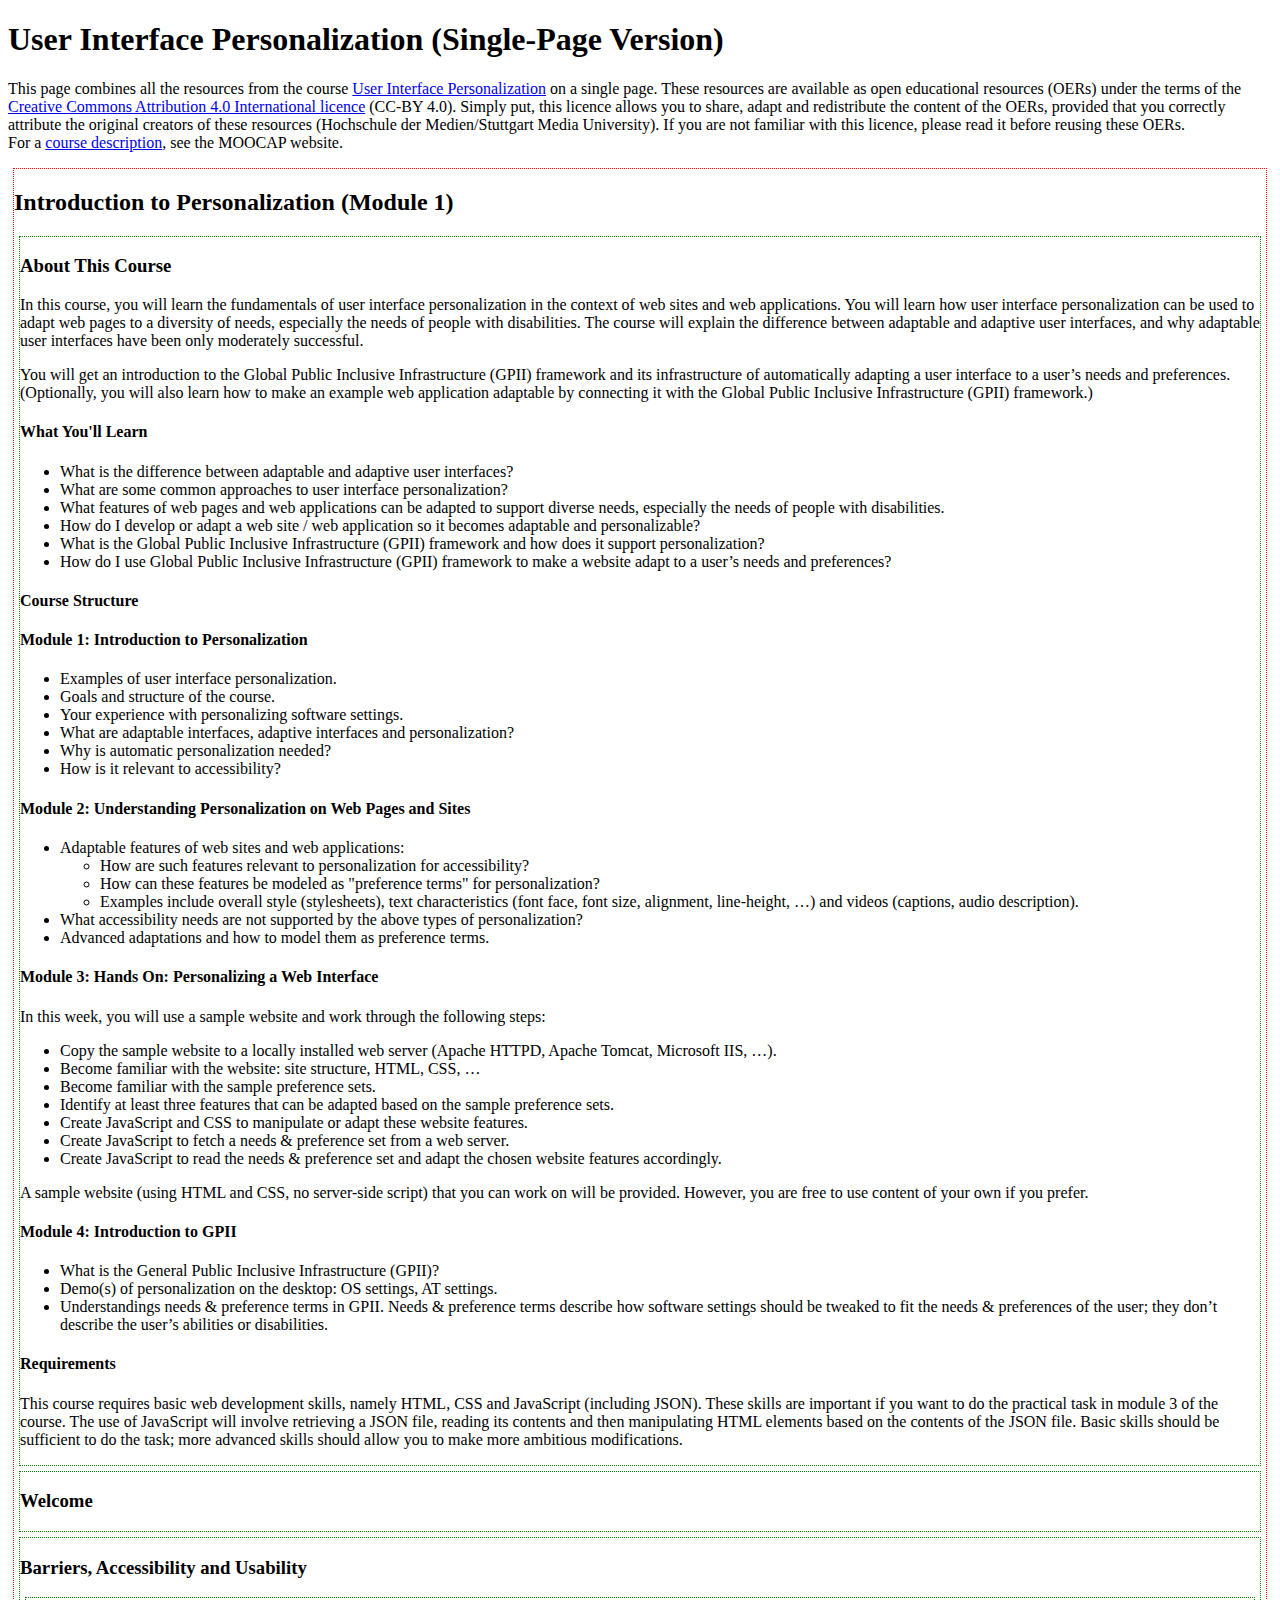
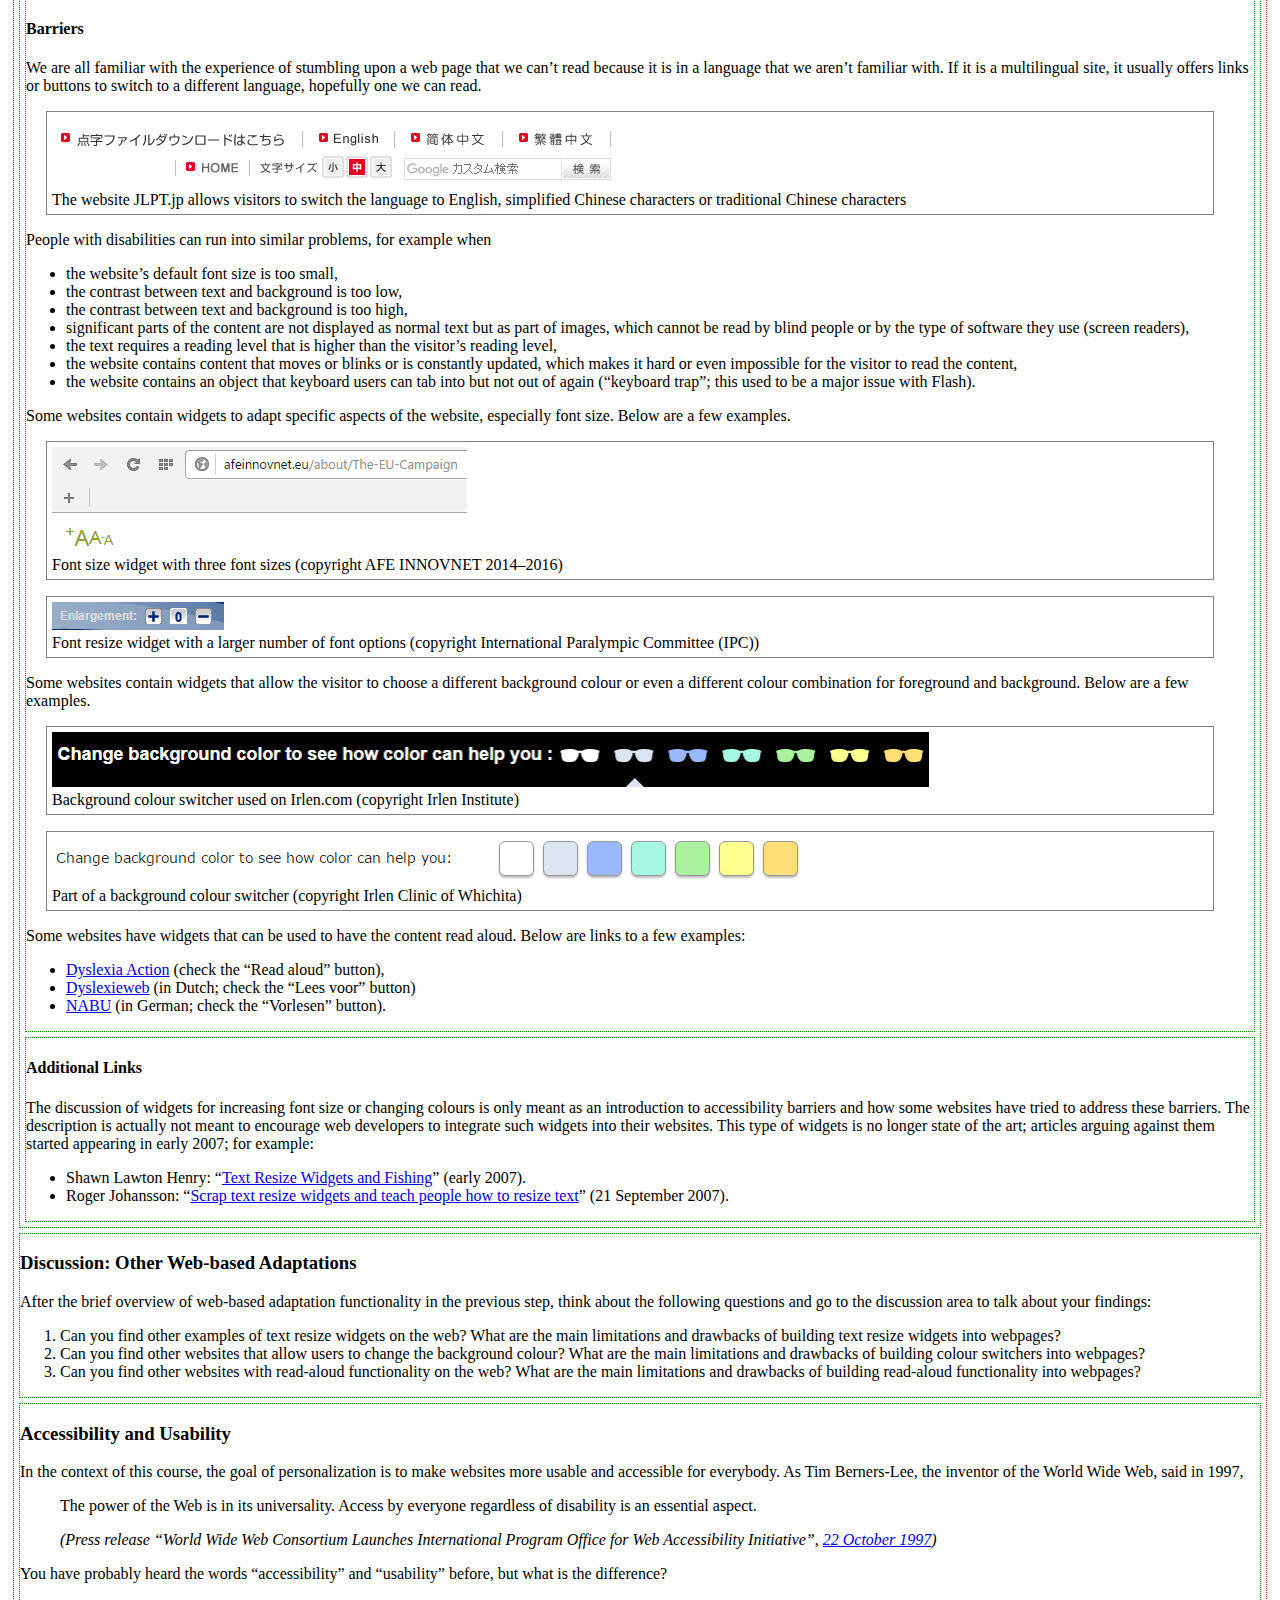
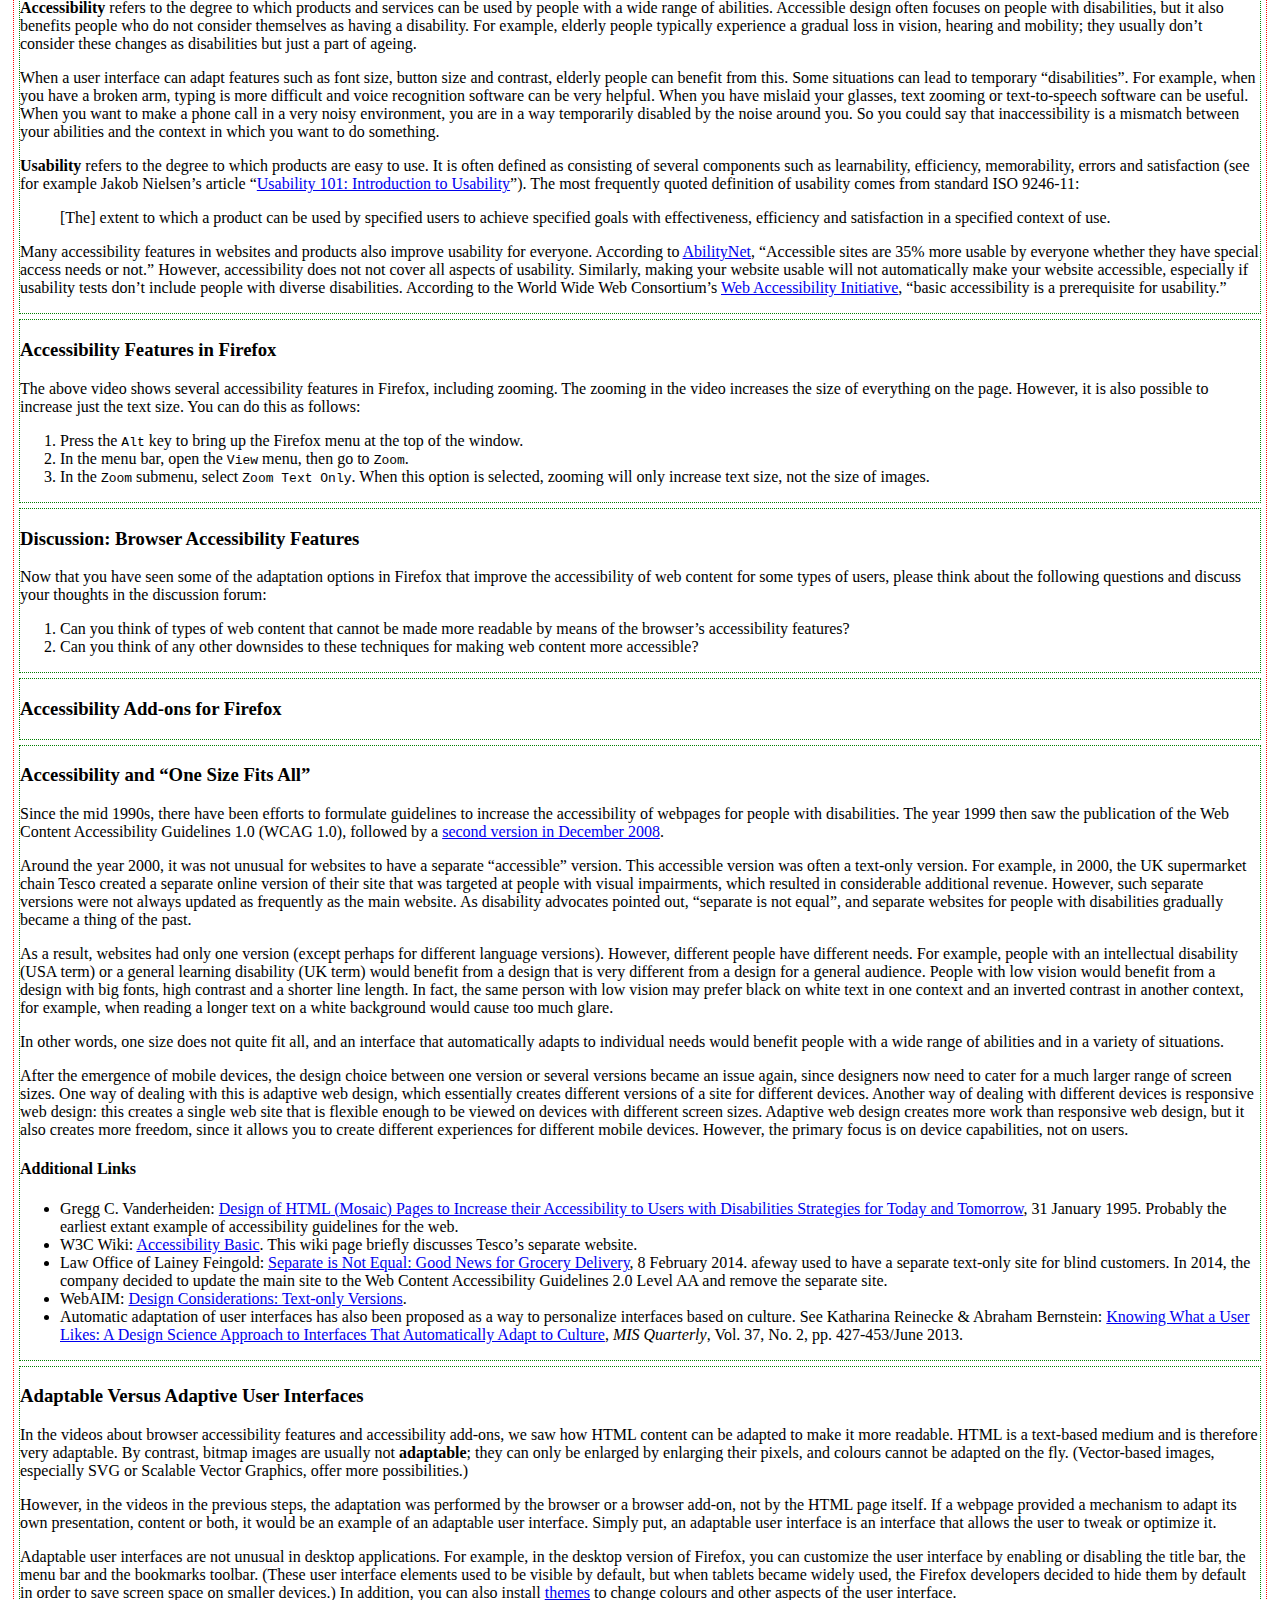
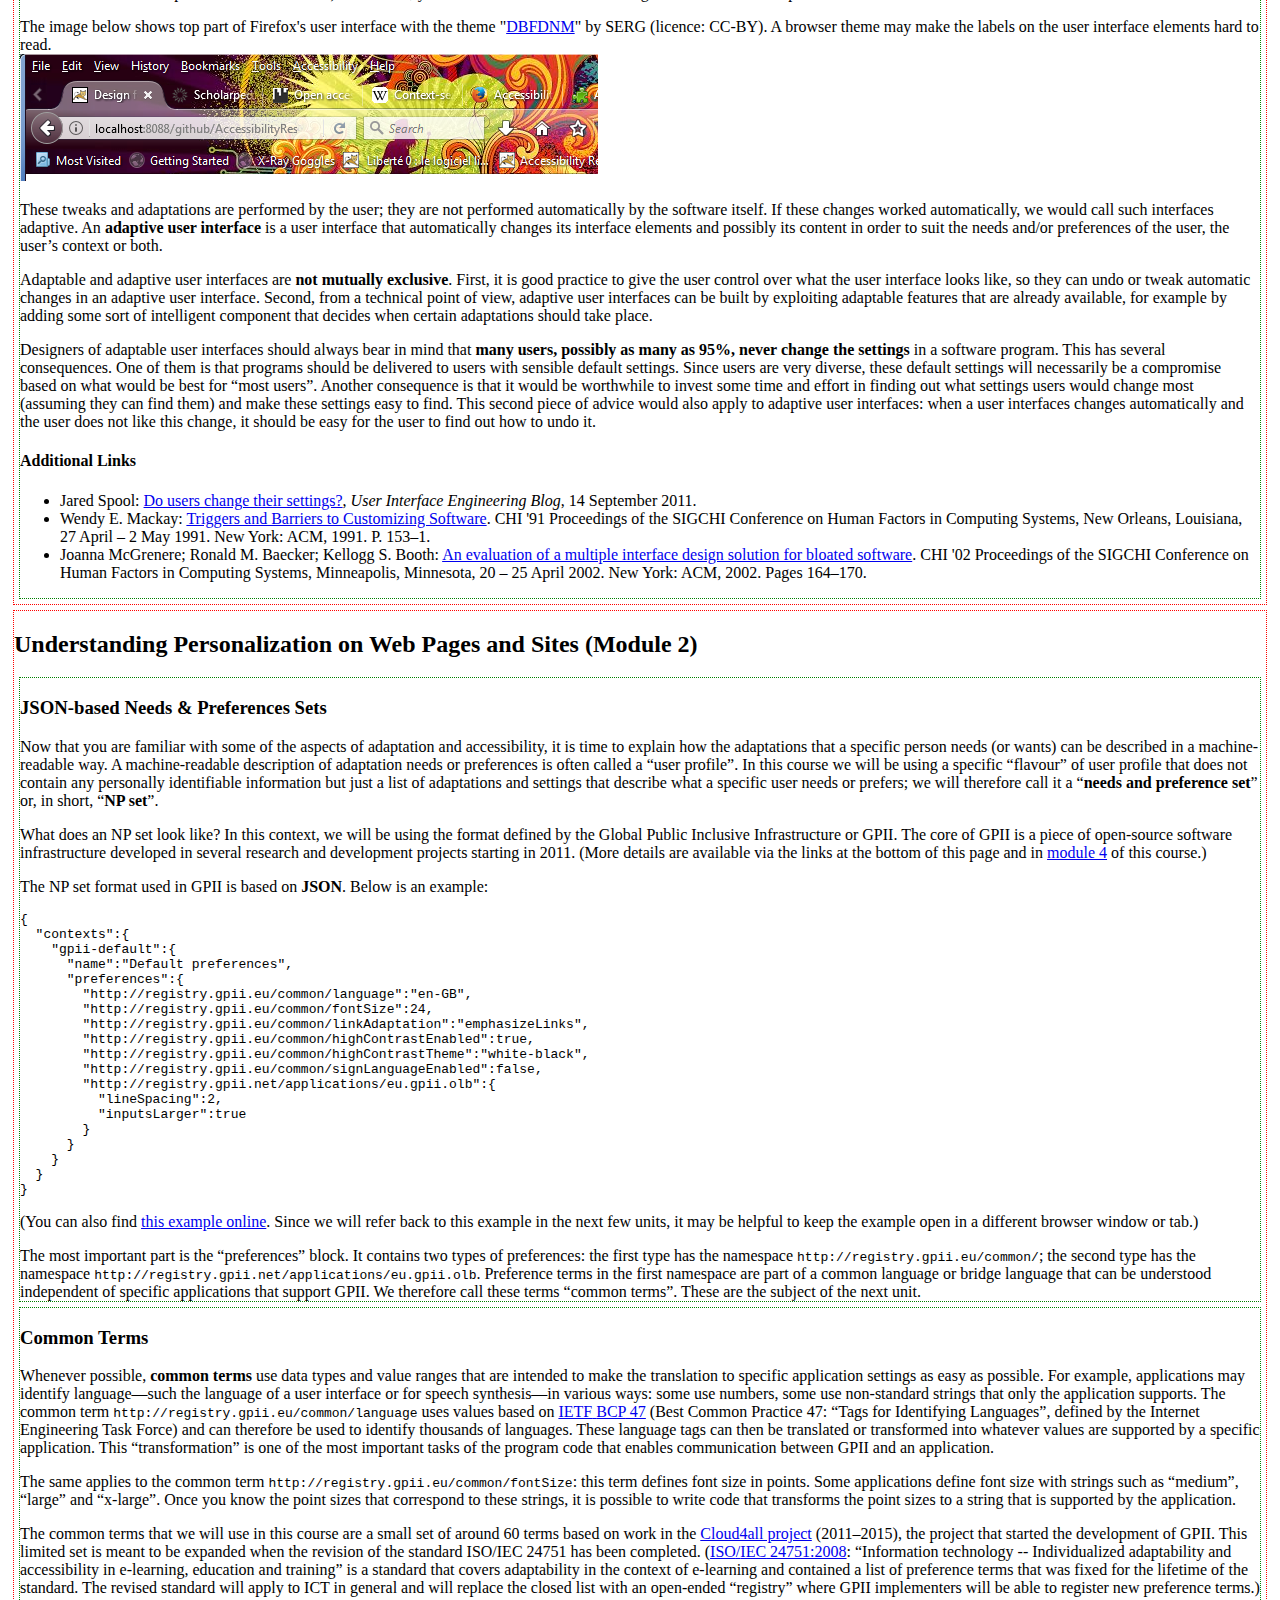
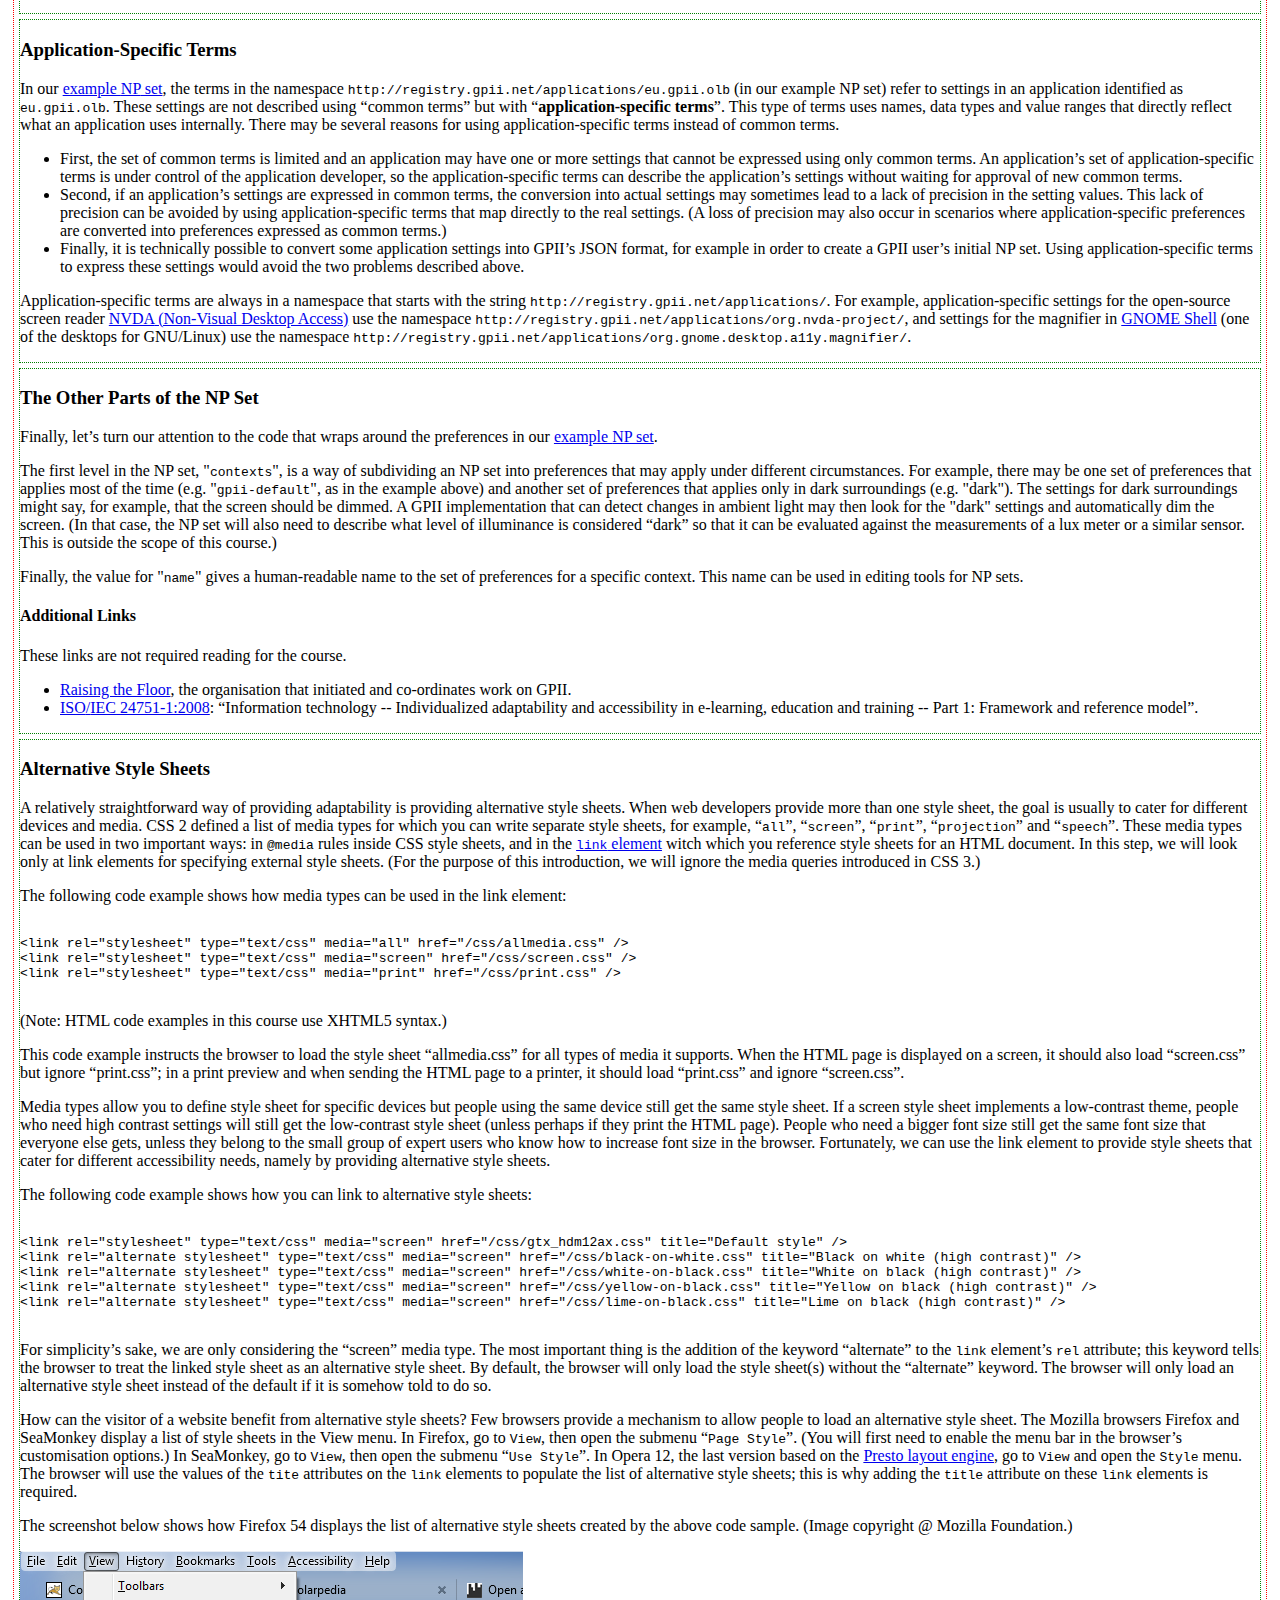
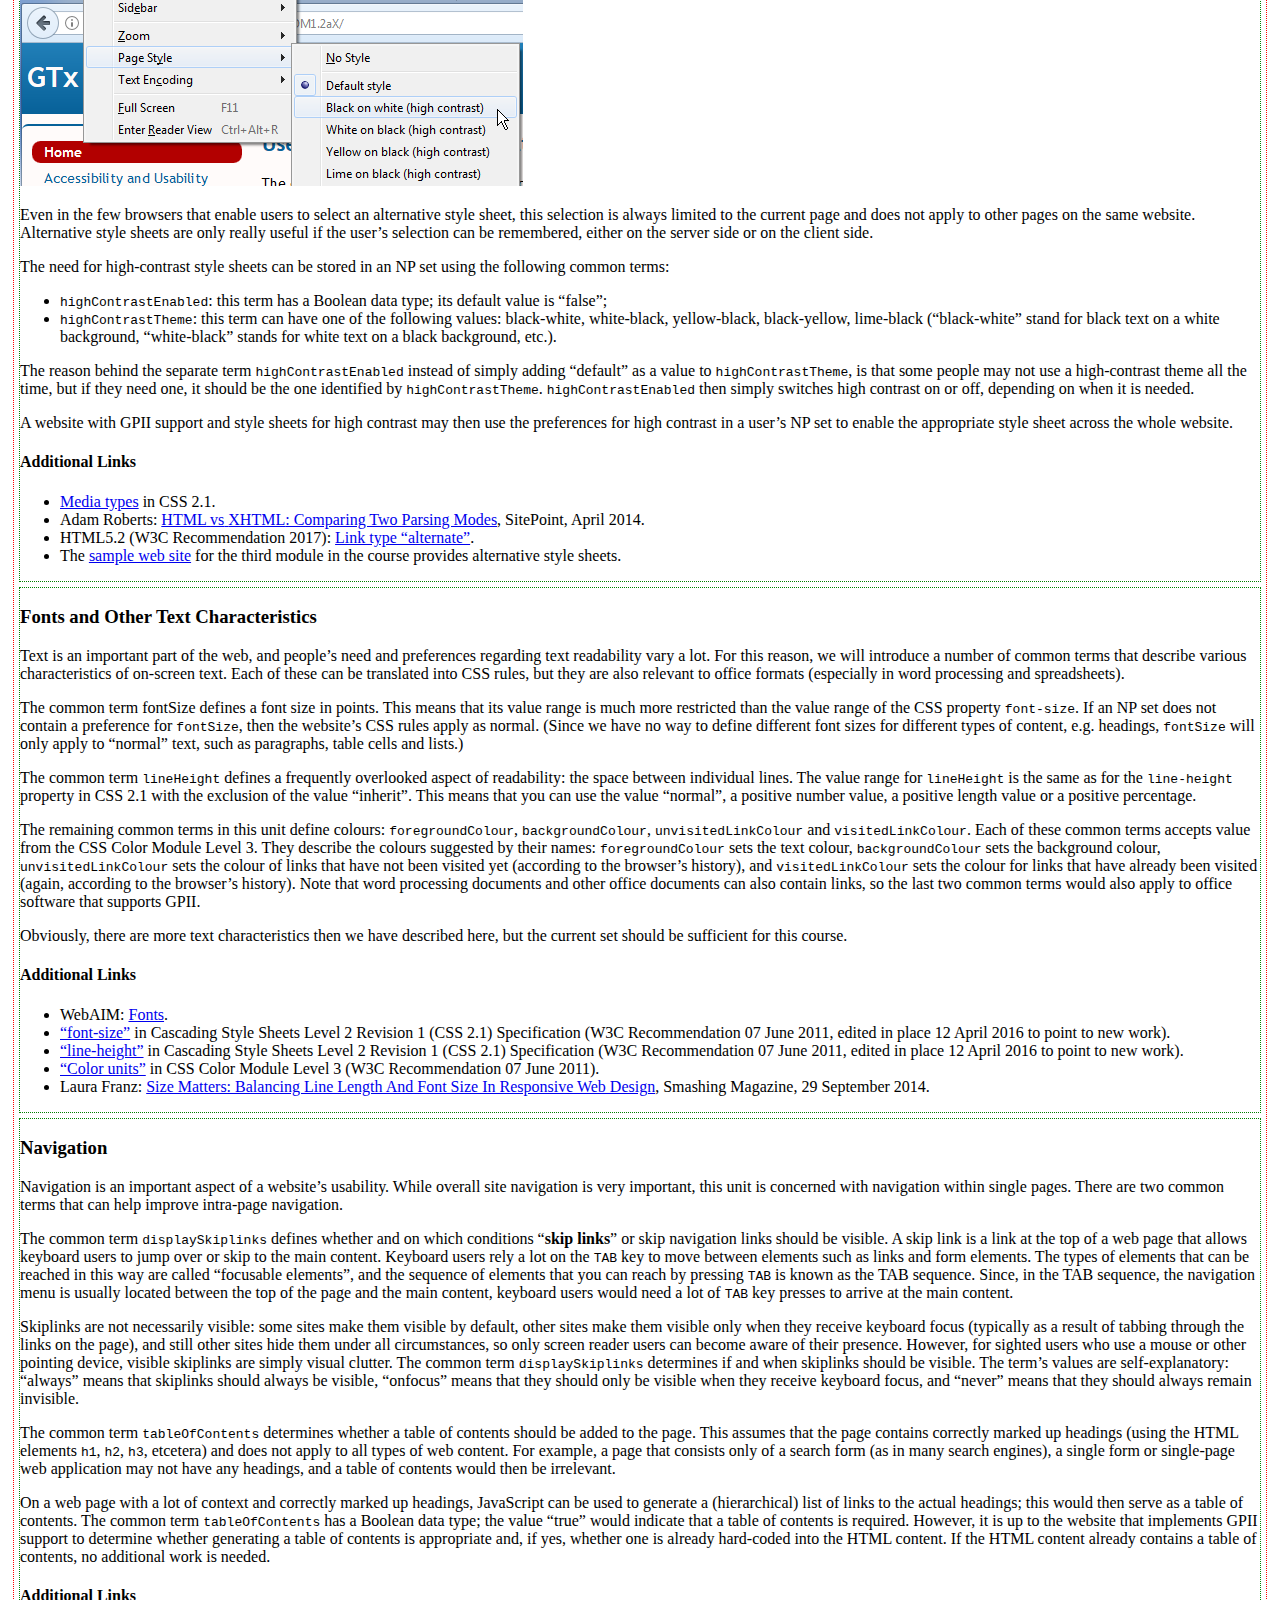
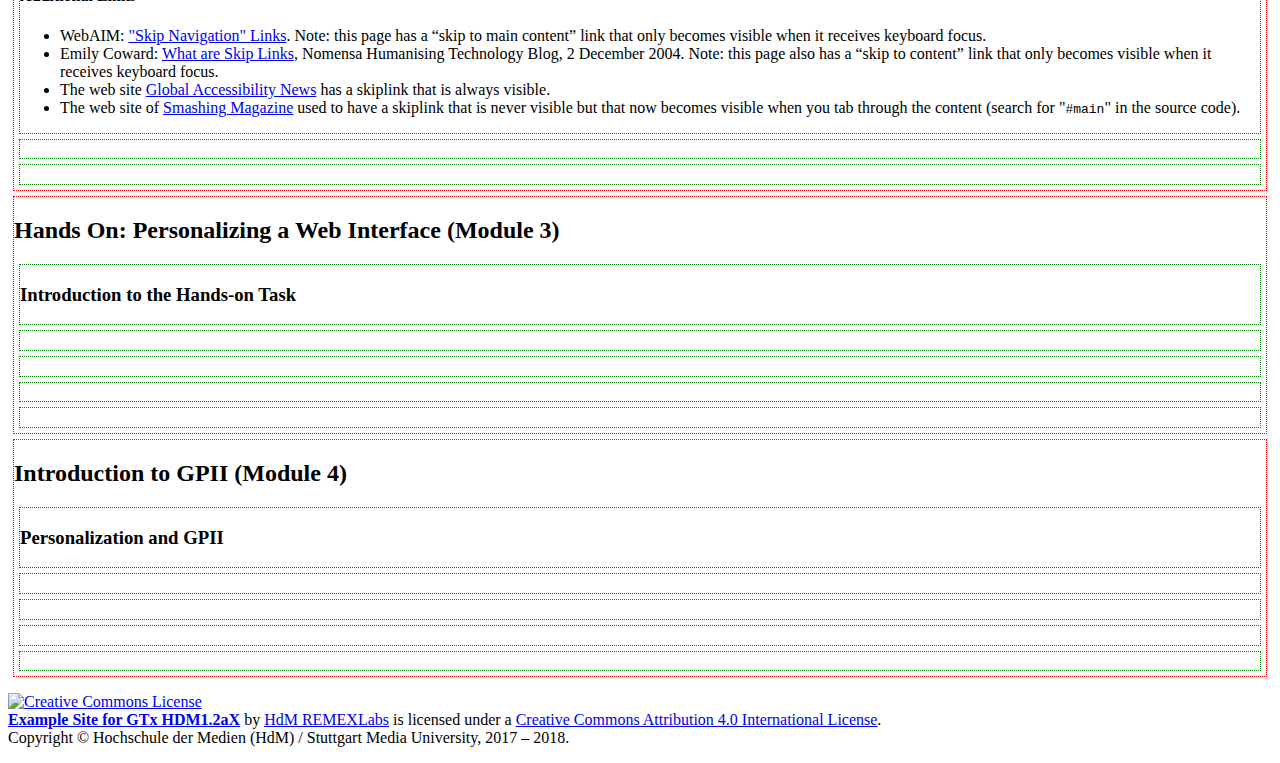
==== index.html @ d42b3fd6 "Most of the first two modules added." ====
<!DOCTYPE html>
<html lang="en-GB" xml:lang="en-GB" xmlns="http://www.w3.org/1999/xhtml">
<head>
  <meta http-equiv="content-type" content="text/html; charset=UTF-8" />
  <title>User Interface Personalization (Single-Page Version)</title>
  <!--
  <link rel="stylesheet" type="text/css" media="screen" href="./css/gtx_hdm12ax.css" title="Default style" id="rel-css-default" />
  <link rel="alternate stylesheet" type="text/css" media="screen" href="./css/black-on-white.css" title="Black on white (high contrast)" id="rel-css-black-on-white" />
  <link rel="alternate stylesheet" type="text/css" media="screen" href="./css/white-on-black.css" title="White on black (high contrast)" id="rel-css-white-on-black" />
  <link rel="alternate stylesheet" type="text/css" media="screen" href="./css/yellow-on-black.css" title="Yellow on black (high contrast)" id="rel-css-yellow-on-black" />
  <link rel="alternate stylesheet" type="text/css" media="screen" href="./css/lime-on-black.css" title="Lime on black (high contrast)" id="rel-css-lime-on-black" />
  <link rel="alternate stylesheet" type="text/css" media="screen" href="./css/brown-on-buff.css" title="Brown on buff (low contrast)" id="rel-css-brown-on-buff" />
  <link rel="alternate stylesheet" type="text/css" media="screen" href="./css/systemcolours.css" title="System colours" id="rel-css-system-colours" />
  -->
  <style type="text/css">
    main > section { margin: 5px; border: 1px dotted red; }
    section > section { margin: 5px; border: 1px dotted green; }
    figure { margin-left: 20px; border: 1px solid gray; padding: 5px; }
    blockquote p.quote-source { margin-top: 0; }
    div.hdm-vimeo iframe { display:none; /*visibility: hidden;*/ }
    div.plyr { display: none; }
    div.plyr:before { content: 'Hidden Plyr / vimeo video'; }
  </style>
  <link rel="stylesheet" href="js/plyr-2.0.18/plyr.css" />
  <meta name="robots" content="noindex, nofollow" />
  <meta name="googlebot" content="noindex, nofollow" />
  <meta name="author" content="Christophe Strobbe" />
</head>

<body id="home">
  <header>
    <h1><span class="h1txt">User Interface Personalization (Single-Page Version)</h1>
  </header>

  <main id="main">
  <p>This page combines all the resources from the course
    <a href="https://www.edx.org/course/user-interface-ui-personalization-mitx-hdm1-2ax">User Interface Personalization</a>
    on a single page.
    These resources are available as open educational resources (<abbr>OERs</abbr>) under the terms of the
    <a href="https://creativecommons.org/licenses/by/4.0/">Creative Commons Attribution 4.0 International licence</a>
    (<abbr>CC</abbr>-BY 4.0).
    Simply put, this licence allows you to share, adapt and redistribute the content of the <abbr>OERs</abbr>, 
    provided that you correctly attribute the original creators of these resources 
    (<span lang="de">Hochschule der Medien</span>/Stuttgart Media University). 
    If you are not familiar with this licence, please read it before reusing these <abbr>OERs</abbr>.
    <br />For a
    <a href="https://moocap.gpii.eu/?p=762" title="Description of the course 'User Interface Personalization' on the MOOCAP website">course description</a>,
    see the <abbr>MOOCAP</abbr> website.
  </p>

  <section class="module" id="module-1">
    <h2>Introduction to Personalization (Module 1)</h2>
    <section>
      <!--<h3>Welcome to the Course</h3>-->
      <h3>About This Course</h3>
      <p>In this course, you will learn the fundamentals of user interface personalization in the context of web sites and web applications. You will learn how user interface personalization can be used to adapt web pages to a diversity of needs, especially the needs of people with disabilities. The course will explain the difference between adaptable and adaptive user interfaces, and why adaptable user interfaces have been only moderately successful.</p>
      <p>You will get an introduction to the Global Public Inclusive Infrastructure (<abbr>GPII</abbr>) framework and its infrastructure of automatically adapting a user interface to a user’s needs and preferences. (Optionally, you will also learn how to make an example web application adaptable by connecting it with the Global Public Inclusive Infrastructure (<abbr>GPII</abbr>) framework.)</p>
      <h4>What You'll Learn</h4>
      <ul>
        <li>What is the difference between adaptable and adaptive user interfaces?</li>
        <li>What are some common approaches to user interface personalization?</li>
        <li>What features of web pages and web applications can be adapted to support diverse needs, especially the needs of people with disabilities.</li>
        <li>How do I develop or adapt a web site / web application so it becomes adaptable and personalizable?</li>
        <li>What is the Global Public Inclusive Infrastructure (<abbr>GPII</abbr>) framework and how does it support personalization?</li>
        <li>How do I use Global Public Inclusive Infrastructure (<abbr>GPII</abbr>) framework to make a website adapt to a user’s needs and preferences?</li>
      </ul>
      <h4>Course Structure</h4>
      <h4>Module&nbsp;1: Introduction to Personalization</h4>
      <ul>
        <li>Examples of user interface personalization.</li>
        <li>Goals and structure of the course.</li>
        <li>Your experience with personalizing software settings.</li>
        <li>What are adaptable interfaces, adaptive interfaces and personalization?</li>
        <li>Why is automatic personalization needed?</li>
        <li>How is it relevant to accessibility?</li>
      </ul>
      <h4>Module&nbsp;2: Understanding Personalization on Web Pages and Sites</h4>
      <ul>
        <li>Adaptable features of web sites and web applications:</li>
        <ul>
          <li>How are such features relevant to personalization for accessibility?</li>
          <li>How can these features be modeled as "preference terms" for personalization?</li>
          <li>Examples include overall style (stylesheets), text characteristics (font face, font size, alignment, line-height, &hellip;) and videos (captions, audio description).</li>
        </ul>
        <li>What accessibility needs are not supported by the above types of personalization?</li>
        <li>Advanced adaptations and how to model them as preference terms.</li>
      </ul>
      <h4>Module&nbsp;3: Hands On: Personalizing a Web Interface</h4>
      <p>In this week, you will use a sample website and work through the following steps:</p>
      <ul>
        <li>Copy the sample website to a locally installed web server (Apache <abbr>HTTPD</abbr>, Apache Tomcat, Microsoft <abbr>IIS</abbr>, …).</li>
        <li>Become familiar with the website: site structure, <abbr>HTML</abbr>, <abbr>CSS</abbr>, …</li>
        <li>Become familiar with the sample preference sets.</li>
        <li>Identify at least three features that can be adapted based on the sample preference sets.</li>
        <li>Create JavaScript and <abbr>CSS</abbr> to manipulate or adapt these website features.</li>
        <li>Create JavaScript to fetch a needs &amp; preference set from a web server.</li>
        <li>Create JavaScript to read the needs &amp; preference set and adapt the chosen website features accordingly.</li>
      </ul>
      <p>A sample website (using <abbr>HTML</abbr> and <abbr>CSS</abbr>, no server-side script) that you can work on will be provided. However, you are free to use content of your own if you prefer.</p>
      <h4>Module 4: Introduction to <abbr>GPII</abbr>
      </h4>
      <ul>
        <li>What is the General Public Inclusive Infrastructure (<abbr>GPII</abbr>)?</li>
        <li>Demo(s) of personalization on the desktop: <abbr>OS</abbr> settings, <abbr>AT</abbr> settings.</li>
        <li>Understandings needs &amp; preference terms in <abbr>GPII</abbr>. Needs &amp; preference terms describe how software settings should be tweaked to fit the needs &amp; preferences of the user; they don’t describe the user’s abilities or disabilities.</li>
      </ul>
      <h4>Requirements</h4>
      <p>This course requires basic web development skills, namely <abbr>HTML</abbr>, <abbr>CSS</abbr> and JavaScript (including <abbr>JSON</abbr>).
        These skills are important if you want to do the practical task in module 3 of the course.
        The use of JavaScript will involve retrieving a <abbr>JSON</abbr> file, reading its contents and then manipulating <abbr>HTML</abbr> elements based on the contents of the <abbr>JSON</abbr> file. 
        Basic skills should be sufficient to do the task; more advanced skills should allow you to make more ambitious modifications.
      </p>
    </section>
    <section>
      <h3>Welcome</h3>
      <div class="hdm-vimeo" data-type="vimeo" data-video-id="222236107"></div>
    </section>
    <section>
      <h3>Barriers, Accessibility and Usability</h3>
      <section>
        <h4>Barriers</h4>
        <p>We are all familiar with the experience of stumbling upon a web page that we can’t read because it is in a language that we aren’t familiar with. If it is a multilingual site, it usually offers links or buttons to switch to a different language, hopefully one we can read.</p>
        <figure><img src="img/JLPT-jp_JapaneseVersionWithLangSwitcher_LangSwitcher.png" alt="Screenshot of language switching feature on Japanese website"  width="561" height="70" />
          <figcaption>The website <abbr>JLPT</abbr>.jp allows visitors to switch the language to English, simplified Chinese characters or traditional Chinese characters</figcaption>
        </figure>
        <p>People with disabilities can run into similar problems, for example when</p>
        <ul>
          <li>the website’s default font size is too small,</li>
          <li>the contrast between text and background is too low,</li>
          <li>the contrast between text and background is too high,</li>
          <li>significant parts of the content are not displayed as normal text but as part of images, which cannot be read by blind people or by the type of software they use (screen readers),</li>
          <li>the text requires a reading level that is higher than the visitor’s reading level,</li>
          <li>the website contains content that moves or blinks or is constantly updated, which makes it hard or even impossible for the visitor to read the content,</li>
          <li>the website contains an object that keyboard users can tab into but not out of again (“keyboard trap”; this used to be a major issue with Flash).</li>
        </ul>
        <p>Some websites contain widgets to adapt specific aspects of the website, especially font size. Below are a few examples.</p>
        <figure><img src="img/FontResizeWidget_AfeInnovNet-eu_defaultsize.png" alt="Widget with a plus sign, a big uppercase A, smaller uppercase A, a minus sign, and a small uppercase A" width="415" height="105" />
          <figcaption>Font size widget with three font sizes (copyright <abbr>AFE</abbr> INNOVNET 2014–2016)</figcaption>
        </figure>
        <figure><img src="img/FontResizeAndContrastWidgets_paralympic-org-london2012_widge.png" alt="Widget with the word 'Enlargement', a plus button, a reset button and a minus button" width="172" height="28" />
          <figcaption>Font resize widget with a larger number of font options (copyright International Paralympic Committee (<abbr>IPC</abbr>))</figcaption>
        </figure>
        <p>Some websites contain widgets that allow the visitor to choose a different background colour or even a different colour combination for foreground and background. Below are a few examples.</p>
        <figure><img src="img/ColourSwitch_Irlen-com_Colour04_switcher.png" alt="Bar with the words 'Change background color to see how color can help you' and several pictures of glasses in different colours" width="877" height="55" />
          <figcaption>Background colour switcher used on Irlen.com (copyright Irlen Institute)</figcaption>
        </figure>
        <figure><img src="img/ColourSwitch_Irlen-Wichita-com_Widget.png" alt="Widget with the words 'Change background color to see how color can help you' and a number of buttons in light colours that can be used as background colours" width="751" height="46" />
          <figcaption>Part of a background colour switcher (copyright Irlen Clinic of Whichita)</figcaption>
        </figure>
        <p>Some websites have widgets that can be used to have the content read aloud. Below are links to a few examples:</p>
        <ul>
          <li><a href="http://www.dyslexiaaction.org.uk/">Dyslexia Action</a> (check the “Read aloud” button),</li>
          <li><a href="http://www.dyslexieweb.nl/" hreflang="nl" lang="nl">Dyslexieweb</a> (in Dutch; check the “<span lang="nl">Lees voor</span>” button)</li>
          <li><a href="https://www.nabu.de/wir-ueber-uns/infothek/20465.html" hreflang="de" lang="de"><abbr>NABU</abbr></a> (in German; check the “<span lang="de">Vorlesen</span>” button).</li>
        </ul>
        <!--
        <figure><img src="img/" alt="" />
          <figcaption></figcaption>
        </figure>
        -->
      </section>
      <section>
        <h4>Additional Links</h4>
        <p>The discussion of widgets for increasing font size or changing colours is only meant as an introduction to accessibility barriers and how some websites have tried to address these barriers. The description is actually not meant to encourage web developers to integrate such widgets into their websites. This type of widgets is no longer state of the art; articles arguing against them started appearing in early 2007; for example:</p>
        <ul>
          <li>Shawn Lawton Henry: “<a href="http://www.uiaccess.com/textresizewidgetno.html">Text Resize Widgets and Fishing</a>” (early 2007).</li>
          <li>Roger Johansson: “<a href="http://www.456bereastreet.com/archive/200709/scrap_text_resize_widgets_and_teach_people_how_to_resize_text/">Scrap text resize widgets and teach people how to resize text</a>” (21 September 2007).</li>
        </ul>
      </section>
    </section>
    <section>
      <h3>Discussion: Other Web-based Adaptations</h3>
      <p>After the brief overview of web-based adaptation functionality in the previous step, think about the following questions and go to the discussion area to talk about your findings:</p>
      <ol>
        <li>Can you find other examples of text resize widgets on the web? What are the main limitations and drawbacks of building text resize widgets into webpages?</li>
        <li>Can you find other websites that allow users to change the background colour? What are the main limitations and drawbacks of building colour switchers into webpages?</li>
        <li>Can you find other websites with read-aloud functionality on the web? What are the main limitations and drawbacks of building read-aloud functionality into webpages?</li>
      </ol>
    </section>
    <section>
      <h3>Accessibility and Usability</h3>
      <p>In the context of this course, the goal of personalization is to make websites more usable and accessible for everybody. As Tim Berners-Lee, the inventor of the World Wide Web, said in 1997,</p>
      <blockquote>
        <p>The power of the Web is in its universality. Access by everyone regardless of disability is an essential aspect.</p>
        <p class="quote-source"><cite>(Press release “World Wide Web Consortium Launches International Program Office for Web Accessibility Initiative”, <a href="https://www.w3.org/Press/IPO-announce">22 October 1997</a>)</cite></p>
      </blockquote>
      <p>You have probably heard the words “accessibility” and “usability” before, but what is the difference?</p>
      <p><strong>Accessibility</strong> refers to the degree to which products and services can be used by people with a wide range of abilities. 
        Accessible design often focuses on people with disabilities, but it also benefits people who do not consider themselves as having a disability. 
        For example, elderly people typically experience a gradual loss in vision, hearing and mobility; they usually don’t consider these changes as disabilities but just a part of ageing.
      </p>
      <p>When a user interface can adapt features such as font size, button size and contrast, elderly people can benefit from this. 
        Some situations can lead to temporary “disabilities”. For example, when you have a broken arm, typing is more difficult and voice recognition software can be very helpful. 
        When you have mislaid your glasses, text zooming or text-to-speech software can be useful. 
        When you want to make a phone call in a very noisy environment, you are in a way temporarily disabled by the noise around you. So you could say that inaccessibility is a mismatch between your abilities and the context in which you want to do something.
      </p>
      <p><strong>Usability</strong> refers to the degree to which products are easy to use. 
        It is often defined as consisting of several components such as learnability, efficiency, memorability, errors and satisfaction 
        (see for example Jakob Nielsen’s article “<a href="https://www.nngroup.com/articles/usability-101-introduction-to-usability/">Usability 101: Introduction to Usability</a>”).
        The most frequently quoted definition of usability comes from standard <abbr>ISO</abbr> 9246-11:
      </p>
      <blockquote>
        <p>[The] extent to which a product can be used by specified users to achieve specified goals with effectiveness, efficiency and satisfaction in a specified context of use.</p>
      </blockquote>
      <p>Many accessibility features in websites and products also improve usability for everyone. 
        According to <a href="https://www.abilitynet.org.uk/expert-resources/web-accessibility-resources" title="AbilityNet: Digital Accessibility Resources">AbilityNet</a>, 
        <q>Accessible sites are 35% more usable by everyone whether they have special access needs or not.</q> 
        However, accessibility does not not cover all aspects of usability. 
        Similarly, making your website usable will not automatically make your website accessible, especially if usability tests don’t include people with diverse disabilities. 
        According to the World Wide Web Consortium’s <a href="https://www.w3.org/WAI/intro/usable">Web Accessibility Initiative</a>, 
        <q>basic accessibility is a prerequisite for usability.</q>
      </p>
    </section>
    <section>
      <h3>Accessibility Features in Firefox</h3>
      <div data-type="vimeo" data-video-id="235591486"></div>
      <p>The above video shows several accessibility features in Firefox, including zooming. 
        The zooming in the video increases the size of everything on the page. However, it is also possible to increase just the text size. You can do this as follows:
      </p>
      <ol>
        <li>Press the <kbd>Alt</kbd> key to bring up the Firefox menu at the top of the window.</li>
        <li>In the menu bar, open the <kbd>View</kbd> menu, then go to <kbd>Zoom</kbd>.</li>
        <li>In the <kbd>Zoom</kbd> submenu, select <kbd>Zoom Text Only</kbd>. When this option is selected, zooming will only increase text size, not the size of images.</li>
      </ol>
    </section>
    <section>
      <h3>Discussion: Browser Accessibility Features</h3>
      <p>Now that you have seen some of the adaptation options in Firefox that improve the accessibility of web content for some types of users, please think about the following questions and discuss your thoughts in the discussion forum:</p>
      <ol>
        <li>Can you think of types of web content that cannot be made more readable by means of the browser’s accessibility features?</li>
        <li>Can you think of any other downsides to these techniques for making web content more accessible?</li>
      </ol>
    </section>
    <section>
      <h3>Accessibility Add-ons for Firefox</h3>
      <div data-type="vimeo" data-video-id="227325680"></div>
    </section>


    <section>
      <h3>Accessibility and “One Size Fits All”</h3>
      <p>Since the mid 1990s, there have been efforts to formulate guidelines to increase the accessibility of webpages for people with disabilities.
        The year 1999 then saw the publication of the Web Content Accessibility Guidelines 1.0 (<abbr>WCAG</abbr> 1.0), 
        followed by a <a href="https://www.w3.org/TR/WCAG20/">second version in December 2008</a>.
      </p>
      <p>Around the year 2000, it was not unusual for websites to have a separate “accessible” version. This accessible version was often a text-only version.
        For example, in 2000, the <abbr>UK</abbr> supermarket chain Tesco created a separate online version of their site that was targeted at people with visual impairments, which resulted in considerable additional revenue.
        However, such separate versions were not always updated as frequently as the main website. As disability advocates pointed out, “separate is not equal”, and separate websites for people with disabilities gradually became a thing of the past.
      </p>
      <p>As a result, websites had only one version (except perhaps for different language versions). However, different people have different needs.
        For example, people with an intellectual disability (<abbr>USA</abbr> term) or a general learning disability (<abbr>UK</abbr> term) would benefit from a design that is very different from a design for a general audience.
        People with low vision would benefit from a design with big fonts, high contrast and a shorter line length.
        In fact, the same person with low vision may prefer black on white text in one context and an inverted contrast in another context, for example, when reading a longer text on a white background would cause too much glare.
      </p>
      <p>In other words, one size does not quite fit all, and an interface that automatically adapts to individual needs would benefit people with a wide range of abilities and in a variety of situations.</p>
      <p>After the emergence of mobile devices, the design choice between one version or several versions became an issue again, since designers now need to cater for a much larger range of screen sizes.
        One way of dealing with this is adaptive web design, which essentially creates different versions of a site for different devices.
        Another way of dealing with different devices is responsive web design: this creates a single web site that is flexible enough to be viewed on devices with different screen sizes.
        Adaptive web design creates more work than responsive web design, but it also creates more freedom, since it allows you to create different experiences for different mobile devices.
        However, the primary focus is on device capabilities, not on users.
      </p>
      <h4>Additional Links</h4>
      <ul>
        <li>Gregg C. Vanderheiden:
          <a href="http://trace.umd.edu/publications/design-html-mosaic-pages-increase-their-accessibility-users-disabilities-strategies">Design of <abbr>HTML</abbr> (Mosaic) Pages to Increase their Accessibility to Users with Disabilities Strategies for Today and Tomorrow</a>,
          31 January 1995. Probably the earliest extant example of accessibility guidelines for the web.
        </li>
        <li><abbr>W3C</abbr> Wiki:
          <a href="https://www.w3.org/wiki/Accessibility_basics">Accessibility Basic</a>.
          This wiki page briefly discusses Tesco’s separate website.
        </li>
        <li>Law Office of Lainey Feingold:
          <a href="http://www.lflegal.com/2014/02/safeway-accessibility/">Separate is Not Equal: Good News for Grocery Delivery</a>,
          8 February 2014. afeway used to have a separate text-only site for blind customers. In 2014, the company decided to update the main site to the Web Content Accessibility Guidelines 2.0 Level AA and remove the separate site.
        </li>
        <li>Web<abbr>AIM</abbr>:
          <a href="http://webaim.org/articles/design/textonly">Design Considerations: Text-only Versions</a>. 
        </li>
        <li>Automatic adaptation of user interfaces has also been proposed as a way to personalize interfaces based on culture.
          See Katharina Reinecke &amp; Abraham Bernstein:
          <a href="http://www.misq.org/skin/frontend/default/misq/pdf/appendices/2013/ReineckeBernstein.pdf">Knowing What a User Likes: A Design Science Approach to Interfaces That Automatically Adapt to Culture</a>,
          <i class="journal"><abbr>MIS</abbr> Quarterly</i>, <abbr>Vol.</abbr> 37, <abbr>No.</abbr> 2, <abbr>pp.</abbr> 427-453/June 2013.
        </li>
      </ul>
    </section>
    <section>
      <h3>Adaptable Versus Adaptive User Interfaces</h3>
      <p>In the videos about browser accessibility features and accessibility add-ons, we saw how <abbr>HTML</abbr> content can be adapted to make it more readable. 
        <abbr>HTML</abbr> is a text-based medium and is therefore very adaptable. By contrast, bitmap images are usually not <strong>adaptable</strong>;
        they can only be enlarged by enlarging their pixels, and colours cannot be adapted on the fly.
        (Vector-based images, especially <abbr>SVG</abbr> or Scalable Vector Graphics, offer more possibilities.)
      </p>
      <p>However, in the videos in the previous steps, the adaptation was performed by the browser or a browser add-on, not by the <abbr>HTML</abbr> page itself.
        If a webpage provided a mechanism to adapt its own presentation, content or both, it would be an example of an adaptable user interface.
        Simply put, an adaptable user interface is an interface that allows the user to tweak or optimize it.
      </p>
      <p>Adaptable user interfaces are not unusual in desktop applications.
        For example, in the desktop version of Firefox, you can customize the user interface by enabling or disabling the title bar, the menu bar and the bookmarks toolbar.
        (These user interface elements used to be visible by default, but when tablets became widely used, the Firefox developers decided to hide them by default in order to save screen space on smaller devices.)
        In addition, you can also install <a href="https://support.mozilla.org/en-US/kb/use-themes-change-look-of-firefox">themes</a> to change colours and other aspects of the user interface.
      </p>
      <p>The image below shows top part of Firefox's user interface with the theme "<a href="https://addons.mozilla.org/en-GB/firefox/addon/dbfdnm/">DBFDNM</a>" by SERG (licence: <abbr>CC-BY</abbr>).
        A browser theme may make the labels on the user interface elements hard to read.<br />
        <img src="img/Firefox_Theme-DBFDNM_SERG_CC-BY_6-top-small.png"
          alt="Menu bar, tab bar, URL bar and bookmarks bar in Firefox. The names of the menu items and the bookmarks are white. The left part of the user interface has a dark background; the right part has a colourful background image with that makes the white text hard to read."
          width="578" height="127" />
      </p>
      <p>These tweaks and adaptations are performed by the user; they are not performed automatically by the software itself.
        If these changes worked automatically, we would call such interfaces adaptive.
        An <strong>adaptive user interface</strong> is a user interface that automatically changes its interface elements and possibly its content in order to suit the needs and/or preferences of the user, the user’s context or both.
      </p>
      <p>Adaptable and adaptive user interfaces are <strong>not mutually exclusive</strong>.
        First, it is good practice to give the user control over what the user interface looks like, so they can undo or tweak automatic changes in an adaptive user interface.
        Second, from a technical point of view, adaptive user interfaces can be built by exploiting adaptable features that are already available, for example by adding some sort of intelligent component that decides when certain adaptations should take place.
      </p>
      <p>Designers of adaptable user interfaces should always bear in mind that <strong>many users, possibly as many as 95%, never change the settings</strong> in a software program.
        This has several consequences. One of them is that programs should be delivered to users with sensible default settings.
        Since users are very diverse, these default settings will necessarily be a compromise based on what would be best for “most users”.
        Another consequence is that it would be worthwhile to invest some time and effort in finding out what settings users would change most (assuming they can find them) and make these settings easy to find.
        This second piece of advice would also apply to adaptive user interfaces: when a user interfaces changes automatically and the user does not like this change, it should be easy for the user to find out how to undo it.
      </p>
      <h4>Additional Links</h4>
      <ul>
        <li>Jared Spool: <a href="https://www.uie.com/brainsparks/2011/09/14/do-users-change-their-settings/">Do users change their settings?</a>,
          <i class="blog">User Interface Engineering Blog</i>, 14 September 2011.
        </li>
        <li>Wendy E. Mackay:
          <a href="http://www.lri.fr/~mackay/pdffiles/CHI91.Triggers.pdf">Triggers and Barriers to Customizing Software</a>.
          <abbr>CHI</abbr> '91 Proceedings of the <abbr>SIGCHI</abbr> Conference on Human Factors in Computing Systems, New Orleans, Louisiana, 27 April – 2 May 1991. New York: <abbr>ACM</abbr>, 1991. <abbr>P.</abbr> 153–1.
        </li>
        <li>Joanna McGrenere; Ronald M. Baecker; Kellogg S. Booth:
          <a href="https://dl.acm.org/citation.cfm?id=503406">An evaluation of a multiple interface design solution for bloated software</a>.
          <abbr>CHI</abbr> '02 Proceedings of the <abbr>SIGCHI</abbr> Conference on Human Factors in Computing Systems, Minneapolis, Minnesota, 20 – 25 April 2002. New York: <abbr>ACM</abbr>, 2002. Pages 164–170.
        </li>
        <!--@@
        <li>Nikola Banovic; Fanny Chevalier; Tovi Grossman; George Fitzmaurice:
          <a href="https://dl.acm.org/citation.cfm?id=2208666">Triggering triggers and burying barriers to customizing software</a>,
          <abbr>CHI</abbr> '12 Proceedings of the <abbr>SIGCHI</abbr> Conference on Human Factors in Computing Systems, Austin, Texas, 05 – 10 May 2012. New York: <abbr>ACM</abbr>, 2012. Pages 2717–2726.
        -->
        </li>
      </ul>
    </section>
  </section>

  <section class="module" id="module-2">
    <h2>Understanding Personalization on Web Pages and Sites (Module 2)</h2>
    <section>
      <h3><abbr>JSON</abbr>-based Needs &amp; Preferences Sets</h3>
      <p>Now that you are familiar with some of the aspects of adaptation and accessibility, it is time to explain how the adaptations that a specific person needs (or wants) can be described in a machine-readable way.
        A machine-readable description of adaptation needs or preferences is often called a “user profile”.
        In this course we will be using a specific “flavour” of user profile that does not contain any personally identifiable information but just a list of adaptations and settings that describe what a specific user needs or prefers;
        we will therefore call it a “<strong>needs and preference set</strong>” or, in short, “<strong><abbr>NP</abbr> set</strong>”.
      </p>
      <p>What does an <abbr>NP</abbr> set look like? In this context, we will be using the format defined by the Global Public Inclusive Infrastructure or <abbr>GPII</abbr>.
        The core of <abbr>GPII</abbr> is a piece of open-source software infrastructure developed in several research and development projects starting in 2011.
        (More details are available via the links at the bottom of this page and in <a href="#module-4">module 4</a> of this course.)
      </p>
      <p>The <abbr>NP</abbr> set format used in <abbr>GPII</abbr> is based on <strong><abbr>JSON</abbr></strong>. Below is an example:
      </p>
      <pre><code>{
  "contexts":{
    "gpii-default":{
      "name":"Default preferences",
      "preferences":{
        "http://registry.gpii.eu/common/language":"en-GB",
        "http://registry.gpii.eu/common/fontSize":24,
        "http://registry.gpii.eu/common/linkAdaptation":"emphasizeLinks",
        "http://registry.gpii.eu/common/highContrastEnabled":true,
        "http://registry.gpii.eu/common/highContrastTheme":"white-black",
        "http://registry.gpii.eu/common/signLanguageEnabled":false,
        "http://registry.gpii.net/applications/eu.gpii.olb":{
          "lineSpacing":2,
          "inputsLarger":true
        }
      }
    }
  }
}</code></pre>
      <p>(You can also find <a href="https://remexlabs.github.io/GTx_HDM12aX_preferences/olb_Carla.json">this example online</a>.
        Since we will refer back to this example in the next few units, it may be helpful to keep the example open in a different browser window or tab.)
      </p>
      <p>
      </p>The most important part is the “preferences” block.
        It contains two types of preferences: the first type has the namespace <code>http://registry.gpii.eu/common/</code>;
        the second type has the namespace <code>http://registry.gpii.net/applications/eu.gpii.olb</code>.
        Preference terms in the first namespace are part of a common language or bridge language that can be understood independent of specific applications that support <abbr>GPII</abbr>.
        We therefore call these terms “common terms”. These are the subject of the next unit.
    </section>
    <section>
      <h3>Common Terms</h3>
      <p>Whenever possible, <strong>common terms</strong> use data types and value ranges that are intended to make the translation to specific application settings as easy as possible.
        For example, applications may identify language—such the language of a user interface or for speech synthesis—in various ways: some use numbers, some use non-standard strings that only the application supports.
        The common term <code>http://registry.gpii.eu/common/language</code> uses values based on 
        <a href="https://tools.ietf.org/rfc/bcp/bcp47.txt"><abbr>IETF</abbr> <abbr>BCP</abbr> 47</a> (Best Common Practice 47: “Tags for Identifying Languages”, defined by the Internet Engineering Task Force) and can therefore be used to identify thousands of languages.
        These language tags can then be translated or transformed into whatever values are supported by a specific application.
        This “transformation” is one of the most important tasks of the program code that enables communication between <abbr>GPII</abbr> and an application.
      </p>
      <p>The same applies to the common term <code>http://registry.gpii.eu/common/fontSize</code>: this term defines font size in points.
      Some applications define font size with strings such as “medium”, “large” and “x-large”.
      Once you know the point sizes that correspond to these strings, it is possible to write code that transforms the point sizes to a string that is supported by the application.
      </p>
      <p>The common terms that we will use in this course are a small set of around 60 terms based on work in the 
        <a href="https://joinup.ec.europa.eu/document/cloud4all-cloud-platforms-lead-open-and-universall-access-people-disabilities-and-all">Cloud4all project</a> (2011–2015), the project that started the development of <abbr>GPII</abbr>.
        This limited set is meant to be expanded when the revision of the standard <abbr>ISO</abbr>/<abbr>IEC</abbr> 24751 has been completed.
        (<a href="https://www.iso.org/standard/41521.html"><abbr>ISO</abbr>/<abbr>IEC</abbr> 24751:2008</a>: “Information technology -- Individualized adaptability and accessibility in e-learning, education and training” is a standard that covers adaptability in the context of e-learning and contained a list of preference terms that was fixed for the lifetime of the standard.
        The revised standard will apply to <abbr>ICT</abbr> in general and will replace the closed list with an open-ended “registry” where <abbr>GPII</abbr> implementers will be able to register new preference terms.)
      </p>
    </section>
    <section>
      <h3>Application-Specific Terms</h3>
      <p>In our <a href="https://remexlabs.github.io/GTx_HDM12aX_preferences/olb_Carla.json">example <abbr>NP</abbr> set</a>, 
        the terms in the namespace <code>http://registry.gpii.net/applications/eu.gpii.olb</code> (in our example <abbr>NP</abbr> set) refer to settings in an application identified as <code>eu.gpii.olb</code>.
        These settings are not described using “common terms” but with “<strong>application-specific terms</strong>”. This type of terms uses names, data types and value ranges that directly reflect what an application uses internally.
        There may be several reasons for using application-specific terms instead of common terms.
      </p>
      <ul>
        <li>First, the set of common terms is limited and an application may have one or more settings that cannot be expressed using only common terms. An application’s set of application-specific terms is under control of the application developer, so the application-specific terms can describe the application’s settings without waiting for approval of new common terms.</li>
        <li>Second, if an application’s settings are expressed in common terms, the conversion into actual settings may sometimes lead to a lack of precision in the setting values. This lack of precision can be avoided by using application-specific terms that map directly to the real settings. (A loss of precision may also occur in scenarios where application-specific preferences are converted into preferences expressed as common terms.)</li>
        <li>Finally, it is technically possible to convert some application settings into GPII’s JSON format, for example in order to create a <abbr>GPII</abbr> user’s initial <abbr>NP</abbr> set. Using application-specific terms to express these settings would avoid the two problems described above.</li>
      </ul>
      <p>Application-specific terms are always in a namespace that starts with the string <code>http://registry.gpii.net/applications/</code>.
        For example, application-specific settings for the open-source screen reader 
        <a href="https://www.nvaccess.org/about/nvda-features/"><abbr>NVDA</abbr> (Non-Visual Desktop Access)</a> use the namespace <code>http://registry.gpii.net/applications/org.nvda-project/</code>,
        and settings for the magnifier in <a href="https://wiki.gnome.org/Projects/GnomeShell">GNOME Shell</a> (one of the desktops for <abbr>GNU</abbr>/Linux) use the namespace <code>http://registry.gpii.net/applications/org.gnome.desktop.a11y.magnifier/</code>.
      </p>
    </section>
    <section>
      <h3>The Other Parts of the <abbr>NP</abbr> Set</h3>
      <p>Finally, let’s turn our attention to the code that wraps around the preferences in our 
        <a href="https://remexlabs.github.io/GTx_HDM12aX_preferences/olb_Carla.json">example <abbr>NP</abbr> set</a>.
      </p>
      <p>The first level in the <abbr>NP</abbr> set, "<code>contexts</code>", is a way of subdividing an <abbr>NP</abbr> set into preferences that may apply under different circumstances.
        For example, there may be one set of preferences that applies most of the time (<abbr>e.g.</abbr> "<code>gpii-default</code>", as in the example above) and another set of preferences that applies only in dark surroundings (<abbr>e.g.</abbr> "dark").
        The settings for dark surroundings might say, for example, that the screen should be dimmed.
        A <abbr>GPII</abbr> implementation that can detect changes in ambient light may then look for the "dark" settings and automatically dim the screen.
        (In that case, the <abbr>NP</abbr> set will also need to describe what level of illuminance is considered “dark” so that it can be evaluated against the measurements of a lux meter or a similar sensor. This is outside the scope of this course.)
      </p>
      <p>Finally, the value for "<code>name</code>" gives a human-readable name to the set of preferences for a specific context. This name can be used in editing tools for <abbr>NP</abbr> sets.
      </p>
      <h4>Additional Links</h4>
      <p>These links are not required reading for the course.</p>
      <ul>
        <li><a href="https://raisingthefloor.org/">Raising the Floor</a>, the organisation that initiated and co-ordinates work on <abbr>GPII</abbr>.</li>
        <li><a href="https://www.iso.org/standard/41521.html"><abbr>ISO</abbr>/<abbr>IEC</abbr> 24751-1:2008</a>: “Information technology -- Individualized adaptability and accessibility in e-learning, education and training -- Part 1: Framework and reference model”.</li>
      </ul>
    </section>
    <section>
      <h3>Alternative Style Sheets</h3>
      <p>A relatively straightforward way of providing adaptability is providing alternative style sheets.
        When web developers provide more than one style sheet, the goal is usually to cater for different devices and media.
        <abbr>CSS</abbr> 2 defined a list of media types for which you can write separate style sheets, for example, “<code>all</code>”, “<code>screen</code>”, “<code>print</code>”, “<code>projection</code>” and “<code>speech</code>”.
        These media types can be used in two important ways: in <code>@media</code> rules inside <abbr>CSS</abbr> style sheets, and in the <a href="https://www.w3.org/TR/html5/document-metadata.html#the-link-element"><code>link</code> element</a> witch which you reference style sheets for an <abbr>HTML</abbr> document.
        In this step, we will look only at link elements for specifying external style sheets.
        (For the purpose of this introduction, we will ignore the media queries introduced in <abbr>CSS</abbr> 3.)
      </p>
      <p>The following code example shows how media types can be used in the link element:</p>
      <pre><code>
&lt;link rel="stylesheet" type="text/css" media="all" href="/css/allmedia.css" /&gt;
&lt;link rel="stylesheet" type="text/css" media="screen" href="/css/screen.css" /&gt;
&lt;link rel="stylesheet" type="text/css" media="print" href="/css/print.css" /&gt;
      </code></pre>
      <p>(Note: <abbr>HTML</abbr> code examples in this course use <abbr>XHTML</abbr>5 syntax.)</p>
      <p>This code example instructs the browser to load the style sheet “allmedia.css” for all types of media it supports.
        When the <abbr>HTML</abbr> page is displayed on a screen, it should also load “screen.css” but ignore “print.css”;
        in a print preview and when sending the <abbr>HTML</abbr> page to a printer, it should load “print.css” and ignore “screen.css”.
      </p>
      <p>Media types allow you to define style sheet for specific devices but people using the same device still get the same style sheet.
        If a screen style sheet implements a low-contrast theme, people who need high contrast settings will still get the low-contrast style sheet (unless perhaps if they print the <abbr>HTML</abbr> page).
        People who need a bigger font size still get the same font size that everyone else gets, unless they belong to the small group of expert users who know how to increase font size in the browser.
        Fortunately, we can use the link element to provide style sheets that cater for different accessibility needs, namely by providing alternative style sheets.
      </p>
      <p>The following code example shows how you can link to alternative style sheets:</p>
      <pre><code>
&lt;link rel="stylesheet" type="text/css" media="screen" href="/css/gtx_hdm12ax.css" title="Default style" /&gt;
&lt;link rel="alternate stylesheet" type="text/css" media="screen" href="/css/black-on-white.css" title="Black on white (high contrast)" /&gt;
&lt;link rel="alternate stylesheet" type="text/css" media="screen" href="/css/white-on-black.css" title="White on black (high contrast)" /&gt;
&lt;link rel="alternate stylesheet" type="text/css" media="screen" href="/css/yellow-on-black.css" title="Yellow on black (high contrast)" /&gt;
&lt;link rel="alternate stylesheet" type="text/css" media="screen" href="/css/lime-on-black.css" title="Lime on black (high contrast)" /&gt;
      </code></pre>
      <p>For simplicity’s sake, we are only considering the “screen” media type. The most important thing is the addition of the keyword “alternate” to the <code>link</code> element’s <code>rel</code> attribute; this keyword tells the browser to treat the linked style sheet as an alternative style sheet.
        By default, the browser will only load the style sheet(s) without the “alternate” keyword.
        The browser will only load an alternative style sheet instead of the default if it is somehow told to do so.
      </p>
      <p>How can the visitor of a website benefit from alternative style sheets?
        Few browsers provide a mechanism to allow people to load an alternative style sheet.
        The Mozilla browsers Firefox and SeaMonkey display a list of style sheets in the View menu.
        In Firefox, go to <code>View</code>, then open the submenu “<code>Page Style</code>”. (You will first need to enable the menu bar in the browser’s customisation options.)
        In SeaMonkey, go to <code>View</code>, then open the submenu “<code>Use Style</code>”.
        In Opera 12, the last version based on the <a href="https://en.wikipedia.org/wiki/Presto_(layout_engine)">Presto layout engine</a>,
        go to <code>View</code> and open the <code>Style</code> menu.
        The browser will use the values of the <code>tite</code> attributes on the <code>link</code> elements to populate the list of alternative style sheets; this is why adding the <code>title</code> attribute on these <code>link</code> elements is required.
      </p>
      <p>The screenshot below shows how Firefox 54 displays the list of alternative style sheets created by the above code sample.
        (Image copyright @ Mozilla Foundation.)
      </p>
      <p><img src="img/Firefox54_menu_alternatestylesheets_6.png" alt="Page Style menu in the View menu: the Page Style menu shows the following options: No Style, Default style, Black on white (high contrast), White on black (high contrast), Yellow on black (high contrast) and Lime on black (high contrast)." width="503" height="235" />
      </p>
      <p>Even in the few browsers that enable users to select an alternative style sheet, this selection is always limited to the current page and does not apply to other pages on the same website.
        Alternative style sheets are only really useful if the user’s selection can be remembered, either on the server side or on the client side.
      </p>
      <p>The need for high-contrast style sheets can be stored in an NP set using the following common terms:</p>
      <ul>
        <li><code>highContrastEnabled</code>: this term has a Boolean data type; its default value is “false”;</li>
        <li><code>highContrastTheme</code>: this term can have one of the following values: black-white, white-black, yellow-black, black-yellow, lime-black (“black-white” stand for black text on a white background, “white-black” stands for white text on a black background, <abbr>etc.</abbr>).</li>
      </ul>
      <p>The reason behind the separate term <code>highContrastEnabled</code> instead of simply adding “default” as a value to <code>highContrastTheme</code>,
        is that some people may not use a high-contrast theme all the time, but if they need one, it should be the one identified by <code>highContrastTheme</code>.
        <code>highContrastEnabled</code> then simply switches high contrast on or off, depending on when it is needed.
      </p>
      <p>A website with <abbr>GPII</abbr> support and style sheets for high contrast may then use the preferences for high contrast in a user’s <abbr>NP</abbr> set to enable the appropriate style sheet across the whole website.
      </p>
      <h4>Additional Links</h4>
      <ul>
        <li><a href="https://www.w3.org/TR/CSS21/media.html#q7.0">Media types</a> in <abbr>CSS</abbr> 2.1.</li>
        <li>Adam Roberts: <a href="https://www.sitepoint.com/differences-html-xhtml/"><abbr>HTML</abbr> <abbr>vs</abbr> <abbr>XHTML</abbr>: Comparing Two Parsing Modes</a>, SitePoint, April 2014.</li>
        <li><abbr>HTML</abbr>5.2 (<abbr>W3C</abbr> Recommendation 2017): <a href="https://www.w3.org/TR/html5/links.html#link-type-alternate">Link type “alternate”</a>.</li>
        <li>The <a href="https://remexlabs.github.io/GTx_HDM1.2aX/">sample web site</a> for the third module in the course provides alternative style sheets.</li>
      </ul>
    </section>
    <section>
      <h3>Fonts and Other Text Characteristics</h3>
      <p>Text is an important part of the web, and people’s need and preferences regarding text readability vary a lot.
        For this reason, we will introduce a number of common terms that describe various characteristics of on-screen text.
        Each of these can be translated into <abbr>CSS</abbr> rules, but they are also relevant to office formats (especially in word processing and spreadsheets).
      </p>
      <p>The common term fontSize defines a font size in points. This means that its value range is much more restricted than the value range of the <abbr>CSS</abbr> property <code>font-size</code>.
        If an <abbr>NP</abbr> set does not contain a preference for <code>fontSize</code>, then the <!--@@split?-->website’s <abbr>CSS</abbr> rules apply as normal.
        (Since we have no way to define different font sizes for different types of content, <abbr>e.g.</abbr> headings, <code>fontSize</code> will only apply to “normal” text, such as paragraphs, table cells and lists.)
      </p>
      <p>The common term <code>lineHeight</code> defines a frequently overlooked aspect of readability: the space between individual lines.
        The value range for <code>lineHeight</code> is the same as for the <code>line-height</code> property in <abbr>CSS</abbr> 2.1 with the exclusion of the value “inherit”.
        This means that you can use the value “normal”, a positive number value, a positive length value or a positive percentage.
      </p>
      <p>The remaining common terms in this unit define colours: <code>foregroundColour</code>, <code>backgroundColour</code>, <code>unvisitedLinkColour</code> and <code>visitedLinkColour</code>.
        Each of these common terms accepts value from the <span lang="en-US"><abbr>CSS</abbr> Color Module</span> Level 3.
        They describe the colours suggested by their names: <code>foregroundColour</code> sets the text colour, <code>backgroundColour</code> sets the background colour, <code>unvisitedLinkColour</code> sets the colour of links that have not been visited yet (according to the browser’s history), and <code>visitedLinkColour</code> sets the colour for links that have already been visited (again, according to the browser’s history).
        Note that word processing documents and other office documents can also contain links, so the last two common terms would also apply to office software that supports <abbr>GPII</abbr>.
      </p>
      <p>Obviously, there are more text characteristics then we have described here, but the current set should be sufficient for this course.</p>
      <h4>Additional Links</h4>
      <ul>
        <li>Web<abbr>AIM</abbr>: <a href="http://webaim.org/techniques/fonts/">Fonts</a>.</li>
        <li><a href="https://www.w3.org/TR/CSS21/fonts.html#propdef-font-size">“font-size”</a>
          in Cascading Style Sheets Level 2 Revision 1 (<abbr>CSS</abbr> 2.1) Specification (<abbr>W3C</abbr> Recommendation 07 June 2011, edited in place 12 April 2016 to point to new work).</li>
        <li><a href="https://www.w3.org/TR/CSS21/visudet.html#propdef-line-height">“line-height”</a>
          in Cascading Style Sheets Level 2 Revision 1 (<abbr>CSS</abbr> 2.1) Specification (<abbr>W3C</abbr> Recommendation 07 June 2011, edited in place 12 April 2016 to point to new work).</li>
        <li><a href="https://www.w3.org/TR/css3-color/#colorunits" lang="en-US">“Color units”</a>
          in <span lang="en-US"><abbr>CSS</abbr> Color Module</span> Level 3 (<abbr>W3C</abbr> Recommendation 07 June 2011).</li>
        <li>Laura Franz: <a href="https://www.smashingmagazine.com/2014/09/balancing-line-length-font-size-responsive-web-design/">Size Matters: Balancing Line Length And Font Size In Responsive Web Design</a>,
          Smashing Magazine, 29 September 2014.</li>
      </ul>
    </section>
    <section>
      <h3>Navigation</h3>
      <p>Navigation is an important aspect of a website’s usability. While overall site navigation is very important, this unit is concerned with navigation within single pages. There are two common terms that can help improve intra-page navigation.</p>
      <p>The common term <code>displaySkiplinks</code> defines whether and on which conditions “<strong>skip links</strong>” or skip navigation links should be visible.
        A skip link is a link at the top of a web page that allows keyboard users to jump over or skip to the main content. Keyboard users rely a lot on the <kbd>TAB</kbd> key to move between elements such as links and form elements.
        The types of elements that can be reached in this way are called “focusable elements”, and the sequence of elements that you can reach by pressing <kbd>TAB</kbd> is known as the TAB sequence.
        Since, in the TAB sequence, the navigation menu is usually located between the top of the page and the main content, keyboard users would need a lot of <kbd>TAB</kbd> key presses to arrive at the main content.
      </p>
      <p>Skiplinks are not necessarily visible: some sites make them visible by default, other sites make them visible only when they receive keyboard focus (typically as a result of tabbing through the links on the page),
        and still other sites hide them under all circumstances, so only screen reader users can become aware of their presence.
        However, for sighted users who use a mouse or other pointing device, visible skiplinks are simply visual clutter.
        The common term <code>displaySkiplinks</code> determines if and when skiplinks should be visible.
        The term’s values are self-explanatory: “always” means that skiplinks should always be visible, “onfocus” means that they should only be visible when they receive keyboard focus, and “never” means that they should always remain invisible.
      </p>
      <p>The common term <code>tableOfContents</code> determines whether a table of contents should be added to the page.
        This assumes that the page contains correctly marked up headings (using the <abbr>HTML</abbr> elements <code>h1</code>, <code>h2</code>, <code>h3</code>, etcetera) and does not apply to all types of web content.
        For example, a page that consists only of a search form (as in many search engines), a single form or single-page web application may not have any headings, and a table of contents would then be irrelevant.
      </p>
      <p>On a web page with a lot of context and correctly marked up headings, JavaScript can be used to generate a (hierarchical) list of links to the actual headings; this would then serve as a table of contents.
        The common term <code>tableOfContents</code> has a Boolean data type; the value “true” would indicate that a table of contents is required.
        However, it is up to the website that implements <abbr>GPII</abbr> support to determine whether generating a table of contents is appropriate and, if yes, whether one is already hard-coded into the <abbr>HTML</abbr> content.
        If the <abbr>HTML</abbr> content already contains a table of contents, no additional work is needed.
      </p>
      <h4>Additional Links</h4>
      <ul>
        <li>Web<abbr>AIM</abbr>: <a href="http://webaim.org/techniques/skipnav/">"Skip Navigation" Links</a>.
          Note: this page has a “skip to main content” link that only becomes visible when it receives keyboard focus.</li>
        <li>Emily Coward: <a href="https://www.nomensa.com/blog/2004/what-are-skip-links">What are Skip Links</a>, Nomensa Humanising Technology Blog, 2 December 2004.
          Note: this page also has a “skip to content” link that only becomes visible when it receives keyboard focus.</li>
        <li>The web site <a href="http://globalaccessibilitynews.com/">Global Accessibility News</a> has a skiplink that is always visible.</li>
        <li>The web site of <a href="https://www.smashingmagazine.com/">Smashing Magazine</a> used to have a skiplink that is never visible but that now becomes visible when you tab through the content (search for "<code>#main</code>" in the source code).</li>
      </ul>
    </section>
    <section>
      <h3></h3>
      <p>
      </p>
      <p>
      </p>
      <p>
      </p>
    </section>
    <section>
      <h3></h3>
      <p>
      </p>
    </section>
  </section>

  <section class="module" id="module-3">
    <h2>Hands On: Personalizing a Web Interface (Module 3)</h2>
    <section>
      <h3>Introduction to the Hands-on Task</h3>
      <div data-type="vimeo" data-video-id="222337728"></div>
    </section>
    <section>
      <h3></h3>
    </section>
    <section>
      <h3></h3>
    </section>
    <section>
      <h3></h3>
    </section>
    <section>
      <h3></h3>
    </section>
  </section>

  <section class="module" id="module-4">
    <h2>Introduction to <abbr>GPII</abbr> (Module 4)</h2>
    <section>
      <h3>Personalization and <abbr>GPII</abbr></h3>
      <div data-type="vimeo" data-video-id="222331682"></div>
    </section>
    <section>
      <h3></h3>
    </section>
    <section>
      <h3></h3>
    </section>
    <section>
      <h3></h3>
    </section>
    <section>
      <h3></h3>
    </section>
  </section>
  </main>

  <footer>
    <p id="licence">
    <a rel="license" href="https://creativecommons.org/licenses/by/4.0/"><img alt="Creative Commons License" style="border-width:0" src="./img/cc_by_4.0_88x31.png" /></a><br />
    <strong><a href="https://remexlabs.github.io/GTx_HDM1.2aX/">Example Site for GTx HDM1.2aX</a></strong> by <a href="https://github.com/REMEXLabs"><abbr>HdM</abbr> REMEXLabs</a> is licensed under a 
    <a rel="license" href="https://creativecommons.org/licenses/by/4.0/">Creative Commons Attribution 4.0 International License</a>.
    <br />Copyright © <span lang="de">Hochschule der Medien</span> (<abbr>HdM</abbr>) / Stuttgart Media University, 2017 – 2018.
    </p>
  </footer>
  <!-- http://localhost:8088/github/gtx-hdm1-2ax/ -->
  <!-- Online at https://remexlabs.github.io/gtx-hdm1-2ax/ -->
  <script src="js/plyr-2.0.18/plyr.js"></script>
  <script>
    /*
    var options = {
      captions: { defaultActive: true }, 
      controls: ['play', 'progress', 'currrent-time', 'volume', 'mute', 'captions', 'fullscreen'], 
      tooltips: { controls: true, seek: true},
      hideControls: false,
      displayDuration: true,
      disableContextMenu: false
    };*/
    var options = {
      "captions": {
        "defaultActive": true
      },
      "controls": [
        "play-large",
        "progress",
        "currrent-time",
        "volume",
        "mute",
        "captions",
        "fullscreen"
      ],
      "tooltips": {
        "controls": true,
        "seek": true
      },
      "hideControls": false,
      "displayDuration": true,
      "disableContextMenu": false
    };
    plyr.setup( options );
  </script>
</body>
</html>
---- js/plyr-2.0.18/plyr.css ----
@-webkit-keyframes plyr-progress{to{background-position:25px 0}}@keyframes plyr-progress{to{background-position:25px 0}}.plyr{position:relative;max-width:100%;min-width:200px;font-family:Avenir,'Avenir Next','Helvetica Neue','Segoe UI',Helvetica,Arial,sans-serif;direction:ltr}.plyr,.plyr *,.plyr ::after,.plyr ::before{-webkit-box-sizing:border-box;box-sizing:border-box}.plyr a,.plyr button,.plyr input,.plyr label{-ms-touch-action:manipulation;touch-action:manipulation}.plyr:focus{outline:0}.plyr audio,.plyr video{width:100%;height:auto;vertical-align:middle;border-radius:inherit}.plyr input[type=range]{display:block;height:20px;width:100%;margin:0;padding:0;-webkit-appearance:none;-moz-appearance:none;cursor:pointer;border:none;background:0 0}.plyr input[type=range]::-webkit-slider-runnable-track{height:8px;background:0 0;border:0;border-radius:4px;-webkit-user-select:none;user-select:none}.plyr input[type=range]::-webkit-slider-thumb{-webkit-appearance:none;margin-top:-4px;position:relative;height:16px;width:16px;background:#fff;border:2px solid transparent;border-radius:100%;-webkit-transition:background .2s ease,border .2s ease,-webkit-transform .2s ease;transition:background .2s ease,border .2s ease,-webkit-transform .2s ease;transition:background .2s ease,border .2s ease,transform .2s ease;transition:background .2s ease,border .2s ease,transform .2s ease,-webkit-transform .2s ease;-webkit-box-shadow:0 1px 1px rgba(0,0,0,.15),0 0 0 1px rgba(0,0,0,.15);box-shadow:0 1px 1px rgba(0,0,0,.15),0 0 0 1px rgba(0,0,0,.15);-webkit-box-sizing:border-box;box-sizing:border-box}.plyr input[type=range]::-moz-range-track{height:8px;background:0 0;border:0;border-radius:4px;-moz-user-select:none;user-select:none}.plyr input[type=range]::-moz-range-thumb{position:relative;height:16px;width:16px;background:#fff;border:2px solid transparent;border-radius:100%;-webkit-transition:background .2s ease,border .2s ease,-webkit-transform .2s ease;transition:background .2s ease,border .2s ease,-webkit-transform .2s ease;transition:background .2s ease,border .2s ease,transform .2s ease;transition:background .2s ease,border .2s ease,transform .2s ease,-webkit-transform .2s ease;box-shadow:0 1px 1px rgba(0,0,0,.15),0 0 0 1px rgba(0,0,0,.15);box-sizing:border-box}.plyr input[type=range]::-ms-track{height:8px;background:0 0;border:0;color:transparent}.plyr input[type=range]::-ms-fill-upper{height:8px;background:0 0;border:0;border-radius:4px;-ms-user-select:none;user-select:none}.plyr input[type=range]::-ms-fill-lower{height:8px;background:0 0;border:0;border-radius:4px;-ms-user-select:none;user-select:none;background:#3498db}.plyr input[type=range]::-ms-thumb{position:relative;height:16px;width:16px;background:#fff;border:2px solid transparent;border-radius:100%;-webkit-transition:background .2s ease,border .2s ease,-webkit-transform .2s ease;transition:background .2s ease,border .2s ease,-webkit-transform .2s ease;transition:background .2s ease,border .2s ease,transform .2s ease;transition:background .2s ease,border .2s ease,transform .2s ease,-webkit-transform .2s ease;box-shadow:0 1px 1px rgba(0,0,0,.15),0 0 0 1px rgba(0,0,0,.15);box-sizing:border-box;margin-top:0}.plyr input[type=range]::-ms-tooltip{display:none}.plyr input[type=range]:focus{outline:0}.plyr input[type=range]::-moz-focus-outer{border:0}.plyr input[type=range].tab-focus:focus{outline-offset:3px}.plyr input[type=range]:active::-webkit-slider-thumb{background:#3498db;border-color:#fff;-webkit-transform:scale(1.25);transform:scale(1.25)}.plyr input[type=range]:active::-moz-range-thumb{background:#3498db;border-color:#fff;transform:scale(1.25)}.plyr input[type=range]:active::-ms-thumb{background:#3498db;border-color:#fff;transform:scale(1.25)}.plyr--video input[type=range].tab-focus:focus{outline:1px dotted rgba(255,255,255,.5)}.plyr--audio input[type=range].tab-focus:focus{outline:1px dotted rgba(86,93,100,.5)}.plyr__sr-only{clip:rect(1px,1px,1px,1px);overflow:hidden;position:absolute!important;padding:0!important;border:0!important;height:1px!important;width:1px!important}.plyr__video-wrapper{position:relative;background:#000;border-radius:inherit}.plyr__video-embed{padding-bottom:56.25%;height:0;border-radius:inherit;overflow:hidden;z-index:0}.plyr__video-embed iframe{position:absolute;top:0;left:0;width:100%;height:100%;border:0;-webkit-user-select:none;-moz-user-select:none;-ms-user-select:none;user-select:none}.plyr__video-embed>div{position:relative;padding-bottom:200%;-webkit-transform:translateY(-35.95%);transform:translateY(-35.95%)}.plyr .plyr__video-embed iframe{pointer-events:none}.plyr video::-webkit-media-text-track-container{display:none}.plyr__captions{display:none;position:absolute;bottom:0;left:0;width:100%;padding:20px;-webkit-transform:translateY(-40px);transform:translateY(-40px);-webkit-transition:-webkit-transform .3s ease;transition:-webkit-transform .3s ease;transition:transform .3s ease;transition:transform .3s ease,-webkit-transform .3s ease;color:#fff;font-size:16px;text-align:center;font-weight:400}.plyr__captions span{border-radius:2px;padding:3px 10px;background:rgba(0,0,0,.7);-webkit-box-decoration-break:clone;box-decoration-break:clone;line-height:150%}.plyr__captions span:empty{display:none}@media (min-width:768px){.plyr__captions{font-size:24px}}.plyr--captions-active .plyr__captions{display:block}.plyr--hide-controls .plyr__captions{-webkit-transform:translateY(-15px);transform:translateY(-15px)}@media (min-width:1024px){.plyr--fullscreen-active .plyr__captions{font-size:32px}}.plyr ::-webkit-media-controls{display:none}.plyr__controls{display:-webkit-box;display:-ms-flexbox;display:flex;-webkit-box-align:center;-ms-flex-align:center;align-items:center;line-height:1;text-align:center;pointer-events:none}.plyr__controls>*{pointer-events:all}.plyr__controls .plyr__progress,.plyr__controls .plyr__time,.plyr__controls>button{margin-left:5px}.plyr__controls .plyr__progress:first-child,.plyr__controls .plyr__time:first-child,.plyr__controls>button:first-child{margin-left:0}.plyr__controls .plyr__volume{margin-left:5px}.plyr__controls [data-plyr=pause]{margin-left:0}.plyr__controls button{position:relative;display:inline-block;-ms-flex-negative:0;flex-shrink:0;overflow:visible;vertical-align:middle;padding:7px;border:0;background:0 0;border-radius:3px;cursor:pointer;-webkit-transition:background .3s ease,color .3s ease,opacity .3s ease;transition:background .3s ease,color .3s ease,opacity .3s ease;color:inherit}.plyr__controls button svg{width:18px;height:18px;display:block;fill:currentColor}.plyr__controls button:focus{outline:0}.plyr__controls .icon--captions-on,.plyr__controls .icon--exit-fullscreen,.plyr__controls .icon--muted{display:none}@media (min-width:480px){.plyr__controls .plyr__progress,.plyr__controls .plyr__time,.plyr__controls>button{margin-left:10px}}.plyr--hide-controls .plyr__controls{opacity:0;pointer-events:none}.plyr--video .plyr__controls{position:absolute;left:0;right:0;bottom:0;z-index:2;padding:50px 10px 10px;background:-webkit-gradient(linear,left top,left bottom,from(rgba(0,0,0,0)),to(rgba(0,0,0,.5)));background:linear-gradient(rgba(0,0,0,0),rgba(0,0,0,.5));border-bottom-left-radius:inherit;border-bottom-right-radius:inherit;color:#fff;-webkit-transition:opacity .3s ease;transition:opacity .3s ease}.plyr--video .plyr__controls button.tab-focus:focus,.plyr--video .plyr__controls button:hover{background:#3498db;color:#fff}.plyr--audio .plyr__controls{padding:10px;border-radius:inherit;background:#fff;border:1px solid #dbe3e8;color:#565d64}.plyr--audio .plyr__controls button.tab-focus:focus,.plyr--audio .plyr__controls button:hover{background:#3498db;color:#fff}.plyr__play-large{display:none;position:absolute;z-index:1;top:50%;left:50%;-webkit-transform:translate(-50%,-50%);transform:translate(-50%,-50%);padding:10px;background:#3498db;border:4px solid currentColor;border-radius:100%;-webkit-box-shadow:0 1px 1px rgba(0,0,0,.15);box-shadow:0 1px 1px rgba(0,0,0,.15);color:#fff;-webkit-transition:all .3s ease;transition:all .3s ease}.plyr__play-large svg{position:relative;left:2px;width:20px;height:20px;display:block;fill:currentColor}.plyr__play-large:focus{outline:1px dotted rgba(255,255,255,.5)}.plyr .plyr__play-large{display:inline-block}.plyr--audio .plyr__play-large{display:none}.plyr--playing .plyr__play-large{opacity:0;visibility:hidden}.plyr--playing .plyr__controls [data-plyr=play],.plyr__controls [data-plyr=pause]{display:none}.plyr--playing .plyr__controls [data-plyr=pause]{display:inline-block}.plyr--captions-active .plyr__controls .icon--captions-on,.plyr--fullscreen-active .icon--exit-fullscreen,.plyr--muted .plyr__controls .icon--muted{display:block}.plyr--captions-active .plyr__controls .icon--captions-on+svg,.plyr--fullscreen-active .icon--exit-fullscreen+svg,.plyr--muted .plyr__controls .icon--muted+svg{display:none}.plyr [data-plyr=captions],.plyr [data-plyr=fullscreen]{display:none}.plyr--captions-enabled [data-plyr=captions],.plyr--fullscreen-enabled [data-plyr=fullscreen]{display:inline-block}.plyr__tooltip{position:absolute;z-index:2;bottom:100%;margin-bottom:10px;padding:5px 7.5px;pointer-events:none;opacity:0;background:rgba(0,0,0,.7);border-radius:3px;color:#fff;font-size:14px;line-height:1.3;-webkit-transform:translate(-50%,10px) scale(.8);transform:translate(-50%,10px) scale(.8);-webkit-transform-origin:50% 100%;transform-origin:50% 100%;-webkit-transition:opacity .2s .1s ease,-webkit-transform .2s .1s ease;transition:opacity .2s .1s ease,-webkit-transform .2s .1s ease;transition:transform .2s .1s ease,opacity .2s .1s ease;transition:transform .2s .1s ease,opacity .2s .1s ease,-webkit-transform .2s .1s ease}.plyr__tooltip::before{content:'';position:absolute;width:0;height:0;left:50%;-webkit-transform:translateX(-50%);transform:translateX(-50%);bottom:-4px;border-right:4px solid transparent;border-top:4px solid rgba(0,0,0,.7);border-left:4px solid transparent;z-index:2}.plyr button.tab-focus:focus .plyr__tooltip,.plyr button:hover .plyr__tooltip,.plyr__tooltip--visible{opacity:1;-webkit-transform:translate(-50%,0) scale(1);transform:translate(-50%,0) scale(1)}.plyr button:hover .plyr__tooltip{z-index:3}.plyr__controls button:first-child .plyr__tooltip{left:0;-webkit-transform:translate(0,10px) scale(.8);transform:translate(0,10px) scale(.8);-webkit-transform-origin:0 100%;transform-origin:0 100%}.plyr__controls button:first-child .plyr__tooltip::before{left:16px}.plyr__controls button:last-child .plyr__tooltip{right:0;-webkit-transform:translate(0,10px) scale(.8);transform:translate(0,10px) scale(.8);-webkit-transform-origin:100% 100%;transform-origin:100% 100%}.plyr__controls button:last-child .plyr__tooltip::before{left:auto;right:16px;-webkit-transform:translateX(50%);transform:translateX(50%)}.plyr__controls button:first-child .plyr__tooltip--visible,.plyr__controls button:first-child.tab-focus:focus .plyr__tooltip,.plyr__controls button:first-child:hover .plyr__tooltip,.plyr__controls button:last-child .plyr__tooltip--visible,.plyr__controls button:last-child.tab-focus:focus .plyr__tooltip,.plyr__controls button:last-child:hover .plyr__tooltip{-webkit-transform:translate(0,0) scale(1);transform:translate(0,0) scale(1)}.plyr__progress{position:relative;display:none;-webkit-box-flex:1;-ms-flex:1;flex:1}.plyr__progress input[type=range]{position:relative;z-index:2}.plyr__progress input[type=range]::-webkit-slider-runnable-track{background:0 0}.plyr__progress input[type=range]::-moz-range-track{background:0 0}.plyr__progress input[type=range]::-ms-fill-upper{background:0 0}.plyr__progress .plyr__tooltip{left:0}.plyr .plyr__progress{display:inline-block}.plyr__progress--buffer,.plyr__progress--played,.plyr__volume--display{position:absolute;left:0;top:50%;width:100%;height:8px;margin:-4px 0 0;padding:0;vertical-align:top;-webkit-appearance:none;-moz-appearance:none;border:none;border-radius:100px}.plyr__progress--buffer::-webkit-progress-bar,.plyr__progress--played::-webkit-progress-bar,.plyr__volume--display::-webkit-progress-bar{background:0 0}.plyr__progress--buffer::-webkit-progress-value,.plyr__progress--played::-webkit-progress-value,.plyr__volume--display::-webkit-progress-value{background:currentColor;border-radius:100px;min-width:8px}.plyr__progress--buffer::-moz-progress-bar,.plyr__progress--played::-moz-progress-bar,.plyr__volume--display::-moz-progress-bar{background:currentColor;border-radius:100px;min-width:8px}.plyr__progress--buffer::-ms-fill,.plyr__progress--played::-ms-fill,.plyr__volume--display::-ms-fill{border-radius:100px}.plyr__progress--played,.plyr__volume--display{z-index:1;color:#3498db;background:0 0;-webkit-transition:none;transition:none}.plyr__progress--played::-webkit-progress-value,.plyr__volume--display::-webkit-progress-value{min-width:8px;max-width:99%;border-top-right-radius:0;border-bottom-right-radius:0;-webkit-transition:none;transition:none}.plyr__progress--played::-moz-progress-bar,.plyr__volume--display::-moz-progress-bar{min-width:8px;max-width:99%;border-top-right-radius:0;border-bottom-right-radius:0;-webkit-transition:none;transition:none}.plyr__progress--played::-ms-fill,.plyr__volume--display::-ms-fill{display:none}.plyr__progress--buffer::-webkit-progress-value{-webkit-transition:width .2s ease;transition:width .2s ease}.plyr__progress--buffer::-moz-progress-bar{-webkit-transition:width .2s ease;transition:width .2s ease}.plyr__progress--buffer::-ms-fill{-webkit-transition:width .2s ease;transition:width .2s ease}.plyr--video .plyr__progress--buffer,.plyr--video .plyr__volume--display{background:rgba(255,255,255,.25)}.plyr--video .plyr__progress--buffer{color:rgba(255,255,255,.25)}.plyr--audio .plyr__progress--buffer,.plyr--audio .plyr__volume--display{background:rgba(198,214,219,.66)}.plyr--audio .plyr__progress--buffer{color:rgba(198,214,219,.66)}.plyr--loading .plyr__progress--buffer{-webkit-animation:plyr-progress 1s linear infinite;animation:plyr-progress 1s linear infinite;background-size:25px 25px;background-repeat:repeat-x;background-image:linear-gradient(-45deg,rgba(0,0,0,.15) 25%,transparent 25%,transparent 50%,rgba(0,0,0,.15) 50%,rgba(0,0,0,.15) 75%,transparent 75%,transparent);color:transparent}.plyr--video.plyr--loading .plyr__progress--buffer{background-color:rgba(255,255,255,.25)}.plyr--audio.plyr--loading .plyr__progress--buffer{background-color:rgba(198,214,219,.66)}.plyr__time{display:inline-block;vertical-align:middle;font-size:14px}.plyr__time+.plyr__time{display:none}@media (min-width:768px){.plyr__time+.plyr__time{display:inline-block}}.plyr__time+.plyr__time::before{content:'\2044';margin-right:10px}.plyr__volume{display:none}.plyr .plyr__volume{-webkit-box-flex:1;-ms-flex:1;flex:1;position:relative}.plyr .plyr__volume input[type=range]{position:relative;z-index:2}@media (min-width:480px){.plyr .plyr__volume{display:block;max-width:60px}}@media (min-width:768px){.plyr .plyr__volume{max-width:100px}}.plyr--is-ios .plyr__volume,.plyr--is-ios [data-plyr=mute]{display:none!important}.plyr--fullscreen-active{height:100%;width:100%;background:#000;border-radius:0!important}.plyr--fullscreen-active video{height:100%}.plyr--fullscreen-active .plyr__video-wrapper{height:100%;width:100%}.plyr--fullscreen-active .plyr__video-embed{overflow:visible}.plyr--fullscreen-active.plyr--vimeo .plyr__video-wrapper{height:0;top:50%;-webkit-transform:translateY(-50%);transform:translateY(-50%)}.plyr--fullscreen-fallback.plyr--fullscreen-active{position:fixed;top:0;left:0;right:0;bottom:0;z-index:10000000}
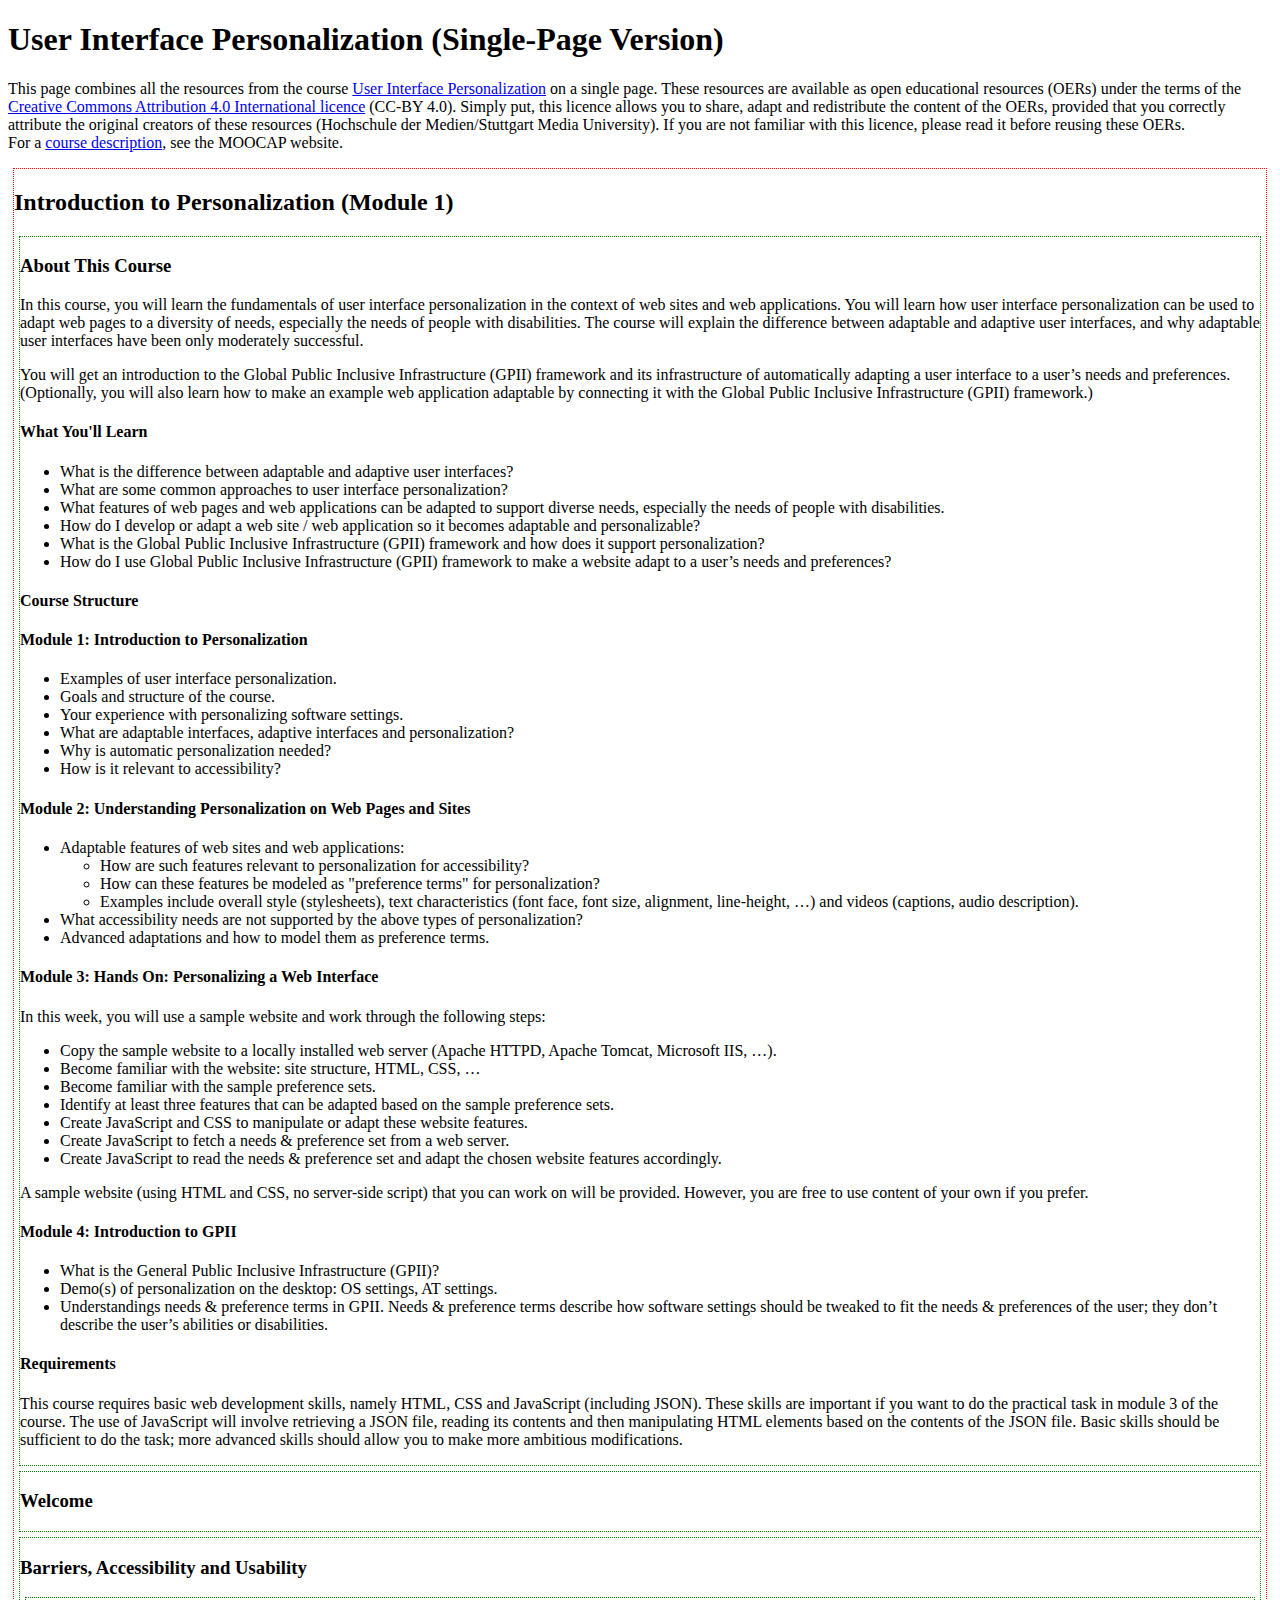
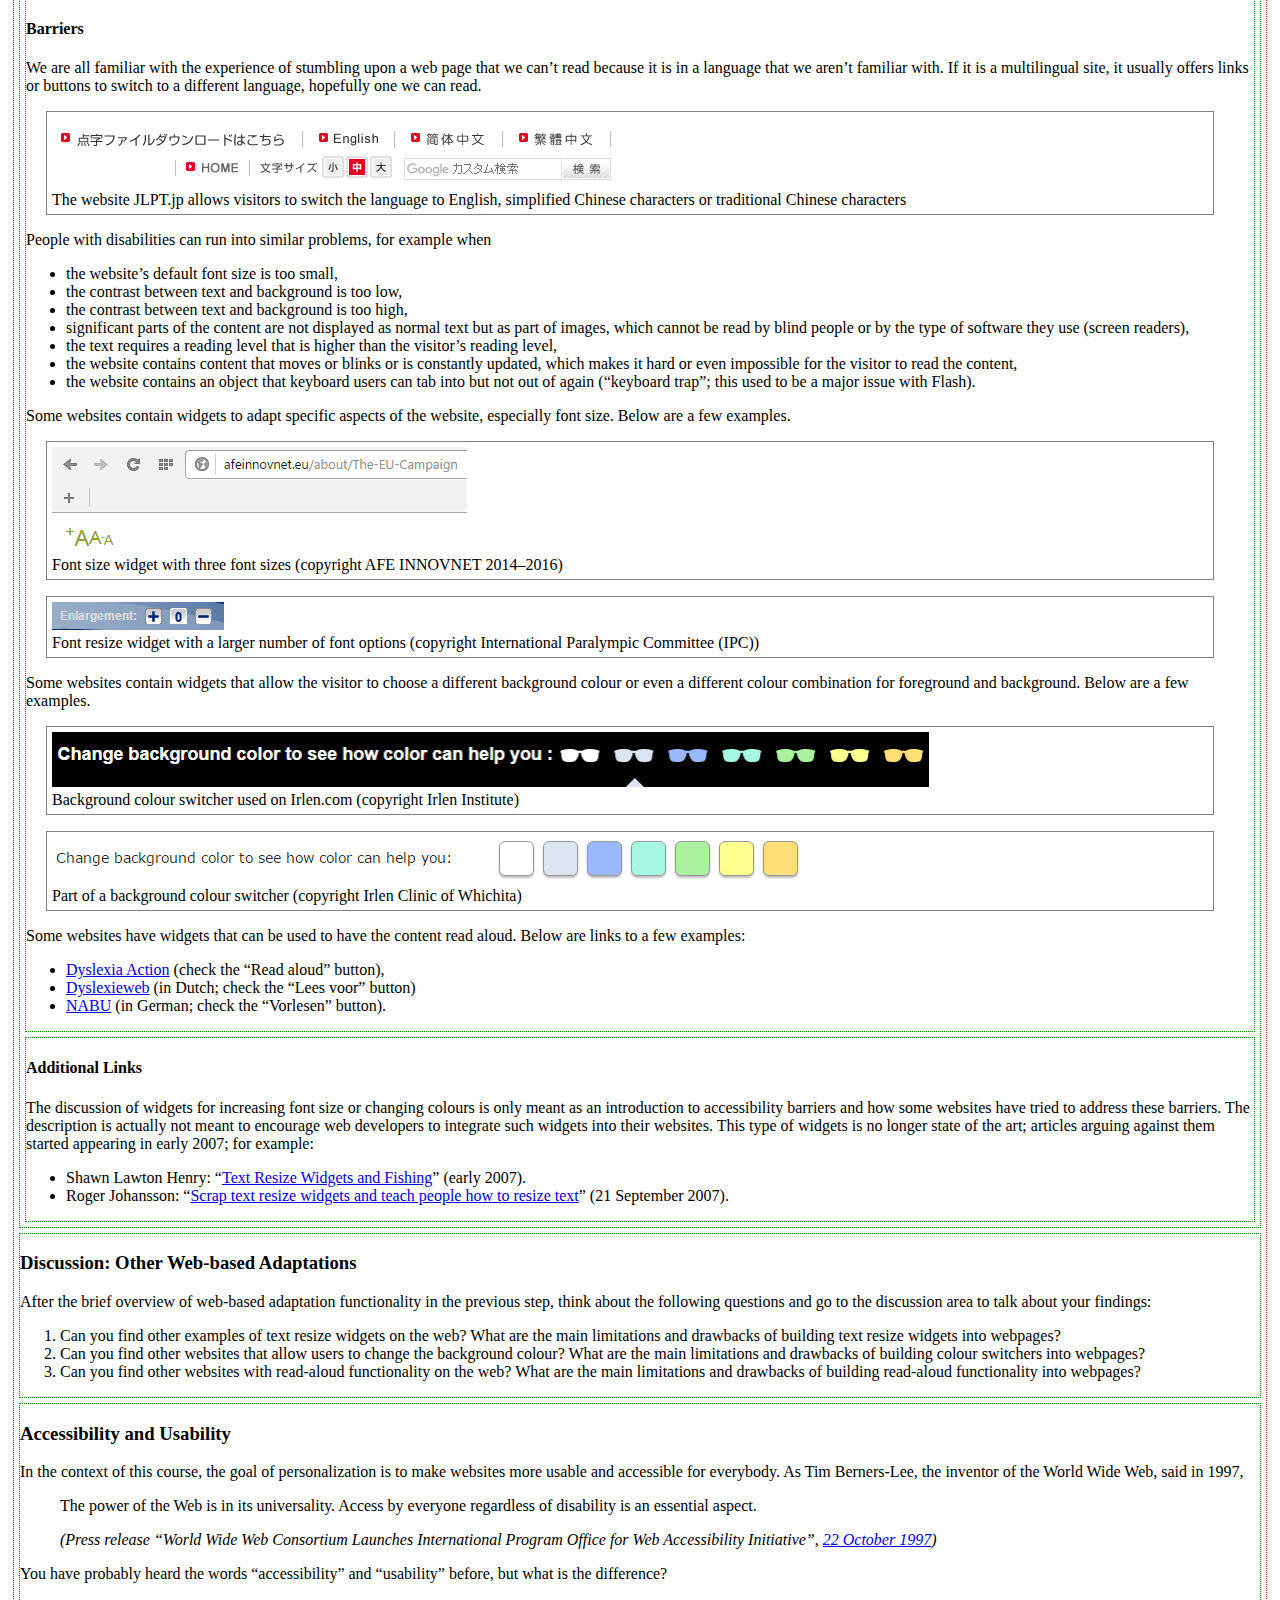
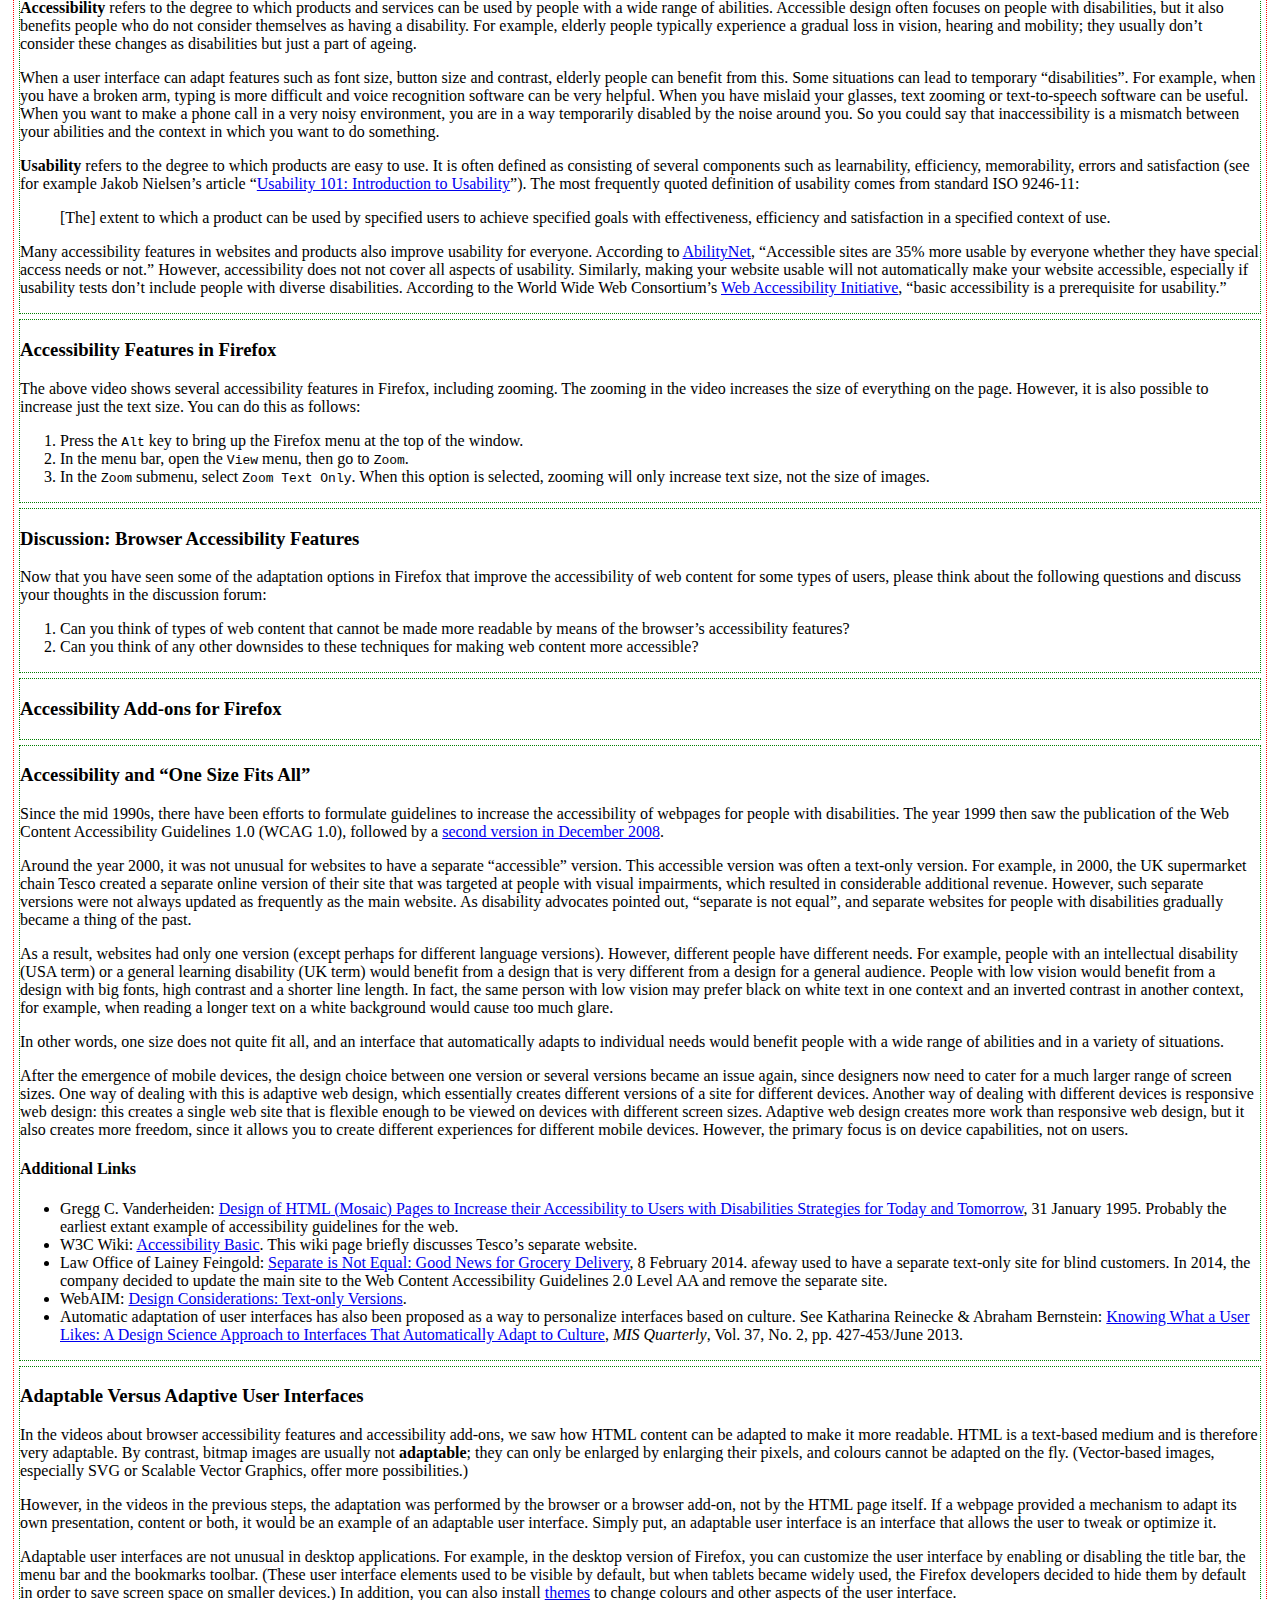
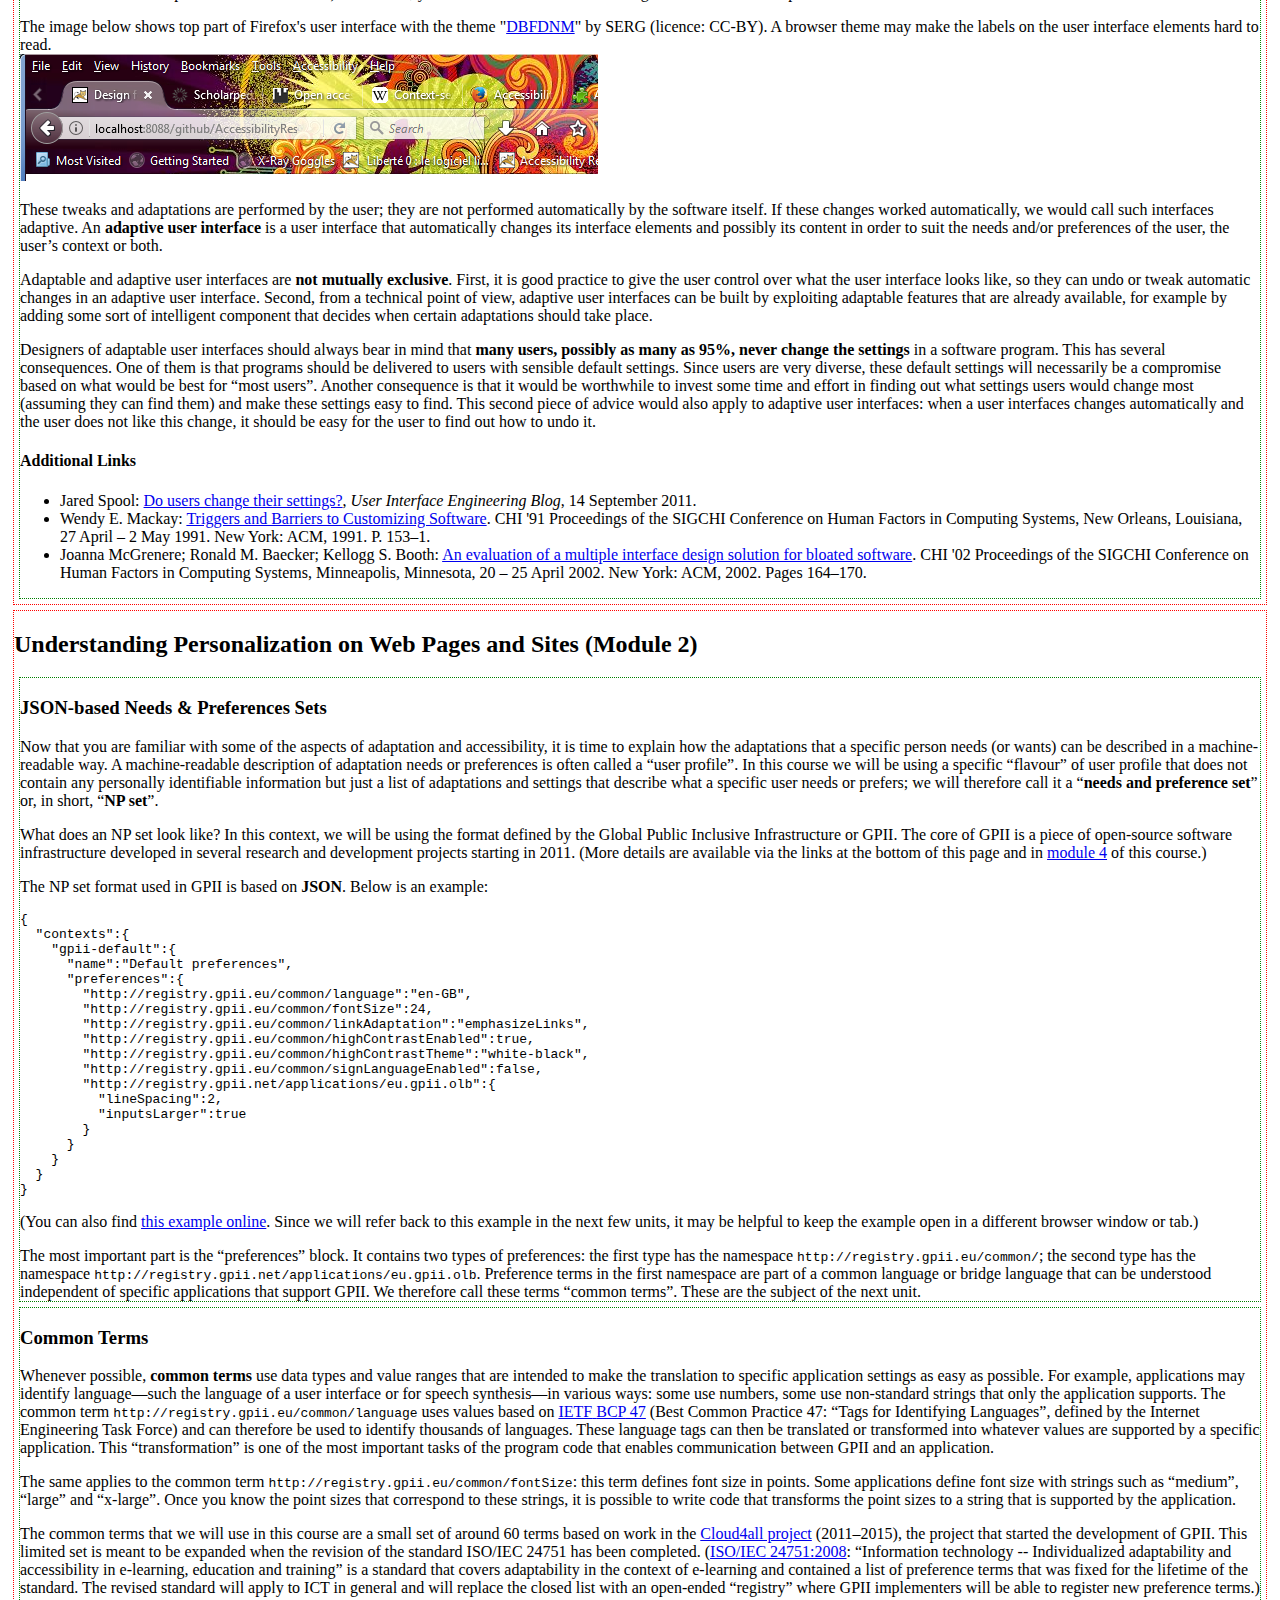
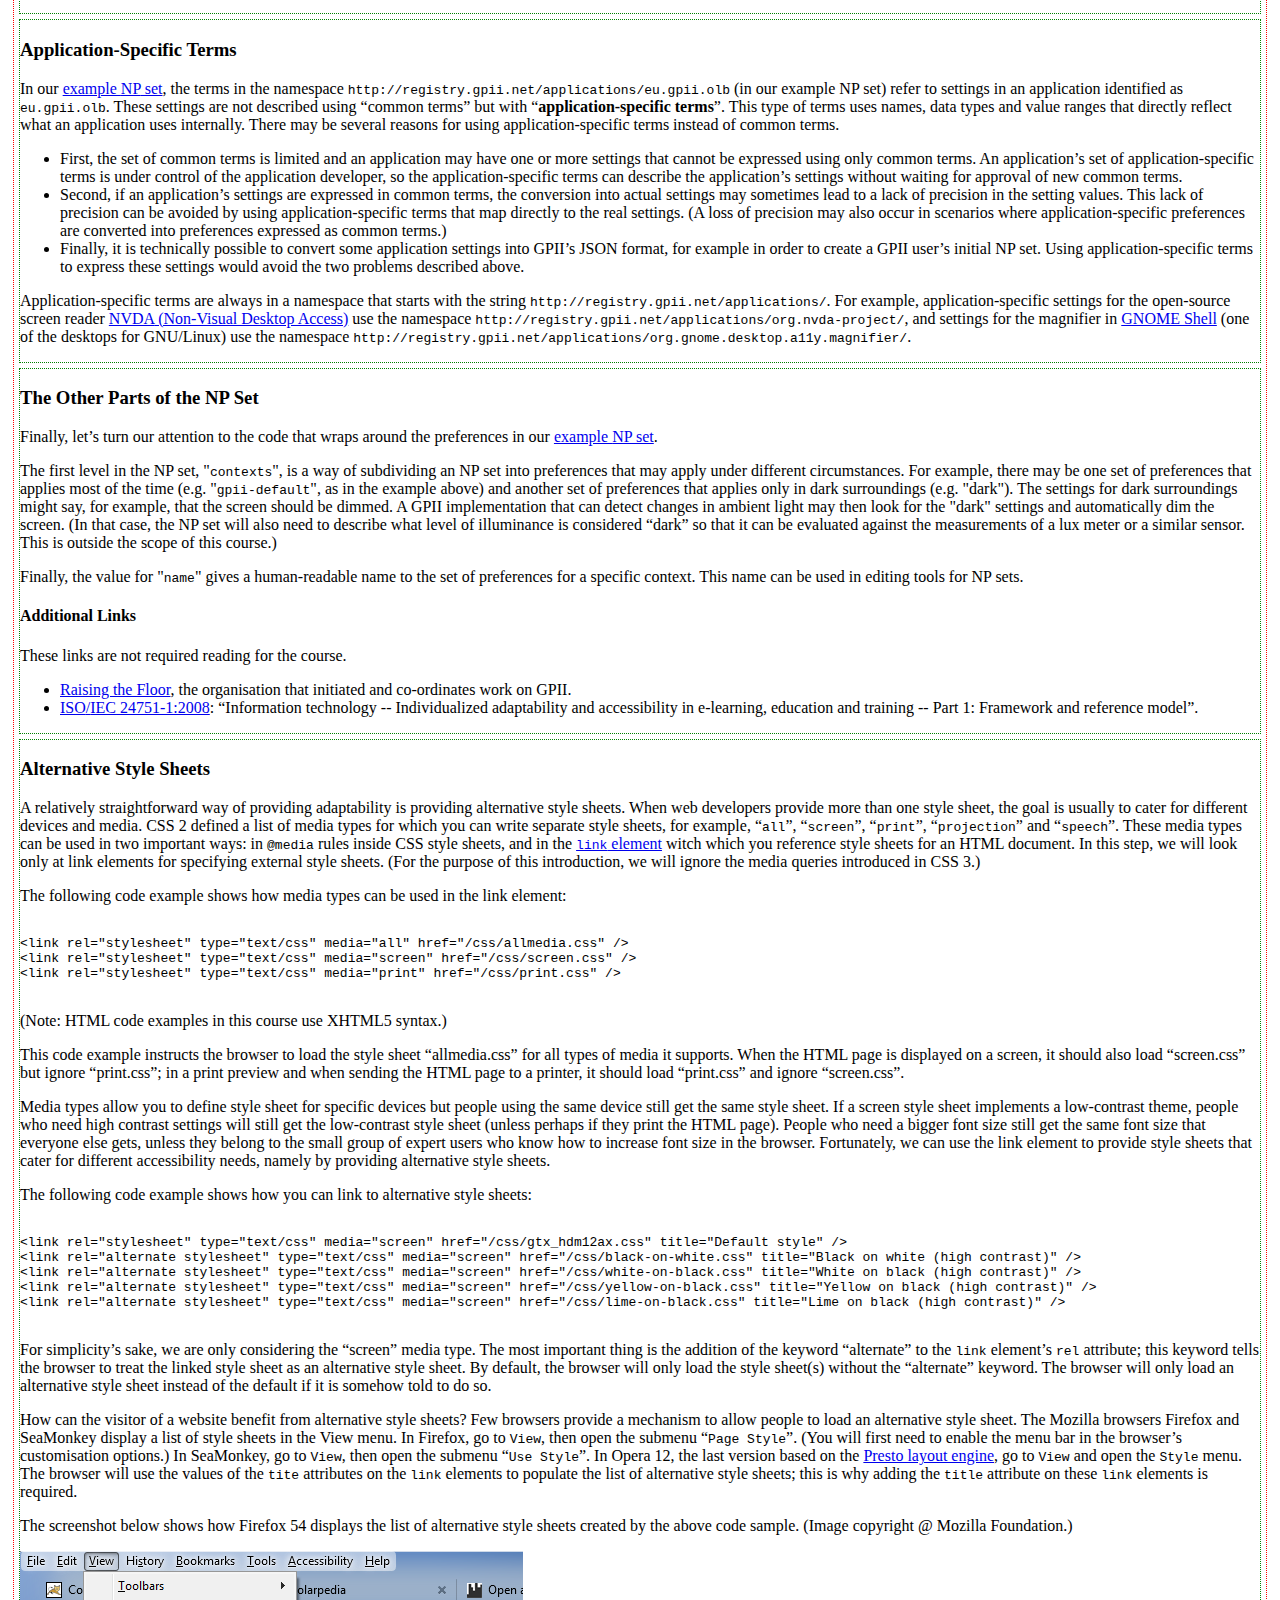
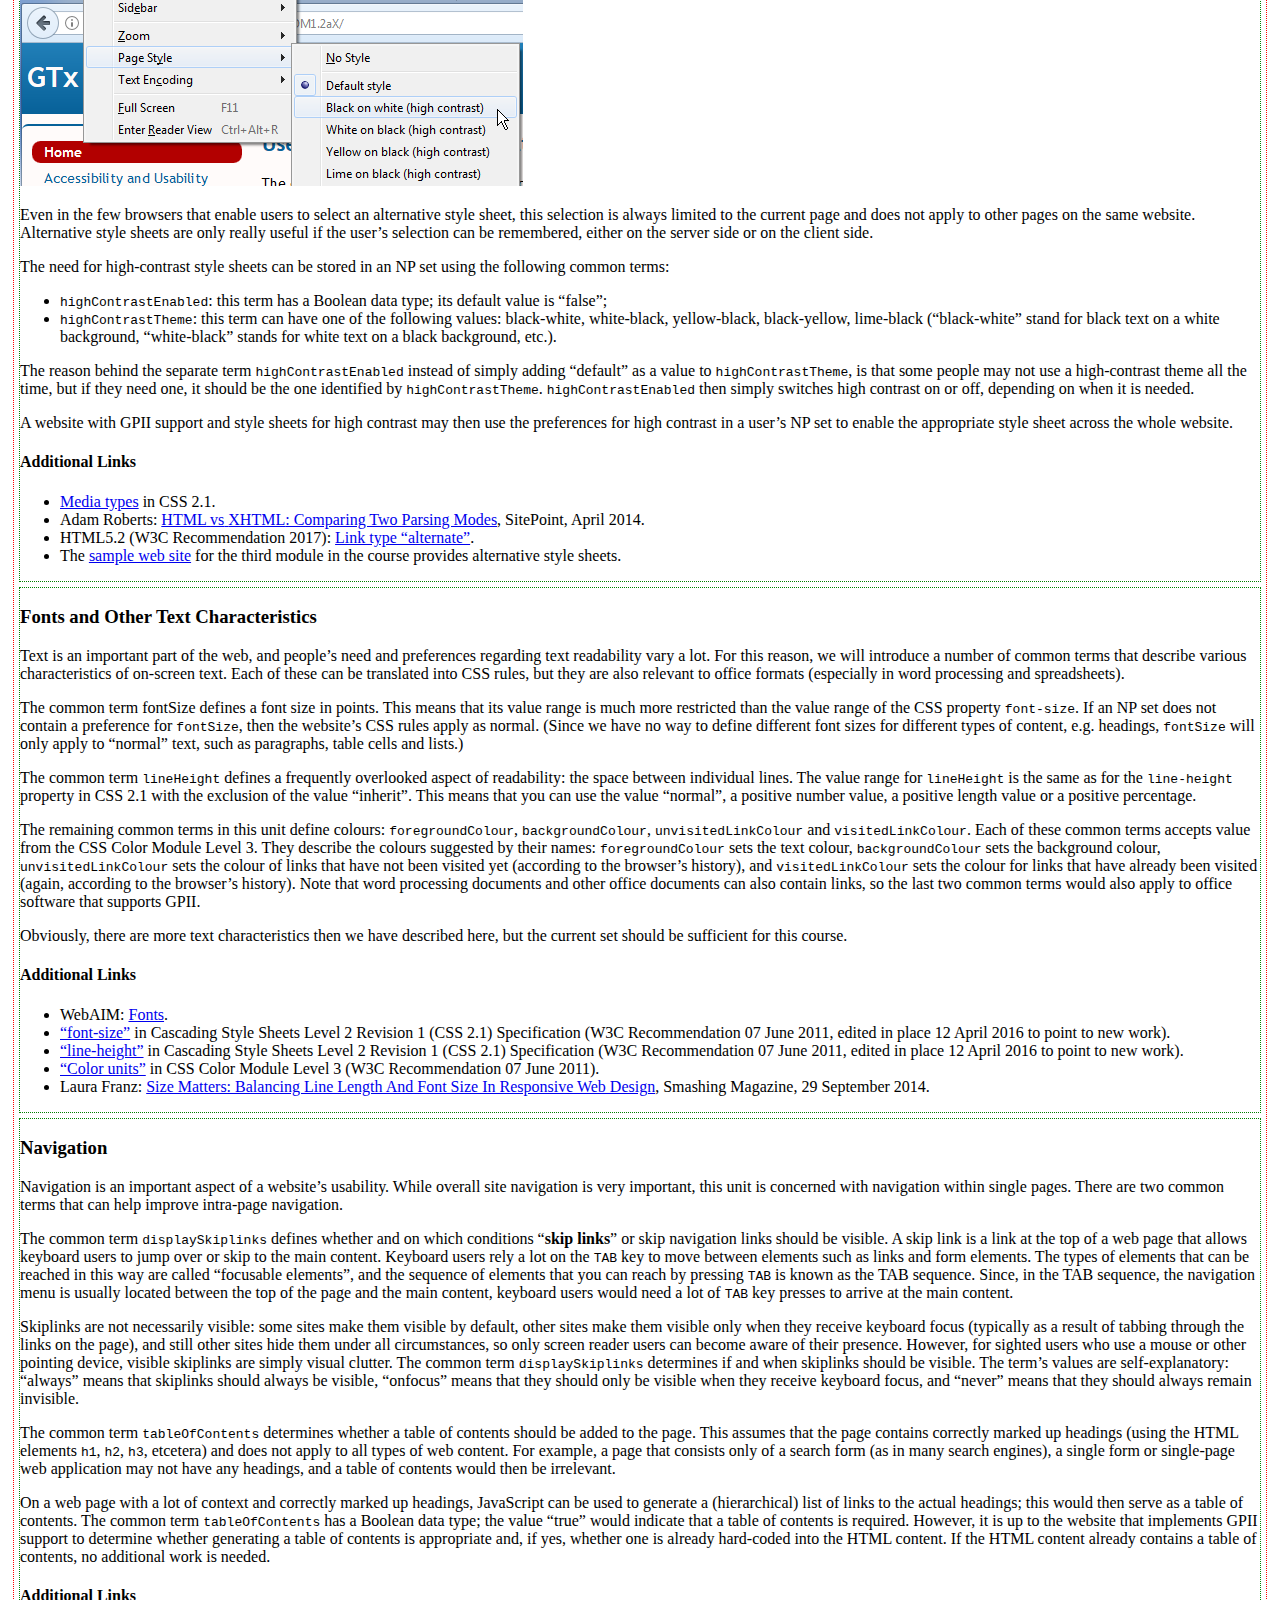
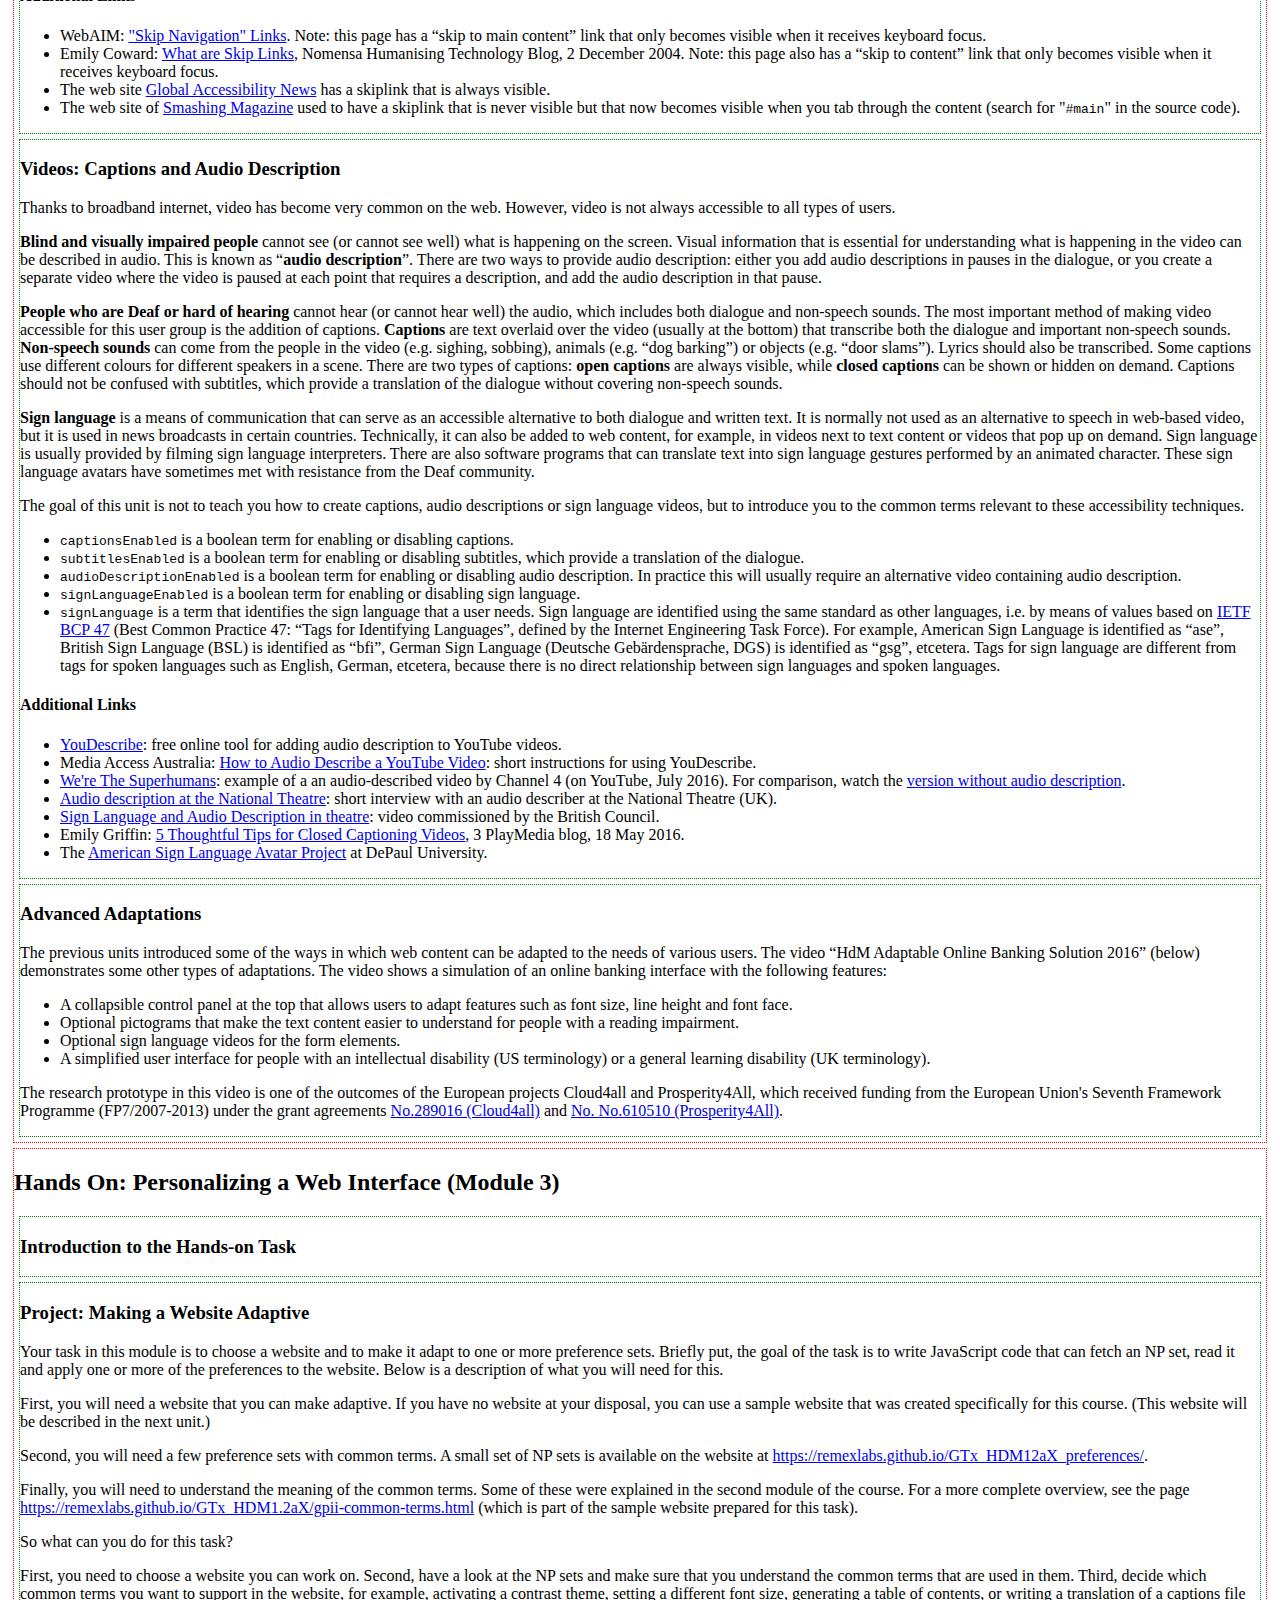
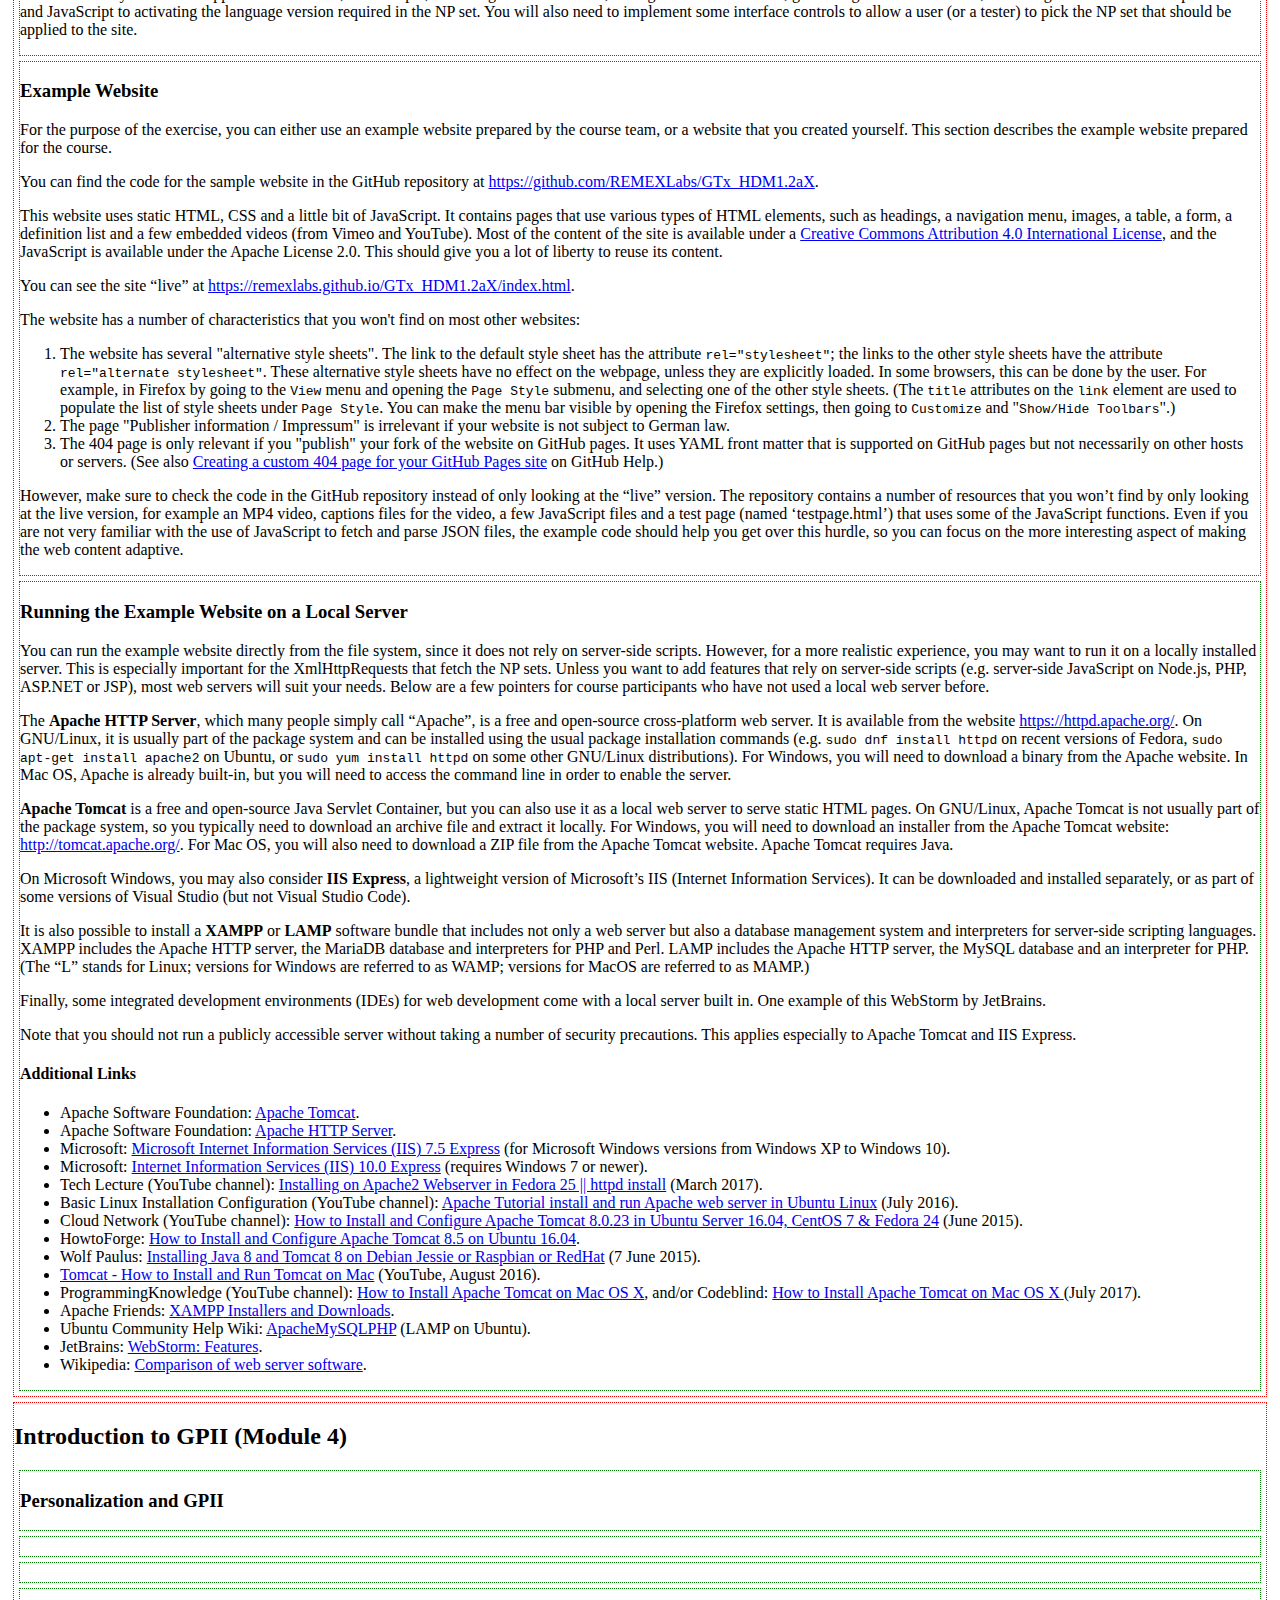
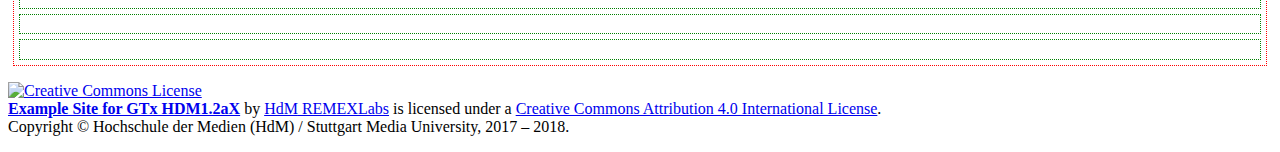
==== commit f54de131: "+ Module 3" ====
--- a/index.html
+++ b/index.html
@@ -18,8 +18,7 @@
     figure { margin-left: 20px; border: 1px solid gray; padding: 5px; }
     blockquote p.quote-source { margin-top: 0; }
     div.hdm-vimeo iframe { display:none; /*visibility: hidden;*/ }
-    div.plyr { display: none; }
-    div.plyr:before { content: 'Hidden Plyr / vimeo video'; }
+    /**/div.plyr { display: none; }
   </style>
   <link rel="stylesheet" href="js/plyr-2.0.18/plyr.css" />
   <meta name="robots" content="noindex, nofollow" />
@@ -584,18 +583,71 @@
       </ul>
     </section>
     <section>
-      <h3></h3>
-      <p>
-      </p>
-      <p>
-      </p>
-      <p>
-      </p>
-    </section>
-    <section>
-      <h3></h3>
-      <p>
-      </p>
+      <h3>Videos: Captions and Audio Description</h3>
+      <p>Thanks to broadband internet, video has become very common on the web. However, video is not always accessible to all types of users.</p>
+      <p><strong>Blind and visually impaired people</strong> cannot see (or cannot see well) what is happening on the screen.
+        Visual information that is essential for understanding what is happening in the video can be described in audio.
+        This is known as “<strong>audio description</strong>”.
+        There are two ways to provide audio description: either you add audio descriptions in pauses in the dialogue, or you create a separate video where the video is paused at each point that requires a description, and add the audio description in that pause.
+      </p>
+      <p><strong>People who are Deaf or hard of hearing</strong> cannot hear (or cannot hear well) the audio, which includes both dialogue and non-speech sounds.
+        The most important method of making video accessible for this user group is the addition of captions.
+        <strong>Captions</strong> are text overlaid over the video (usually at the bottom) that transcribe both the dialogue and important non-speech sounds.
+        <strong>Non-speech sounds</strong> can come from the people in the video (<abbr>e.g.</abbr> sighing, sobbing), animals (<abbr>e.g.</abbr> “dog barking”) or objects (<abbr>e.g.</abbr> “door slams”).
+        Lyrics should also be transcribed. Some captions use different colours for different speakers in a scene.
+        There are two types of captions: <strong>open captions</strong> are always visible, while <strong>closed captions</strong> can be shown or hidden on demand.
+        Captions should not be confused with subtitles, which provide a translation of the dialogue without covering non-speech sounds.
+      </p>
+      <p><strong>Sign language</strong> is a means of communication that can serve as an accessible alternative to both dialogue and written text.
+        It is normally not used as an alternative to speech in web-based video, but it is used in news broadcasts in certain countries. Technically, it can also be added to web content, for example, in videos next to text content or videos that pop up on demand. Sign language is usually provided by filming sign language interpreters. There are also software programs that can translate text into sign language gestures performed by an animated character.
+        These sign language avatars have sometimes met with resistance from the Deaf community.
+      </p>
+      <p>The goal of this unit is not to teach you how to create captions, audio descriptions or sign language videos, but to introduce you to the common terms relevant to these accessibility techniques.</p>
+      <ul>
+        <li><code>captionsEnabled</code> is a boolean term for enabling or disabling captions.</li>
+        <li><code>subtitlesEnabled</code> is a boolean term for enabling or disabling subtitles, which provide a translation of the dialogue.</li>
+        <li><code>audioDescriptionEnabled</code> is a boolean term for enabling or disabling audio description. In practice this will usually require an alternative video containing audio description.</li>
+        <li><code>signLanguageEnabled</code> is a boolean term for enabling or disabling sign language.</li>
+        <li><code>signLanguage</code> is a term that identifies the sign language that a user needs.
+          Sign language are identified using the same standard as other languages, <abbr>i.e.</abbr> by means of values based on 
+          <a href="https://tools.ietf.org/rfc/bcp/bcp47.txt"><abbr>IETF</abbr> <abbr>BCP</abbr> 47</a> (Best Common Practice 47: “Tags for Identifying Languages”, defined by the Internet Engineering Task Force).
+          For example, American Sign Language is identified as “ase”, British Sign Language (<abbr>BSL</abbr>) is identified as “bfi”, German Sign Language (<span lang="de">Deutsche Gebärdensprache</span>, <abbr>DGS</abbr>) is identified as “gsg”, etcetera.
+          Tags for sign language are different from tags for spoken languages such as English, German, etcetera, because there is no direct relationship between sign languages and spoken languages.
+        </li>
+      </ul>
+      <h4>Additional Links</h4>
+      <ul>
+        <li><a href="https://youdescribe.org/">YouDescribe</a>: free online tool for adding audio description to YouTube videos.</li>
+        <li>Media Access Australia: <a href="http://www.mediaaccess.org.au/web/how-to-audio-describe-a-youtube-video">How to Audio Describe a YouTube Video</a>: short instructions for using YouDescribe.</li>
+        <li><a href="https://www.youtube.com/watch?v=EKGOWavFvHc">We're The Superhumans</a>: example of a an audio-described video by Channel 4 (on YouTube, July 2016).
+          For comparison, watch the <a href="https://www.youtube.com/watch?v=IocLkk3aYlk">version without audio description</a>.
+        </li>
+        <li><a href="https://www.youtube.com/watch?v=rxz23Jl1HLs">Audio description at the National Theatre</a>: short interview with an audio describer at the National Theatre (<abbr>UK</abbr>).</li>
+        <li><a href="https://www.youtube.com/watch?v=Az3RtN0ExMY">Sign Language and Audio Description in theatre</a>: video commissioned by the British Council.</li>
+        <li>Emily Griffin: <a href="http://www.3playmedia.com/2016/05/18/5-thoughtful-tips-for-closed-captioning-videos/">5 Thoughtful Tips for Closed Captioning Videos</a>, 3 PlayMedia blog, 18 May 2016.</li>
+        <li>The <a href="http://asl.cs.depaul.edu/">American Sign Language Avatar Project</a> at DePaul University.</li>
+      </ul>
+    </section>
+    <section>
+      <h3>Advanced Adaptations</h3>
+      <p>The previous units introduced some of the ways in which web content can be adapted to the needs of various users.
+        The video “<abbr>HdM</abbr> Adaptable Online Banking Solution 2016” (below) demonstrates some other types of adaptations.
+        The video shows a simulation of an online banking interface with the following features:
+      </p>
+      <ul>
+        <li>A collapsible control panel at the top that allows users to adapt features such as font size, line height and font face.</li>
+        <li>Optional pictograms that make the text content easier to understand for people with a reading impairment.</li>
+        <li>Optional sign language videos for the form elements.</li>
+        <li>A simplified user interface for people with an intellectual disability (<abbr>US</abbr> terminology) or a general learning disability (<abbr>UK</abbr> terminology).</li>
+      </ul>
+      <p>The research prototype in this video is one of the outcomes of the European projects Cloud4all and Prosperity4All,
+        which received funding from the European Union's Seventh Framework Programme (<abbr>FP7</abbr>/2007-2013) under the grant agreements
+        <a href="https://cordis.europa.eu/project/rcn/101353_en.html">No.289016 (Cloud4all)</a>
+        and
+        <a href="https://cordis.europa.eu/project/rcn/188922_en.html">No. No.610510 (Prosperity4All)</a>.
+      </p>
+      <!--@@YouTube video-->
+      <div data-type="youtube" data-video-id="ljtXSxbTtQA"></div>
     </section>
   </section>
 
@@ -606,16 +658,118 @@
       <div data-type="vimeo" data-video-id="222337728"></div>
     </section>
     <section>
-      <h3></h3>
-    </section>
-    <section>
-      <h3></h3>
-    </section>
-    <section>
-      <h3></h3>
-    </section>
-    <section>
-      <h3></h3>
+      <h3>Project: Making a Website Adaptive</h3>
+      <p>Your task in this module is to choose a website and to make it adapt to one or more preference sets.
+        Briefly put, the goal of the task is to write JavaScript code that can fetch an <abbr>NP</abbr> set, read it and apply one or more of the preferences to the website.
+        Below is a description of what you will need for this.
+      </p>
+      <p>First, you will need a website that you can make adaptive. If you have no website at your disposal, you can use a sample website that was created specifically for this course.
+        (This website will be described in the next unit.)
+      </p>
+      <p>Second, you will need a few preference sets with common terms.
+        A small set of <abbr>NP</abbr> sets is available on the website at <a href="https://remexlabs.github.io/GTx_HDM12aX_preferences/">https://remexlabs.github.io/GTx_HDM12aX_preferences/</a>.
+      </p>
+      <p>Finally, you will need to understand the meaning of the common terms. Some of these were explained in the second module of the course.
+        For a more complete overview, see the page <a href="https://remexlabs.github.io/GTx_HDM1.2aX/gpii-common-terms.html">https://remexlabs.github.io/GTx_HDM1.2aX/gpii-common-terms.html</a> (which is part of the sample website prepared for this task).
+      </p>
+      <p>So what can you do for this task?</p>
+      <p>First, you need to choose a website you can work on.
+        Second, have a look at the <abbr>NP</abbr> sets and make sure that you understand the common terms that are used in them.
+        Third, decide which common terms you want to support in the website, for example, activating a contrast theme, setting a different font size, generating a table of contents, or writing a translation of a captions file and JavaScript to activating the language version required in the <abbr>NP</abbr> set.
+        You will also need to implement some interface controls to allow a user (or a tester) to pick the NP set that should be applied to the site.
+      </p>
+    </section>
+    <section>
+      <h3>Example Website</h3>
+      <p>For the purpose of the exercise, you can either use an example website prepared by the course team, or a website that you created yourself.
+        This section describes the example website prepared for the course.
+      </p>
+      <p>You can find the code for the sample website in the GitHub repository at <a href="https://github.com/REMEXLabs/GTx_HDM1.2aX">https://github.com/REMEXLabs/GTx_HDM1.2aX</a>.
+        <!-- You can also download the code as a compressed file from edX; however, due to size restrictions, this compressed file does not contain the example video. -->
+      </p>
+      <p>This website uses static <abbr>HTML</abbr>, <abbr>CSS</abbr> and a little bit of JavaScript.
+        It contains pages that use various types of <abbr>HTML</abbr> elements, such as headings, a navigation menu, images, a table, a form, a definition list and a few embedded videos (from Vimeo and YouTube).
+        Most of the content of the site is available under a <a href="https://creativecommons.org/licenses/by/4.0/" lang="en-US">Creative Commons Attribution 4.0 International License</a>,
+        and the JavaScript is available under the Apache License 2.0.
+        This should give you a lot of liberty to reuse its content.
+      </p>
+      <p>You can see the site “live” at <a href="https://remexlabs.github.io/GTx_HDM1.2aX/index.html">https://remexlabs.github.io/GTx_HDM1.2aX/index.html</a>.</p>
+      <p>The website has a number of characteristics that you won't find on most other websites:</p>
+      <ol>
+        <li>The website has several "alternative style sheets".
+          The link to the default style sheet has the attribute <code>rel="stylesheet"</code>;
+          the links to the other style sheets have the attribute <code>rel="alternate stylesheet"</code>.
+          These alternative style sheets have no effect on the webpage, unless they are explicitly loaded.
+          In some browsers, this can be done by the user. For example, in Firefox by going to the <code>View</code> menu and opening the <code>Page Style</code> submenu, and selecting one of the other style sheets.
+          (The <code>title</code> attributes on the <code>link</code> element are used to populate the list of style sheets under <code>Page Style</code>.
+          You can make the menu bar visible by opening the Firefox settings, then going to <code>Customize</code> and "<code>Show/Hide Toolbars</code>".)
+        </li>
+        <li>The page "Publisher information / Impressum" is irrelevant if your website is not subject to German law.</li>
+        <li>The 404 page is only relevant if you "publish" your fork of the website on GitHub pages.
+          It uses <abbr>YAML</abbr> front matter that is supported on GitHub pages but not necessarily on other hosts or servers.
+          (See also <a href="https://help.github.com/articles/creating-a-custom-404-page-for-your-github-pages-site/">Creating a custom 404 page for your GitHub Pages site</a> on GitHub Help.)
+        </li>
+      </ol>
+      <p>However, make sure to check the code in the GitHub repository instead of only looking at the “live” version.
+        The repository contains a number of resources that you won’t find by only looking at the live version,
+        for example an <abbr>MP4</abbr> video, captions files for the video, a few JavaScript files and a test page (named ‘testpage.html’) that uses some of the JavaScript functions.
+        Even if you are not very familiar with the use of JavaScript to fetch and parse <abbr>JSON</abbr> files, the example code should help you get over this hurdle, so you can focus on the more interesting aspect of making the web content adaptive.
+      </p>
+    </section>
+    <section>
+      <h3>Running the Example Website on a Local Server</h3>
+      <p>You can run the example website directly from the file system, since it does not rely on server-side scripts.
+        However, for a more realistic experience, you may want to run it on a locally installed server.
+        This is especially important for the XmlHttpRequests that fetch the <abbr>NP</abbr> sets.
+        Unless you want to add features that rely on server-side scripts (<abbr>e.g.</abbr> server-side JavaScript on Node.js, <abbr>PHP</abbr>, <abbr>ASP</abbr>.NET or <abbr>JSP</abbr>), most web servers will suit your needs.
+        Below are a few pointers for course participants who have not used a local web server before.
+      </p>
+      <p>The <strong>Apache <abbr>HTTP</abbr> Server</strong>, which many people simply call “Apache”, is a free and open-source cross-platform web server.
+        It is available from the website <a href="https://httpd.apache.org/">https://httpd.apache.org/</a>.
+        On <abbr>GNU</abbr>/Linux, it is usually part of the package system and can be installed using the usual package installation commands
+        (<abbr>e.g.</abbr> <kbd>sudo dnf install httpd</kbd> on recent versions of Fedora, <kbd>sudo apt-get install apache2</kbd> on Ubuntu, or <kbd>sudo yum install httpd</kbd> on some other GNU/Linux distributions).
+        For Windows, you will need to download a binary from the Apache website.
+        In Mac OS, Apache is already built-in, but you will need to access the command line in order to enable the server.
+      </p>
+      <p><strong>Apache Tomcat</strong> is a free and open-source Java Servlet Container, but you can also use it as a local web server to serve static <abbr>HTML</abbr> pages.
+        On <abbr>GNU</abbr>/Linux, Apache Tomcat is not usually part of the package system, so you typically need to download an archive file and extract it locally.
+        For Windows, you will need to download an installer from the Apache Tomcat website: <a href="http://tomcat.apache.org/">http://tomcat.apache.org/</a>.
+        For Mac OS, you will also need to download a ZIP file from the Apache Tomcat website. Apache Tomcat requires Java.
+      </p>
+      <p>On Microsoft Windows, you may also consider <strong><abbr>IIS</abbr> Express</strong>, a lightweight version of Microsoft’s <abbr>IIS</abbr> (Internet Information Services).
+        It can be downloaded and installed separately, or as part of some versions of Visual Studio (but not Visual Studio Code).
+      </p>
+      <p>It is also possible to install a <strong><abbr>XAMPP</abbr></strong> or <strong><abbr>LAMP</abbr></strong> software bundle that includes not only a web server but also a database management system and interpreters for server-side scripting languages.
+        <abbr>XAMPP</abbr> includes the Apache <abbr>HTTP</abbr> server, the MariaDB database and interpreters for <abbr>PHP</abbr> and Perl.
+        <abbr>LAMP</abbr> includes the Apache <abbr>HTTP</abbr> server, the MySQL database and an interpreter for <abbr>PHP</abbr>.
+        (The “L” stands for Linux; versions for Windows are referred to as <abbr>WAMP</abbr>; versions for Mac<abbr>OS</abbr> are referred to as <abbr>MAMP</abbr>.) 
+      </p>
+      <p>Finally, some integrated development environments (<abbr>IDEs</abbr>) for web development come with a local server built in.
+        One example of this WebStorm by JetBrains.
+      </p>
+      <p>Note that you should not run a publicly accessible server without taking a number of security precautions.
+        This applies especially to Apache Tomcat and <abbr>IIS</abbr> Express.
+      </p>
+      <h4>Additional Links</h4>
+      <ul>
+        <li>Apache Software Foundation: <a href="http://tomcat.apache.org/">Apache Tomcat</a>.</li>
+        <li>Apache Software Foundation: <a href="https://httpd.apache.org/">Apache <abbr>HTTP</abbr> Server</a>.</li>
+        <li>Microsoft: <a href="https://www.microsoft.com/en-us/download/details.aspx?id=1038">Microsoft Internet Information Services (<abbr>IIS</abbr>) 7.5 Express</a> (for Microsoft Windows versions from Windows XP to Windows 10).</li>
+        <li>Microsoft: <a href="https://www.microsoft.com/en-us/download/details.aspx?id=48264">Internet Information Services (<abbr>IIS</abbr>) 10.0 Express</a> (requires Windows 7 or newer).</li>
+        <li>Tech Lecture (YouTube channel): <a href="https://www.youtube.com/watch?v=1j3MKZ9NlVY">Installing on Apache2 Webserver in Fedora 25 || httpd install</a> (March 2017).</li>
+        <li>Basic Linux Installation Configuration (YouTube channel): <a href="https://www.youtube.com/watch?v=nRfofESvbYk">Apache Tutorial install and run Apache web server in Ubuntu Linux</a> (July 2016).</li>
+        <li>Cloud Network (YouTube channel): <a href="https://www.youtube.com/watch?v=xyd9EoO-1nk">How to Install and Configure Apache Tomcat 8.0.23 in Ubuntu Server 16.04, CentOS 7 &amp; Fedora 24</a> (June 2015).</li>
+        <li>HowtoForge: <a href="https://www.howtoforge.com/tutorial/how-to-install-apache-tomcat-8-5-on-ubuntu-16-04/">How to Install and Configure Apache Tomcat 8.5 on Ubuntu 16.04</a>.</li>
+        <li>Wolf Paulus: <a href="https://wolfpaulus.com/java/tomcat-jessie/">Installing Java 8 and Tomcat 8 on Debian Jessie or Raspbian or RedHat</a> (7 June 2015).</li>
+        <li><a href="https://www.youtube.com/watch?v=bUkhS3GdVC4">Tomcat - How to Install and Run Tomcat on Mac</a> (YouTube, August 2016).</li>
+        <li>ProgrammingKnowledge (YouTube channel): <a href="https://www.youtube.com/watch?v=h_qQOVDTxo8">How to Install Apache Tomcat on Mac OS X</a>,
+          and/or Codeblind:
+          <a href="http://www.codebind.com/mac-osx/install-apache-tomcat-mac-os-x/">How to Install Apache Tomcat on Mac OS X </a> (July 2017).</li>
+        <li>Apache Friends: <a href="https://www.apachefriends.org/"><abbr>XAMPP</abbr> Installers and Downloads</a>.</li>
+        <li>Ubuntu Community Help Wiki: <a href="https://help.ubuntu.com/community/ApacheMySQLPHP">ApacheMySQLPHP</a> (<abbr>LAMP</abbr> on Ubuntu).</li>
+        <li>JetBrains: <a href="http://www.jetbrains.com/webstorm/features/">WebStorm: Features</a>.</li>
+        <li>Wikipedia: <a href="https://en.wikipedia.org/wiki/Comparison_of_web_server_software">Comparison of web server software</a>.</li>
+      </ul>
     </section>
   </section>
 
@@ -624,6 +778,9 @@
     <section>
       <h3>Personalization and <abbr>GPII</abbr></h3>
       <div data-type="vimeo" data-video-id="222331682"></div>
+    </section>
+    <section>
+      <h3></h3>
     </section>
     <section>
       <h3></h3>
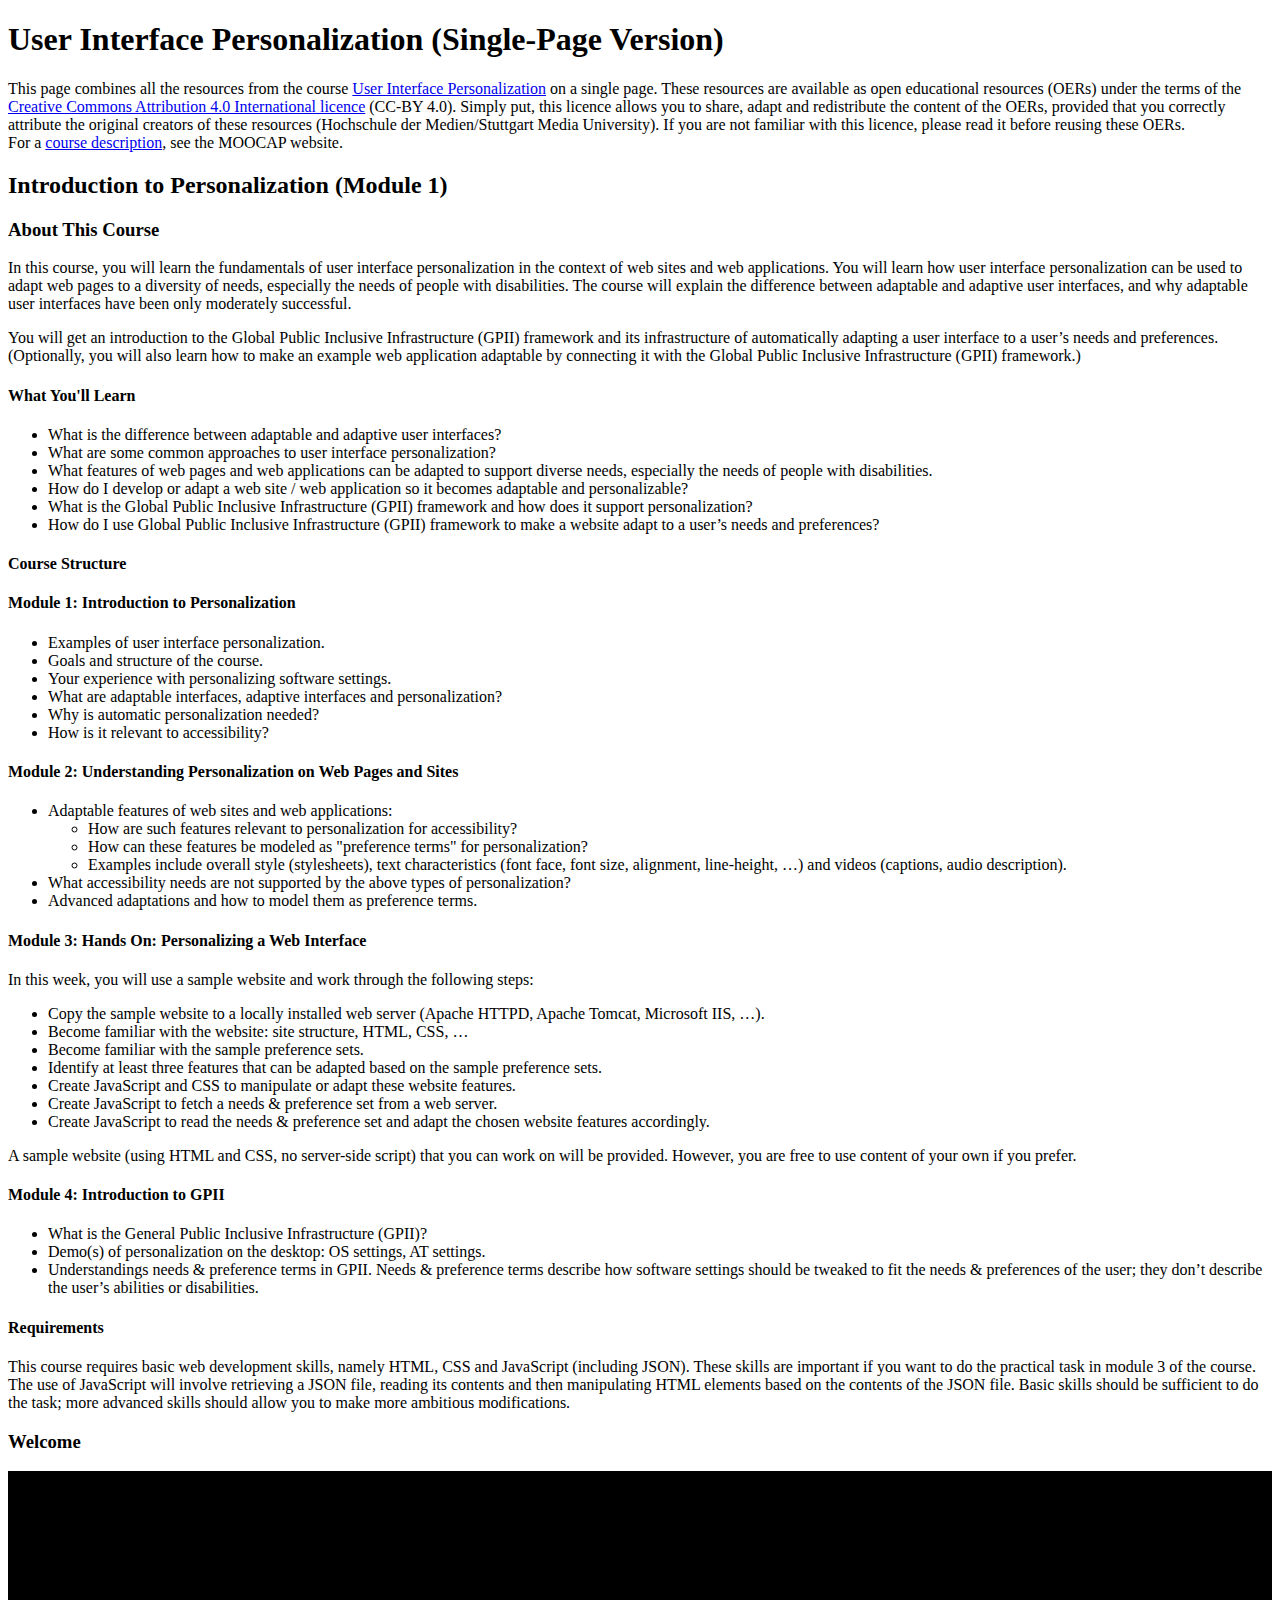
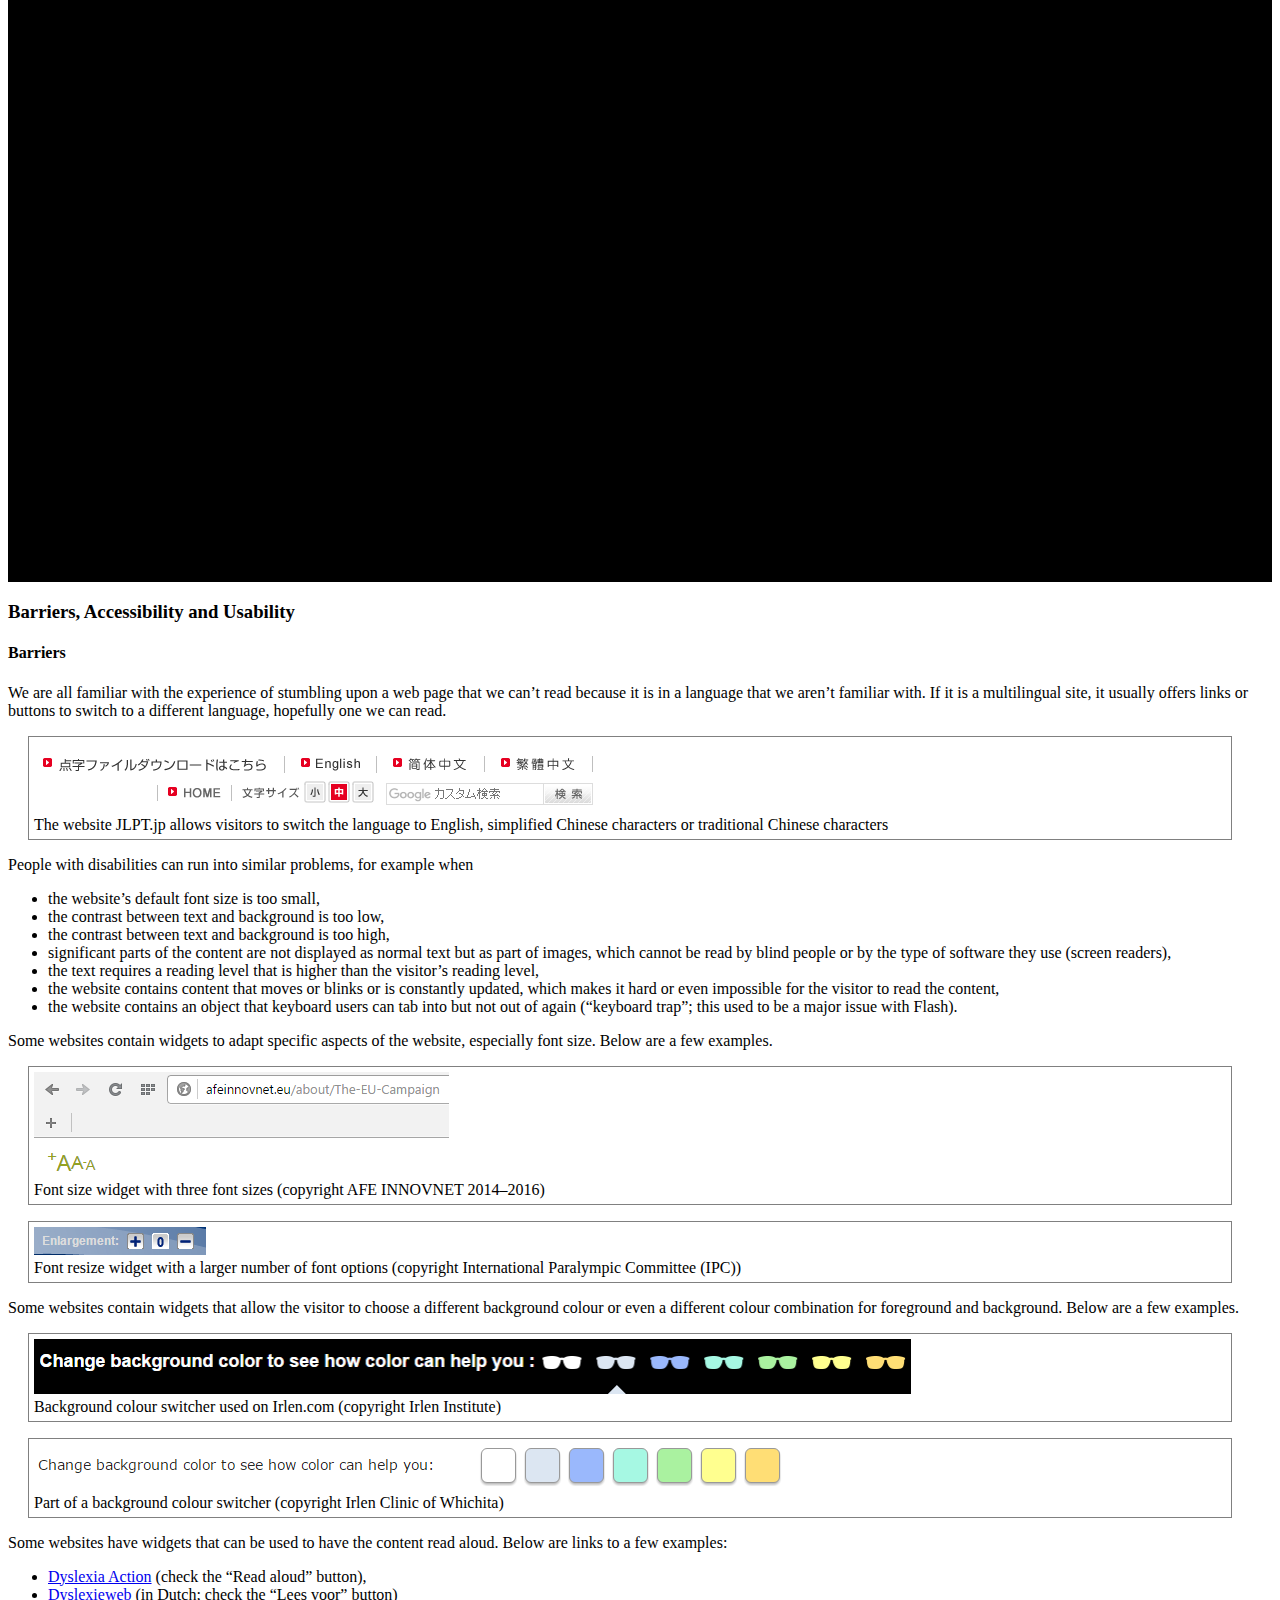
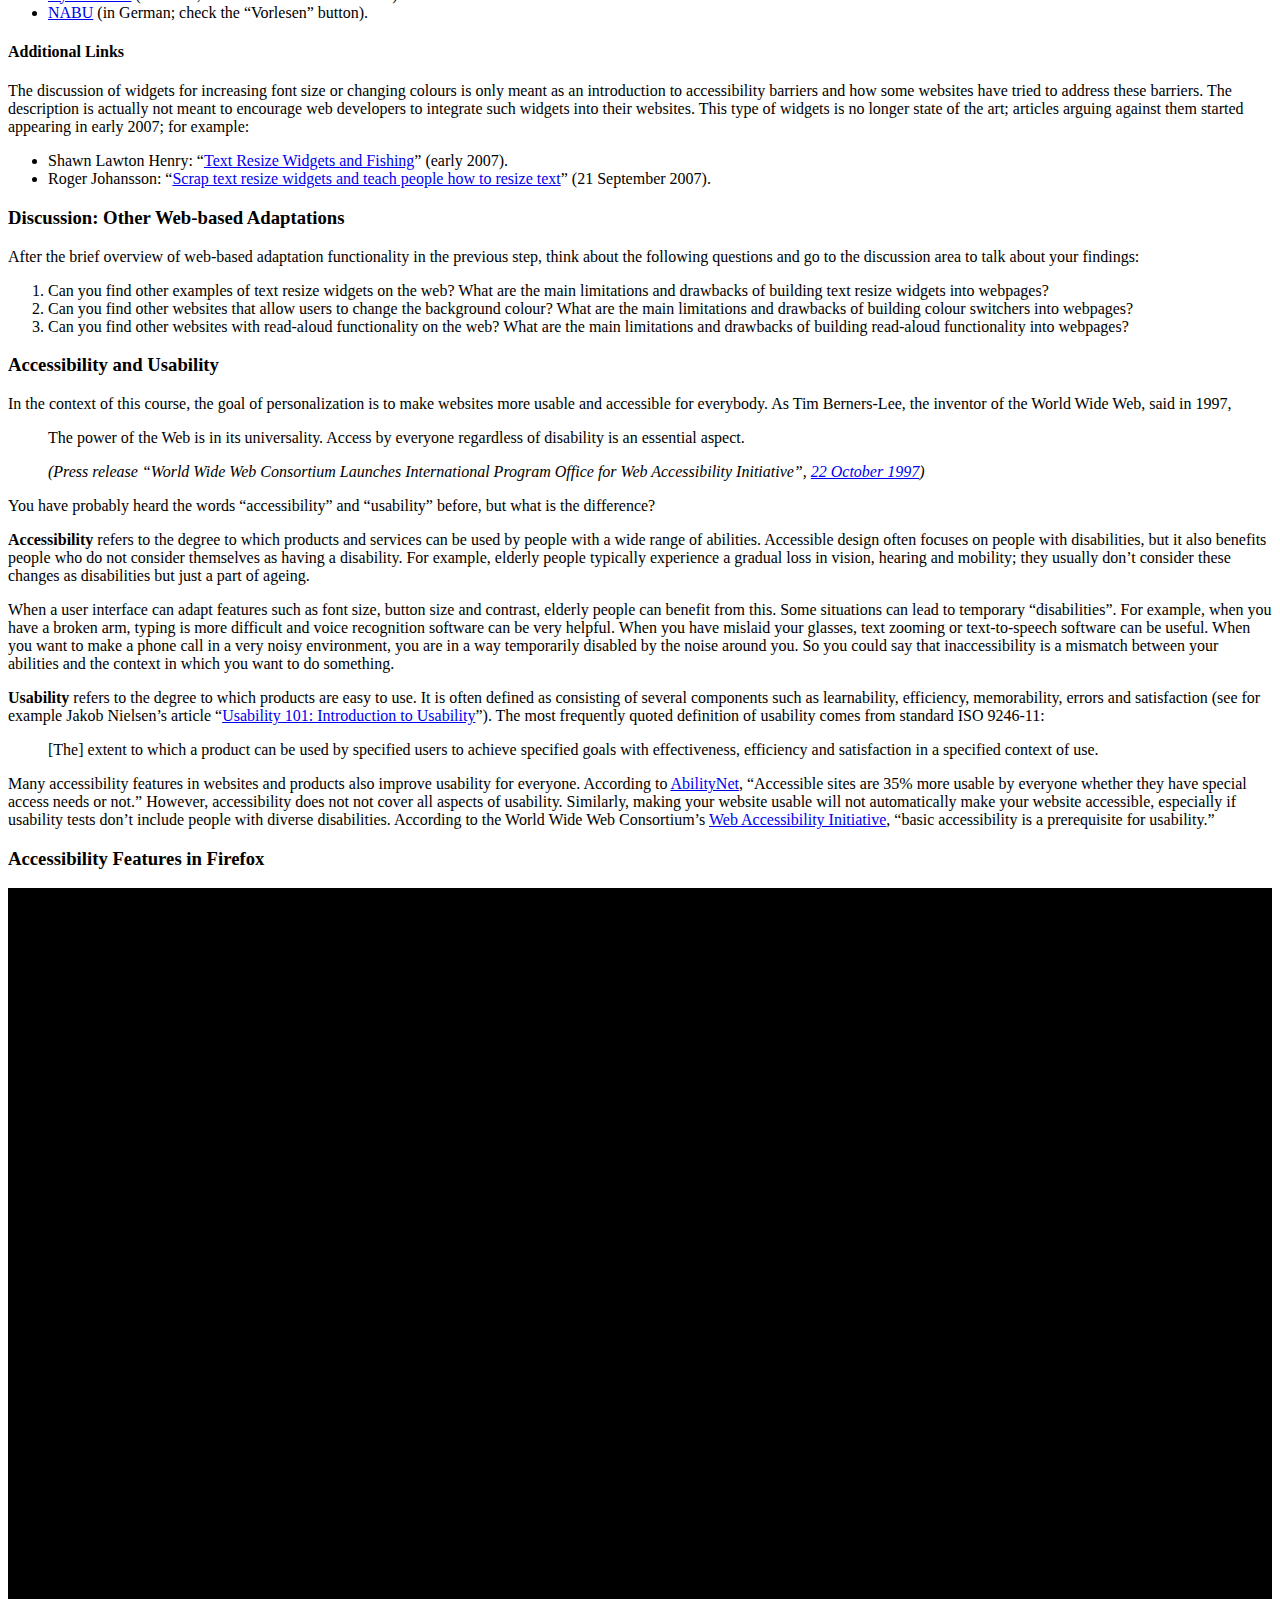
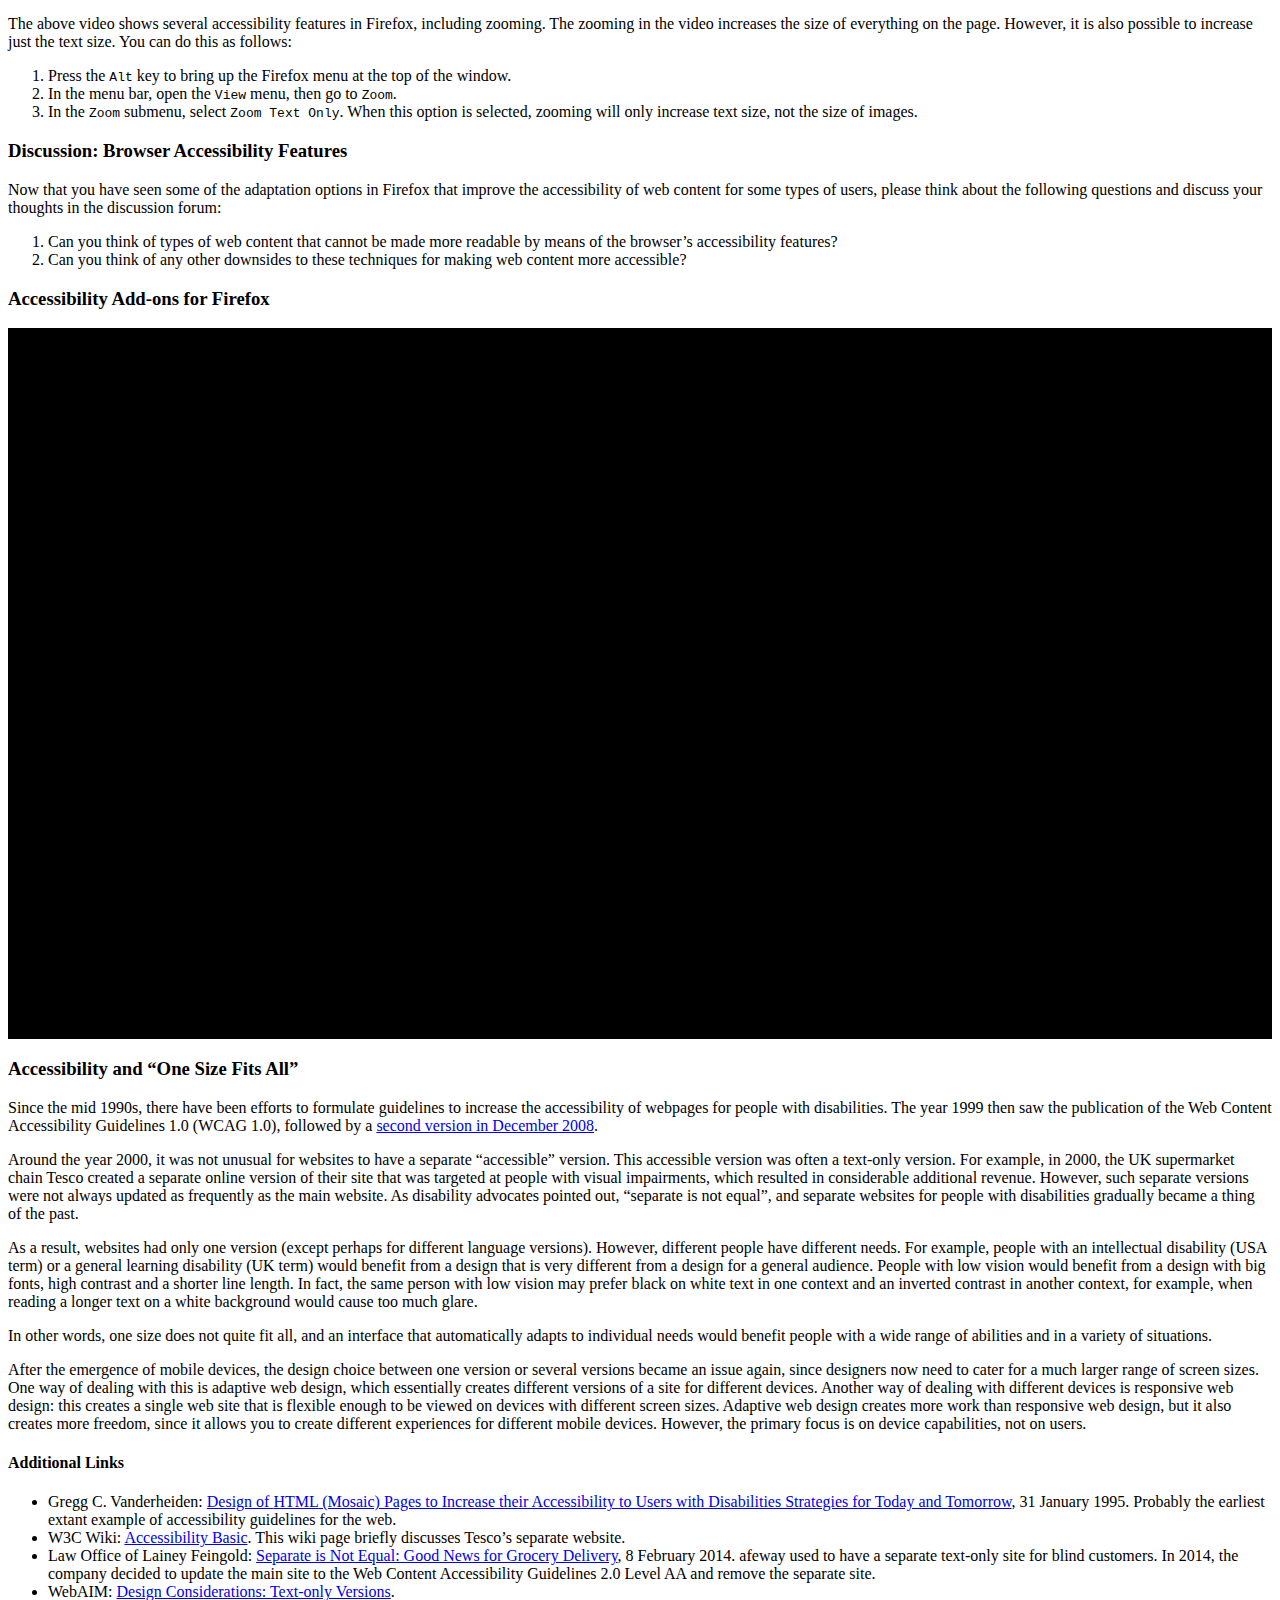
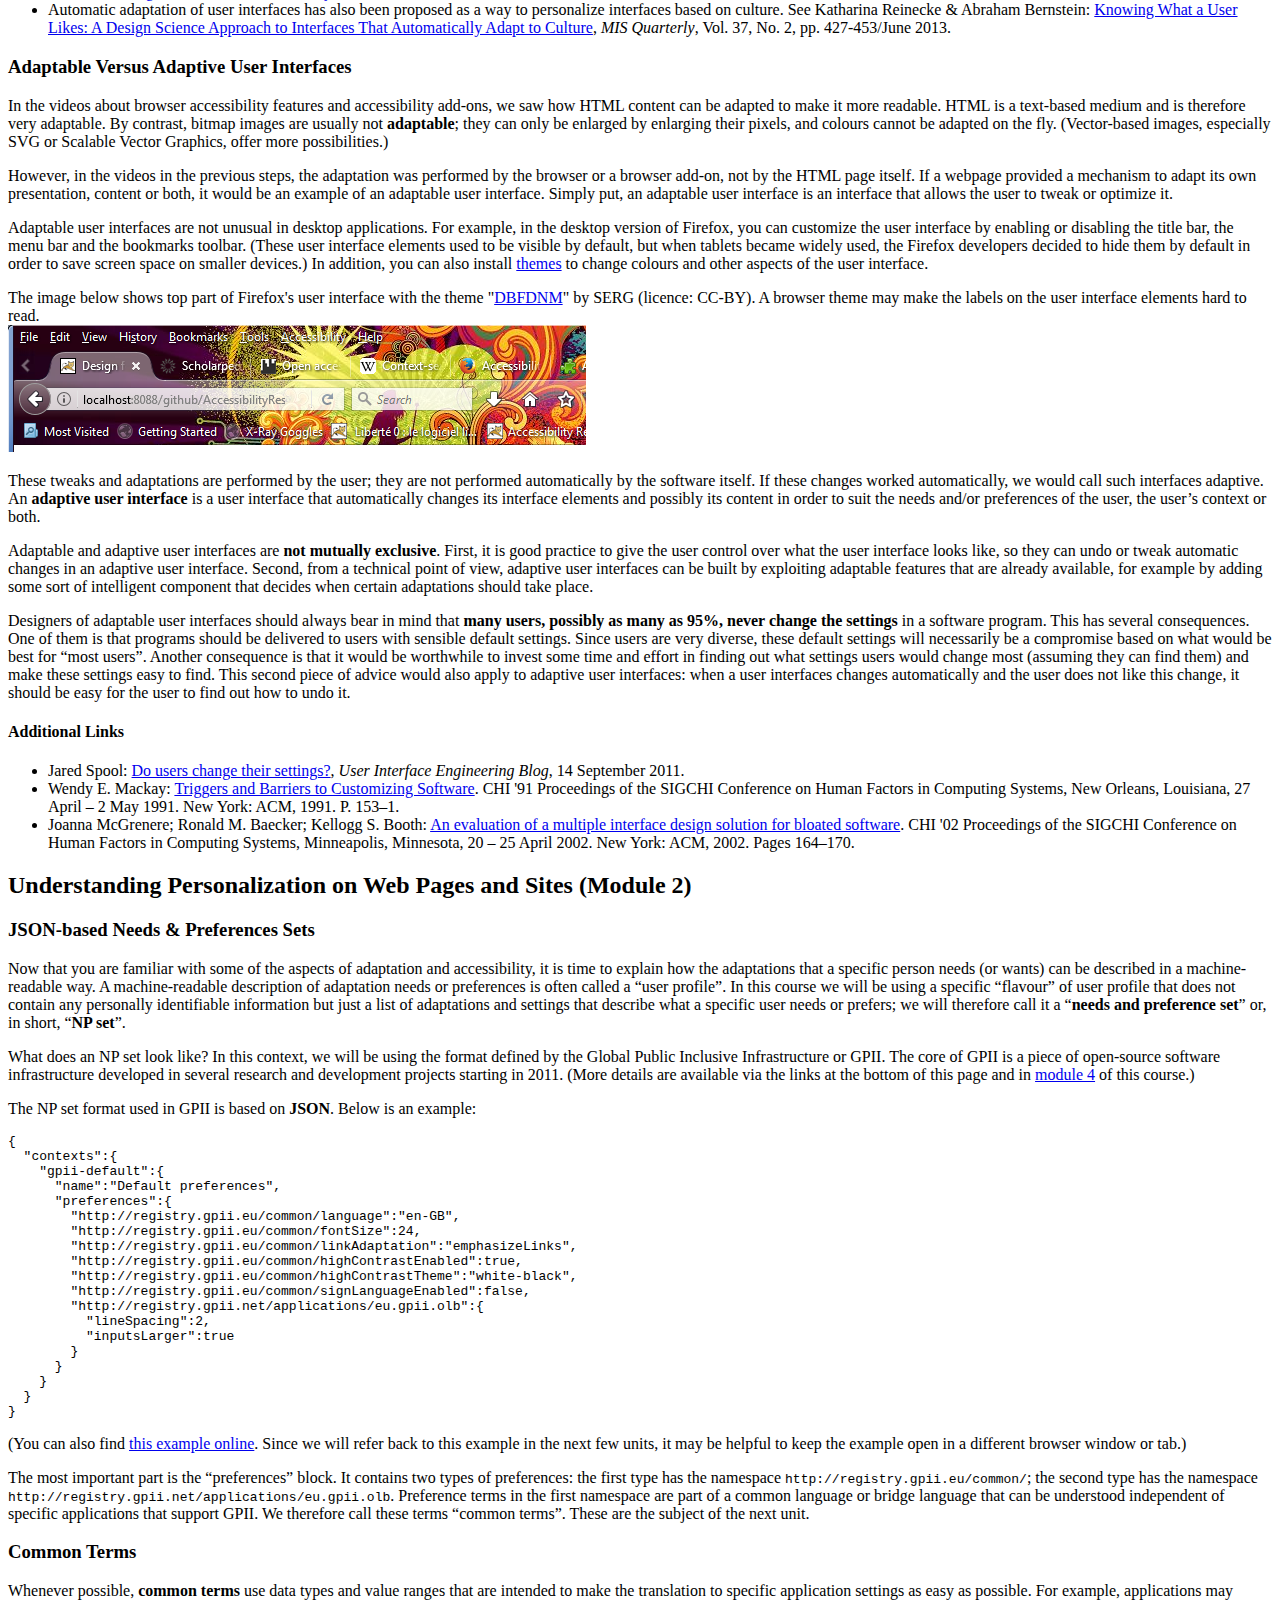
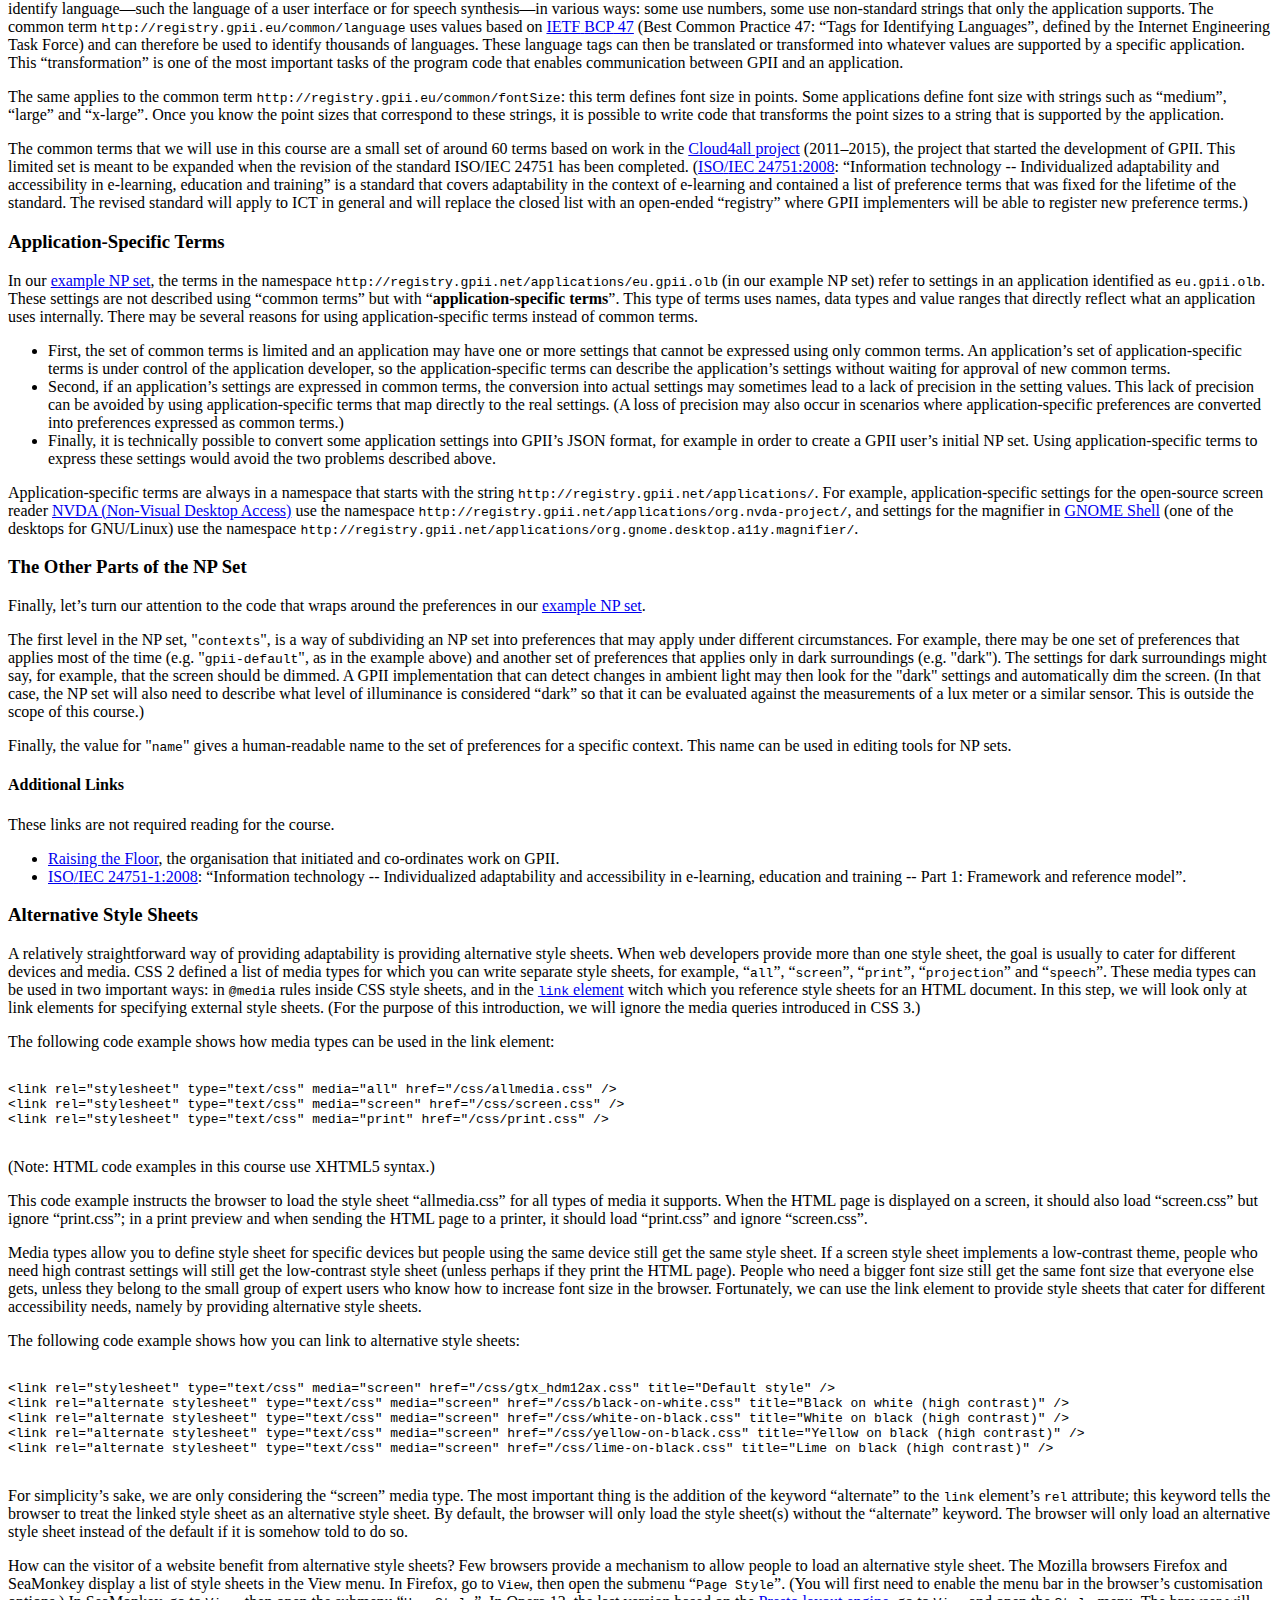
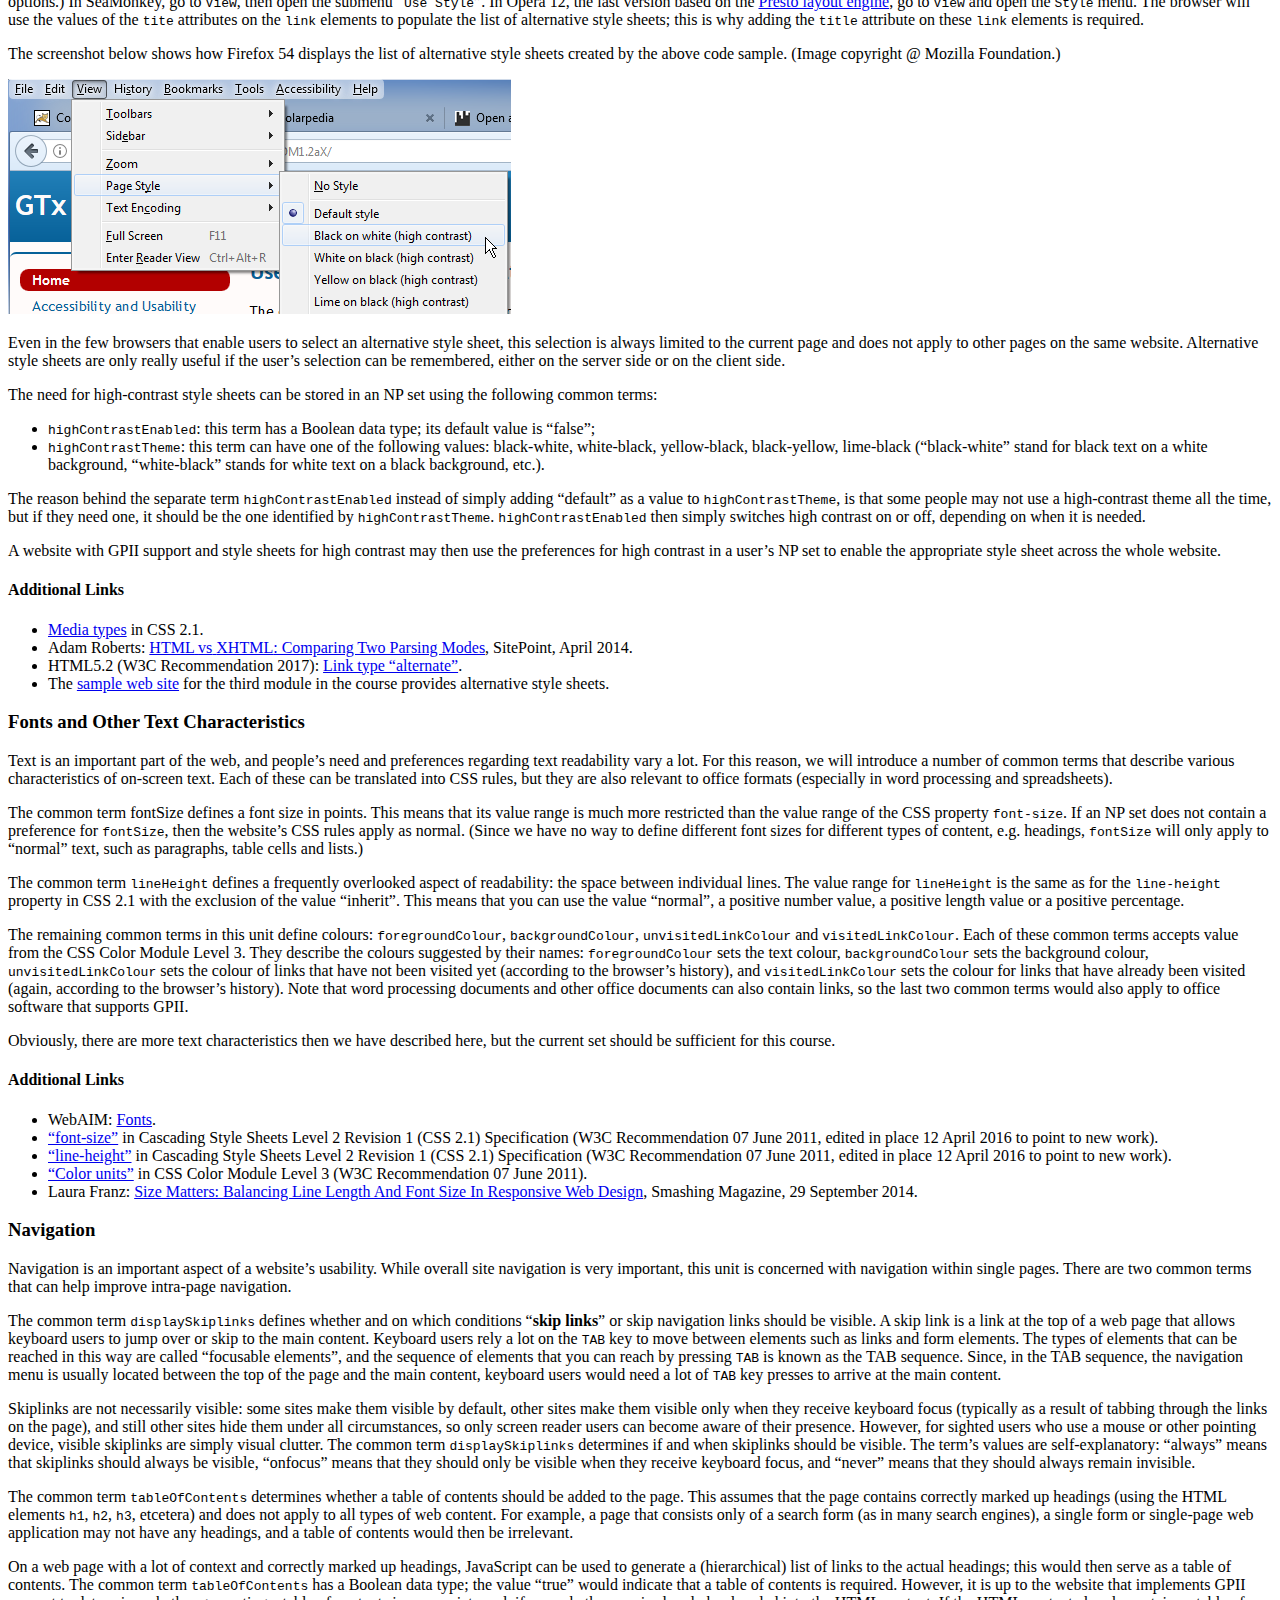
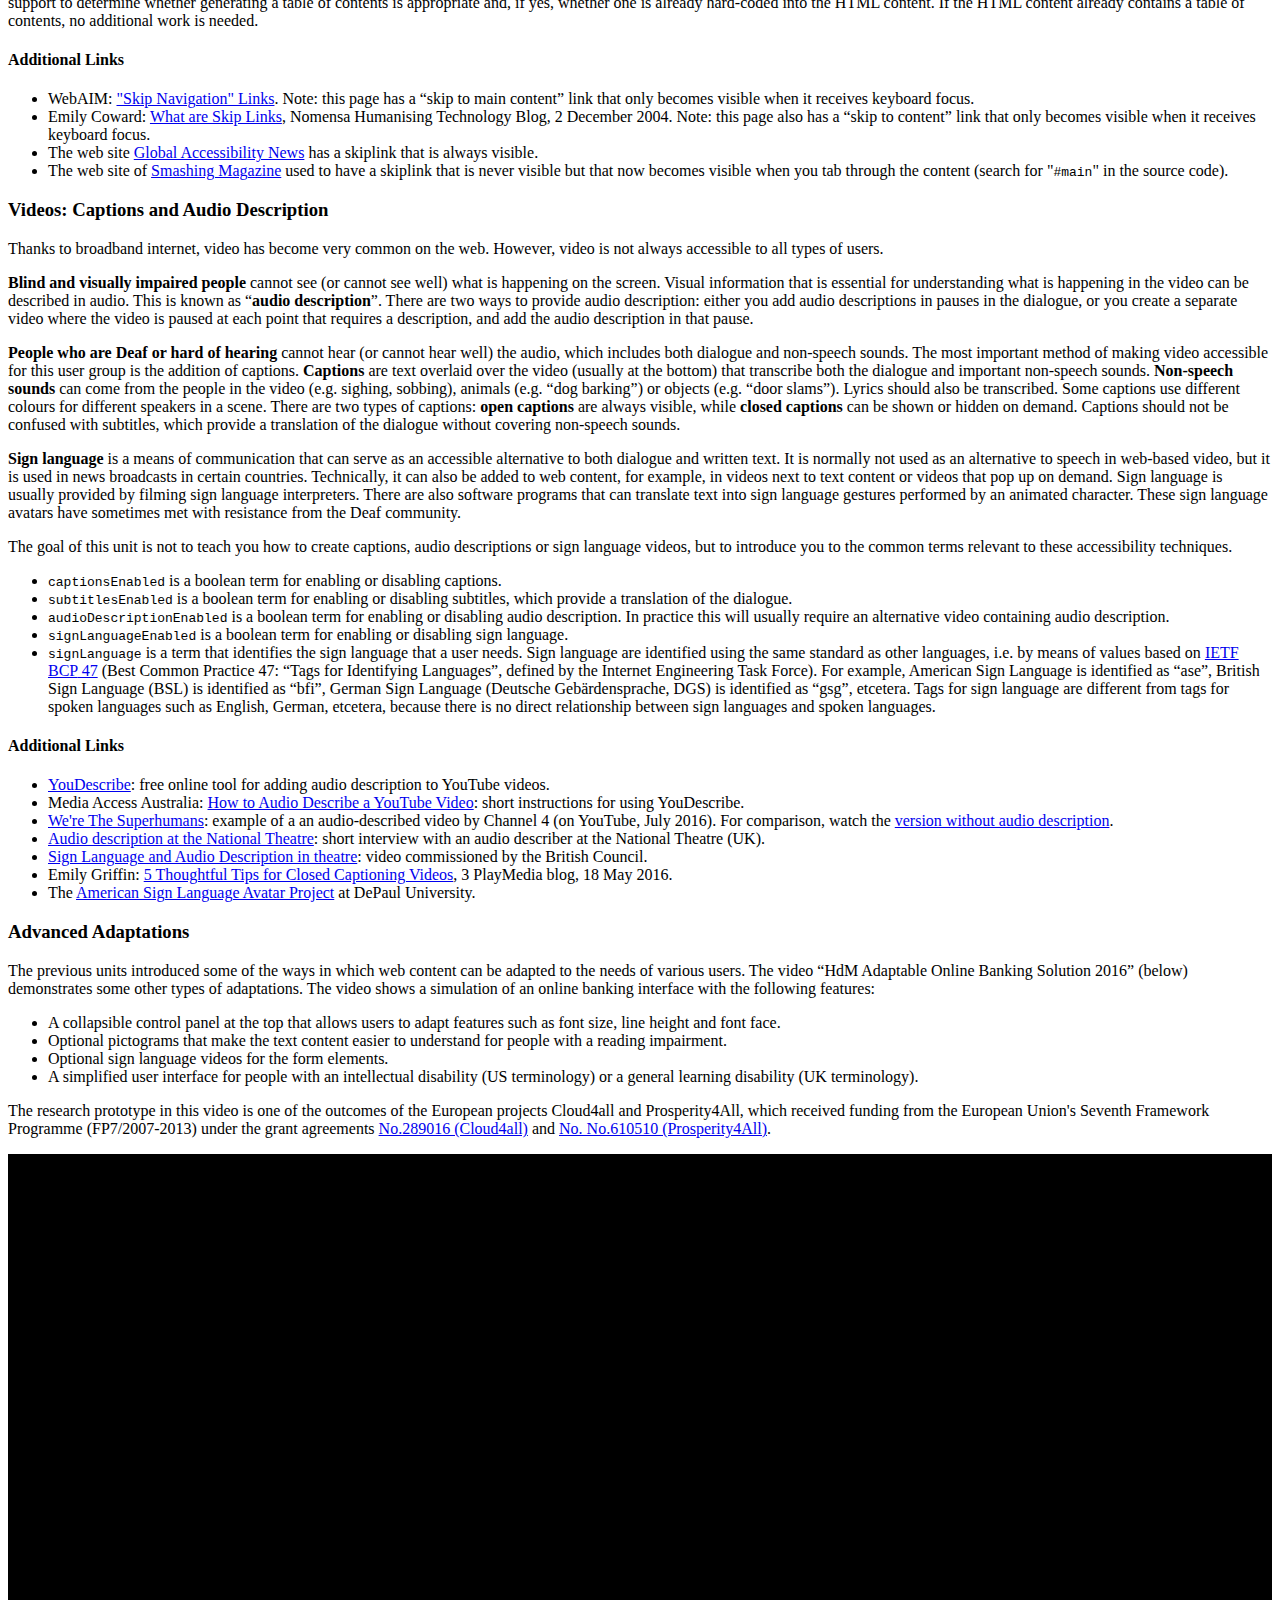
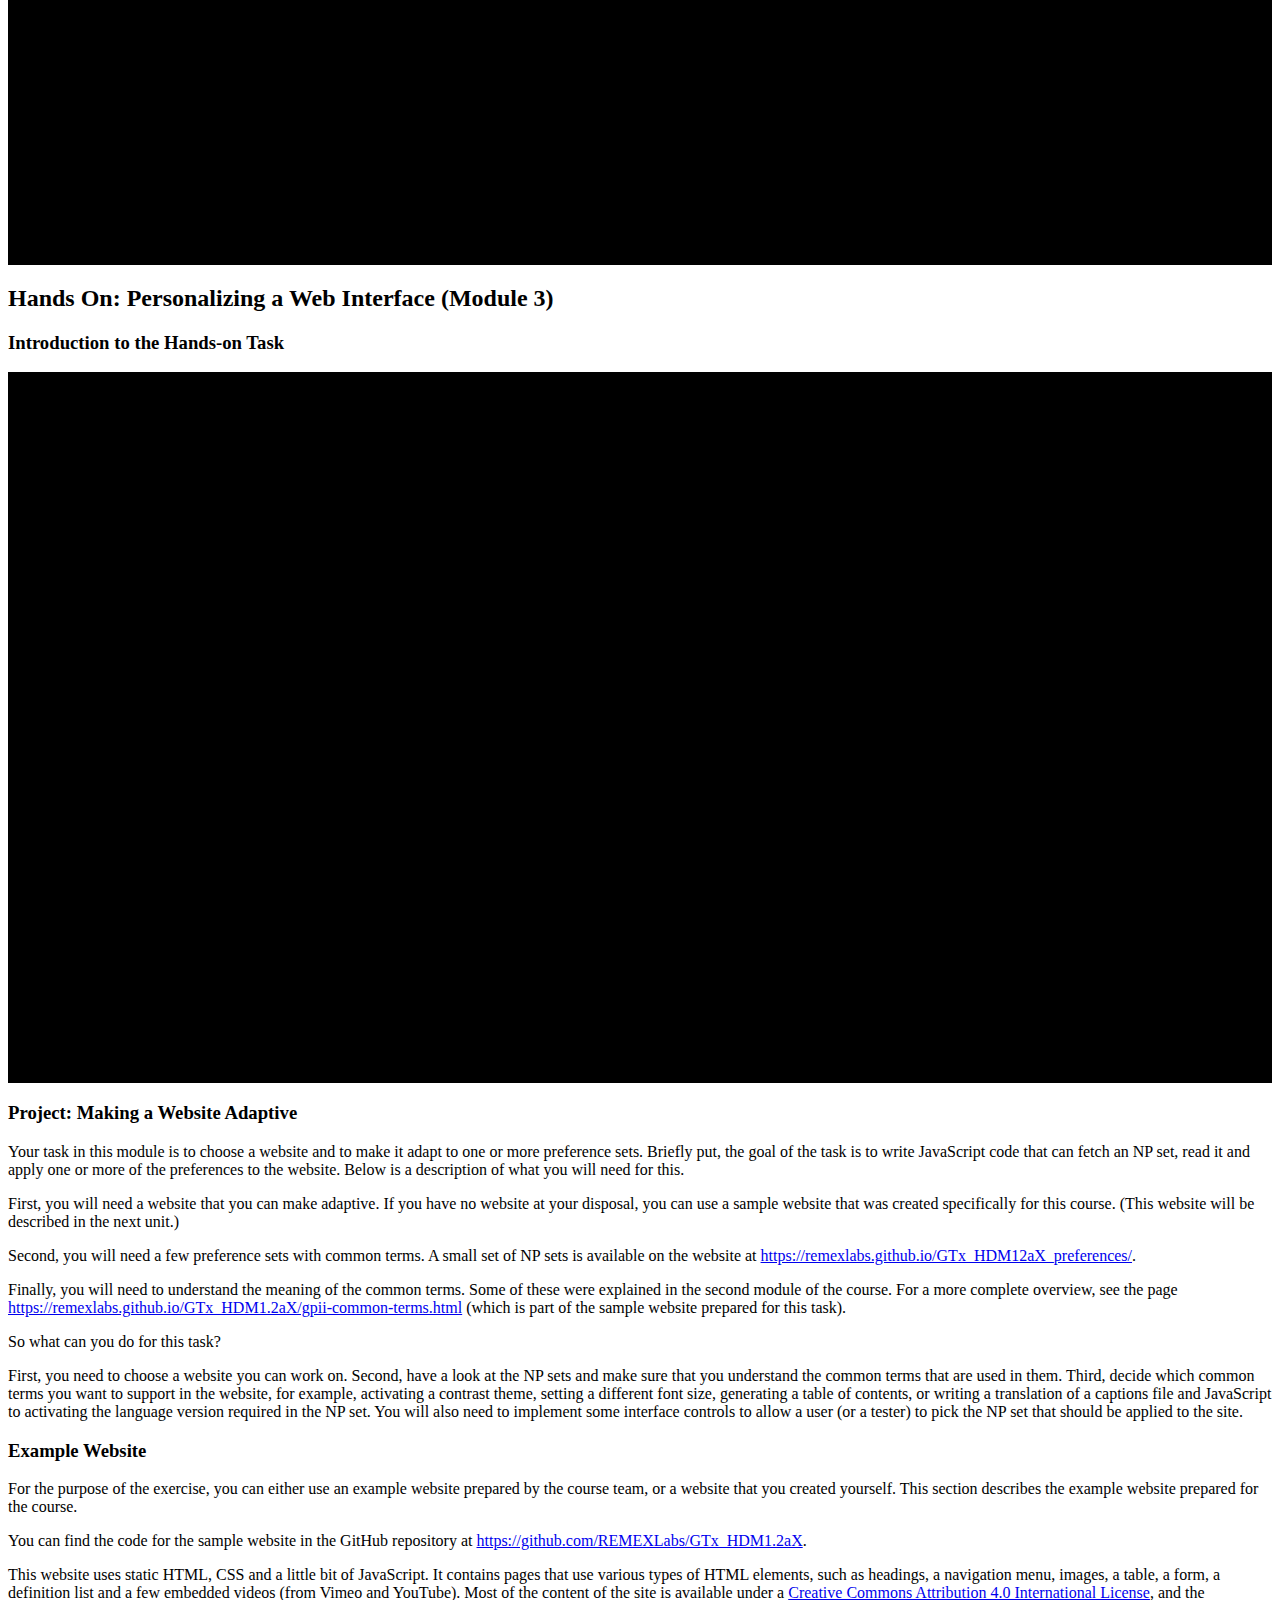
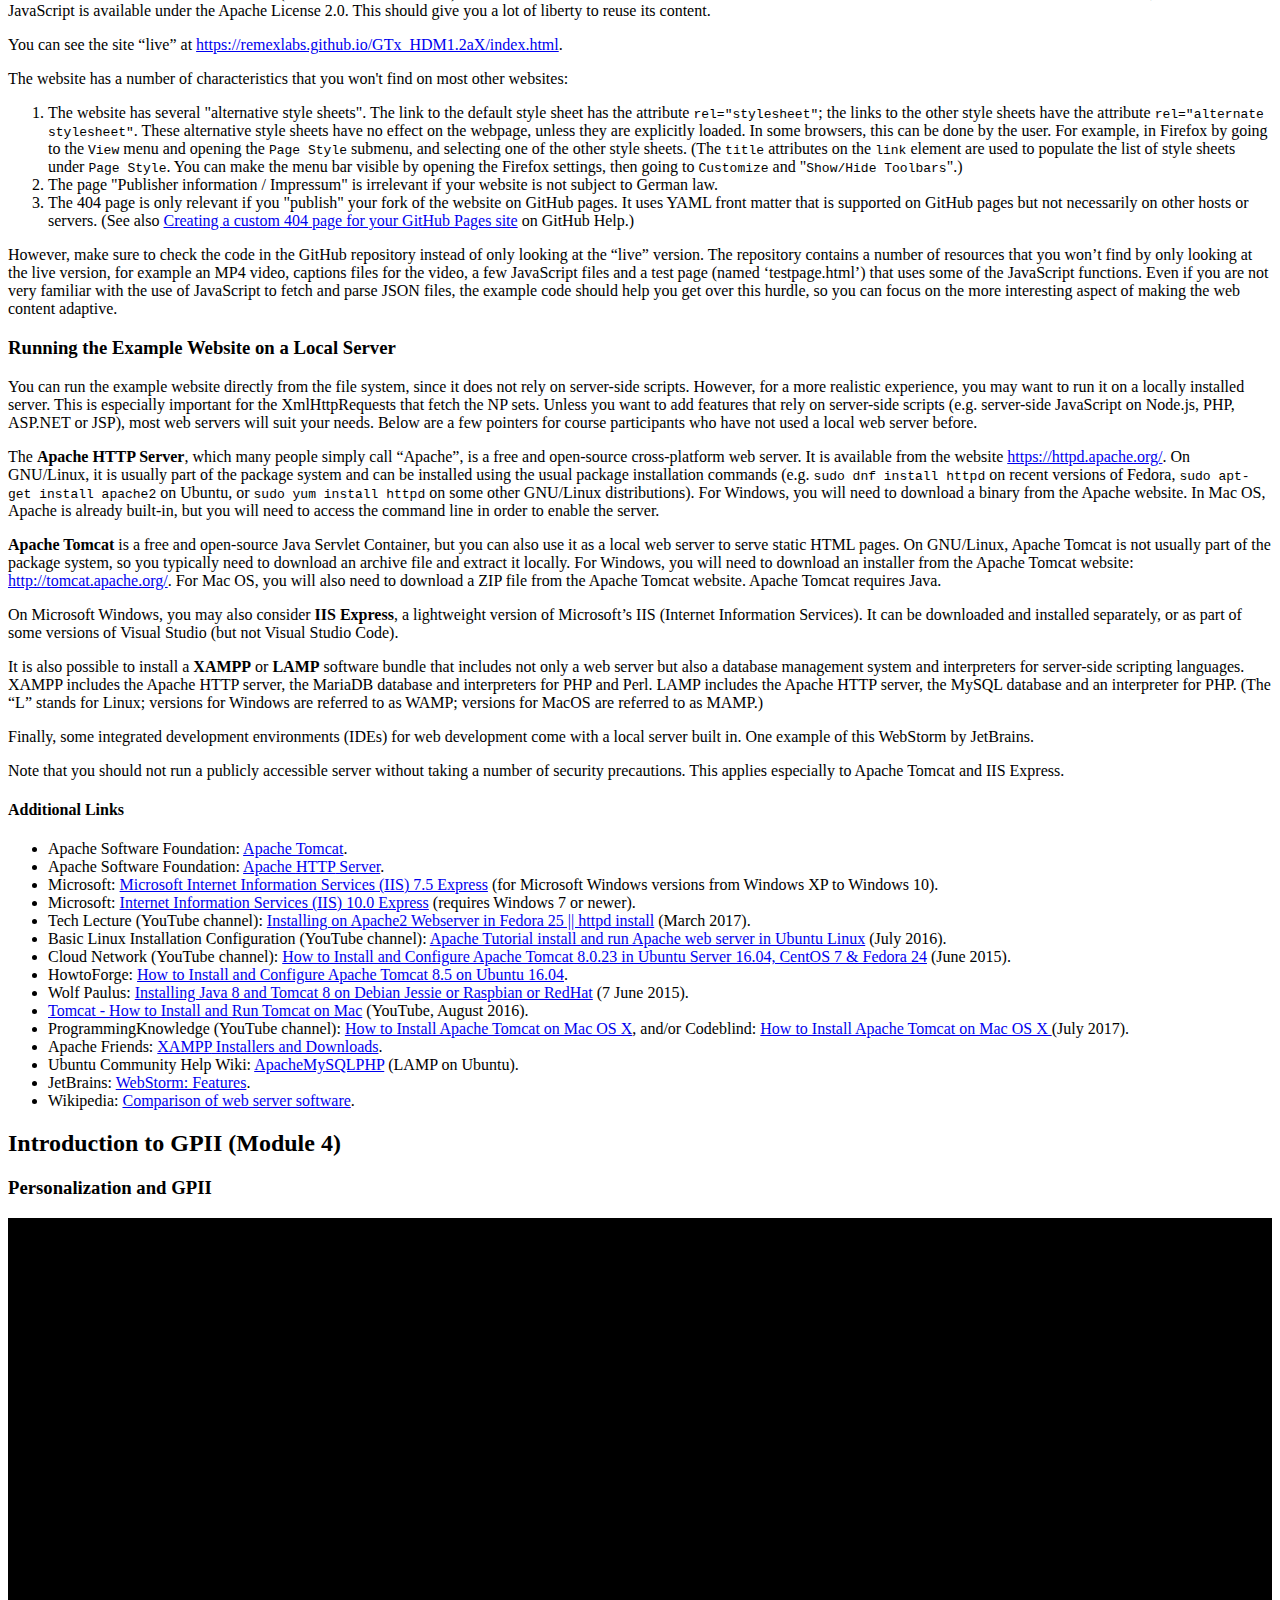
==== commit 155bb2f8: "Module 4 added" ====
--- a/index.html
+++ b/index.html
@@ -10,15 +10,14 @@
   <link rel="alternate stylesheet" type="text/css" media="screen" href="./css/yellow-on-black.css" title="Yellow on black (high contrast)" id="rel-css-yellow-on-black" />
   <link rel="alternate stylesheet" type="text/css" media="screen" href="./css/lime-on-black.css" title="Lime on black (high contrast)" id="rel-css-lime-on-black" />
   <link rel="alternate stylesheet" type="text/css" media="screen" href="./css/brown-on-buff.css" title="Brown on buff (low contrast)" id="rel-css-brown-on-buff" />
+  -->
+  <link rel="stylesheet" type="text/css" media="screen" href="./css/gtx_hdm12ax.css" title="Default style" id="rel-css-default" />
   <link rel="alternate stylesheet" type="text/css" media="screen" href="./css/systemcolours.css" title="System colours" id="rel-css-system-colours" />
-  -->
   <style type="text/css">
-    main > section { margin: 5px; border: 1px dotted red; }
-    section > section { margin: 5px; border: 1px dotted green; }
+    /*main > section { margin: 5px; border: 1px dotted red; }
+    section > section { margin: 5px; border: 1px dotted green; }*/
     figure { margin-left: 20px; border: 1px solid gray; padding: 5px; }
     blockquote p.quote-source { margin-top: 0; }
-    div.hdm-vimeo iframe { display:none; /*visibility: hidden;*/ }
-    /**/div.plyr { display: none; }
   </style>
   <link rel="stylesheet" href="js/plyr-2.0.18/plyr.css" />
   <meta name="robots" content="noindex, nofollow" />
@@ -28,7 +27,7 @@
 
 <body id="home">
   <header>
-    <h1><span class="h1txt">User Interface Personalization (Single-Page Version)</h1>
+    <h1><span class="h1txt">User Interface Personalization (Single-Page Version)</span></h1>
   </header>
 
   <main id="main">
@@ -75,12 +74,13 @@
       </ul>
       <h4>Module&nbsp;2: Understanding Personalization on Web Pages and Sites</h4>
       <ul>
-        <li>Adaptable features of web sites and web applications:</li>
-        <ul>
-          <li>How are such features relevant to personalization for accessibility?</li>
-          <li>How can these features be modeled as "preference terms" for personalization?</li>
-          <li>Examples include overall style (stylesheets), text characteristics (font face, font size, alignment, line-height, &hellip;) and videos (captions, audio description).</li>
-        </ul>
+        <li>Adaptable features of web sites and web applications:
+          <ul>
+            <li>How are such features relevant to personalization for accessibility?</li>
+            <li>How can these features be modeled as "preference terms" for personalization?</li>
+            <li>Examples include overall style (stylesheets), text characteristics (font face, font size, alignment, line-height, &hellip;) and videos (captions, audio description).</li>
+          </ul>
+        </li>
         <li>What accessibility needs are not supported by the above types of personalization?</li>
         <li>Advanced adaptations and how to model them as preference terms.</li>
       </ul>
@@ -158,7 +158,7 @@
         </figure>
         -->
       </section>
-      <section>
+      <section class="additional-links">
         <h4>Additional Links</h4>
         <p>The discussion of widgets for increasing font size or changing colours is only meant as an introduction to accessibility barriers and how some websites have tried to address these barriers. The description is actually not meant to encourage web developers to integrate such widgets into their websites. This type of widgets is no longer state of the art; articles arguing against them started appearing in early 2007; for example:</p>
         <ul>
@@ -258,29 +258,31 @@
         Adaptive web design creates more work than responsive web design, but it also creates more freedom, since it allows you to create different experiences for different mobile devices.
         However, the primary focus is on device capabilities, not on users.
       </p>
-      <h4>Additional Links</h4>
-      <ul>
-        <li>Gregg C. Vanderheiden:
-          <a href="http://trace.umd.edu/publications/design-html-mosaic-pages-increase-their-accessibility-users-disabilities-strategies">Design of <abbr>HTML</abbr> (Mosaic) Pages to Increase their Accessibility to Users with Disabilities Strategies for Today and Tomorrow</a>,
-          31 January 1995. Probably the earliest extant example of accessibility guidelines for the web.
-        </li>
-        <li><abbr>W3C</abbr> Wiki:
-          <a href="https://www.w3.org/wiki/Accessibility_basics">Accessibility Basic</a>.
-          This wiki page briefly discusses Tesco’s separate website.
-        </li>
-        <li>Law Office of Lainey Feingold:
-          <a href="http://www.lflegal.com/2014/02/safeway-accessibility/">Separate is Not Equal: Good News for Grocery Delivery</a>,
-          8 February 2014. afeway used to have a separate text-only site for blind customers. In 2014, the company decided to update the main site to the Web Content Accessibility Guidelines 2.0 Level AA and remove the separate site.
-        </li>
-        <li>Web<abbr>AIM</abbr>:
-          <a href="http://webaim.org/articles/design/textonly">Design Considerations: Text-only Versions</a>. 
-        </li>
-        <li>Automatic adaptation of user interfaces has also been proposed as a way to personalize interfaces based on culture.
-          See Katharina Reinecke &amp; Abraham Bernstein:
-          <a href="http://www.misq.org/skin/frontend/default/misq/pdf/appendices/2013/ReineckeBernstein.pdf">Knowing What a User Likes: A Design Science Approach to Interfaces That Automatically Adapt to Culture</a>,
-          <i class="journal"><abbr>MIS</abbr> Quarterly</i>, <abbr>Vol.</abbr> 37, <abbr>No.</abbr> 2, <abbr>pp.</abbr> 427-453/June 2013.
-        </li>
-      </ul>
+      <section class="additional-links">
+        <h4>Additional Links</h4>
+        <ul>
+          <li>Gregg C. Vanderheiden:
+            <a href="http://trace.umd.edu/publications/design-html-mosaic-pages-increase-their-accessibility-users-disabilities-strategies">Design of <abbr>HTML</abbr> (Mosaic) Pages to Increase their Accessibility to Users with Disabilities Strategies for Today and Tomorrow</a>,
+            31 January 1995. Probably the earliest extant example of accessibility guidelines for the web.
+          </li>
+          <li><abbr>W3C</abbr> Wiki:
+            <a href="https://www.w3.org/wiki/Accessibility_basics">Accessibility Basic</a>.
+            This wiki page briefly discusses Tesco’s separate website.
+          </li>
+          <li>Law Office of Lainey Feingold:
+            <a href="http://www.lflegal.com/2014/02/safeway-accessibility/">Separate is Not Equal: Good News for Grocery Delivery</a>,
+            8 February 2014. afeway used to have a separate text-only site for blind customers. In 2014, the company decided to update the main site to the Web Content Accessibility Guidelines 2.0 Level AA and remove the separate site.
+          </li>
+          <li>Web<abbr>AIM</abbr>:
+            <a href="http://webaim.org/articles/design/textonly">Design Considerations: Text-only Versions</a>. 
+          </li>
+          <li>Automatic adaptation of user interfaces has also been proposed as a way to personalize interfaces based on culture.
+            See Katharina Reinecke &amp; Abraham Bernstein:
+            <a href="http://www.misq.org/skin/frontend/default/misq/pdf/appendices/2013/ReineckeBernstein.pdf">Knowing What a User Likes: A Design Science Approach to Interfaces That Automatically Adapt to Culture</a>,
+            <i class="journal"><abbr>MIS</abbr> Quarterly</i>, <abbr>Vol.</abbr> 37, <abbr>No.</abbr> 2, <abbr>pp.</abbr> 427-453/June 2013.
+          </li>
+        </ul>
+      </section>
     </section>
     <section>
       <h3>Adaptable Versus Adaptive User Interfaces</h3>
@@ -318,26 +320,28 @@
         Another consequence is that it would be worthwhile to invest some time and effort in finding out what settings users would change most (assuming they can find them) and make these settings easy to find.
         This second piece of advice would also apply to adaptive user interfaces: when a user interfaces changes automatically and the user does not like this change, it should be easy for the user to find out how to undo it.
       </p>
-      <h4>Additional Links</h4>
-      <ul>
-        <li>Jared Spool: <a href="https://www.uie.com/brainsparks/2011/09/14/do-users-change-their-settings/">Do users change their settings?</a>,
-          <i class="blog">User Interface Engineering Blog</i>, 14 September 2011.
-        </li>
-        <li>Wendy E. Mackay:
-          <a href="http://www.lri.fr/~mackay/pdffiles/CHI91.Triggers.pdf">Triggers and Barriers to Customizing Software</a>.
-          <abbr>CHI</abbr> '91 Proceedings of the <abbr>SIGCHI</abbr> Conference on Human Factors in Computing Systems, New Orleans, Louisiana, 27 April – 2 May 1991. New York: <abbr>ACM</abbr>, 1991. <abbr>P.</abbr> 153–1.
-        </li>
-        <li>Joanna McGrenere; Ronald M. Baecker; Kellogg S. Booth:
-          <a href="https://dl.acm.org/citation.cfm?id=503406">An evaluation of a multiple interface design solution for bloated software</a>.
-          <abbr>CHI</abbr> '02 Proceedings of the <abbr>SIGCHI</abbr> Conference on Human Factors in Computing Systems, Minneapolis, Minnesota, 20 – 25 April 2002. New York: <abbr>ACM</abbr>, 2002. Pages 164–170.
-        </li>
-        <!--@@
-        <li>Nikola Banovic; Fanny Chevalier; Tovi Grossman; George Fitzmaurice:
-          <a href="https://dl.acm.org/citation.cfm?id=2208666">Triggering triggers and burying barriers to customizing software</a>,
-          <abbr>CHI</abbr> '12 Proceedings of the <abbr>SIGCHI</abbr> Conference on Human Factors in Computing Systems, Austin, Texas, 05 – 10 May 2012. New York: <abbr>ACM</abbr>, 2012. Pages 2717–2726.
-        -->
-        </li>
-      </ul>
+      <section class="additional-links">
+        <h4>Additional Links</h4>
+        <ul>
+          <li>Jared Spool: <a href="https://www.uie.com/brainsparks/2011/09/14/do-users-change-their-settings/">Do users change their settings?</a>,
+            <i class="blog">User Interface Engineering Blog</i>, 14 September 2011.
+          </li>
+          <li>Wendy E. Mackay:
+            <a href="http://www.lri.fr/~mackay/pdffiles/CHI91.Triggers.pdf">Triggers and Barriers to Customizing Software</a>.
+            <abbr>CHI</abbr> '91 Proceedings of the <abbr>SIGCHI</abbr> Conference on Human Factors in Computing Systems, New Orleans, Louisiana, 27 April – 2 May 1991. New York: <abbr>ACM</abbr>, 1991. <abbr>P.</abbr> 153–1.
+          </li>
+          <li>Joanna McGrenere; Ronald M. Baecker; Kellogg S. Booth:
+            <a href="https://dl.acm.org/citation.cfm?id=503406">An evaluation of a multiple interface design solution for bloated software</a>.
+            <abbr>CHI</abbr> '02 Proceedings of the <abbr>SIGCHI</abbr> Conference on Human Factors in Computing Systems, Minneapolis, Minnesota, 20 – 25 April 2002. New York: <abbr>ACM</abbr>, 2002. Pages 164–170.
+          </li>
+          <!--@@
+          <li>Nikola Banovic; Fanny Chevalier; Tovi Grossman; George Fitzmaurice:
+            <a href="https://dl.acm.org/citation.cfm?id=2208666">Triggering triggers and burying barriers to customizing software</a>,
+            <abbr>CHI</abbr> '12 Proceedings of the <abbr>SIGCHI</abbr> Conference on Human Factors in Computing Systems, Austin, Texas, 05 – 10 May 2012. New York: <abbr>ACM</abbr>, 2012. Pages 2717–2726.
+          -->
+          </li>
+        </ul>
+      </section>
     </section>
   </section>
 
@@ -436,12 +440,14 @@
       </p>
       <p>Finally, the value for "<code>name</code>" gives a human-readable name to the set of preferences for a specific context. This name can be used in editing tools for <abbr>NP</abbr> sets.
       </p>
-      <h4>Additional Links</h4>
-      <p>These links are not required reading for the course.</p>
-      <ul>
-        <li><a href="https://raisingthefloor.org/">Raising the Floor</a>, the organisation that initiated and co-ordinates work on <abbr>GPII</abbr>.</li>
-        <li><a href="https://www.iso.org/standard/41521.html"><abbr>ISO</abbr>/<abbr>IEC</abbr> 24751-1:2008</a>: “Information technology -- Individualized adaptability and accessibility in e-learning, education and training -- Part 1: Framework and reference model”.</li>
-      </ul>
+      <section class="additional-links">
+        <h4>Additional Links</h4>
+        <p>These links are not required reading for the course.</p>
+        <ul>
+          <li><a href="https://raisingthefloor.org/">Raising the Floor</a>, the organisation that initiated and co-ordinates work on <abbr>GPII</abbr>.</li>
+          <li><a href="https://www.iso.org/standard/41521.html"><abbr>ISO</abbr>/<abbr>IEC</abbr> 24751-1:2008</a>: “Information technology -- Individualized adaptability and accessibility in e-learning, education and training -- Part 1: Framework and reference model”.</li>
+        </ul>
+      </section>
     </section>
     <section>
       <h3>Alternative Style Sheets</h3>
@@ -508,13 +514,15 @@
       </p>
       <p>A website with <abbr>GPII</abbr> support and style sheets for high contrast may then use the preferences for high contrast in a user’s <abbr>NP</abbr> set to enable the appropriate style sheet across the whole website.
       </p>
-      <h4>Additional Links</h4>
-      <ul>
-        <li><a href="https://www.w3.org/TR/CSS21/media.html#q7.0">Media types</a> in <abbr>CSS</abbr> 2.1.</li>
-        <li>Adam Roberts: <a href="https://www.sitepoint.com/differences-html-xhtml/"><abbr>HTML</abbr> <abbr>vs</abbr> <abbr>XHTML</abbr>: Comparing Two Parsing Modes</a>, SitePoint, April 2014.</li>
-        <li><abbr>HTML</abbr>5.2 (<abbr>W3C</abbr> Recommendation 2017): <a href="https://www.w3.org/TR/html5/links.html#link-type-alternate">Link type “alternate”</a>.</li>
-        <li>The <a href="https://remexlabs.github.io/GTx_HDM1.2aX/">sample web site</a> for the third module in the course provides alternative style sheets.</li>
-      </ul>
+      <section class="additional-links">
+        <h4>Additional Links</h4>
+        <ul>
+          <li><a href="https://www.w3.org/TR/CSS21/media.html#q7.0">Media types</a> in <abbr>CSS</abbr> 2.1.</li>
+          <li>Adam Roberts: <a href="https://www.sitepoint.com/differences-html-xhtml/"><abbr>HTML</abbr> <abbr>vs</abbr> <abbr>XHTML</abbr>: Comparing Two Parsing Modes</a>, SitePoint, April 2014.</li>
+          <li><abbr>HTML</abbr>5.2 (<abbr>W3C</abbr> Recommendation 2017): <a href="https://www.w3.org/TR/html5/links.html#link-type-alternate">Link type “alternate”</a>.</li>
+          <li>The <a href="https://remexlabs.github.io/GTx_HDM1.2aX/">sample web site</a> for the third module in the course provides alternative style sheets.</li>
+        </ul>
+      </section> 
     </section>
     <section>
       <h3>Fonts and Other Text Characteristics</h3>
@@ -536,18 +544,20 @@
         Note that word processing documents and other office documents can also contain links, so the last two common terms would also apply to office software that supports <abbr>GPII</abbr>.
       </p>
       <p>Obviously, there are more text characteristics then we have described here, but the current set should be sufficient for this course.</p>
-      <h4>Additional Links</h4>
-      <ul>
-        <li>Web<abbr>AIM</abbr>: <a href="http://webaim.org/techniques/fonts/">Fonts</a>.</li>
-        <li><a href="https://www.w3.org/TR/CSS21/fonts.html#propdef-font-size">“font-size”</a>
-          in Cascading Style Sheets Level 2 Revision 1 (<abbr>CSS</abbr> 2.1) Specification (<abbr>W3C</abbr> Recommendation 07 June 2011, edited in place 12 April 2016 to point to new work).</li>
-        <li><a href="https://www.w3.org/TR/CSS21/visudet.html#propdef-line-height">“line-height”</a>
-          in Cascading Style Sheets Level 2 Revision 1 (<abbr>CSS</abbr> 2.1) Specification (<abbr>W3C</abbr> Recommendation 07 June 2011, edited in place 12 April 2016 to point to new work).</li>
-        <li><a href="https://www.w3.org/TR/css3-color/#colorunits" lang="en-US">“Color units”</a>
-          in <span lang="en-US"><abbr>CSS</abbr> Color Module</span> Level 3 (<abbr>W3C</abbr> Recommendation 07 June 2011).</li>
-        <li>Laura Franz: <a href="https://www.smashingmagazine.com/2014/09/balancing-line-length-font-size-responsive-web-design/">Size Matters: Balancing Line Length And Font Size In Responsive Web Design</a>,
-          Smashing Magazine, 29 September 2014.</li>
-      </ul>
+      <section class="additional-links">
+        <h4>Additional Links</h4>
+        <ul>
+          <li>Web<abbr>AIM</abbr>: <a href="http://webaim.org/techniques/fonts/">Fonts</a>.</li>
+          <li><a href="https://www.w3.org/TR/CSS21/fonts.html#propdef-font-size">“font-size”</a>
+            in Cascading Style Sheets Level 2 Revision 1 (<abbr>CSS</abbr> 2.1) Specification (<abbr>W3C</abbr> Recommendation 07 June 2011, edited in place 12 April 2016 to point to new work).</li>
+          <li><a href="https://www.w3.org/TR/CSS21/visudet.html#propdef-line-height">“line-height”</a>
+            in Cascading Style Sheets Level 2 Revision 1 (<abbr>CSS</abbr> 2.1) Specification (<abbr>W3C</abbr> Recommendation 07 June 2011, edited in place 12 April 2016 to point to new work).</li>
+          <li><a href="https://www.w3.org/TR/css3-color/#colorunits" lang="en-US">“Color units”</a>
+            in <span lang="en-US"><abbr>CSS</abbr> Color Module</span> Level 3 (<abbr>W3C</abbr> Recommendation 07 June 2011).</li>
+          <li>Laura Franz: <a href="https://www.smashingmagazine.com/2014/09/balancing-line-length-font-size-responsive-web-design/">Size Matters: Balancing Line Length And Font Size In Responsive Web Design</a>,
+            Smashing Magazine, 29 September 2014.</li>
+        </ul>
+      </section>
     </section>
     <section>
       <h3>Navigation</h3>
@@ -572,15 +582,17 @@
         However, it is up to the website that implements <abbr>GPII</abbr> support to determine whether generating a table of contents is appropriate and, if yes, whether one is already hard-coded into the <abbr>HTML</abbr> content.
         If the <abbr>HTML</abbr> content already contains a table of contents, no additional work is needed.
       </p>
-      <h4>Additional Links</h4>
-      <ul>
-        <li>Web<abbr>AIM</abbr>: <a href="http://webaim.org/techniques/skipnav/">"Skip Navigation" Links</a>.
-          Note: this page has a “skip to main content” link that only becomes visible when it receives keyboard focus.</li>
-        <li>Emily Coward: <a href="https://www.nomensa.com/blog/2004/what-are-skip-links">What are Skip Links</a>, Nomensa Humanising Technology Blog, 2 December 2004.
-          Note: this page also has a “skip to content” link that only becomes visible when it receives keyboard focus.</li>
-        <li>The web site <a href="http://globalaccessibilitynews.com/">Global Accessibility News</a> has a skiplink that is always visible.</li>
-        <li>The web site of <a href="https://www.smashingmagazine.com/">Smashing Magazine</a> used to have a skiplink that is never visible but that now becomes visible when you tab through the content (search for "<code>#main</code>" in the source code).</li>
-      </ul>
+      <section class="additional-links">
+        <h4>Additional Links</h4>
+        <ul>
+          <li>Web<abbr>AIM</abbr>: <a href="http://webaim.org/techniques/skipnav/">"Skip Navigation" Links</a>.
+            Note: this page has a “skip to main content” link that only becomes visible when it receives keyboard focus.</li>
+          <li>Emily Coward: <a href="https://www.nomensa.com/blog/2004/what-are-skip-links">What are Skip Links</a>, Nomensa Humanising Technology Blog, 2 December 2004.
+            Note: this page also has a “skip to content” link that only becomes visible when it receives keyboard focus.</li>
+          <li>The web site <a href="http://globalaccessibilitynews.com/">Global Accessibility News</a> has a skiplink that is always visible.</li>
+          <li>The web site of <a href="https://www.smashingmagazine.com/">Smashing Magazine</a> used to have a skiplink that is never visible but that now becomes visible when you tab through the content (search for "<code>#main</code>" in the source code).</li>
+        </ul>
+      </section>
     </section>
     <section>
       <h3>Videos: Captions and Audio Description</h3>
@@ -615,18 +627,20 @@
           Tags for sign language are different from tags for spoken languages such as English, German, etcetera, because there is no direct relationship between sign languages and spoken languages.
         </li>
       </ul>
-      <h4>Additional Links</h4>
-      <ul>
-        <li><a href="https://youdescribe.org/">YouDescribe</a>: free online tool for adding audio description to YouTube videos.</li>
-        <li>Media Access Australia: <a href="http://www.mediaaccess.org.au/web/how-to-audio-describe-a-youtube-video">How to Audio Describe a YouTube Video</a>: short instructions for using YouDescribe.</li>
-        <li><a href="https://www.youtube.com/watch?v=EKGOWavFvHc">We're The Superhumans</a>: example of a an audio-described video by Channel 4 (on YouTube, July 2016).
-          For comparison, watch the <a href="https://www.youtube.com/watch?v=IocLkk3aYlk">version without audio description</a>.
-        </li>
-        <li><a href="https://www.youtube.com/watch?v=rxz23Jl1HLs">Audio description at the National Theatre</a>: short interview with an audio describer at the National Theatre (<abbr>UK</abbr>).</li>
-        <li><a href="https://www.youtube.com/watch?v=Az3RtN0ExMY">Sign Language and Audio Description in theatre</a>: video commissioned by the British Council.</li>
-        <li>Emily Griffin: <a href="http://www.3playmedia.com/2016/05/18/5-thoughtful-tips-for-closed-captioning-videos/">5 Thoughtful Tips for Closed Captioning Videos</a>, 3 PlayMedia blog, 18 May 2016.</li>
-        <li>The <a href="http://asl.cs.depaul.edu/">American Sign Language Avatar Project</a> at DePaul University.</li>
-      </ul>
+      <section class="additional-links">
+        <h4>Additional Links</h4>
+        <ul>
+          <li><a href="https://youdescribe.org/">YouDescribe</a>: free online tool for adding audio description to YouTube videos.</li>
+          <li>Media Access Australia: <a href="http://www.mediaaccess.org.au/web/how-to-audio-describe-a-youtube-video">How to Audio Describe a YouTube Video</a>: short instructions for using YouDescribe.</li>
+          <li><a href="https://www.youtube.com/watch?v=EKGOWavFvHc">We're The Superhumans</a>: example of a an audio-described video by Channel 4 (on YouTube, July 2016).
+            For comparison, watch the <a href="https://www.youtube.com/watch?v=IocLkk3aYlk">version without audio description</a>.
+          </li>
+          <li><a href="https://www.youtube.com/watch?v=rxz23Jl1HLs">Audio description at the National Theatre</a>: short interview with an audio describer at the National Theatre (<abbr>UK</abbr>).</li>
+          <li><a href="https://www.youtube.com/watch?v=Az3RtN0ExMY">Sign Language and Audio Description in theatre</a>: video commissioned by the British Council.</li>
+          <li>Emily Griffin: <a href="http://www.3playmedia.com/2016/05/18/5-thoughtful-tips-for-closed-captioning-videos/">5 Thoughtful Tips for Closed Captioning Videos</a>, 3 PlayMedia blog, 18 May 2016.</li>
+          <li>The <a href="http://asl.cs.depaul.edu/">American Sign Language Avatar Project</a> at DePaul University.</li>
+        </ul>
+      </section>
     </section>
     <section>
       <h3>Advanced Adaptations</h3>
@@ -646,7 +660,6 @@
         and
         <a href="https://cordis.europa.eu/project/rcn/188922_en.html">No. No.610510 (Prosperity4All)</a>.
       </p>
-      <!--@@YouTube video-->
       <div data-type="youtube" data-video-id="ljtXSxbTtQA"></div>
     </section>
   </section>
@@ -750,26 +763,28 @@
       <p>Note that you should not run a publicly accessible server without taking a number of security precautions.
         This applies especially to Apache Tomcat and <abbr>IIS</abbr> Express.
       </p>
-      <h4>Additional Links</h4>
-      <ul>
-        <li>Apache Software Foundation: <a href="http://tomcat.apache.org/">Apache Tomcat</a>.</li>
-        <li>Apache Software Foundation: <a href="https://httpd.apache.org/">Apache <abbr>HTTP</abbr> Server</a>.</li>
-        <li>Microsoft: <a href="https://www.microsoft.com/en-us/download/details.aspx?id=1038">Microsoft Internet Information Services (<abbr>IIS</abbr>) 7.5 Express</a> (for Microsoft Windows versions from Windows XP to Windows 10).</li>
-        <li>Microsoft: <a href="https://www.microsoft.com/en-us/download/details.aspx?id=48264">Internet Information Services (<abbr>IIS</abbr>) 10.0 Express</a> (requires Windows 7 or newer).</li>
-        <li>Tech Lecture (YouTube channel): <a href="https://www.youtube.com/watch?v=1j3MKZ9NlVY">Installing on Apache2 Webserver in Fedora 25 || httpd install</a> (March 2017).</li>
-        <li>Basic Linux Installation Configuration (YouTube channel): <a href="https://www.youtube.com/watch?v=nRfofESvbYk">Apache Tutorial install and run Apache web server in Ubuntu Linux</a> (July 2016).</li>
-        <li>Cloud Network (YouTube channel): <a href="https://www.youtube.com/watch?v=xyd9EoO-1nk">How to Install and Configure Apache Tomcat 8.0.23 in Ubuntu Server 16.04, CentOS 7 &amp; Fedora 24</a> (June 2015).</li>
-        <li>HowtoForge: <a href="https://www.howtoforge.com/tutorial/how-to-install-apache-tomcat-8-5-on-ubuntu-16-04/">How to Install and Configure Apache Tomcat 8.5 on Ubuntu 16.04</a>.</li>
-        <li>Wolf Paulus: <a href="https://wolfpaulus.com/java/tomcat-jessie/">Installing Java 8 and Tomcat 8 on Debian Jessie or Raspbian or RedHat</a> (7 June 2015).</li>
-        <li><a href="https://www.youtube.com/watch?v=bUkhS3GdVC4">Tomcat - How to Install and Run Tomcat on Mac</a> (YouTube, August 2016).</li>
-        <li>ProgrammingKnowledge (YouTube channel): <a href="https://www.youtube.com/watch?v=h_qQOVDTxo8">How to Install Apache Tomcat on Mac OS X</a>,
-          and/or Codeblind:
-          <a href="http://www.codebind.com/mac-osx/install-apache-tomcat-mac-os-x/">How to Install Apache Tomcat on Mac OS X </a> (July 2017).</li>
-        <li>Apache Friends: <a href="https://www.apachefriends.org/"><abbr>XAMPP</abbr> Installers and Downloads</a>.</li>
-        <li>Ubuntu Community Help Wiki: <a href="https://help.ubuntu.com/community/ApacheMySQLPHP">ApacheMySQLPHP</a> (<abbr>LAMP</abbr> on Ubuntu).</li>
-        <li>JetBrains: <a href="http://www.jetbrains.com/webstorm/features/">WebStorm: Features</a>.</li>
-        <li>Wikipedia: <a href="https://en.wikipedia.org/wiki/Comparison_of_web_server_software">Comparison of web server software</a>.</li>
-      </ul>
+      <section class="additional-links">
+        <h4>Additional Links</h4>
+        <ul>
+          <li>Apache Software Foundation: <a href="http://tomcat.apache.org/">Apache Tomcat</a>.</li>
+          <li>Apache Software Foundation: <a href="https://httpd.apache.org/">Apache <abbr>HTTP</abbr> Server</a>.</li>
+          <li>Microsoft: <a href="https://www.microsoft.com/en-us/download/details.aspx?id=1038">Microsoft Internet Information Services (<abbr>IIS</abbr>) 7.5 Express</a> (for Microsoft Windows versions from Windows XP to Windows 10).</li>
+          <li>Microsoft: <a href="https://www.microsoft.com/en-us/download/details.aspx?id=48264">Internet Information Services (<abbr>IIS</abbr>) 10.0 Express</a> (requires Windows 7 or newer).</li>
+          <li>Tech Lecture (YouTube channel): <a href="https://www.youtube.com/watch?v=1j3MKZ9NlVY">Installing on Apache2 Webserver in Fedora 25 || httpd install</a> (March 2017).</li>
+          <li>Basic Linux Installation Configuration (YouTube channel): <a href="https://www.youtube.com/watch?v=nRfofESvbYk">Apache Tutorial install and run Apache web server in Ubuntu Linux</a> (July 2016).</li>
+          <li>Cloud Network (YouTube channel): <a href="https://www.youtube.com/watch?v=xyd9EoO-1nk">How to Install and Configure Apache Tomcat 8.0.23 in Ubuntu Server 16.04, CentOS 7 &amp; Fedora 24</a> (June 2015).</li>
+          <li>HowtoForge: <a href="https://www.howtoforge.com/tutorial/how-to-install-apache-tomcat-8-5-on-ubuntu-16-04/">How to Install and Configure Apache Tomcat 8.5 on Ubuntu 16.04</a>.</li>
+          <li>Wolf Paulus: <a href="https://wolfpaulus.com/java/tomcat-jessie/">Installing Java 8 and Tomcat 8 on Debian Jessie or Raspbian or RedHat</a> (7 June 2015).</li>
+          <li><a href="https://www.youtube.com/watch?v=bUkhS3GdVC4">Tomcat - How to Install and Run Tomcat on Mac</a> (YouTube, August 2016).</li>
+          <li>ProgrammingKnowledge (YouTube channel): <a href="https://www.youtube.com/watch?v=h_qQOVDTxo8">How to Install Apache Tomcat on Mac OS X</a>,
+            and/or Codeblind:
+            <a href="http://www.codebind.com/mac-osx/install-apache-tomcat-mac-os-x/">How to Install Apache Tomcat on Mac OS X </a> (July 2017).</li>
+          <li>Apache Friends: <a href="https://www.apachefriends.org/"><abbr>XAMPP</abbr> Installers and Downloads</a>.</li>
+          <li>Ubuntu Community Help Wiki: <a href="https://help.ubuntu.com/community/ApacheMySQLPHP">ApacheMySQLPHP</a> (<abbr>LAMP</abbr> on Ubuntu).</li>
+          <li>JetBrains: <a href="http://www.jetbrains.com/webstorm/features/">WebStorm: Features</a>.</li>
+          <li>Wikipedia: <a href="https://en.wikipedia.org/wiki/Comparison_of_web_server_software">Comparison of web server software</a>.</li>
+        </ul>
+      </section>
     </section>
   </section>
 
@@ -780,19 +795,357 @@
       <div data-type="vimeo" data-video-id="222331682"></div>
     </section>
     <section>
-      <h3></h3>
-    </section>
-    <section>
-      <h3></h3>
-    </section>
-    <section>
-      <h3></h3>
-    </section>
-    <section>
-      <h3></h3>
-    </section>
-    <section>
-      <h3></h3>
+      <h3>What Is <abbr>GPII</abbr>?</h3>
+      <p>The first half of this course introduced the concepts of adaptive software and personalization, and showed how some components of <abbr>GPII</abbr> can be used to make websites adapt to user profiles or <abbr>NP</abbr> sets.
+        In the fourth and last module of the course, we will focus on the Global Public Inclusive Infrastructure (<abbr>GPII</abbr>) as a whole.
+      </p>
+      <p>The <abbr>GPII</abbr> is much more than a set of concepts and mechanisms for making websites personalizable. <abbr>GPII</abbr>’s goals include the following:</p>
+      <ol>
+        <li>Enabling people to invoke the <strong>accessibility features</strong> they need <strong>anytime, anywhere and on any device</strong>.
+          The primary focus is on accessibility for people with disabilities and elderly people (who typically don’t consider themselves as disabled), although the infrastructure would be able to activate or tweak any features or settings that can be described by means of preference terms.
+        </li>
+        <li>Making it easier for people with disabilities and elderly people to <strong>find accessibility solutions</strong>, especially assistive technologies, that suit their needs.
+          Assistive technologies (<abbr>AT</abbr>) are technologies that enable people with disabilities to perform tasks that would otherwise be impossible or very difficult to perform.
+          For example, a screen reader is a software program that enables a blind person to get information from the screen of a <abbr>PC</abbr>, tablet or smartphone through synthetic speech, Braille or both.
+          Without a screen reader, it would be impossible for a fully blind person to use a <abbr>PC</abbr> or a smartphone.
+          The range of available assistive technologies is quite broad, but identifying the appropriate <abbr>AT</abbr> for a specific individual can still prove challenging.
+        </li>
+        <li>Lowering the cost of developing new types of assistive technologies.</li>
+        <li>Making it easier to develop mainstream software that is accessible and personalizable.</li>
+        <li>Making it easier for libraries and other public access points to serve visitors or customers with a wide range of abilities. 
+          “Easier” here means less expensive and more realistic than current approaches, which often require one-on-one assistance (or, in the worst case, no support at all).
+        </li>
+        <li>Protecting the privacy of users of <abbr>GPII</abbr>, especially users of the auto-adaptation infrastructure.
+          The auto-adaptation functionality relies on user profiles or <abbr>NP</abbr> sets.
+          These <abbr>NP</abbr> sets do not contain names or e-mail addresses and they do not directly describe a user’s disabilities or capabilities (<abbr>e.g.</abbr> blindness or cognitive impairment).
+          However, they do describe the assistive technologies and accessibility features people need, and it is possible to infer personal information from these data, especially when they can be linked to a person’s identity.
+          For this reason, security is an important aspect of the <abbr>GPII</abbr>.
+        </li>
+      </ol>
+      <p>The software components of the software infrastructure are made available under open-source licences such as the <abbr>BSD</abbr> 3-Clause licence, the <abbr>MIT</abbr> licence or the Apache licence 2.0, in order to allow reuse in both open-source and closed-source software.
+        These licences were chosen because widespread reuse contributes more to the goals of <abbr>GPII</abbr> than licences that require implementers to contribute back or change their own licences.
+      </p>
+      <p>Work on the <abbr>GPII</abbr> started in 2011 through several research and development projects funded by the European Union, the <abbr>USA</abbr> and Canada,
+        and with support from several companies, such as <abbr>IBM</abbr>, Microsoft and Mozilla.
+      </p>
+      <p>In the remainder of this module, we will focus on the first goal, especially the framework for auto-adaptation and personalization.</p>
+      <section class="additional-links">
+        <h4>Additional Links</h4>
+        <ul>
+          <li><abbr>GPII</abbr>: <a href="https://gpii.net/about">About the Global Public Inclusive Infrastructure (<abbr>GPII</abbr>)</a>.</li>
+          <li><abbr>GPII</abbr>: <a href="https://gpii.net/content/cloud4all">Cloud4all</a>. 
+            This page contains a diagram showing the major components of <abbr>GPII</abbr> and which projects have contributed to which components.
+          </li>
+          <li><a href="https://raisingthefloor.org/">Raising the Floor</a> (the consortium that co-ordinates the work around <abbr>GPII</abbr>).</li>
+          <li>The <a href="https://github.com/GPII"><abbr>GPII</abbr> repositories on GitHub</a>.
+            Start at the <a href="https://github.com/GPII/universal">repository “universal”</a>, which contains the framework core. See also the <a href="http://gpii.github.io/">overview of core repositories</a>.
+          </li>
+          <li>The <a href="https://wiki.gpii.net/w/Main_Page"><abbr>GPII</abbr> wiki</a>.</li>
+        </ul>
+      </section>
+    </section>
+    <section>
+      <h3>The <abbr>GPII</abbr> Adaptation Framework</h3>
+      <p>The <abbr>GPII</abbr> adaptation framework has been developed to work across platforms and devices, and has been tested on Microsoft Windows, <abbr>GNU</abbr>/Linux with the GNOME desktop (in the Fedora distribution), Android and Java <abbr title="Micro Edition">ME</abbr>.
+        It currently requires installation by the user, which is a barrier to widespread adoption.
+        Eventually, it is meant to get integrated into various operating systems, similar to the accessibility features for Microsoft Windows that were originally a separate download.
+        (The Access Pack for Microsoft Windows 3.x and Windows <abbr>NT</abbr> was developed at the Trace <abbr>R &amp; D</abbr> Center at the University of Wisconsin, Madison, in the early 1990s, and later became part of the Windows operating system.)
+      </p>
+      <p>Below is a description of the framework components that are used in a typical adaptation process.</p>
+      <p>First, a user “logs in” on a <abbr>GPII</abbr>-supported system. The term “logging in” is here used very loosely; it refers to any means of identification supported by <abbr>GPII</abbr>.
+        In theory, this identification may be triggered by a log in on an operating system or a web site, but until <abbr>GPII</abbr> has been integrated into operating systems, identification requires other mechanisms.
+        The <strong>User Listener</strong> is the component that is responsible for getting the user’s key or token and sending it to the next component in the framework.
+        This key or token should be as anonymous as possible, preferably a random string.
+        The key can be presented to the User Listener in various ways: it can be stored in a <abbr>USB</abbr> stick, it can stored as an <abbr title="near-field communication">NFC</abbr> tag that is read by an <abbr title="radio-frequency identification">RFID</abbr> reader, or it can even by stored as a <abbr title="Quick Response">QR</abbr> tag that you read with a smartphone camera.
+      </p>
+      <p>The User Listener sends to the key or token to the <strong>Flow Manager</strong>, a component that orchestrates the communication between all the other components in the framework.
+        The Flow Manager sends the token to the <strong>Preferences Server</strong>, where all the NP sets are stored, to fetch the matching <abbr>NP</abbr> set.
+      </p>
+      <p>The next step in the process is finding out the characteristics of the user’s device and the solutions that are installed on it.
+        “Solutions” is a general term for the accessibility features in the operating system itself and in any <abbr>GPII</abbr>-supported applications that are installed on it, and the assistive technologies that are installed on the device.
+        The <strong>Device Reporter</strong> is the component that detects the available and reports this information back to the Flow Manager.
+      </p>
+      <p>If the user has given their permission for this, the Flow Manager can also send a request to the <strong>Environment Reporter</strong> to provide data about the user’s physical environment, especially about noise and light conditions that may require additional adaptations.
+        (For example, noise may make it impossible to hear the dialogue in a video; if this condition is detected, the system may decide to enable captions.)
+      </p>
+      <p>Now that the framework has collected the required data about the user’s needs and preferences, the characteristics of the device and its software and, possibly, the characteristics of the environment, it is almost ready to apply the needs and preferences to the device.
+        Depending on how well the needs and preferences can be mapped to settings in the available solutions, the Flow Manager will send requests to the <strong>Transformer</strong>, a <strong>Matchmaker</strong> or both.
+        These components are described in more detail in the next step; for now it is sufficient to know that they output settings that can be applied to the available solutions.
+      </p>
+      <p>When the Flow Manager has received the output of the Transformer or the Matchmaker, it sends this data to the <strong>Lifecycle Manager</strong>.
+        The Lifecycle Manager performs several tasks.
+        It first takes a  snapshot of the device’s current settings, so they can be restored when the user “logs out” again.
+        (This is especially important for public devices, for example computers in libraries or school labs. The device should be restored to its original state before the next person starts using it.)
+        The Lifecycle Manager then invokes the appropriate <strong>Settings Handler</strong> for each of the required solutions.
+        Applications store settings in various formats, such as <abbr>INI</abbr>, <abbr>XML</abbr> and <abbr>JSON</abbr>, so the Settings Handler needs to write the output from the Transformer or the Matchmaker to the appropriate files and in the appropriate format.
+        The Lifecycle Manager then invokes the Lifecycle Handler to launch the solution.
+      </p>
+      <p>When the user has finished using the device, they can log out using the same mechanism as for logging in, namely by removing the <abbr>USB</abbr> drive, presenting the <abbr>NFC</abbr> tag to the <abbr>RFID</abbr> reader again or by scanning the <abbr>QR</abbr> tag again.
+        The Lifecycle Handler will then stop the solution (or solutions) and the Lifecycle Manager will restore the original settings.
+      </p>
+      <section class="additional-links">
+        <h4>Additional Links</h4>
+        <ul>
+          <li>Microsoft:
+            <a href="https://news.microsoft.com/1998/10/22/greg-lowney-microsofts-director-of-accessibility-is-motivated-by-the-millions-of-people-his-work-will-benefit/">Greg Lowney: Microsoft’s Director of Accessibility is Motivated by the Millions of People His Work Will Benefit</a>, 22 October 1998.
+          </li>
+          <li>Trace Research &amp; Development Center: <a href="https://trace.umd.edu/news/201204/vista-includes-trace-developed-access-features">Vista Includes Trace-Developed Access Features</a>, 13 March 2007.
+            (The Trace <abbr>R &amp; D</abbr> Center moved from the University of Wisconsin, Madison to the University of Maryland in August 2016.
+          </li>
+          <li><abbr>GPII</abbr> wiki: <a href="https://wiki.gpii.net/w/GPII_Architecture_Overview"><abbr>GPII</abbr> Architecture Overview</a>.
+            A detailed description of the adaptation framework and its components.
+          </li>
+        </ul>
+      </section>
+    </section>
+    <section>
+      <h3>Matchmaking Between Preferences Sets and Solutions</h3>
+      <p>The previous unit briefly mentioned the Transformer and the Matchmaker.
+        These two components are responsible for matching the content of the NP set with the solutions detected by the Device Reporter.
+      </p>
+      <p>An <abbr>NP</abbr> set expresses the user’s needs and preferences using “common terms”, “application-specific terms” or a combination of these.
+        The <strong>common terms</strong> constitute a kind of lingua franca for expressing preferences; they can also be thought of as “application-neutral terms”.
+        Common terms are names for settings or preferences that would apply across many applications or devices.
+        This type of term should be stable and not change much (if at all).
+        In the current <abbr>GPII</abbr> implementation, these terms belong in the namespace <code>http://registry.gpii.net/common/</code>.
+      </p>
+      <p><strong>Application-specific terms</strong> are names for settings or preferences that apply to a specific device or application, and that have a name, data type and value space that are determined by the device or application for which the term was defined.
+        A solution’s application-specific terms belong in the namespace <code>http://registry.gpii.net/applications/</code> followed by the solution’s ID.
+        (Each supported solution has a unique ID in <abbr>GPII</abbr>.)
+        For example, the application-specific terms for Orca, a screen reader developed by the GNOME project, are in the namespace <code>http://registry.gpii.net/applications/org.gnome.orca/</code>.
+      </p>
+      <p>Below is an example of an NP set that uses mostly common terms and two application-specific terms:</p>
+      <pre><code>{
+  "contexts": {
+    "gpii-default": {
+      "name": "Default preferences",
+      "preferences": {
+        "http://registry.gpii.net/common/language": "en-GB",
+        "http://registry.gpii.net/common/fontSize": 24,
+        "http://registry.gpii.net/common/linkAdaptation": "emphasizeLinks",
+        "http://registry.gpii.net/common/highContrastEnabled": true,
+        "http://registry.gpii.net/common/highContrastTheme": "white-black",
+        "http://registry.gpii.net/common/signLanguageEnabled": false,
+        "http://registry.gpii.net/applications/eu.gpii.olb": {
+          "lineSpacing": 2,
+          "inputsLarger": true
+        }
+      }
+    }
+  }
+}</code></pre>
+      <p>This is what the Preferences Server may return for the <abbr>NP</abbr> set <a href="https://github.com/GPII/universal/blob/master/testData/preferences/olb_Carla.json">olb_Carla</a> (<abbr>i.e.</abbr> just content of the block "flat").
+        For an example containing only application-specific terms, see 
+        <a href="https://github.com/GPII/universal/blob/master/testData/preferences/acceptanceTests/olb_applicationSpecific_01.json">olb_applicationSpecific_01.json</a>
+        or
+        <a href="https://github.com/GPII/universal/blob/master/testData/preferences/acceptanceTests/screenreader_nvda.json">screenreader_nvda.json</a>.
+      </p>
+      <p>As mentioned before, how an <abbr>NP</abbr> set gets applied to the local system depends on which solutions are available on the local system and how the user’s preferences are expressed in the <abbr>NP</abbr> set.
+        There are several possible scenarios. We will use the Windows screen reader <abbr>NVDA</abbr> as an example.
+      </p>
+      <ol>
+        <li>The Device Reporter data says that <abbr>NVDA</abbr> is available on the system, and the <abbr>NP</abbr> set has settings for <abbr>NVDA</abbr> expressed as application-specific terms.
+          (These preferences would be in the namespace <code>http://registry.gpii.net/applications/org.nvda-project/</code>. The Device Reporter data would contain the string <code>org.nvda-project</code>.)
+          In this case, the settings can be passed on to the next component, the Lifecycle Manager, which will invoke the Settings Handler to adapt the file where <abbr>NVDA</abbr>’s <abbr>INI</abbr> stores its settings (an <abbr>INI</abbr> file) and then invoke the Lifecycle Manager to start the screen reader.
+        </li>
+        <li>The Device Reporter data says that <abbr>NVDA</abbr> is available on the system, and the <abbr>NP</abbr> set contains screen reader settings expressed as common terms.
+          In this case, the Flow Manager will call the <strong>Transformer</strong> to convert the common terms into settings expressed in application-specific terms.
+          For example, the transformer would convert the common-term setting <code>‘"http://registry.gpii.net/common/speechRate": 200’</code>, which describes a speech rate in words per minute, 
+          into the application-specific setting <code>‘"http://registry.gpii.net/applications/org.nvda-project/speech.espeak.rate": 39’</code>.
+          This conversion example involves two actions: mapping a common term to an application-specific term, and converting the common term’s value.
+          The value conversion for some terms simply requires a simple mathematical function (<abbr>e.g.</abbr> multiplication) but for other terms requires mapping strings to other strings, or integers to strings, or strings to integers, etcetera.
+          The output of this conversion is passed on to the Lifecycle Manager, which then performs the same actions as in the previous scenario.
+        </li>
+        <li>The Device Reporter data says that <abbr>NVDA</abbr> is available on the system, and the <abbr>NP</abbr> set contains application-specific terms for a different screen reader, <abbr>e.g.</abbr> the Linux screen reader Orca.
+          There are two ways of dealing with this.
+          The first approach is using the <strong>Transformer</strong> to first convert the application-specific terms (and the associated values) for Orca into common-term settings, and then convert these common-term settings into application-specific terms for <abbr>NVDA</abbr>.
+          This approach assumes that there is a one-to-one mapping between common terms on the one hand and the application-specific terms for both screen readers on the other. This may not always be the case.
+          The other approach requires a more intelligent component known as a <strong>matchmaker</strong>. The Cloud4all project, which started the development of <abbr>GPII</abbr>, developed two different matchmakers.
+          The <strong>Rule-Based Matchmaker</strong> uses an ontology (using the Web Ontology Language or <abbr>OWL</abbr>) and a number of rules that are evaluated by the inference engine Apache Jena.
+          The <strong>Statistical Matchmaker</strong> uses existing <abbr>NP</abbr> sets as training data for a clustering algorithm and then uses the outcomes of this clustering algorithm to process matching requests.
+          (The capabilities of the matchmakers go beyond this scenario; more on this below.)
+          The <strong>Transformer</strong> and the <strong>matchmaker</strong> are not mutually exclusive; both components may work together in various ways.
+          For example, in a <abbr>GPII</abbr> setup where the Statistical Matchmaker acts as the default matchmaker, the Transformer may be used as a fallback for converting preference terms for which the Statistical Matchmaker has too few data to make reliable inferences.
+          The outcome of these inferences is passed on to the Lifecycle Manager, which then performs the same actions as in the previous scenarios.
+        </li>
+      </ol>
+      <p>The matchmakers need to fulfil a few tasks that go beyond simply translating terms and converting values.
+        In some cases, an <abbr>NP</abbr> set will contain preferences for a solution that combines two important functions, whereas the system that the user wants to use has no solution that combines these two functions.
+        In that case, the matchmaker will need to combine functions and settings from other available solutions.
+        For example, the SuperNova Access Suite for Microsoft Windows combines the functionality of a screen reader and a screen magnifier.
+        If someone uses both these functions on a computer at home and then logs in on a public computer that has Microsoft Windows and the open-source screen reader <abbr>NVDA</abbr> but not the SuperNova Access Suite, the matchmaker should have the intelligence to launch <abbr>NVDA</abbr> for its screen reader functionality and Windows’ built-in Magnifier for magnification.
+        This is not an ideal solution, for example because keyboard shortcuts, which are important for this type of user, will not be the same in this fallback setup, but still much better than not being able to use the computer at all.
+      </p>
+      <p>Another challenge is how to co-ordinate adaptations in solutions that work on different “layers”.
+        When someone uses the web on a desktop computer, it is possible to distinguish the following layers: the operating system itself, the assistive technologies installed on it, the web browser (including browser extensions and addons), the web content (which may be a web application) and any web-based assisistive technologies that <abbr>GPII</abbr> supports.
+        Some settings or adaptations should be enabled only at one specific layer and not at a different layer.
+        For example, when someone’s <abbr>NP</abbr> set contains a common term for large text, this can be realised in various ways:
+        by increasing the font size at the level of the operating system, by launching a built-in screen magnifier, by launching an installed third-party magnifier, by increasing the default font size in the browser settings, by increasing the zoom level in the browser or a browser addon, or by increasing the font size in the web app (assuming that the web app is supported by GPII). However, these adaptations should not be combined, since they would add up to a text size that is much bigger than what the user needs or wants.
+        The intelligence required to choose the layer or layers where the adaptation would be most appropriate goes beyond the capabilities of the Transformer.
+      </p>
+      <p>Note: In order to be able to introduce some new common terms, the previous modules in this course used different namespaces for the preference terms.
+        The addition of these new terms to the official namespace would require a process that is being defined in the revision of the <abbr title="International Organization for Standardization">ISO</abbr> standard <abbr>ISO</abbr>/<abbr>IEC</abbr> 24751.
+      </p>
+      <section class="additional-links">
+        <h4>Additional Links</h4>
+        <ul>
+          <li><abbr>GPII</abbr> wiki: <a href="https://wiki.gpii.net/w/Architecture_-_Available_transformation_functions">Architecture - Available transformation functions</a>.
+            The transformations use a declarative approach and are stored in <abbr>JSON</abbr> format.
+          </li>
+          <li><abbr>GPII</abbr> documentation: <a href="https://github.com/GPII/universal/blob/master/documentation/SolutionsRegistryFormat.md">Solutions Registry format</a>.</li>
+          <li><abbr>GPII</abbr> on GitHub: <a href="https://github.com/GPII/universal/blob/master/testData/solutions/win32.json5">the Windows “solutions registry”</a>.
+            A declarative description (in <abbr>JSON5</abbr>) of supported solutions on Microsoft Windows.
+            The blocks named <code>"capabilitiesTransformations"</code> describe transformations of common terms into application-specific terms;
+            the blocks named <code>"inverseCapabilitiesTransformations"</code> describe transformations in the opposite direction.
+          </li>
+        </ul>
+      </section>
+    </section>
+    <section>
+      <h3>Integrating a Solution</h3>
+      <p>In the previous modules, we learnt how to build basic adaptation functionality into a website. This process did not use any of the components in the <abbr>GPII</abbr> adaptation framework.
+        For example, instead of the <abbr>GPII</abbr>’s Preferences Server, we used a simple static website with publicly accessible example <abbr>NP</abbr> sets.
+        We did not “register” the example website as a <abbr>GPII</abbr>-supported application. For these reasons, we also had to work without the Flow Manager, since it would not know what to do with requests from an unidentified application.
+        We also used an example website in order to avoid the need of installing both the <abbr>GPII</abbr> framework and an example application.
+        But if we wanted to integrate a desktop solution with <abbr>GPII</abbr>, how would this work?
+      </p>
+      <h4>Installing <abbr>GPII</abbr></h4>
+      <p>First of all, you would need a locally installed version of the <abbr>GPII</abbr> adaptation framework.
+        The core of this framework is written in JavaScript and deployed on Node.js, a cross-platform JavaScript runtime environment.
+        You can do this either by creating a virtual machine using a tool such as Vagrant, or by manually setting it up on your operating system.
+        <abbr>GPII</abbr> has instructions for Microsoft Windows 10 and Fedora (with the GNOME desktop).
+        While installation on other GNU/Linux distributions and Mac <abbr>OS</abbr> is possible, <abbr>GPII</abbr> does not provide installation instructions for these operating systems.
+      </p>
+      <h4>Describing the Application and Its Settings</h4>
+      <p>Once you have <abbr>GPII</abbr> installed, you need to describe the application’s settings, or at least those settings that you want <abbr>GPII</abbr> to modify.
+        For each setting you would need the following types of information:
+      </p>
+      <ol>
+        <li>The setting’s name. Unless the settings are stored in a binary format, you can find these in the settings file (or files), which often use formats such as <abbr>INI</abbr>, <abbr>XML</abbr> or <abbr>JSON</abbr>.
+          For existing <abbr>GPII</abbr>-supported applications, the application-specific terms typically match the internal names of the corresponding settings.
+        </li>
+        <li>The setting’s data type (string, integer, float, boolean, …).</li>
+        <li>The setting’s value range.</li>
+        <li>The setting’s relationship with other settings, if any exist. For example, some setting are only present in a settings file if a certain other settings has a specific value, etcetera.</li>
+      </ol>
+      <p>You should also specify a unique identifier for your application.
+        The convention for the solution identifier is similar to the Java package naming conventions.
+        For example, the screen reader Orca (on <abbr>GNU</abbr>/Linux GNOME) is identified as <code>org.gnome.orca</code>.
+        The ID becomes part of the namespace for your solution’s settings, <abbr>e.g.</abbr> <code>http://registry.gpii.net/applications/org.gnome.orca/</code> for Orca settings.
+      </p>
+      <p>You also need to specify how the settings are stored and where.
+        How the settings are stored is important because <abbr>GPII</abbr> already supports some very common types, <abbr>e.g.</abbr> <abbr>XML</abbr> files, <abbr>JSON</abbr> files, <abbr>INI</abbr>, gsettings (on Linux) and the Windows Registry.
+      </p>
+      <h4>Registering the Application and Writing Transformations</h4>
+      <p>The next step is the creation of an entry for the application in the “solutions registry”.
+        The solutions registry is a machine-readable description (in <abbr>JSON</abbr>) of the <abbr>GPII</abbr>-supported applications on a specific platform.
+        <abbr>GPII</abbr> has solution registries for Microsoft Windows, <abbr>GNU</abbr>/Linux, Android and web-based solutions (web applications and web-based assistive technologies such as the screen reader WebAnywhere).
+        For desktop applications, this means adding an entry to the Windows solutions registry or the Linux solutions registry.
+      </p>
+      <p>The solutions registry entry for an application consists of several parts, which include the application’s ID, its name, a settingsHandlers block, and a number of blocks related to the application’s life cycle
+        (describing how to start and stop the application, how to configure its settings and how to restore its original settings).
+      </p>
+      <p>The settingsHandlers block describes, among other things, the type of settings used by the application (<abbr>INI</abbr> files, <abbr>XML</abbr>, <abbr>JSON</abbr>, <abbr>etc.</abbr>) and where to find the settings file.
+        It contains a block called "capabilitiesTransformations" that describes transformations from existing <abbr>GPII</abbr> common terms to the application’s application-specific terms.
+        These transformations can only be defined for common terms that can be mapped directly to application-specific terms.
+        For application-specific terms that have no counterpart in the <abbr>GPII</abbr> common terms, there will be no transformations.
+        This does not mean that the application cannot be integrated into <abbr>GPII</abbr> but that adaptations will require <abbr>NP</abbr> sets that rely more on application-specific terms for this specific application.
+      </p>
+      <p>The settingsHandlers block can also contain an optional <code>"inverseCapabilitiesTransformations"</code> block that describes transformations from the application’s application-specific terms to common terms.
+        If this block is missing, the framework will try to infer inverse transformations from the transformations in the <code>"capabilitiesTransformations"</code>.
+        If the transformations are trivial, inferring inverse transformations will not pose problems.
+        However, some transformations cannot be inversed automatically; for these transformations, it is also necessary to specify inverse transformations in the <code>"inverseCapabilitiesTransformations"</code> block.
+      </p>
+      <p>Once the registry entry is in place, <abbr>GPII</abbr> will be able to modify the application’s settings and start and stop the solution.
+        One of the important practical implications of this approach is that it does not require application developers to modify their own application’s source code.
+        It is therefore usually possible to integrate an application without help from the application’s developers.
+        (There are benefits to having access to the application’s developers, for example, if the settings are stored in a binary format.)
+      </p>
+      <p>Note: In practice, there are a few more details to take care of, especially creating a few example <abbr>NP</abbr> sets with common terms that are supported by the new transformers, and writing unit tests for the new transformers.</p>
+      <section class="additional-links">
+        <h4>Additional Links</h4>
+        <ul>
+          <li><a href="https://nodejs.org/">Node.js</a>.</li>
+          <li><a href="https://www.vagrantup.com/">Vagrant</a>.</li>
+          <li><abbr>GPII</abbr> wiki: <a href="https://wiki.gpii.net/w/Setting_Up_Your_Development_Environment">Setting Up Your Development Environment</a>.</li>
+          <li><abbr>GPII</abbr> documentation: <a href="https://github.com/GPII/universal/blob/master/documentation/SolutionsRegistryFormat.md">Solutions Registry format</a>.</li>
+          <li><abbr>GPII</abbr>: <a href="https://github.com/GPII/universal/blob/master/testData/solutions/win32.json5">Windows solutions registry</a>.</li>
+          <li><abbr>GPII</abbr>: <a href="https://github.com/GPII/universal/blob/master/testData/solutions/linux.json5">Linux solutions registry</a>.</li>
+          <li><abbr>GPII</abbr> documentation: <a href="https://github.com/GPII/universal/blob/master/documentation/SolutionsRegistryFormat.md">Solutions Registry Format</a>.</li>
+        </ul>
+      </section>
+    </section>
+    <section>
+      <h3>Course Summary</h3>
+      <p>Let’s review the content we have covered in this course.</p>
+      <h4>Introduction to Personalization</h4>
+      <p>In this module, you learnt what types of barriers people with disabilities can encounter on the web, what some websites do about this, and what the difference is between accessibility and usability.
+        You learnt what browser features and addons can be used to overcome some of these barriers and that many people don’t know that such features exist.
+        This led to the conclusion that adaptable interfaces are not enough and that adaptive user interfaces would benefit many users.
+      </p>
+      <h4>Understanding Personalization</h4>
+      <p>In this module, you learnt how adaptable features in a software application or a website can be described using “needs &amp; preferences terms”.
+        You then learnt how to describe a number of website features using needs &amp; preferences terms defined in the Global Public Inclusive Infrastructure (<abbr>GPII</abbr>).
+      </p>
+      <h4>Hands-on: Personalizing a Website</h4>
+      <p>In this module, you got the opportunity to apply what you learnt in the previous modules to an example website.
+        You used some example needs &amp; preferences sets (<abbr>NP</abbr> sets) and JavaScript to adapt website features such as font size, foreground and background colour, and captions for videos.
+      </p>
+      <h4>Introduction to <abbr>GPII</abbr></h4>
+      <p>In the last module, you learnt how the Global Public Inclusive Infrastructure (<abbr>GPII</abbr>) enables personalization, what the main components in its adaptation framework are and what the process is for enabling <abbr>GPII</abbr> support for a desktop application.</p>
+    </section>
+    <section>
+      <h3>Where to Go from Here?</h3>
+      <p>While <abbr>GPII</abbr> focuses on improving accessibility for people with disabilities and the elderly, this course did not assume any previous knowledge about accessibility.
+        If you would like to learn more about accessibility, there are many options:
+      </p>
+      <ul>
+        <li><a href="https://www.edx.org/course/information-communication-technology-ict-gtx-ict100x">Information and Communication Technology (<abbr>ICT</abbr>) Accessibility</a> is an archived course by Georgia Tech that is available on edX.
+          It requires 2 to 4 hours of effort per week for six weeks.</li>
+        <li><a href="https://www.futurelearn.com/courses/digital-accessibility">Digital Accessibility: Enabling Participation in the Information Society</a> is a five-week course on FutureLearn.
+          The course was created by the <abbr title="MOOC Accessibility Partnership">MOOCAP</abbr> consortium, which also created the course you have just finished.
+        </li>
+        <li>The World Wide Web Consortium’s 
+          <a href="https://www.w3.org/WAI/">Web Accessibility Initiative (<abbr>WAI</abbr>)</a>
+          is a good place to start learning about web accessibility.
+          The <abbr>WAI</abbr> Interest Group has a 
+          <a href="https://www.w3.org/WAI/IG/Overview.html#mailinglist">mailing list</a>
+          with a publicly accessible archive.</li>
+        <li><a href="http://webaim.org/">Web Accessibility in Mind (Web<abbr>AIM</abbr>)</a> is another good place to start learning about web accessibility.
+          The website has an interesting <a href="http://webaim.org/blog/">blog</a> and a lively 
+          <a href="http://webaim.org/discussion/">discussion group</a>.
+        </li>
+      </ul>
+      <p>There is no obvious place to learn more about adaptive user interfaces or personalization in general.
+        On the web, you can find two types of information about adaptive user interfaces.
+        The first type is information about how to build adaptive user interfaces for specific platforms or using specific user interface toolkits.
+        “Adaptive” here typically means that the user interface will adapt to devices with different screen sizes.
+        One example of this is <a href="https://developer.apple.com/design/adaptivity/">Apple’s Adaptive User Interfaces</a> for iOS.
+      </p>
+      <p>The second type is research papers on adaptive user interfaces in various domains such as e-learning, the web in general, smart homes and geovisualization. There are also a number of research prototypes.
+        Under “Additional Links” you will find references to a few papers that are available under Open Access conditions or in open repositories.
+      </p>
+      <section class="additional-links">
+        <h4>Additional Links</h4>
+        <ul>
+          <li>Alvarez-Cortes, Victor; Zárate, Víctor H.; Ramírez Uresti,  Jorge A.; Zayas, Benjamin E.:
+            <a href="https://www.intechopen.com/books/human-computer-interaction/current-challenges-and-applications-for-adaptive-user-interfaces">Current Challenges and Applications for Adaptive User Interfaces</a>,
+            in: Human-Computer Interaction, edited by Inaki Maurtua, 2009.
+          </li>
+          <li>Akiki, Pierre A.; Bandara, Arosha K.; Yu, Yijun:
+            <a href="http://oro.open.ac.uk/39583/">Integrating adaptive user interface capabilities in enterprise applications</a>,
+            36th International Conference on Software Engineering (<abbr>ICSE</abbr> 2014), 31 May-7 June, 2014, Hyderabad, India, <abbr>ACM</abbr>, 2014.
+          </li>
+          <li>Mayer, Christopher, <abbr>et al.</abbr>:
+            <a href="https://speckyboy.com/adaptive-user-interfaces/">A comparative study of systems for the design of flexible user interfaces</a>,
+            Journal of Ambient Intelligence and Smart Environments, <abbr>vol.</abbr> 8, <abbr>no.</abbr> 2, <abbr>pp.</abbr> 125-148, 2016.
+          </li>
+          <li>Stephen Moyers:
+            <a href="https://speckyboy.com/adaptive-user-interfaces/">Understanding the Potential of Adaptive User Interfaces</a>, 
+            Speckyboy, 30 May 2017.
+          </li>
+        </ul>
+      </section>
     </section>
   </section>
   </main>
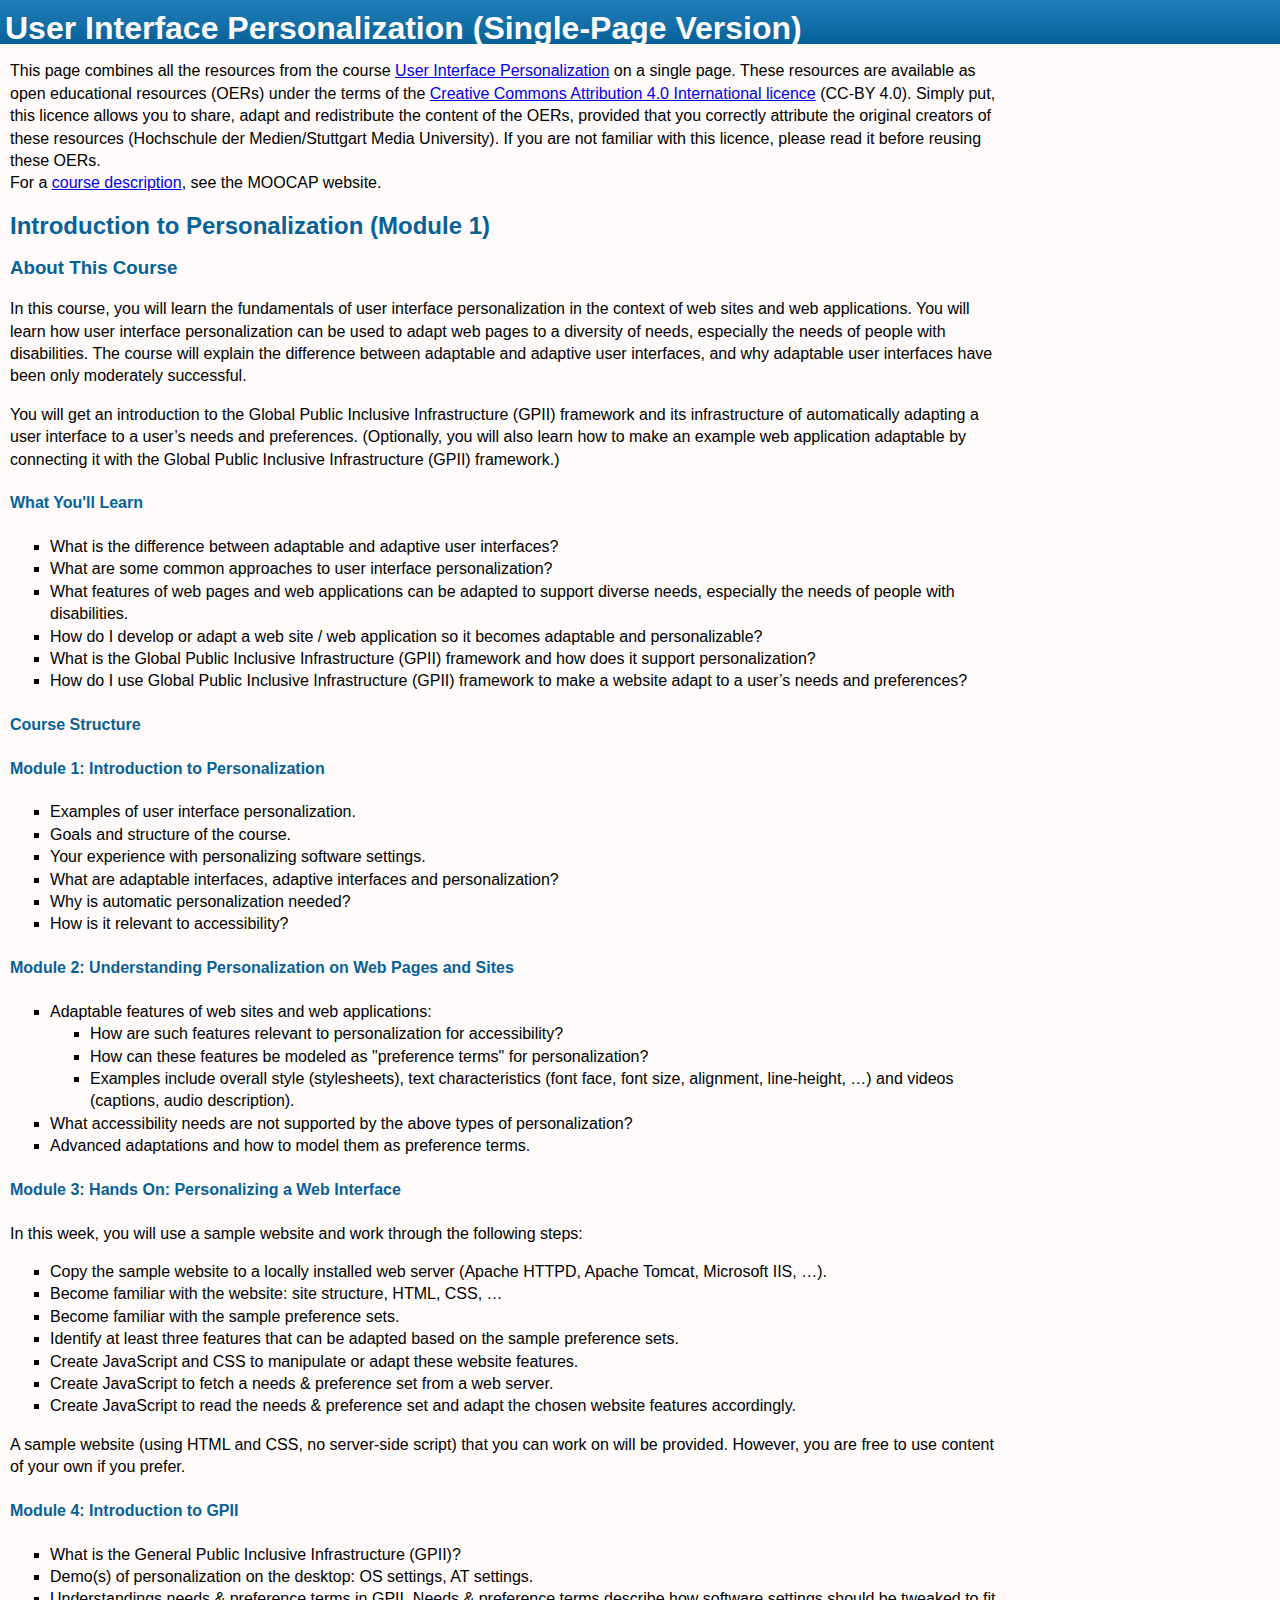
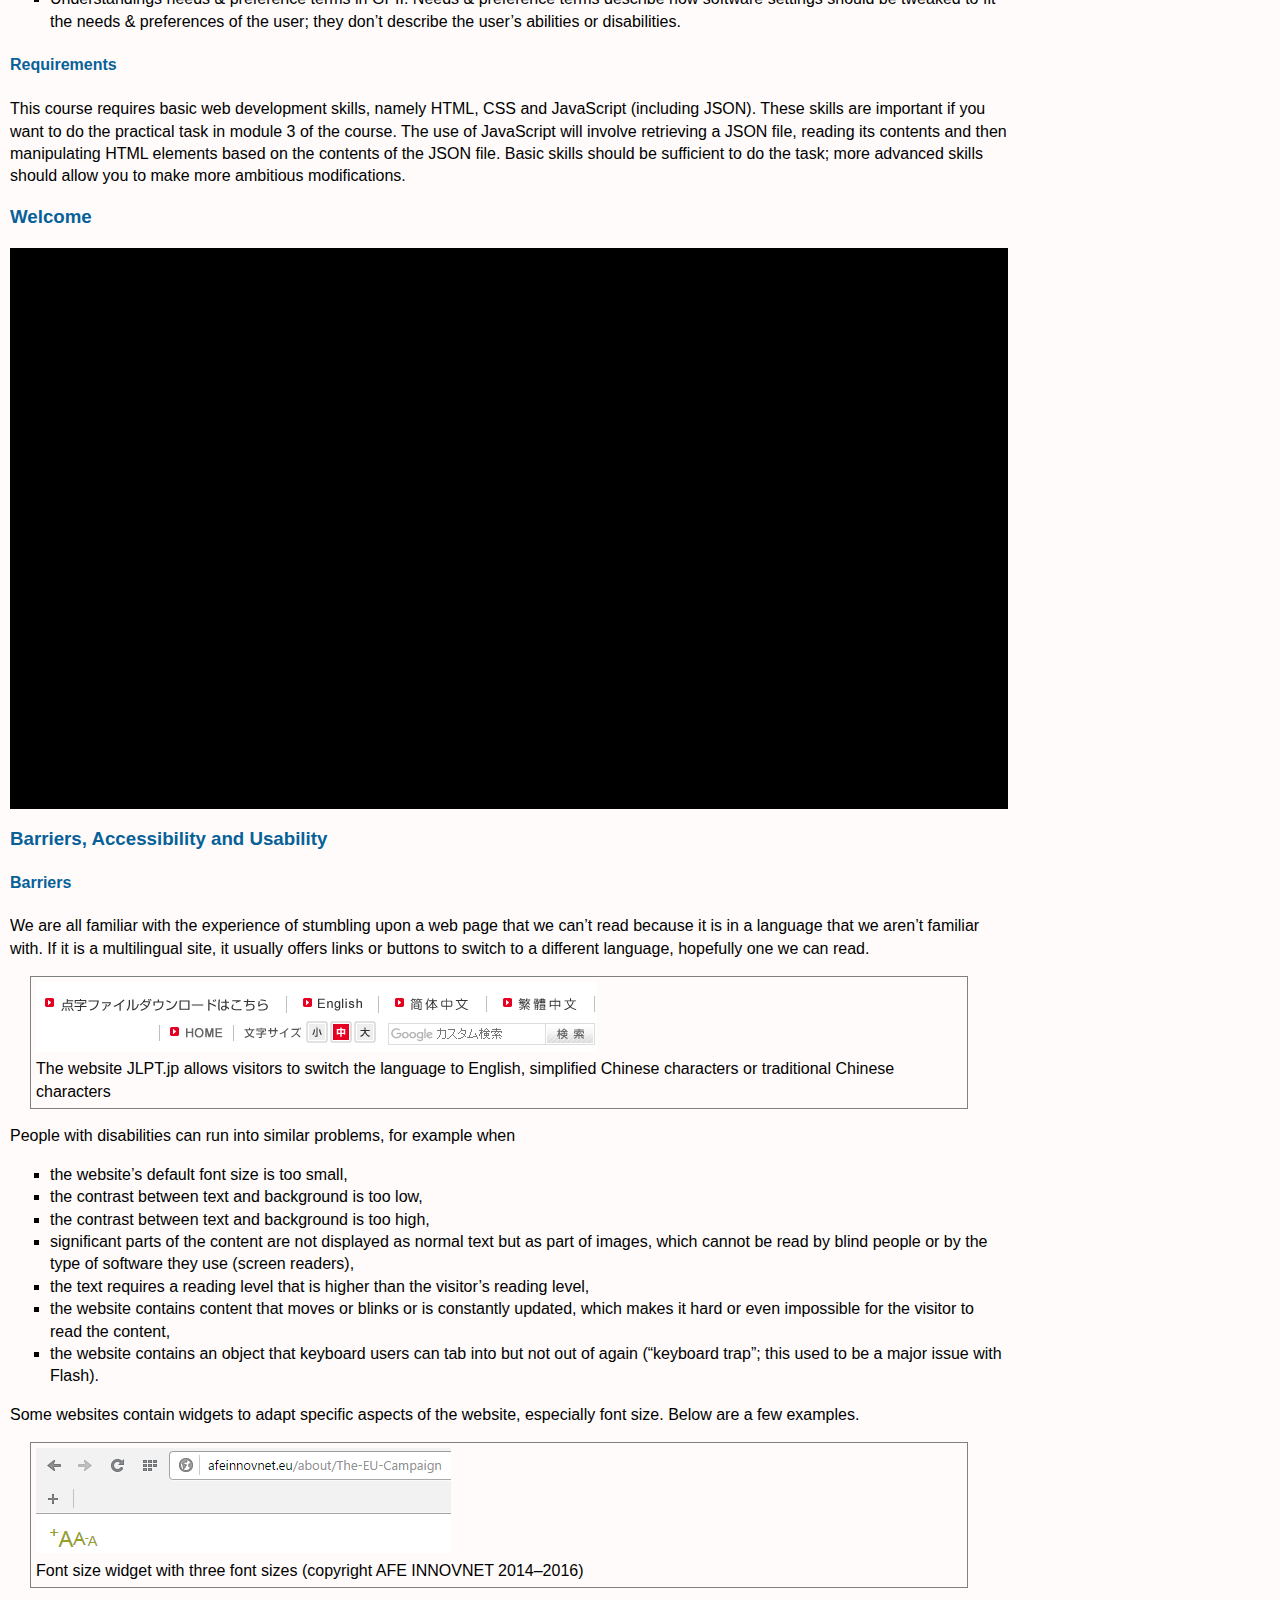
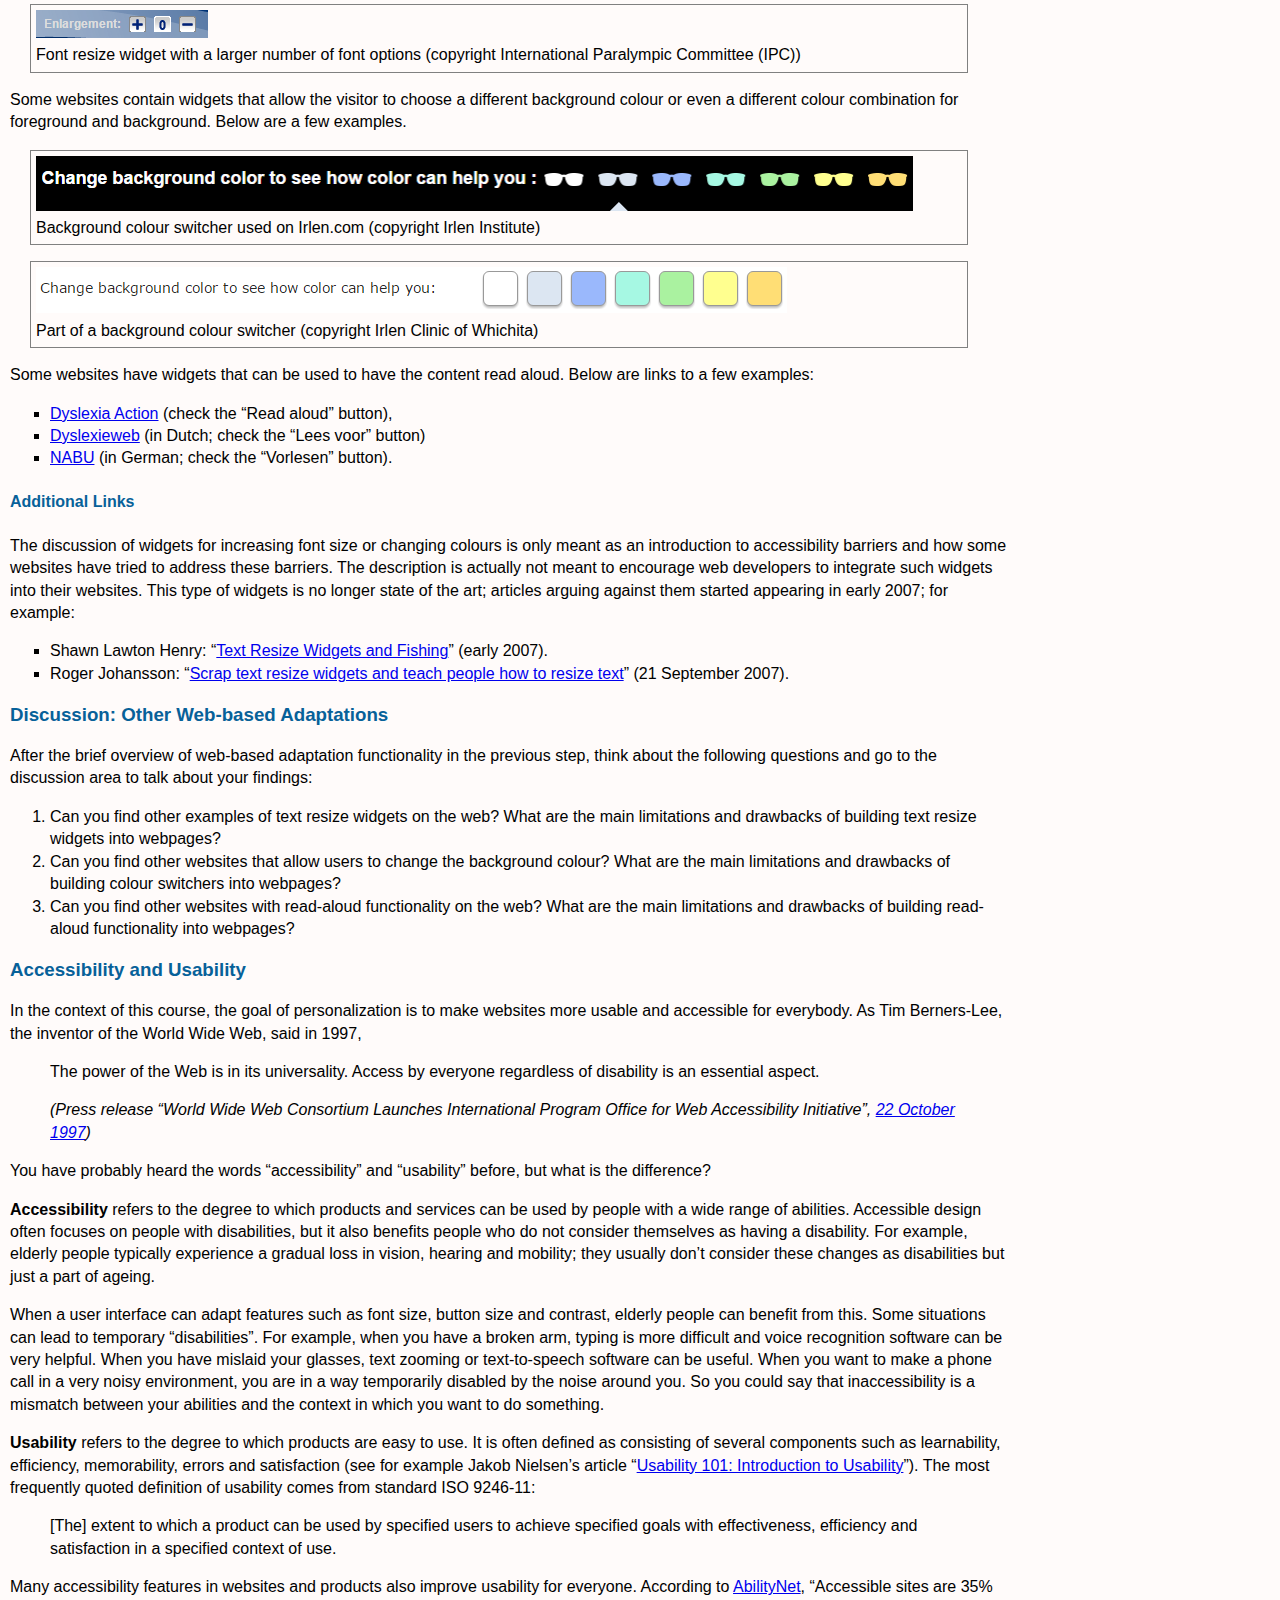
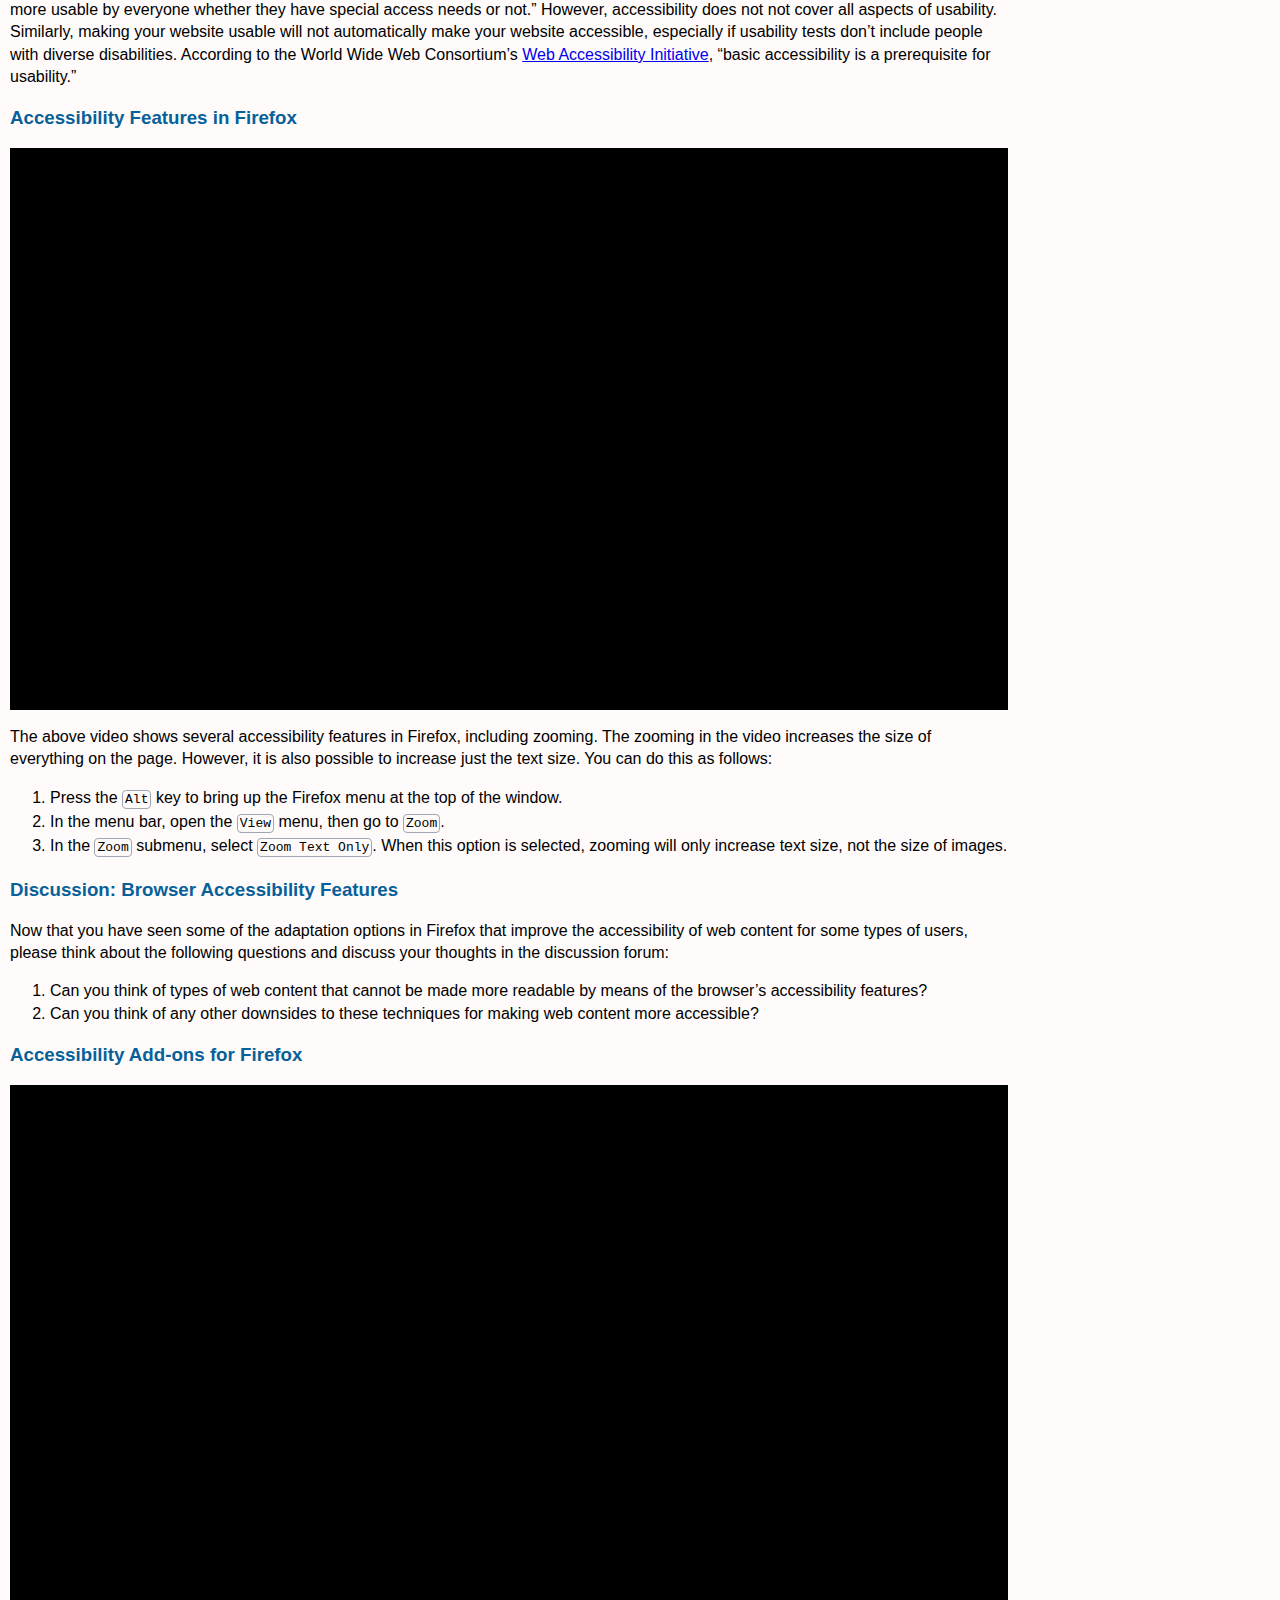
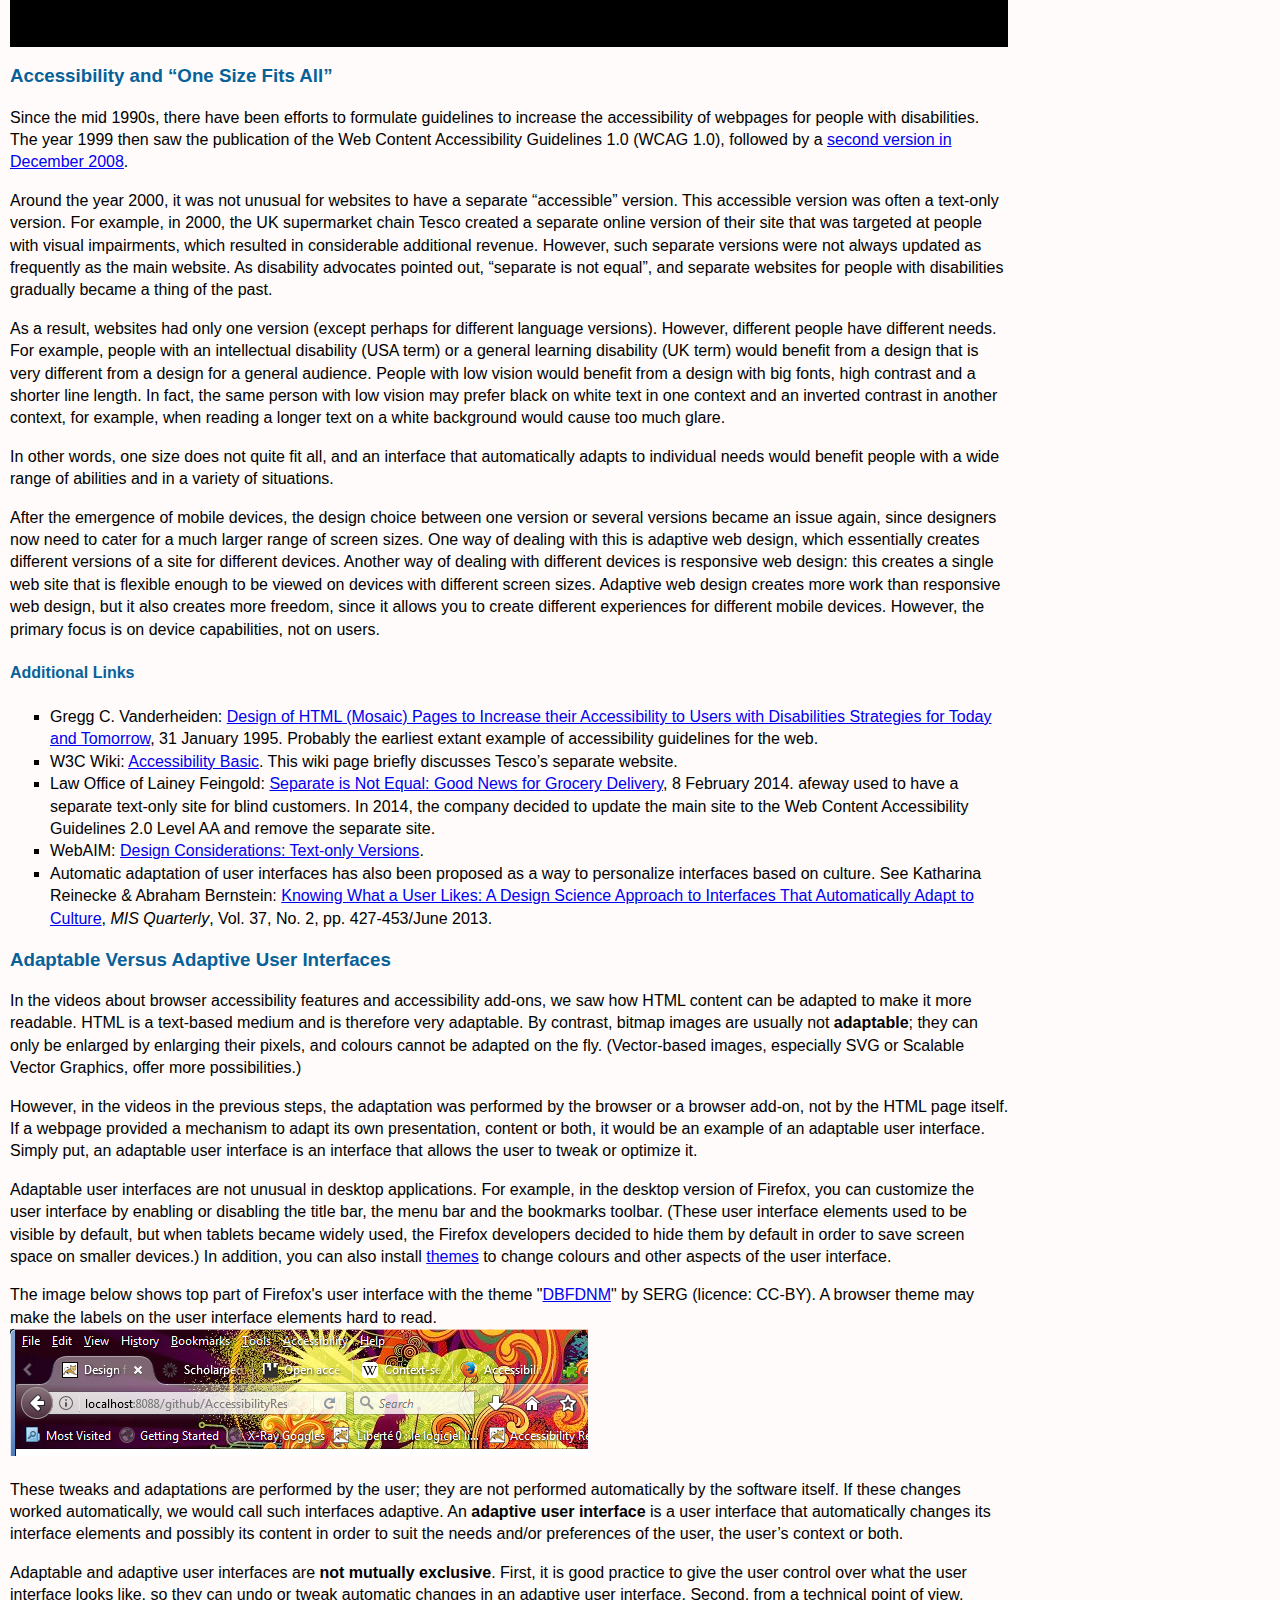
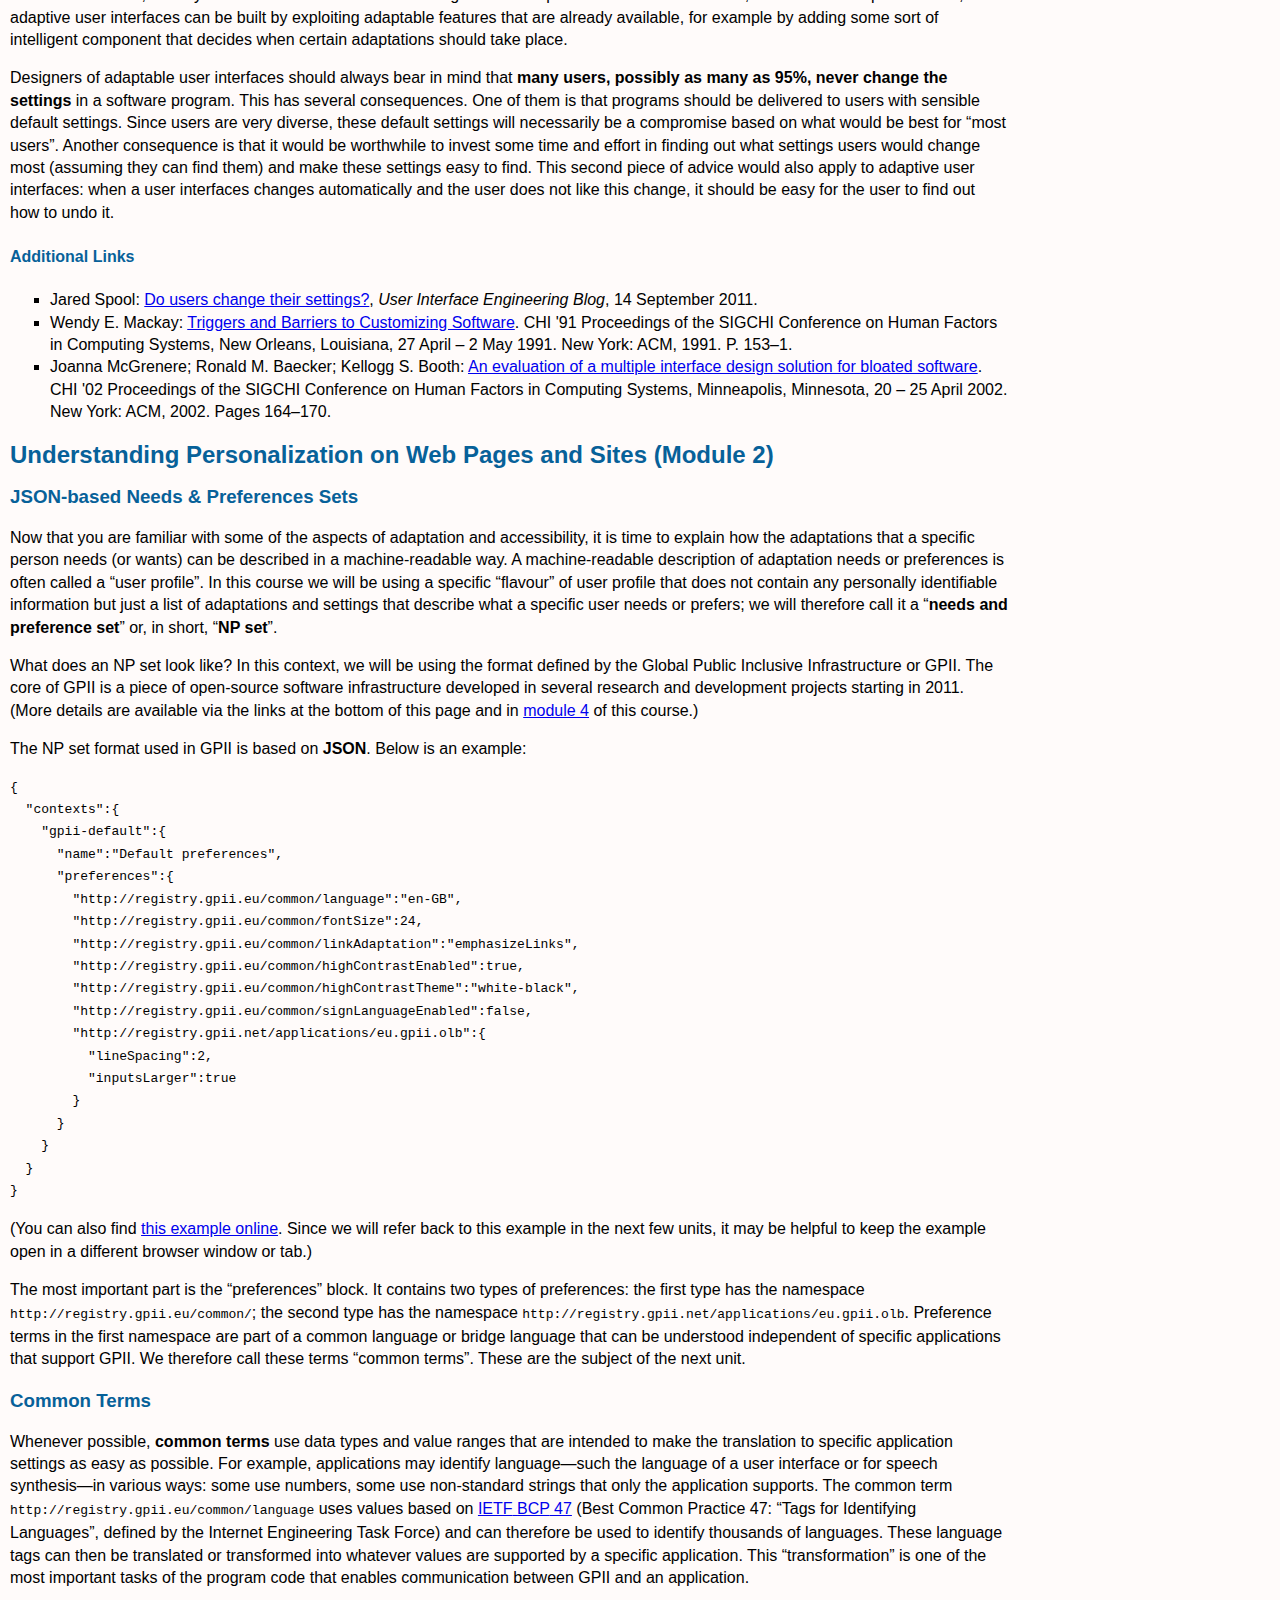
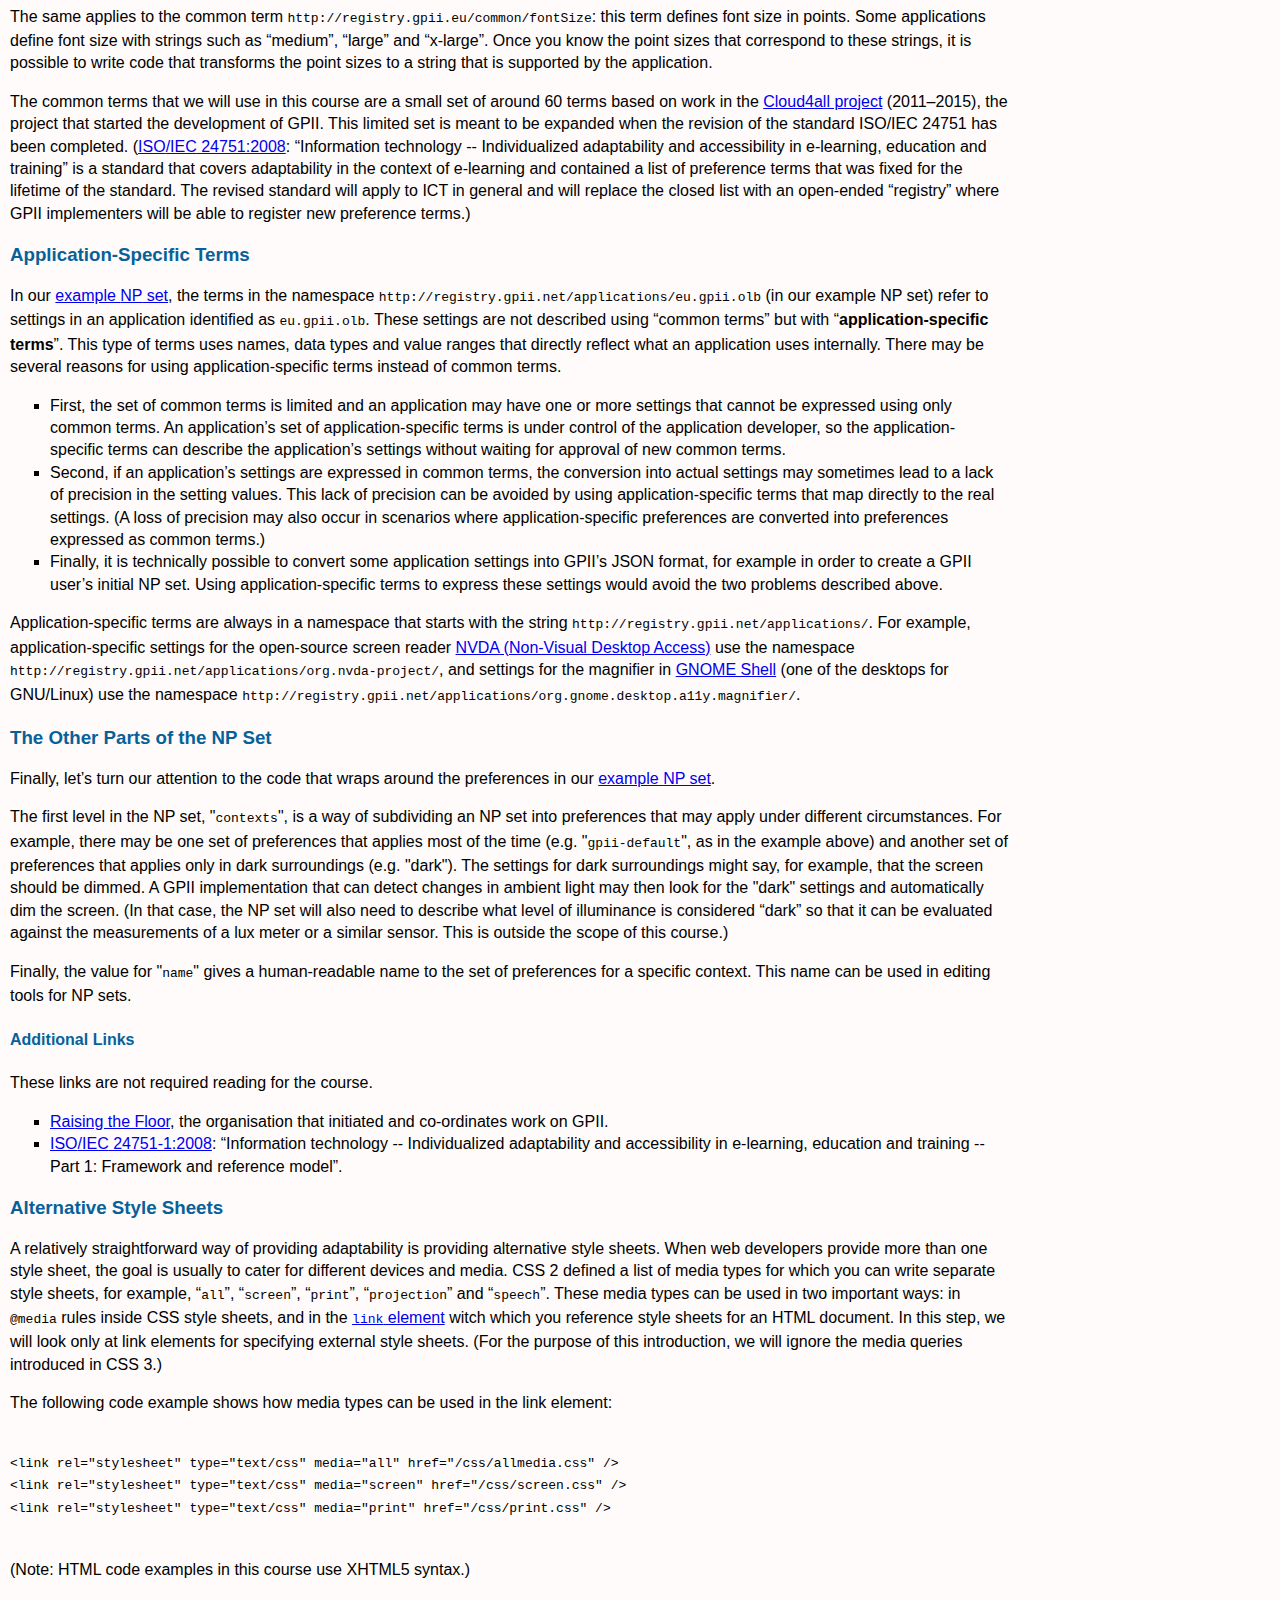
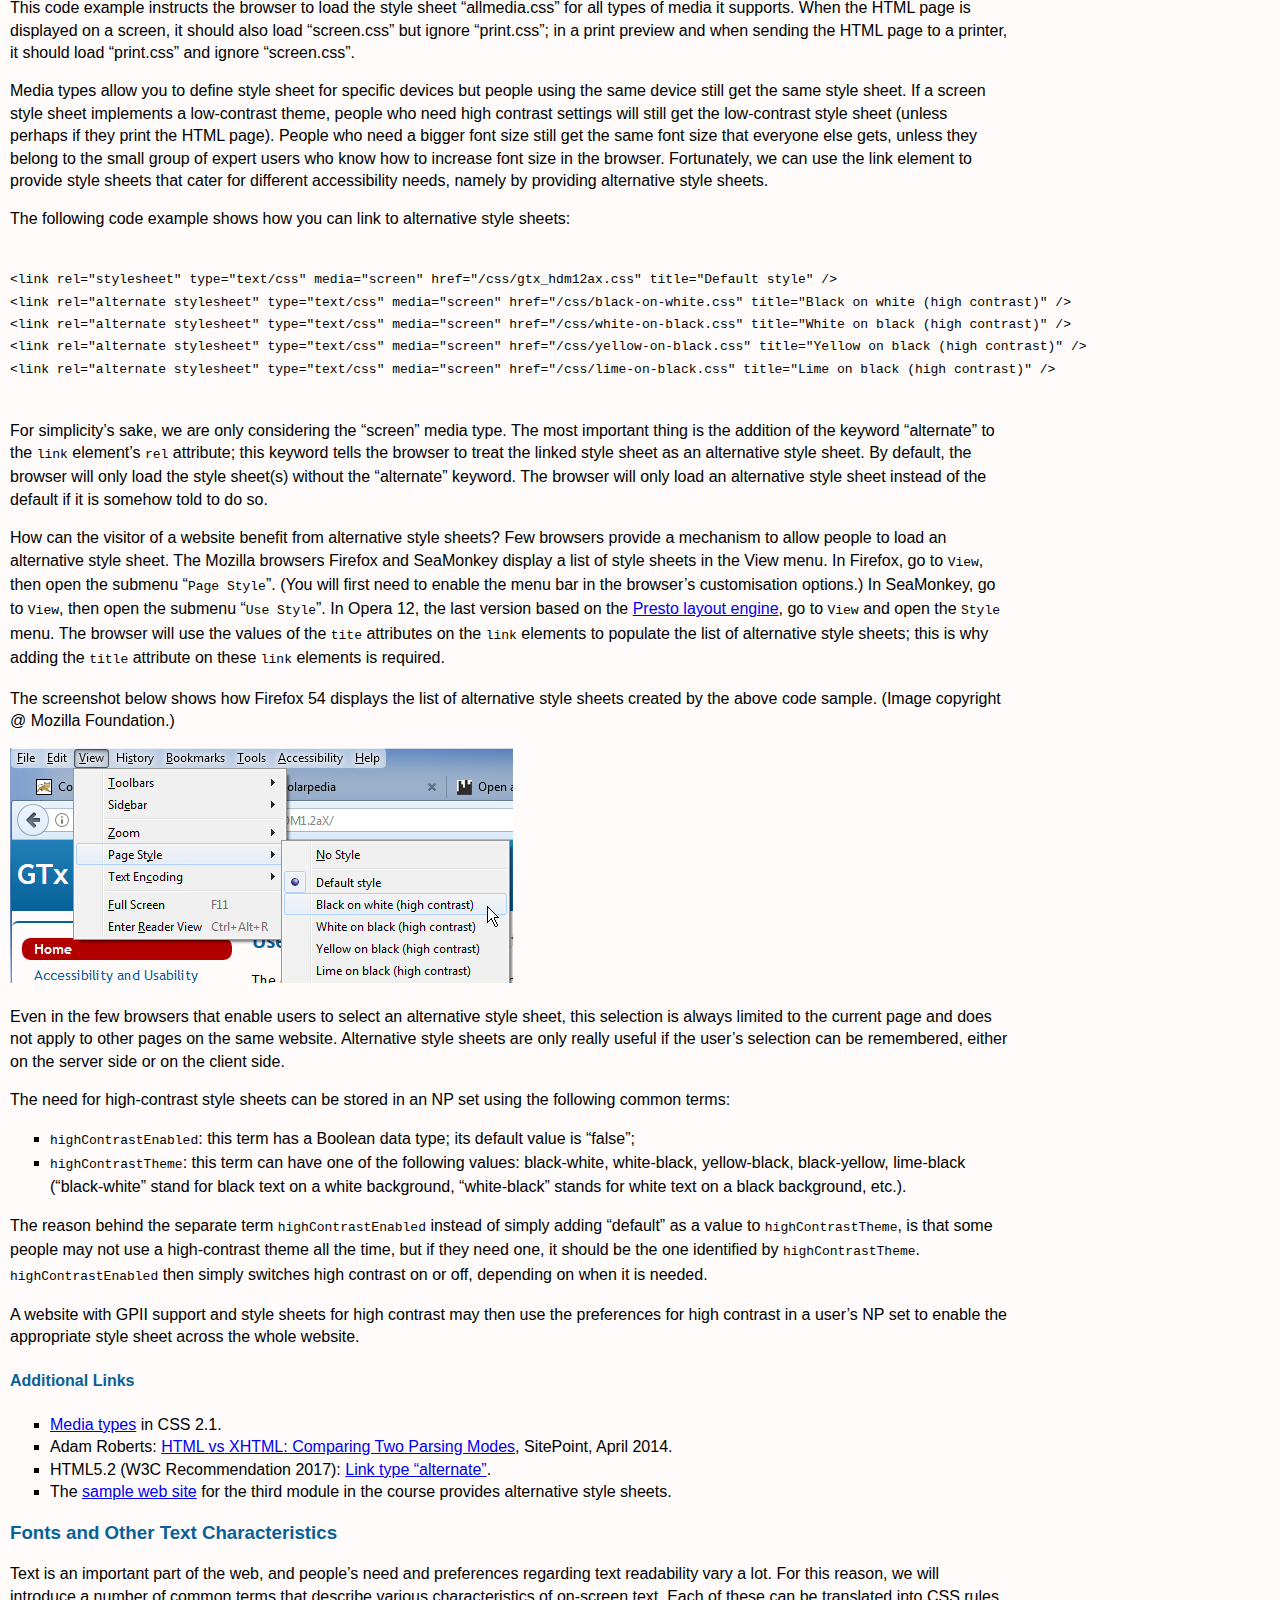
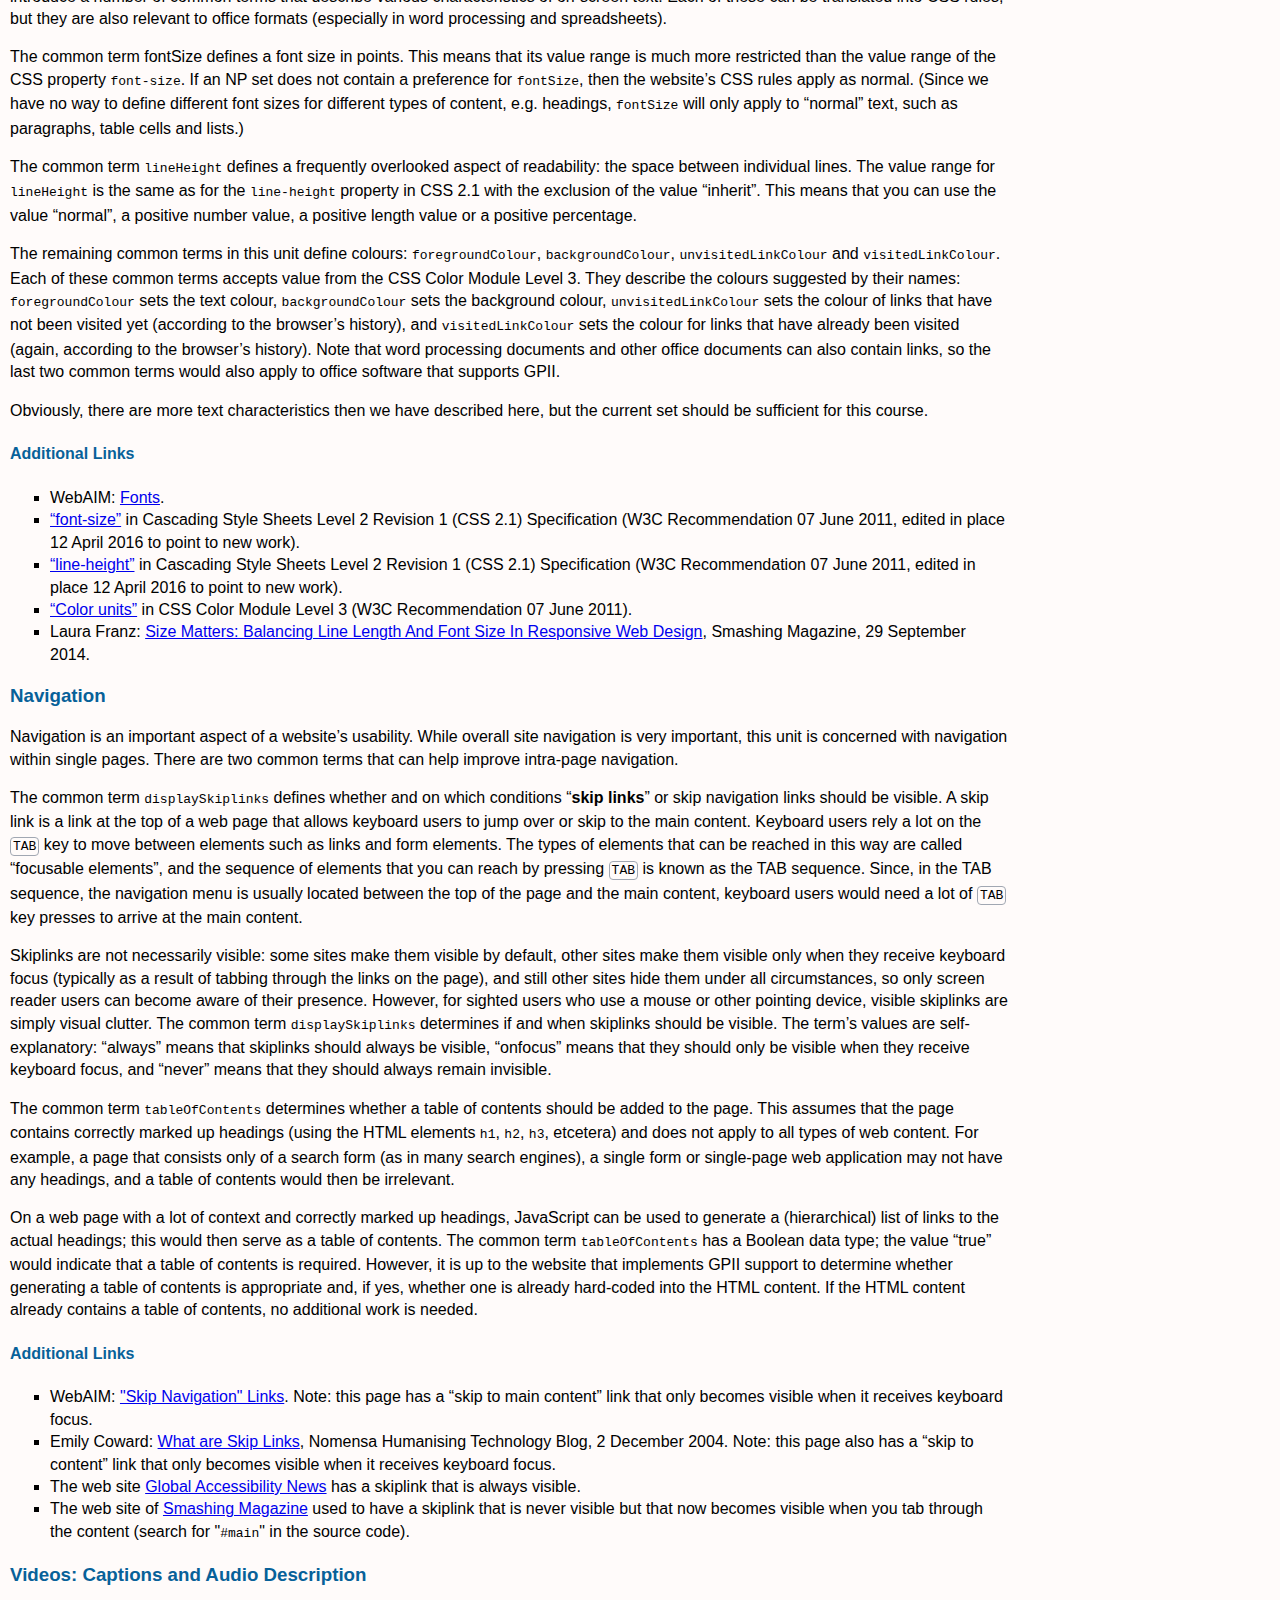
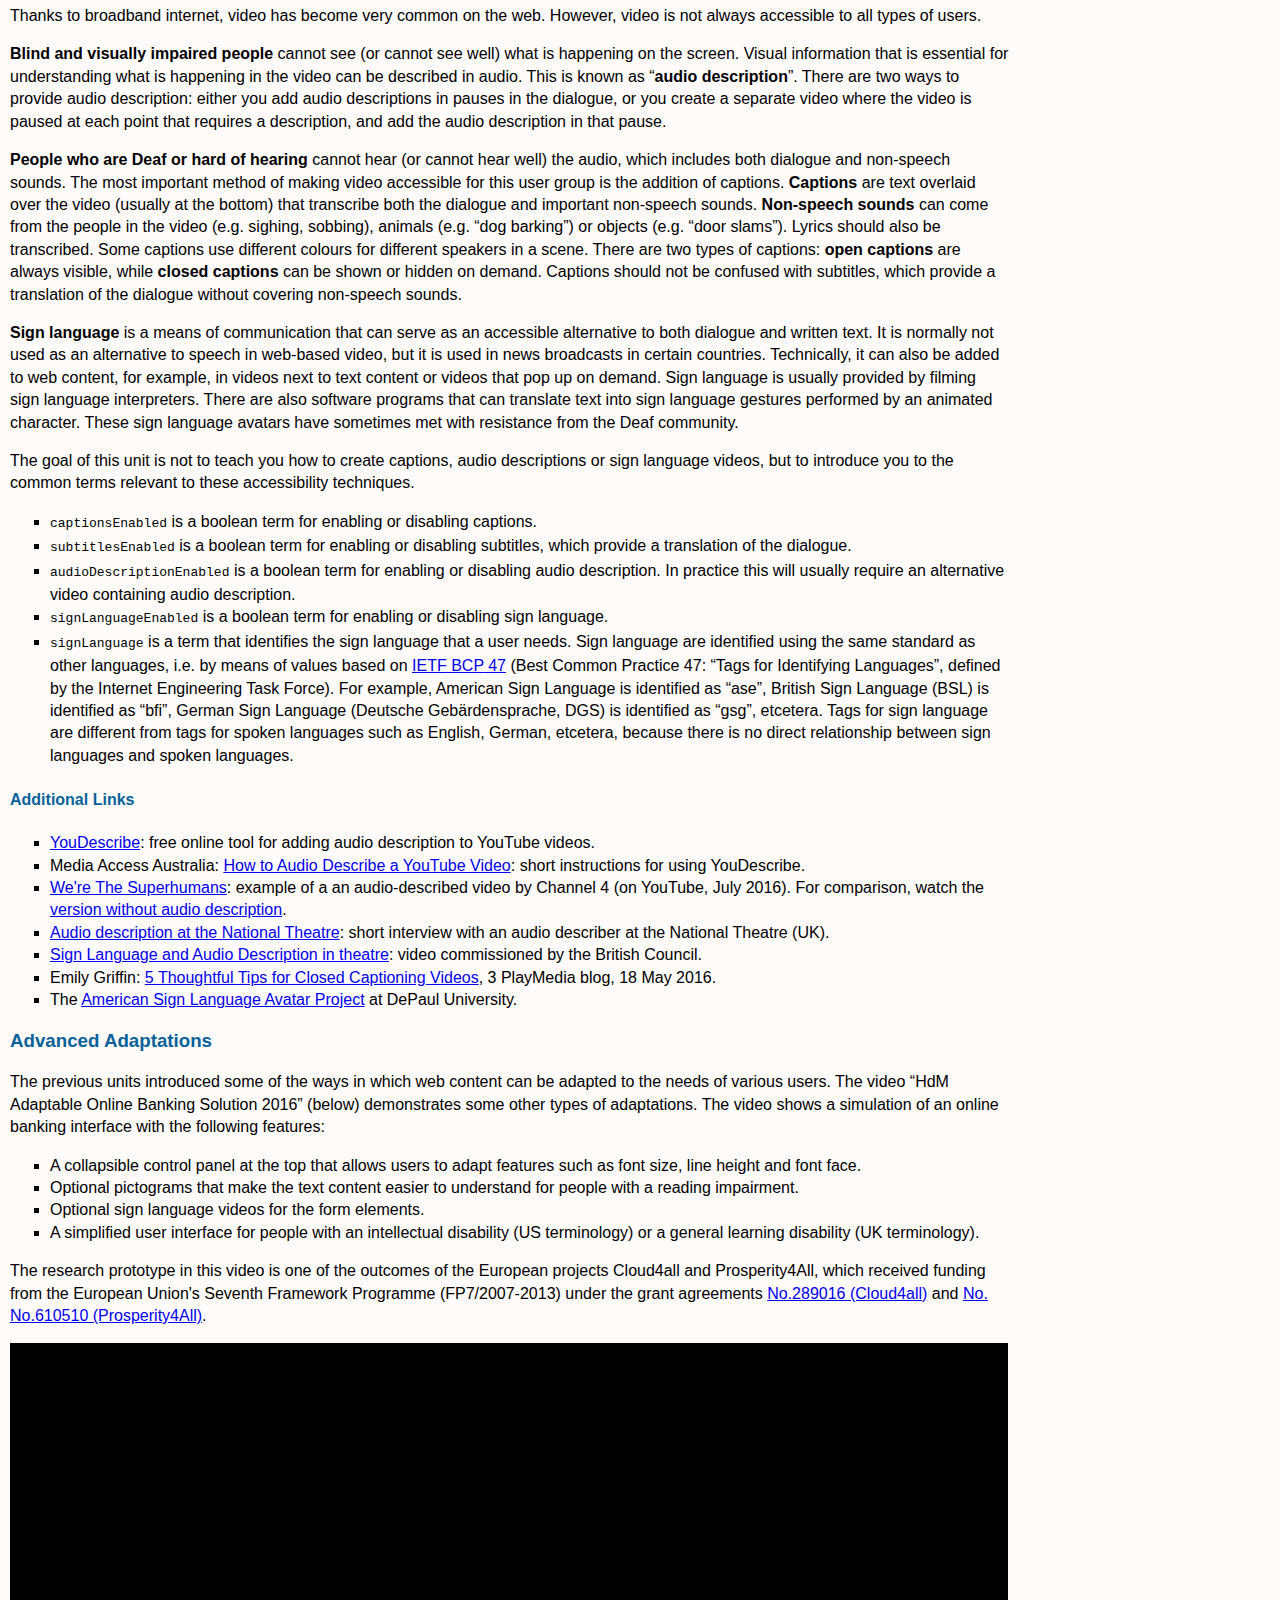
==== commit 6f826173: "Incorrect title in footer." ====
--- a/index.html
+++ b/index.html
@@ -112,7 +112,7 @@
     </section>
     <section>
       <h3>Welcome</h3>
-      <div class="hdm-vimeo" data-type="vimeo" data-video-id="222236107"></div>
+      <div class="hdm-vimeo" data-plyr='{ "captions": { "defaultActive": true }}' data-type="vimeo" data-video-id="222236107"></div>
     </section>
     <section>
       <h3>Barriers, Accessibility and Usability</h3>
@@ -1153,13 +1153,12 @@
   <footer>
     <p id="licence">
     <a rel="license" href="https://creativecommons.org/licenses/by/4.0/"><img alt="Creative Commons License" style="border-width:0" src="./img/cc_by_4.0_88x31.png" /></a><br />
-    <strong><a href="https://remexlabs.github.io/GTx_HDM1.2aX/">Example Site for GTx HDM1.2aX</a></strong> by <a href="https://github.com/REMEXLabs"><abbr>HdM</abbr> REMEXLabs</a> is licensed under a 
+    <strong><a href="https://remexlabs.github.io/gtx-hdm1-2ax/">User Interface Personalization</a></strong> by <a href="https://github.com/REMEXLabs"><abbr>HdM</abbr> REMEXLabs</a> is licensed under a 
     <a rel="license" href="https://creativecommons.org/licenses/by/4.0/">Creative Commons Attribution 4.0 International License</a>.
     <br />Copyright © <span lang="de">Hochschule der Medien</span> (<abbr>HdM</abbr>) / Stuttgart Media University, 2017 – 2018.
     </p>
   </footer>
   <!-- http://localhost:8088/github/gtx-hdm1-2ax/ -->
-  <!-- Online at https://remexlabs.github.io/gtx-hdm1-2ax/ -->
   <script src="js/plyr-2.0.18/plyr.js"></script>
   <script>
     /*
@@ -1172,9 +1171,6 @@
       disableContextMenu: false
     };*/
     var options = {
-      "captions": {
-        "defaultActive": true
-      },
       "controls": [
         "play-large",
         "progress",
@@ -1188,6 +1184,9 @@
         "controls": true,
         "seek": true
       },
+      "captions": {
+        "defaultActive": true
+      },
       "hideControls": false,
       "displayDuration": true,
       "disableContextMenu": false
--- a/css/gtx_hdm12ax.css
+++ b/css/gtx_hdm12ax.css
@@ -0,0 +1,214 @@
+/* Colour theme tool: Adobe Color CC: https://color.adobe.com/
+  Triad theme with five colours (https://color.adobe.com/create/color-wheel/?base=2&rule=Triad&selected=3&name=My%20Color%20Theme&mode=rgb&rgbvalues=0.7,0.10811751783437556,0,0.9613731875699806,1,0.8803921568627451,1,0.9834206587628677,0.9803921568627451,0,0.2682574641150495,0.8,0.63,0.6534725281100668,0.7&swatchOrder=0,1,2,3,4): 
+  off-white 1: #F5FFE0; off-white 2: #FFFBFA;
+  grey: #A1A7B2;
+  blue: #076199; dark red: #B20000
+*/
+
+html, body, header, h1 { margin: 0; padding: 0; }
+body {
+  font-family: 'Libre Baskerville', 'Trebuchet MS', Verdana, Helvetica, sans-serif;
+  background-color: #FFFBFA; /*#FFFAFA = Snow; #FFF5EE = SeaShell; see https://en.wikipedia.org/wiki/Shades_of_white */
+  margin-top: 0; padding-top: 0;
+  font-size: 1em; line-height: 1.4em;
+}
+header {
+  padding-left: 10px;
+  color: #FFFBFA;
+  background-color: #076199;
+  background-image: linear-gradient(0deg, #076199, #217FB8);
+}
+h1 {
+  background-color: transparent;
+  color: #FFFBFA;
+  padding-top: 5px;
+  padding-bottom: 5px;
+}
+
+nav {
+  background-color: transparent;
+  margin-top: 10px;
+  padding: 5px 10px 10px 10px;
+  /*border-top: 10px solid #FFFBFA;
+  border-bottom: 10px solid #FFFBFA;*/
+  border-top: 2px solid #076199;
+  border-bottom: 2px solid #076199;
+  border-radius: 6px;
+}
+nav h2 {
+  background-color: transparent;
+  color: #076199;
+  margin-top: 0px;
+  margin-bottom: 0px;
+  padding: 0;
+}
+nav ul {
+  margin-top: 10px;
+}
+nav ul, nav ul li {
+  margin-left: 0px;
+  padding-left: 0px;
+  margin-bottom: 4px;
+}
+nav ul li {
+  list-style-type: none;
+}
+nav ul li a {
+  font-size: 1em;
+  display: block;
+  background-color: #FFFBFA;
+  color: #076199;
+  text-decoration: none;
+  border: 2px solid transparent;
+  padding-left: 10px;
+}
+nav ul li a:hover, nav ul li a:focus, nav ul li a:active  {
+  border: 2px solid #B20000;
+  border-radius: .6em;
+}
+nav ul li.active a, nav ul li.active a:link, nav ul li.active a:hover, nav ul li.active a:focus, nav ul li.active a:active {
+  font-weight: bold;
+  text-decoration: none;
+  background-color: #B20000;
+  color: #FFFAFA;
+  border-radius: .6em;
+  cursor: default;
+}
+a:hover, a:focus, a:active {
+  text-decoration: none;
+}
+
+footer {
+  clear: left;
+  color: #FFFBFA;
+  background-color: #076199;
+  background-image: linear-gradient(0deg, #217FB8, #076199);
+  /* Gradients can be generated with http://www.css3factory.com/linear-gradients/
+    See also https://css-tricks.com/css3-gradients/
+  */
+}
+
+footer a:link, footer a:visited {
+  color: #FFFBFA;
+}
+
+footer a:hover, footer a:focus, footer a:active {
+  color: #FFFBFA;
+  text-decoration: none;
+}
+
+h2, h3, h4, h5, h6 {
+  color: #076199;
+  background-color: transparent;
+}
+
+main ul li {
+  list-style-type: square;
+}
+
+dl.glossary dt, dl.glossary dd { border-bottom: 1px solid #076199; 
+  padding: 4px;
+  margin-bottom: 2px;
+}
+dl.glossary dt { margin-top: 6px;
+  font-weight: bold;
+  color: #FFFBFA;
+  background-color: #076199;
+  background-image: linear-gradient(0deg, #076199, #217FB8);
+}
+dl.glossary dd { border-left: 1px solid #076199; 
+}
+
+kbd {
+  border: 1px solid #A1A7B2;
+  padding: 1px 2px;
+  border-radius: 4px;
+}
+
+p.skiplink { margin: -5px 0 0 0; padding: 0 0 2px 0; }
+
+table {
+  border-collapse: collapse;
+  margin-top: 10px;
+  margin-bottom: 10px;
+}
+th, td {
+  border: 1px solid #666;
+  padding: 4px 8px;
+}
+table caption {
+  margin-top: 10px;
+  margin-bottom: 10px;
+}
+tbody th {
+  text-align: left;
+}
+
+code {
+  font-size: 1em;
+}
+code.gpii-eu-term {
+  background-color: transparent;
+  color: #B20000;
+}
+
+/* "Media Queries: How to target desktop, tablet and mobile?": https://stackoverflow.com/questions/6370690/media-queries-how-to-target-desktop-tablet-and-mobile 
+ & query https://duckduckgo.com/?q=tablet+screen+size+width+pixels&ia=web */
+@media (min-width:320px) {
+  main, nav {
+    float: none;
+  }
+  header, main {
+    padding-left: 5px;
+  }
+  nav h2 {
+    display: block;
+  }
+  footer {
+    padding: 1px 0px 1px 5px;
+    margin-top: 10px;
+    border: none;
+  }
+  footer p { margin-top: 2px; margin-bottom: 2px; padding: 0;}
+  a.skiplink, a.skiplink:hover, a.skiplink:focus, a.skiplink:active {
+    background:transparent;
+    color: white;
+  }
+} /* @media (min-width:320px) */
+
+
+@media (min-width:801px) {
+  main {
+    width: 78%;
+    float: left;
+    clear: right;
+    padding-left: 10px;
+    padding-bottom: 20px;
+    background-color: transparent;
+  }
+  header { padding-top: 12px; }
+  nav {
+    min-width: 15em;
+    max-width: 20em;
+    float: left; 
+    clear: left;
+  }
+  nav h2 {
+    display: none;
+  }
+  footer {
+    padding: 10px 5px 10px 10px;
+    /*margin-top: 40px;*//*does not have expected effect, hence border-top*/
+    border-top: 40px solid #FFFBFA;
+  }
+
+  a.skiplink {
+    background: transparent;
+    color: transparent;
+  }
+  a.skiplink:focus {
+    background:transparent;
+    color: white;
+  }
+} /* end @media (min-width:801px) */
+
--- a/css/gtx_hdm12ax.css
+++ b/css/gtx_hdm12ax.css
@@ -0,0 +1,214 @@
+/* Colour theme tool: Adobe Color CC: https://color.adobe.com/
+  Triad theme with five colours (https://color.adobe.com/create/color-wheel/?base=2&rule=Triad&selected=3&name=My%20Color%20Theme&mode=rgb&rgbvalues=0.7,0.10811751783437556,0,0.9613731875699806,1,0.8803921568627451,1,0.9834206587628677,0.9803921568627451,0,0.2682574641150495,0.8,0.63,0.6534725281100668,0.7&swatchOrder=0,1,2,3,4): 
+  off-white 1: #F5FFE0; off-white 2: #FFFBFA;
+  grey: #A1A7B2;
+  blue: #076199; dark red: #B20000
+*/
+
+html, body, header, h1 { margin: 0; padding: 0; }
+body {
+  font-family: 'Libre Baskerville', 'Trebuchet MS', Verdana, Helvetica, sans-serif;
+  background-color: #FFFBFA; /*#FFFAFA = Snow; #FFF5EE = SeaShell; see https://en.wikipedia.org/wiki/Shades_of_white */
+  margin-top: 0; padding-top: 0;
+  font-size: 1em; line-height: 1.4em;
+}
+header {
+  padding-left: 10px;
+  color: #FFFBFA;
+  background-color: #076199;
+  background-image: linear-gradient(0deg, #076199, #217FB8);
+}
+h1 {
+  background-color: transparent;
+  color: #FFFBFA;
+  padding-top: 5px;
+  padding-bottom: 5px;
+}
+
+nav {
+  background-color: transparent;
+  margin-top: 10px;
+  padding: 5px 10px 10px 10px;
+  /*border-top: 10px solid #FFFBFA;
+  border-bottom: 10px solid #FFFBFA;*/
+  border-top: 2px solid #076199;
+  border-bottom: 2px solid #076199;
+  border-radius: 6px;
+}
+nav h2 {
+  background-color: transparent;
+  color: #076199;
+  margin-top: 0px;
+  margin-bottom: 0px;
+  padding: 0;
+}
+nav ul {
+  margin-top: 10px;
+}
+nav ul, nav ul li {
+  margin-left: 0px;
+  padding-left: 0px;
+  margin-bottom: 4px;
+}
+nav ul li {
+  list-style-type: none;
+}
+nav ul li a {
+  font-size: 1em;
+  display: block;
+  background-color: #FFFBFA;
+  color: #076199;
+  text-decoration: none;
+  border: 2px solid transparent;
+  padding-left: 10px;
+}
+nav ul li a:hover, nav ul li a:focus, nav ul li a:active  {
+  border: 2px solid #B20000;
+  border-radius: .6em;
+}
+nav ul li.active a, nav ul li.active a:link, nav ul li.active a:hover, nav ul li.active a:focus, nav ul li.active a:active {
+  font-weight: bold;
+  text-decoration: none;
+  background-color: #B20000;
+  color: #FFFAFA;
+  border-radius: .6em;
+  cursor: default;
+}
+a:hover, a:focus, a:active {
+  text-decoration: none;
+}
+
+footer {
+  clear: left;
+  color: #FFFBFA;
+  background-color: #076199;
+  background-image: linear-gradient(0deg, #217FB8, #076199);
+  /* Gradients can be generated with http://www.css3factory.com/linear-gradients/
+    See also https://css-tricks.com/css3-gradients/
+  */
+}
+
+footer a:link, footer a:visited {
+  color: #FFFBFA;
+}
+
+footer a:hover, footer a:focus, footer a:active {
+  color: #FFFBFA;
+  text-decoration: none;
+}
+
+h2, h3, h4, h5, h6 {
+  color: #076199;
+  background-color: transparent;
+}
+
+main ul li {
+  list-style-type: square;
+}
+
+dl.glossary dt, dl.glossary dd { border-bottom: 1px solid #076199; 
+  padding: 4px;
+  margin-bottom: 2px;
+}
+dl.glossary dt { margin-top: 6px;
+  font-weight: bold;
+  color: #FFFBFA;
+  background-color: #076199;
+  background-image: linear-gradient(0deg, #076199, #217FB8);
+}
+dl.glossary dd { border-left: 1px solid #076199; 
+}
+
+kbd {
+  border: 1px solid #A1A7B2;
+  padding: 1px 2px;
+  border-radius: 4px;
+}
+
+p.skiplink { margin: -5px 0 0 0; padding: 0 0 2px 0; }
+
+table {
+  border-collapse: collapse;
+  margin-top: 10px;
+  margin-bottom: 10px;
+}
+th, td {
+  border: 1px solid #666;
+  padding: 4px 8px;
+}
+table caption {
+  margin-top: 10px;
+  margin-bottom: 10px;
+}
+tbody th {
+  text-align: left;
+}
+
+code {
+  font-size: 1em;
+}
+code.gpii-eu-term {
+  background-color: transparent;
+  color: #B20000;
+}
+
+/* "Media Queries: How to target desktop, tablet and mobile?": https://stackoverflow.com/questions/6370690/media-queries-how-to-target-desktop-tablet-and-mobile 
+ & query https://duckduckgo.com/?q=tablet+screen+size+width+pixels&ia=web */
+@media (min-width:320px) {
+  main, nav {
+    float: none;
+  }
+  header, main {
+    padding-left: 5px;
+  }
+  nav h2 {
+    display: block;
+  }
+  footer {
+    padding: 1px 0px 1px 5px;
+    margin-top: 10px;
+    border: none;
+  }
+  footer p { margin-top: 2px; margin-bottom: 2px; padding: 0;}
+  a.skiplink, a.skiplink:hover, a.skiplink:focus, a.skiplink:active {
+    background:transparent;
+    color: white;
+  }
+} /* @media (min-width:320px) */
+
+
+@media (min-width:801px) {
+  main {
+    width: 78%;
+    float: left;
+    clear: right;
+    padding-left: 10px;
+    padding-bottom: 20px;
+    background-color: transparent;
+  }
+  header { padding-top: 12px; }
+  nav {
+    min-width: 15em;
+    max-width: 20em;
+    float: left; 
+    clear: left;
+  }
+  nav h2 {
+    display: none;
+  }
+  footer {
+    padding: 10px 5px 10px 10px;
+    /*margin-top: 40px;*//*does not have expected effect, hence border-top*/
+    border-top: 40px solid #FFFBFA;
+  }
+
+  a.skiplink {
+    background: transparent;
+    color: transparent;
+  }
+  a.skiplink:focus {
+    background:transparent;
+    color: white;
+  }
+} /* end @media (min-width:801px) */
+
--- a/css/systemcolours.css
+++ b/css/systemcolours.css
@@ -0,0 +1,197 @@
+/* 
+This CSS file is made available under a Creative Commons Attribution 4.0 International License. 
+Copyright Hochschule der Medien (HdM) / Stuttgart Media University, 2017 – 2018.
+*/
+
+body {
+  font-family: sans-serif;
+  background-color: Window; color: WindowText;
+}
+header {
+  background-color: transparent;
+  color: inherit;
+  border: 1px solid ActiveBorder;
+}
+
+nav {
+  background-color: ScrollBar;
+  color: MenuText;
+}
+nav h2 {
+  background-color: transparent;
+  color: MenuText;
+}
+/*nav > ul {
+  color: inherit;
+  background-color: transparent;
+}*/
+nav ul, nav ul li {
+  /* see gtx_hdm12ax_layout.css */
+}
+nav ul li {
+  /* see gtx_hdm12ax_layout.css */
+  color: inherit;
+  background-color: transparent; 
+}
+
+nav li.active a {
+  background-color: InactiveBorder;
+  color: CaptionText;
+}
+nav ul li.active a:hover, nav ul li.active a:focus, nav ul li a:active {
+  /*border-color: ActiveBorder;*/
+  border-color: InactiveBorder;
+  background-color: InactiveBorder;
+  color: CaptionText;
+}
+
+nav a:link,
+nav a:visited, 
+nav a:hover, nav a:focus,
+nav a:active {
+  text-decoration: none;
+}
+
+nav a:link,
+nav a:visited {
+  border-color: Menu;
+  background-color: Menu;
+  color: MenuText;
+}
+
+nav a:hover, nav a:focus,
+nav a:active {
+  border-color: Scrollbar;
+  /*border-color: ActiveCaption;*/
+  border-radius: .6em;
+}
+
+a:link, a:visited {
+  background-color: ButtonFace;
+  color: ButtonText;
+}
+
+a:hover, a:focus, a:active {
+  background-color: Highlight;
+  color: ButtonText;
+  text-decoration: none;
+}
+
+footer {
+  clear: left;
+  border-color: ThreeDDarkShadow;
+  border-style: solid;
+  color: WindowText;
+  background-color: ThreeDFace;
+}
+
+footer a:link, footer a:visited {
+  background-color: Menu;
+  color: MenuText;
+}
+
+footer a:hover, footer a:focus, footer a:active {
+  background-color: Highlight;
+  color: ButtonText;
+}
+
+
+main ul li {
+  list-style-type: square;
+}
+
+kbd, samp {
+  font: menu;
+}
+
+kbd {
+  background-color: ButtonFace;
+  color: ButtonText;
+  border-width: 2px;
+  border-style: solid;
+  border-color: ThreeDLightShadow ButtonShadow ButtonShadow ThreeDLightShadow; 
+  padding: .5px 2px;
+}
+
+samp {
+  background-color: Menu;
+  color: MenuText;
+  font-size: .9em;
+  padding: 1px 2px;
+}
+
+table {
+  border-collapse: collapse;
+  margin-top: 10px;
+  margin-bottom: 10px;
+}
+th, td {
+  border: 1px solid ActiveBorder;
+  padding: 4px 8px;
+}
+table caption {
+  margin-top: 10px;
+  margin-bottom: 10px;
+}
+tbody th {
+  text-align: left;
+}
+
+
+@media (min-width:320px) {
+  main, nav {
+    float: none;
+  }
+  header, main {
+    padding-left: 5px;
+  }
+  nav h2 {
+    display: block;
+  }
+  footer {
+    padding: 1px 0px 1px 5px;
+    margin-top: 10px;
+    border: none;
+  }
+  footer p { margin-top: 2px; margin-bottom: 2px; padding: 0;}
+  a.skiplink, a.skiplink:hover, a.skiplink:focus, a.skiplink:active {
+    background:transparent;
+    color: MenuText;
+  }
+} /* @media (min-width:320px) */
+
+
+@media (min-width:801px) {
+  main {
+    width: 78%;
+    float: left;
+    clear: right;
+    padding-left: 10px;
+    background-color: transparent;
+  }
+  header { padding-top: 12px; }
+  nav {
+    min-width: 15em;
+    max-width: 20em;
+    float: left; 
+    clear: left;
+  }
+  nav h2 {
+    display: none;
+  }
+  footer {
+    padding: 4px 5px 4px 10px;
+    margin-top: 40px;
+  }
+
+  a.skiplink {
+    background: transparent;
+    color: transparent;
+  }
+  a.skiplink:focus {
+    background:transparent;
+    color: MenuText;
+  }
+} /* end @media (min-width:801px) */
+
+/* derived from https://github.com/cstrobbe/languagelearning/blob/gh-pages/css/systemcolours.css and relicensed by the author */
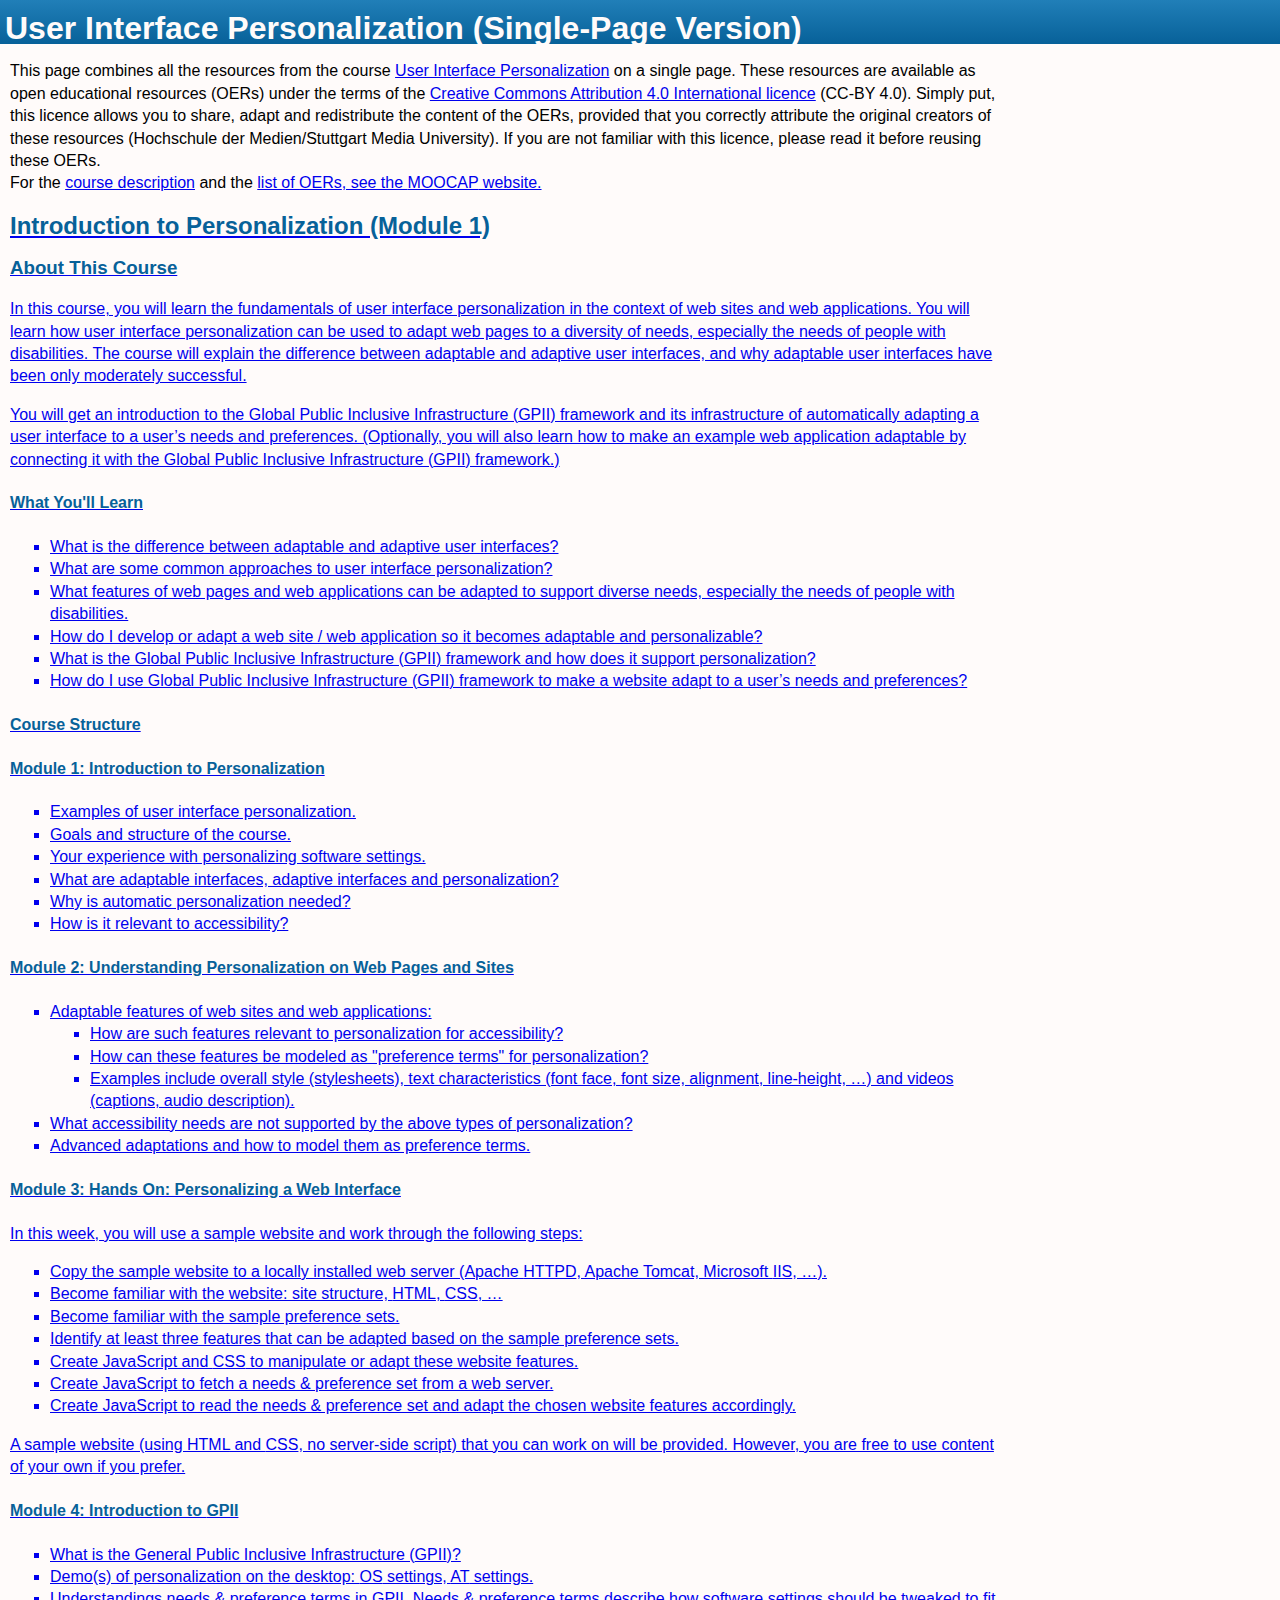
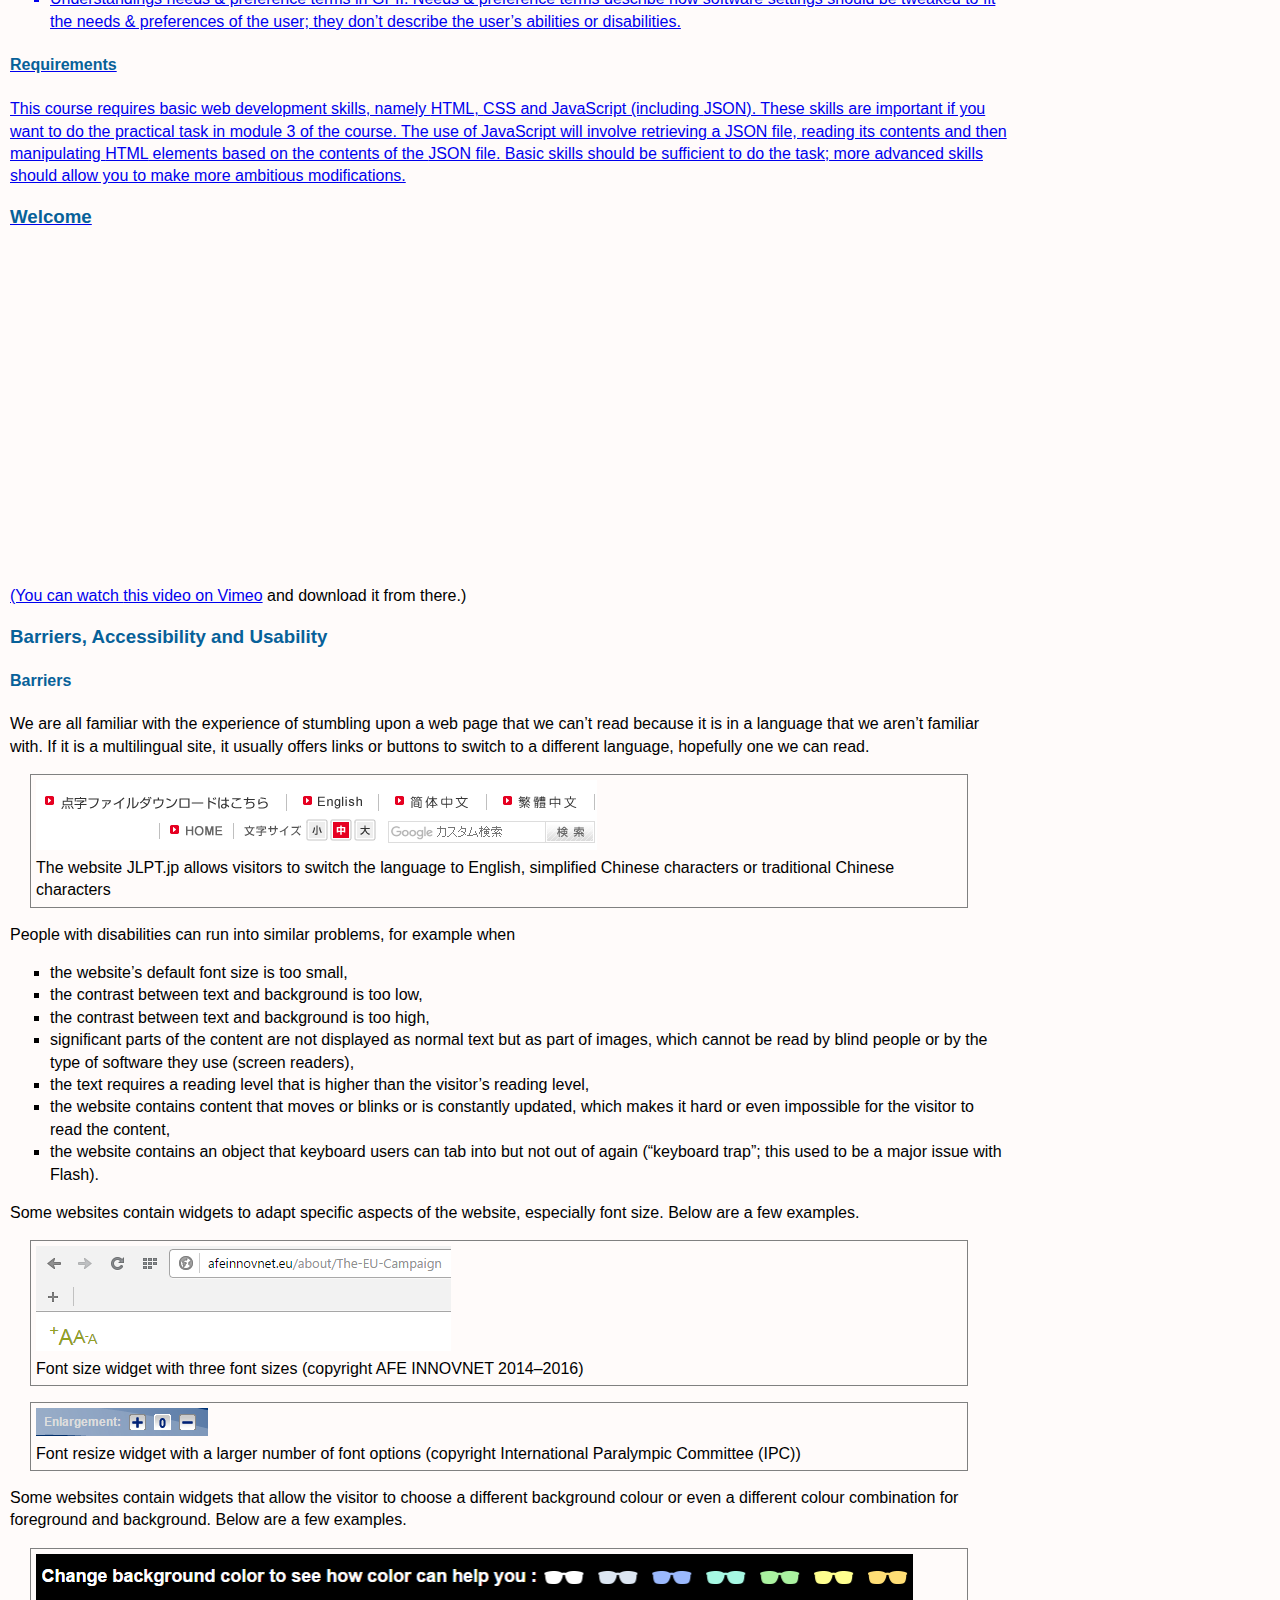
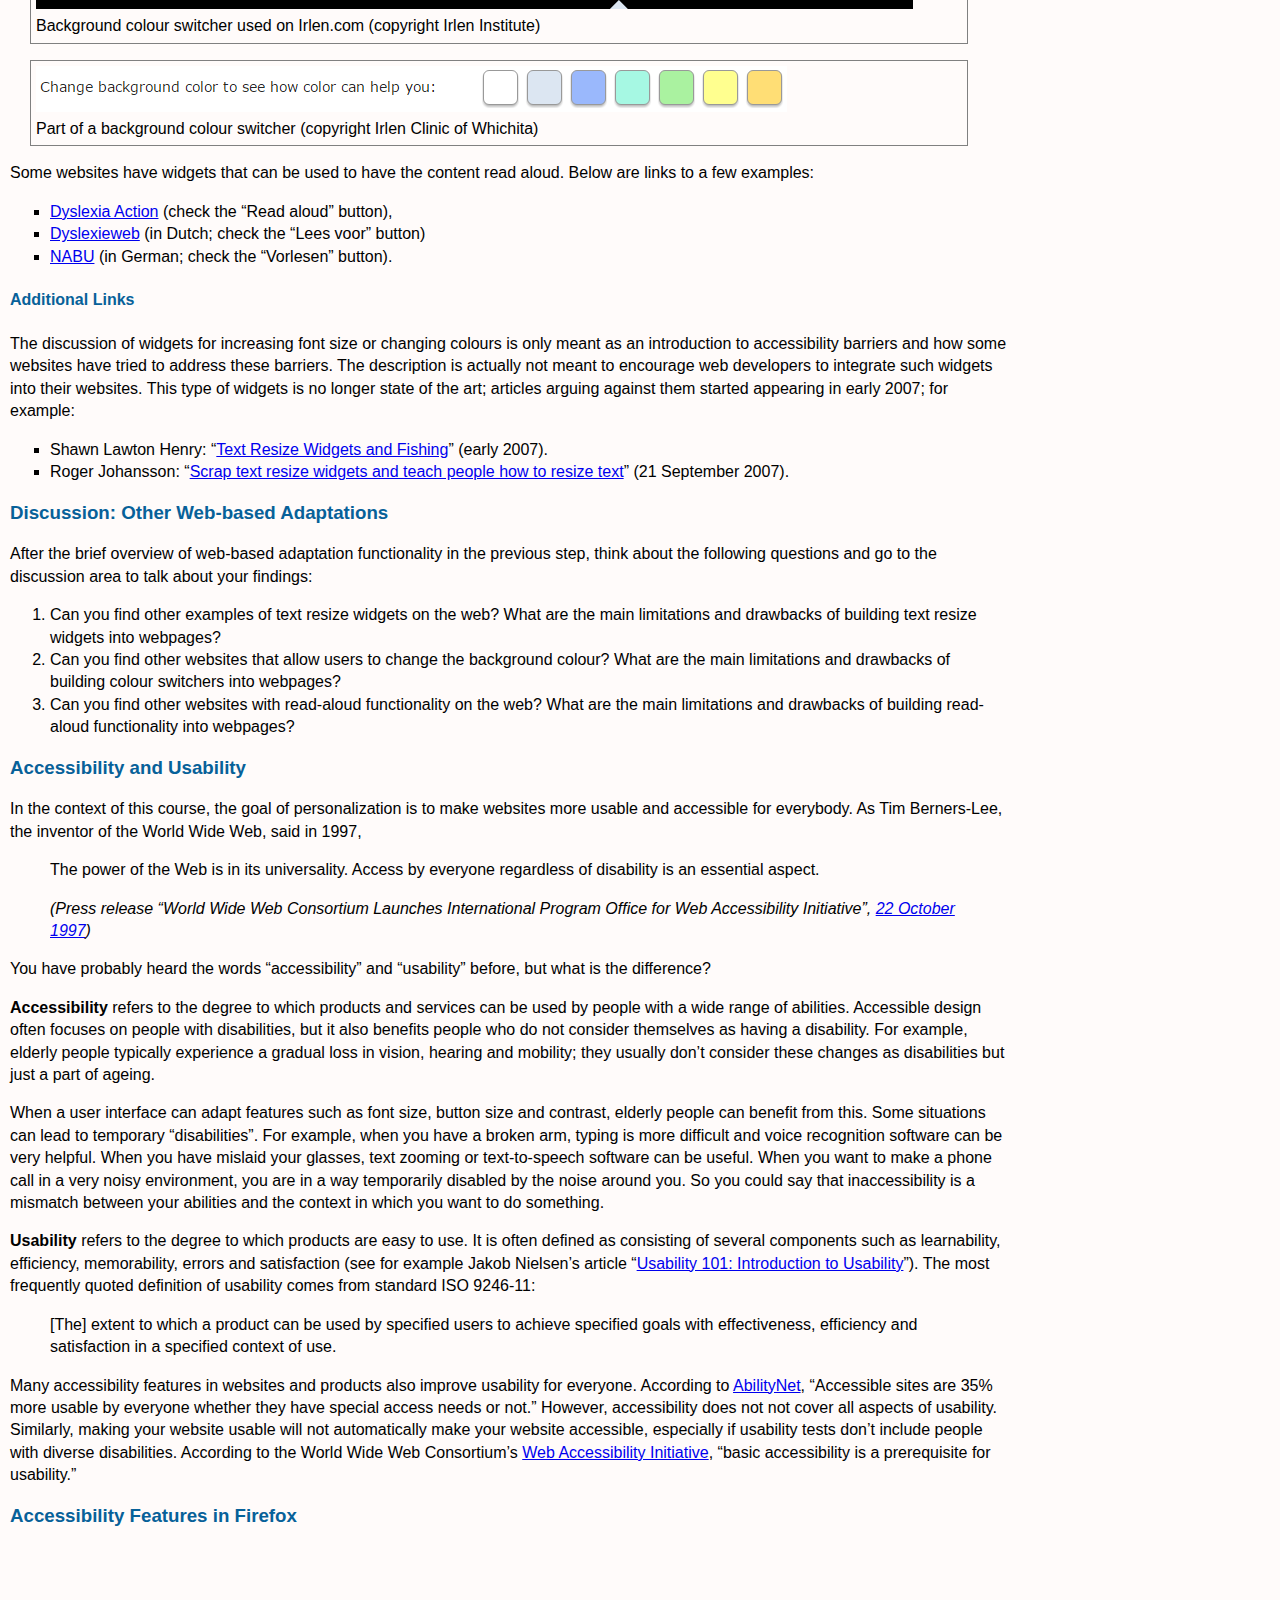
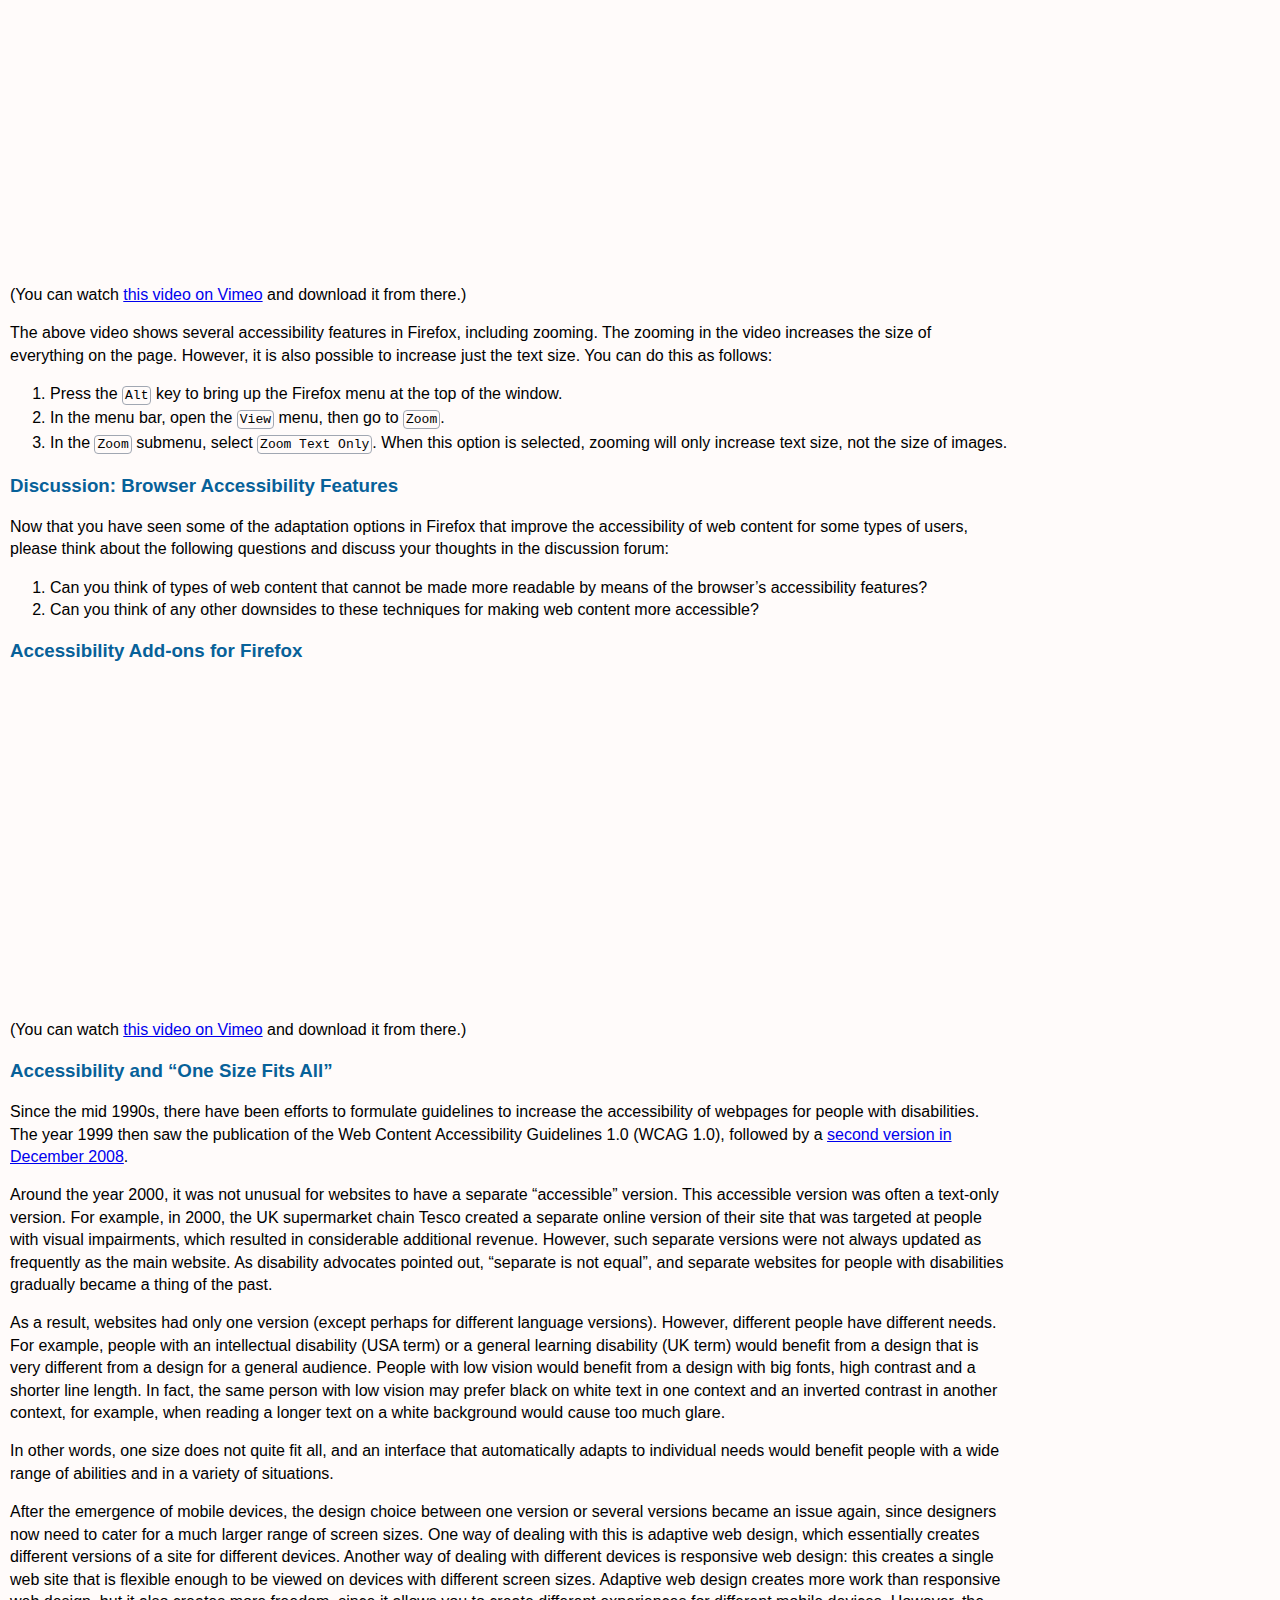
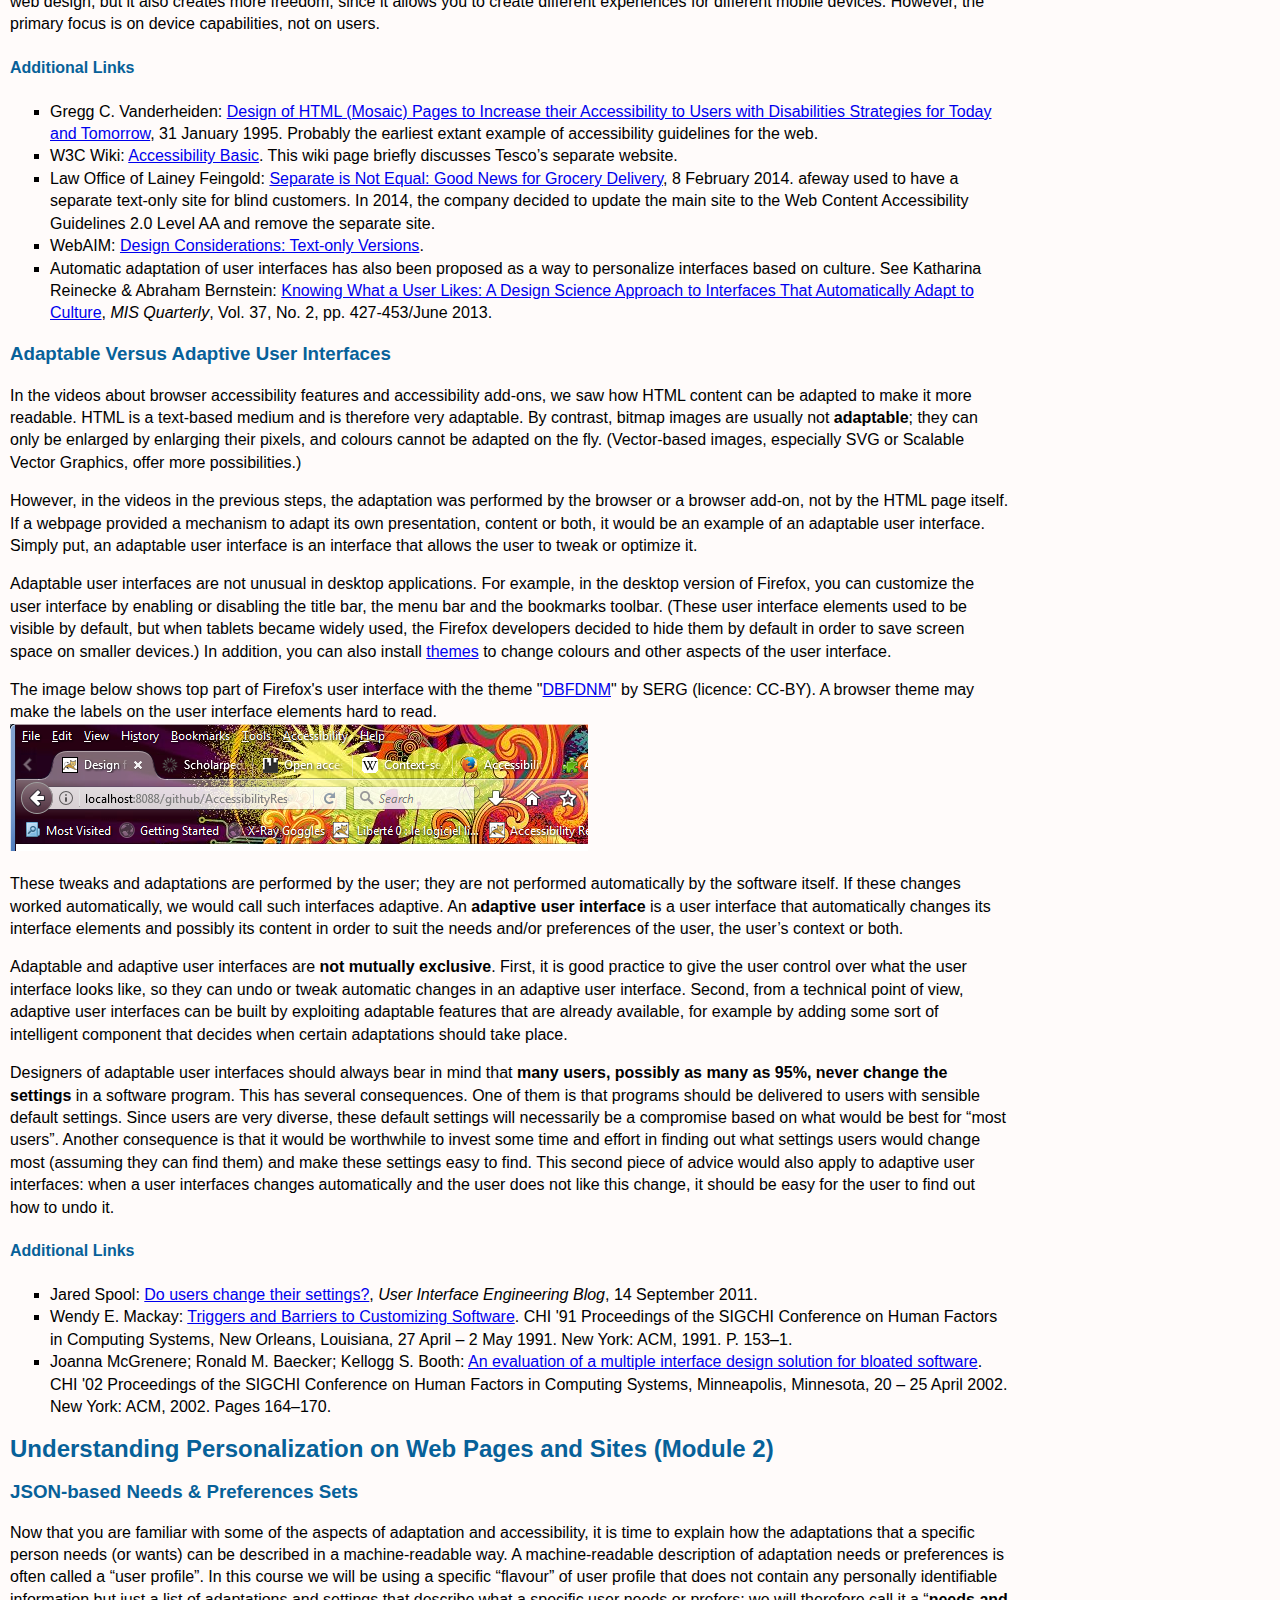
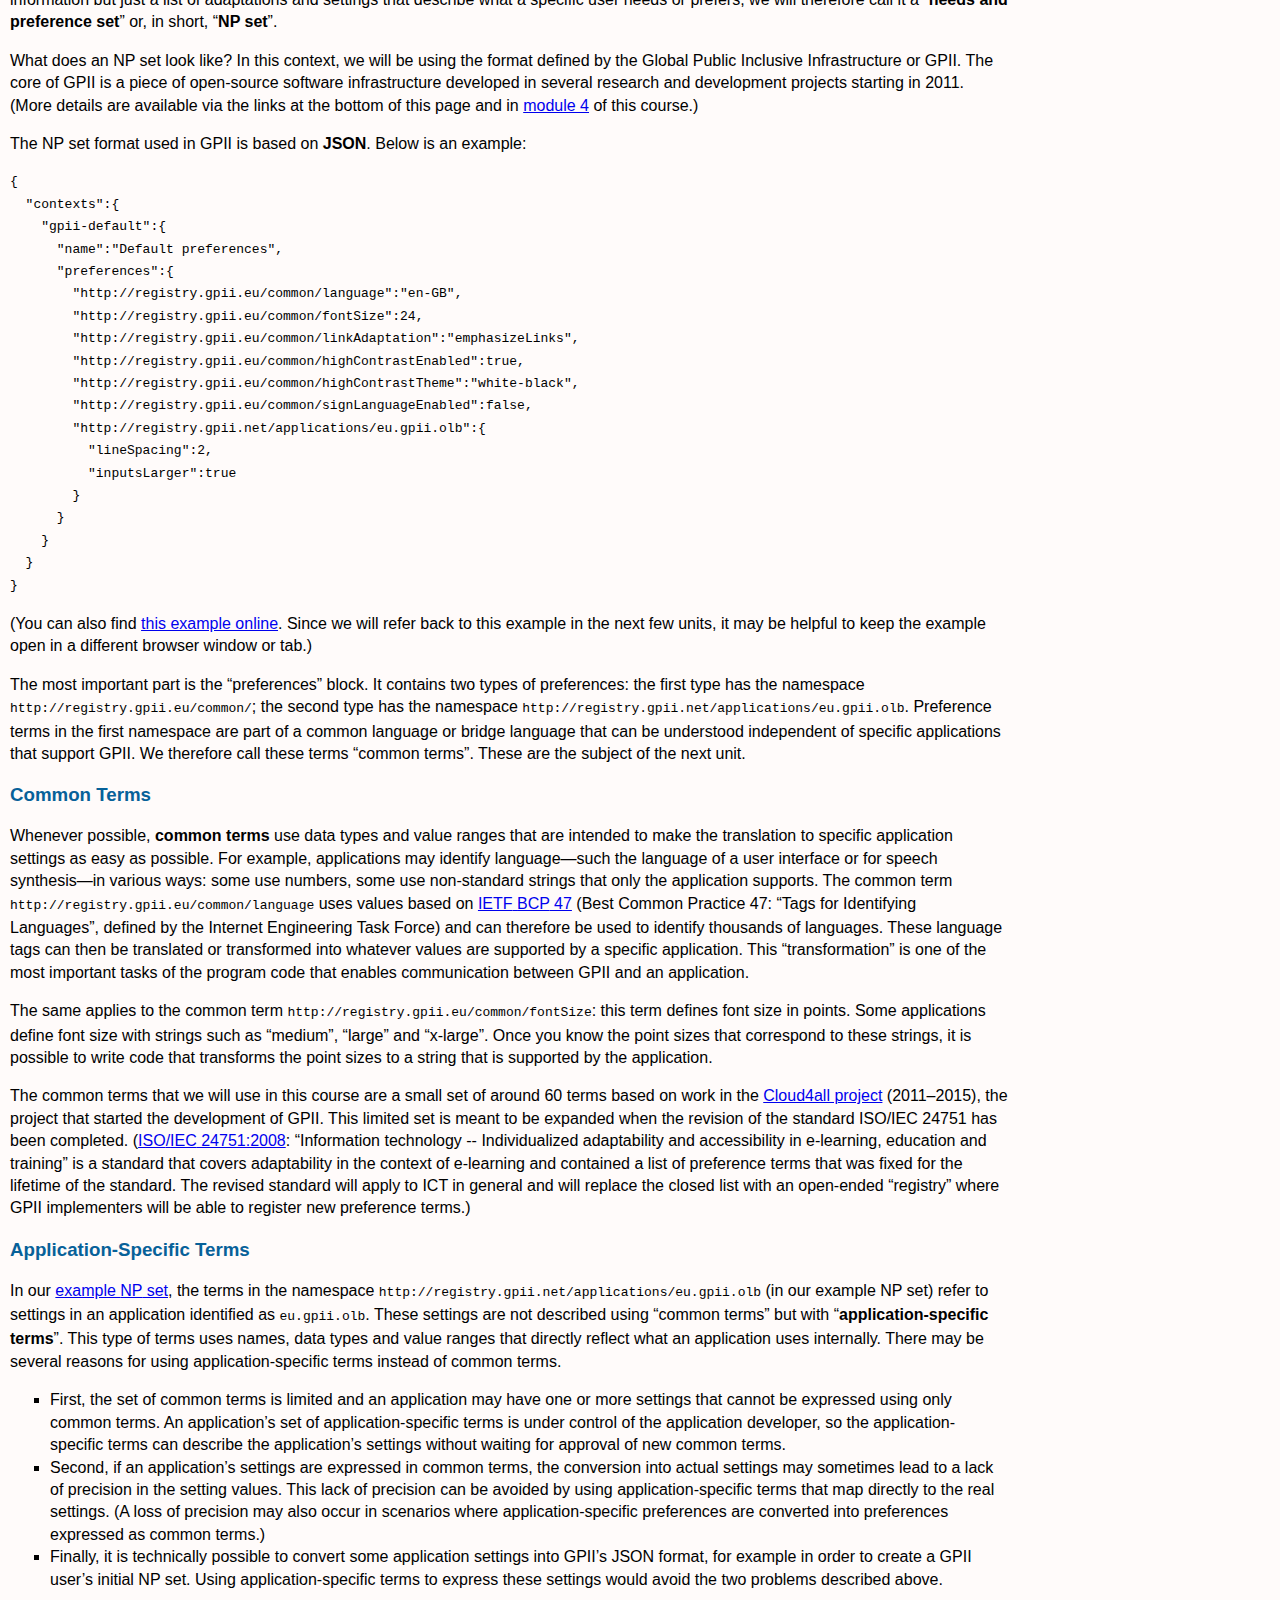
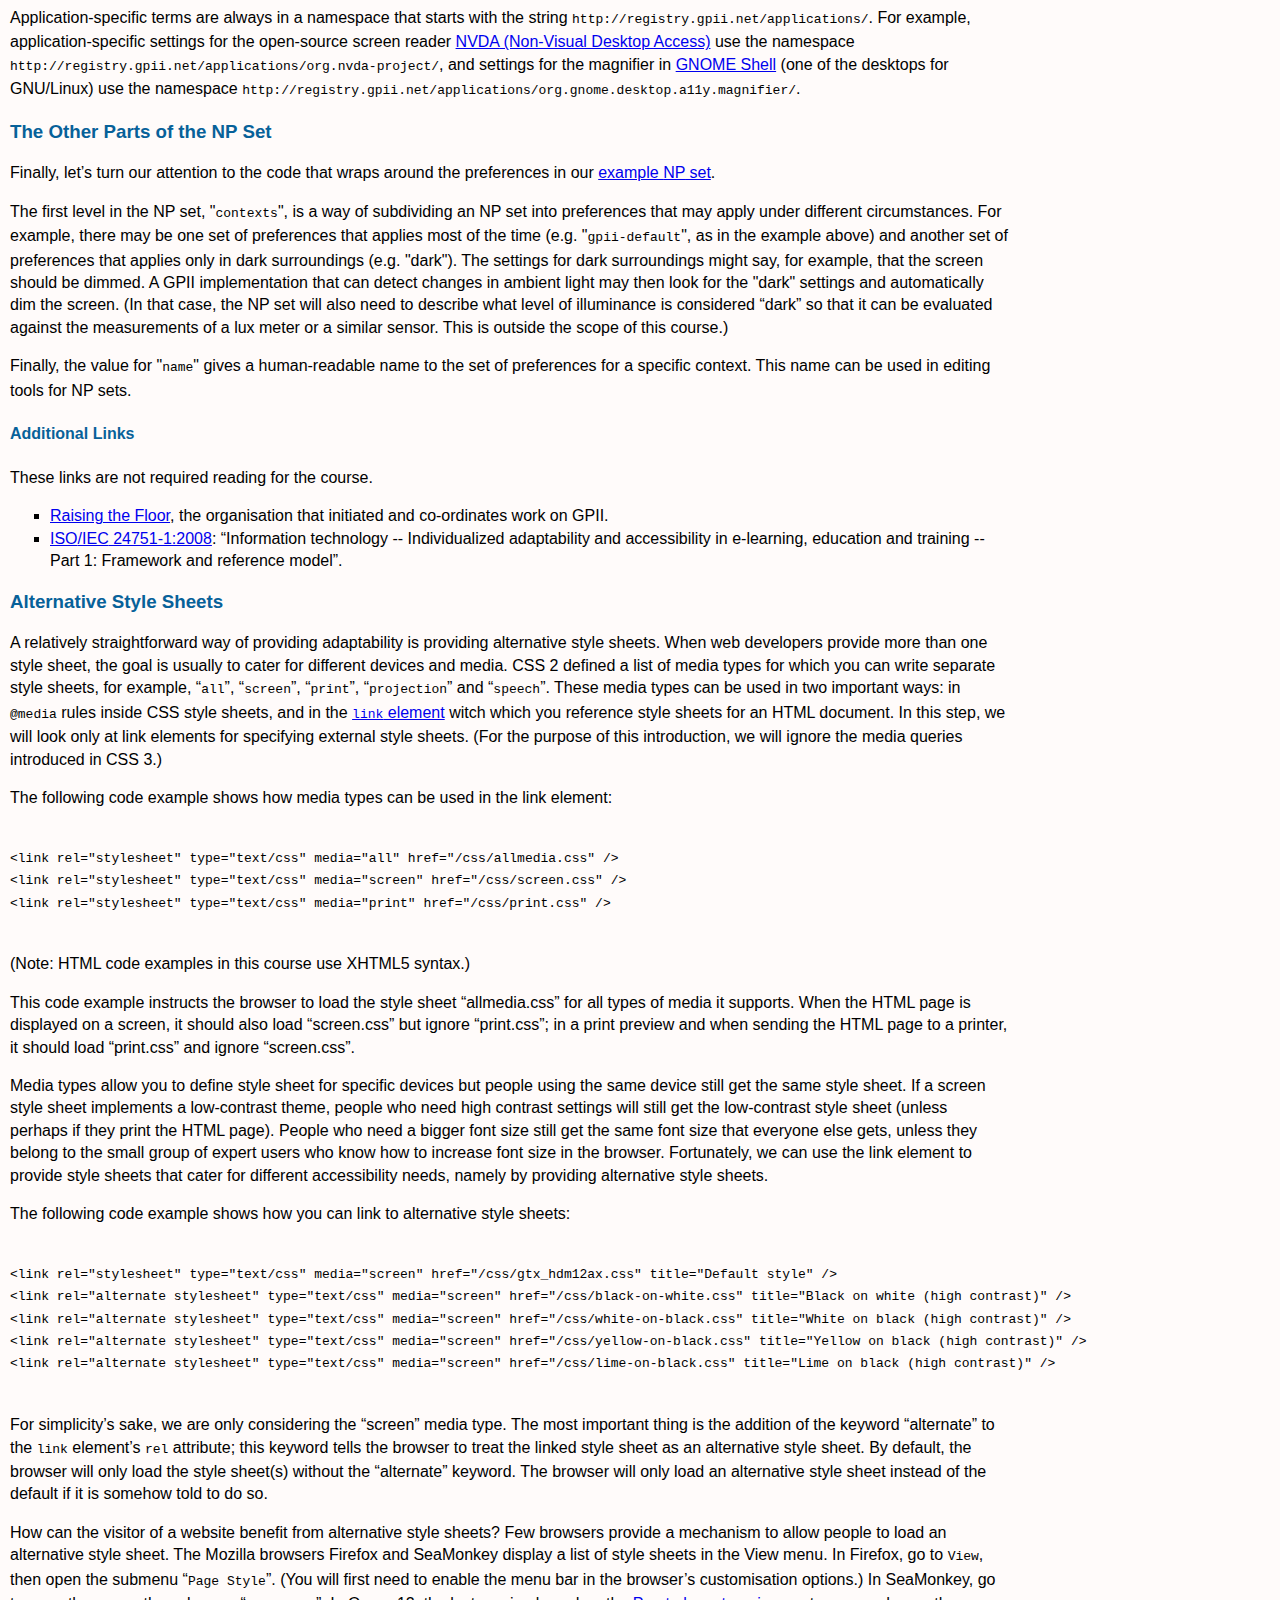
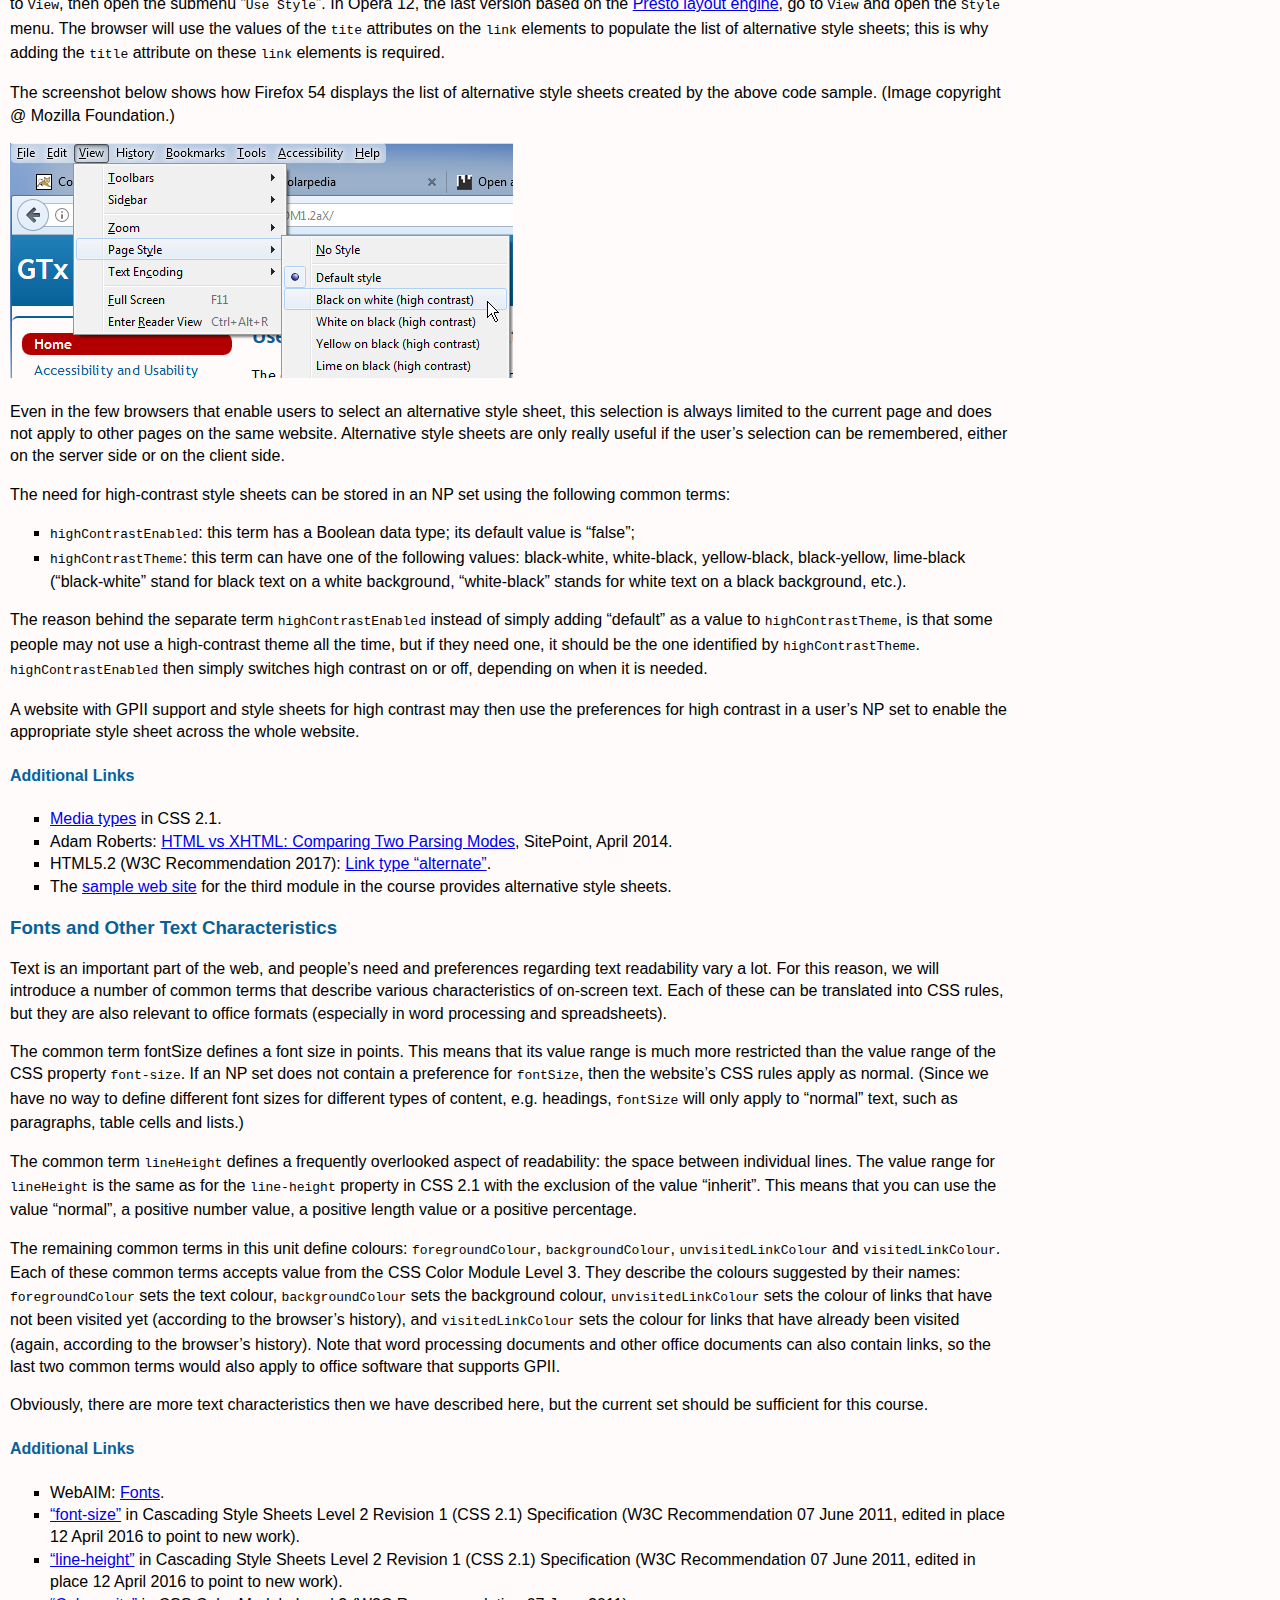
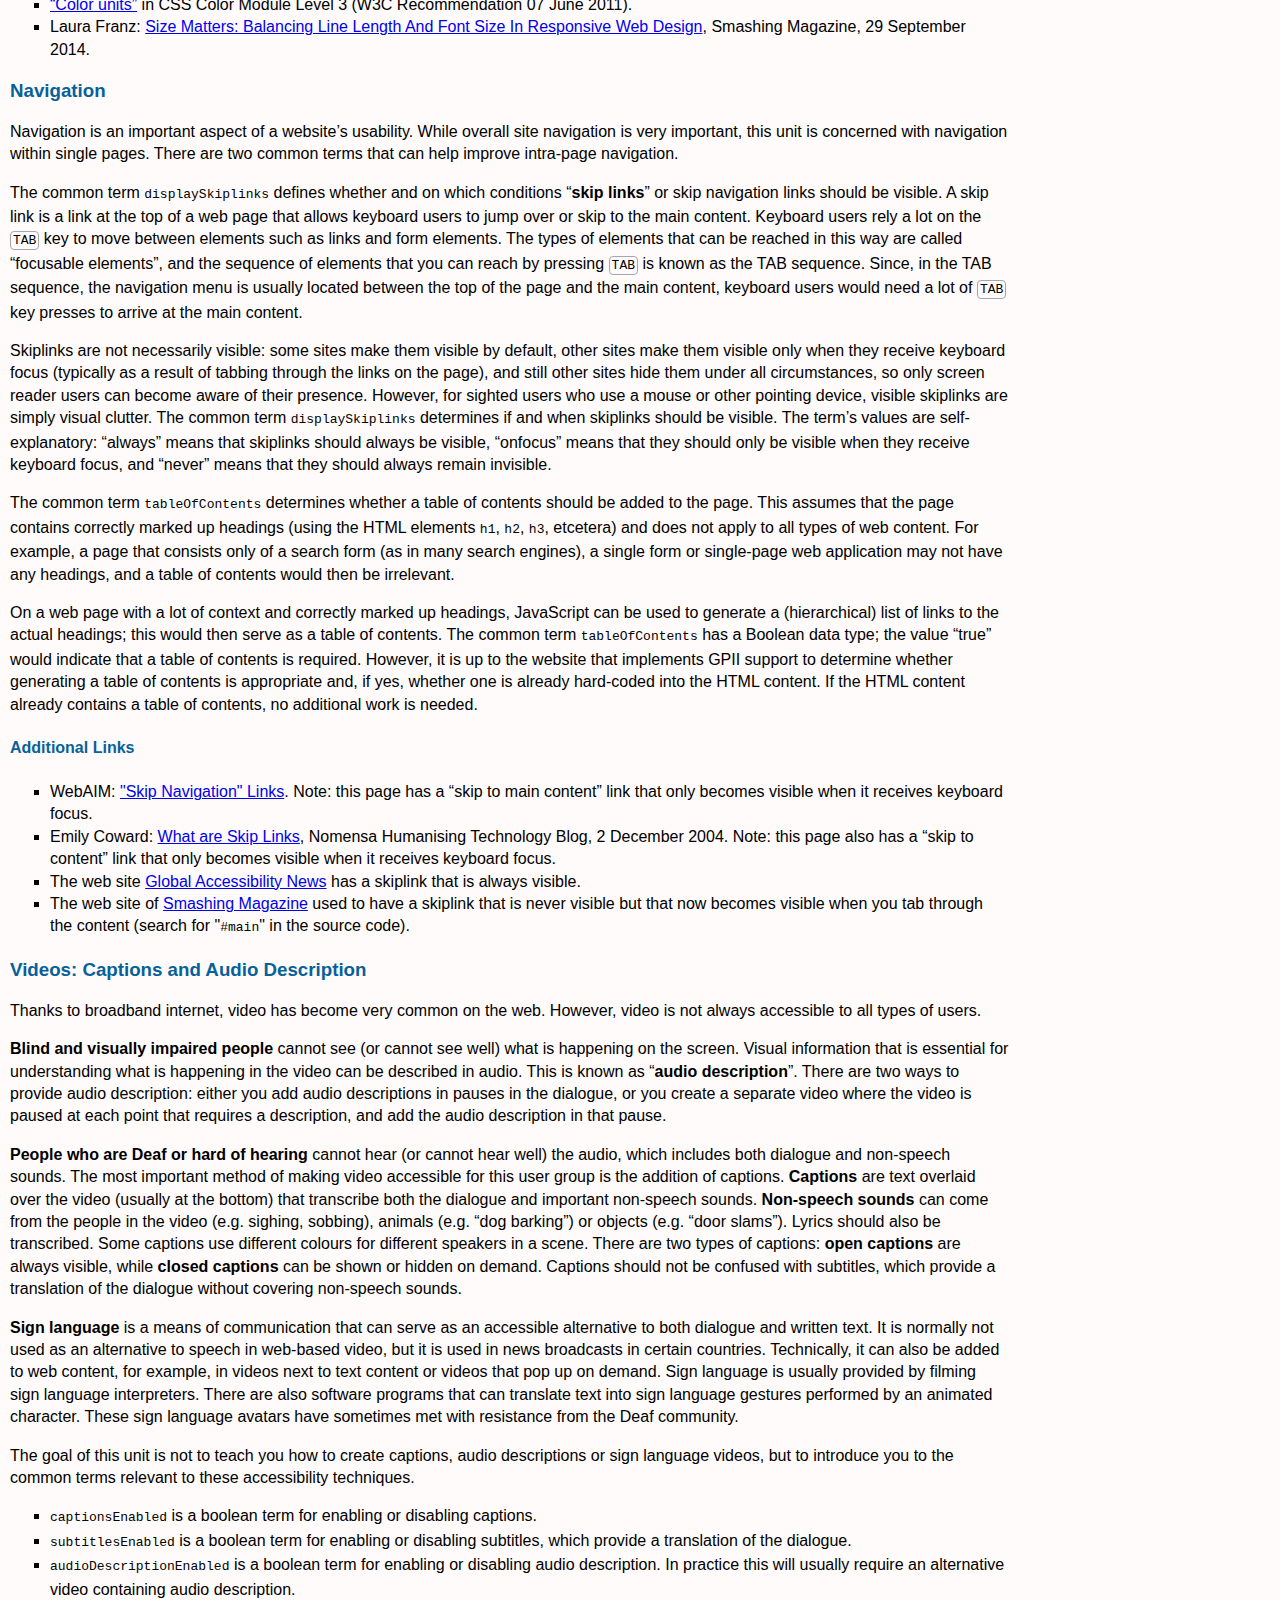
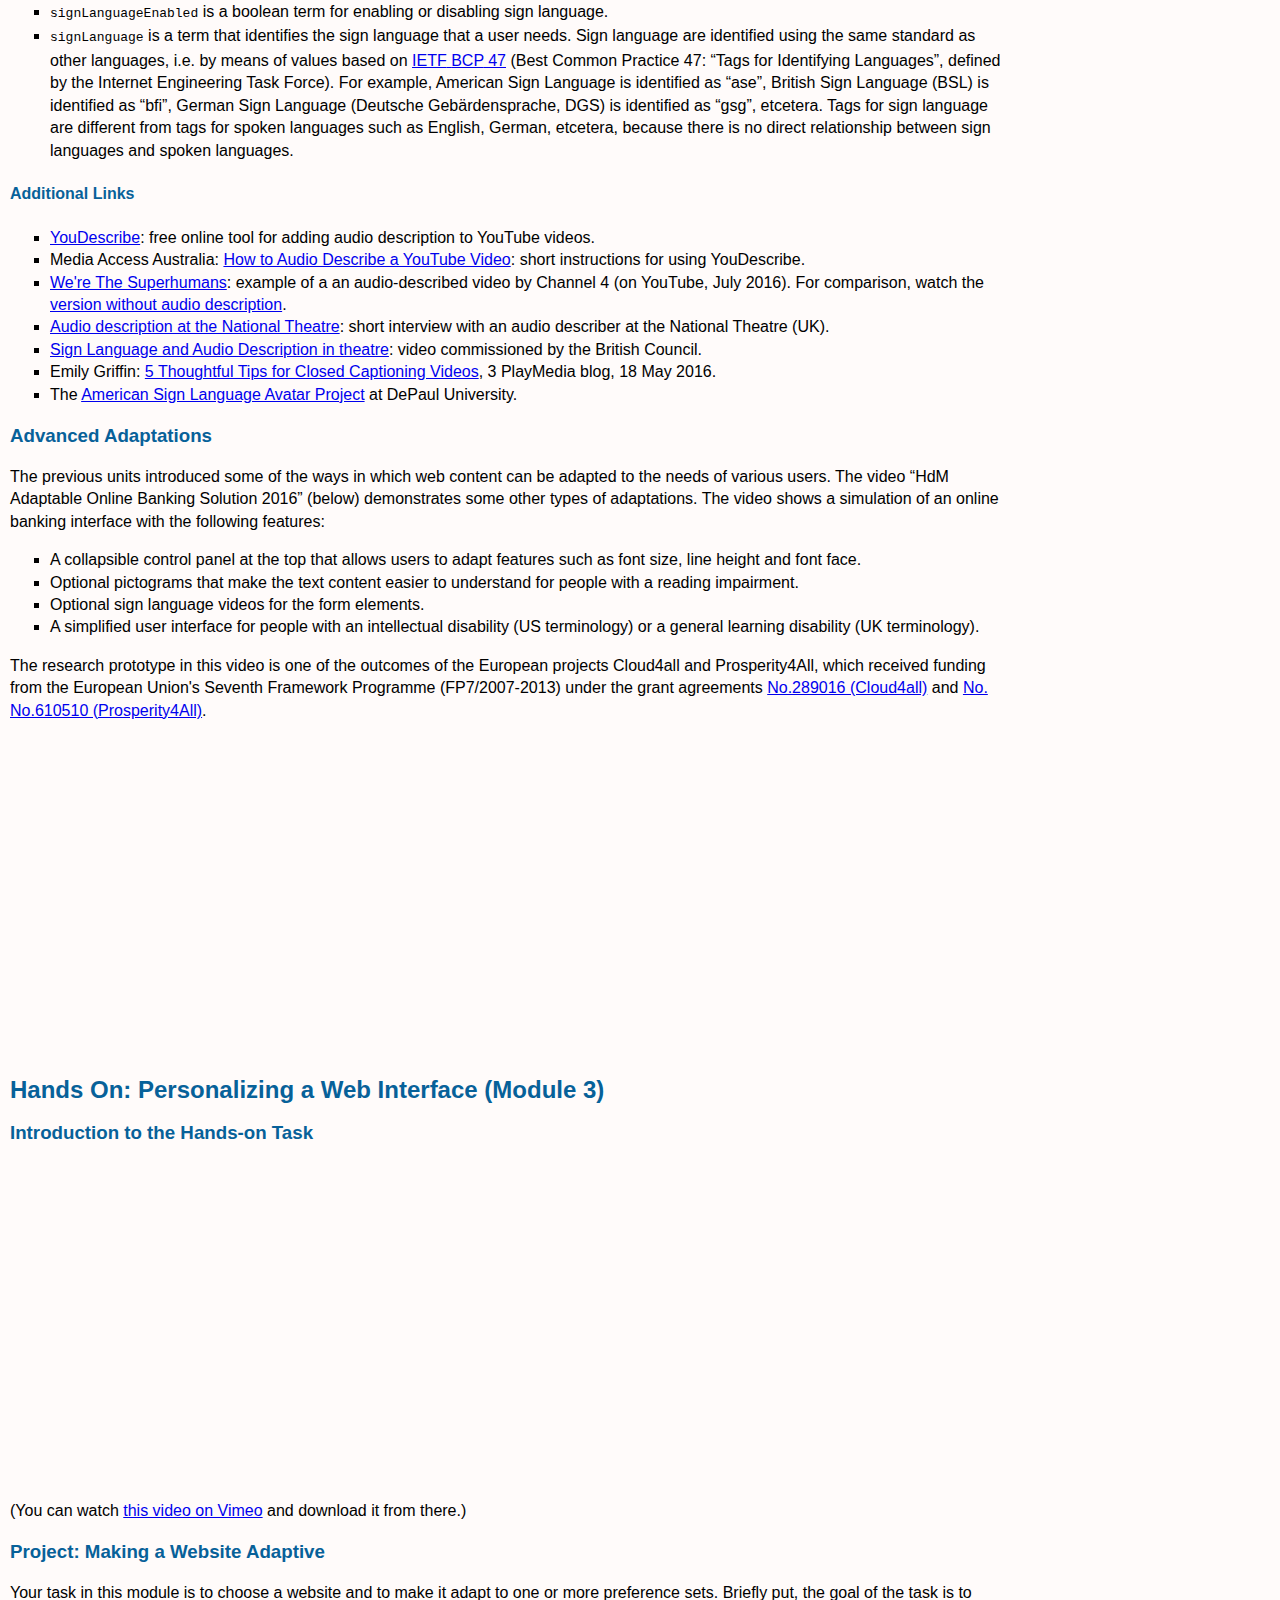
==== commit b81aeb05: "Replaced plyr divs with YouTube iframes" ====
--- a/index.html
+++ b/index.html
@@ -41,8 +41,10 @@
     provided that you correctly attribute the original creators of these resources 
     (<span lang="de">Hochschule der Medien</span>/Stuttgart Media University). 
     If you are not familiar with this licence, please read it before reusing these <abbr>OERs</abbr>.
-    <br />For a
-    <a href="https://moocap.gpii.eu/?p=762" title="Description of the course 'User Interface Personalization' on the MOOCAP website">course description</a>,
+    <br />For the
+    <a href="https://moocap.gpii.eu/?p=762" title="Description of the course 'User Interface Personalization' on the MOOCAP website">course description</a>
+    and the 
+    <a href="https://moocap.gpii.eu/?page_id=925">list of <abbr>OERs</abbr>,
     see the <abbr>MOOCAP</abbr> website.
   </p>
 
@@ -112,7 +114,11 @@
     </section>
     <section>
       <h3>Welcome</h3>
+      <!--
       <div class="hdm-vimeo" data-plyr='{ "captions": { "defaultActive": true }}' data-type="vimeo" data-video-id="222236107"></div>
+      -->
+      <iframe width="560" height="315" src="https://www.youtube-nocookie.com/embed/znZV-YxJZvg?rel=0" frameborder="0" allow="autoplay; encrypted-media" allowfullscreen></iframe>
+      <p>(You can watch <a href="https://vimeo.com/222236107">this video on Vimeo</a> and download it from there.)</p>      
     </section>
     <section>
       <h3>Barriers, Accessibility and Usability</h3>
@@ -212,7 +218,11 @@
     </section>
     <section>
       <h3>Accessibility Features in Firefox</h3>
+      <!--
       <div data-type="vimeo" data-video-id="235591486"></div>
+      -->
+      <iframe width="560" height="315" src="https://www.youtube-nocookie.com/embed/w-nARkwtgws?rel=0" frameborder="0" allow="autoplay; encrypted-media" allowfullscreen></iframe>
+      <p>(You can watch <a href="https://vimeo.com/235591486">this video on Vimeo</a> and download it from there.)</p>
       <p>The above video shows several accessibility features in Firefox, including zooming. 
         The zooming in the video increases the size of everything on the page. However, it is also possible to increase just the text size. You can do this as follows:
       </p>
@@ -232,7 +242,11 @@
     </section>
     <section>
       <h3>Accessibility Add-ons for Firefox</h3>
+      <!--
       <div data-type="vimeo" data-video-id="227325680"></div>
+      -->
+      <iframe width="560" height="315" src="https://www.youtube-nocookie.com/embed/yqAUepFRzis?rel=0" frameborder="0" allow="autoplay; encrypted-media" allowfullscreen></iframe>
+      <p>(You can watch <a href="https://vimeo.com/227325680">this video on Vimeo</a> and download it from there.)</p>
     </section>
 
 
@@ -660,7 +674,10 @@
         and
         <a href="https://cordis.europa.eu/project/rcn/188922_en.html">No. No.610510 (Prosperity4All)</a>.
       </p>
+      <!--
       <div data-type="youtube" data-video-id="ljtXSxbTtQA"></div>
+      -->
+      <iframe width="560" height="315" src="https://www.youtube-nocookie.com/embed/ljtXSxbTtQA?rel=0" frameborder="0" allow="autoplay; encrypted-media" allowfullscreen></iframe>
     </section>
   </section>
 
@@ -668,7 +685,11 @@
     <h2>Hands On: Personalizing a Web Interface (Module 3)</h2>
     <section>
       <h3>Introduction to the Hands-on Task</h3>
+      <!--
       <div data-type="vimeo" data-video-id="222337728"></div>
+      -->
+      <iframe width="560" height="315" src="https://www.youtube-nocookie.com/embed/ehRflc91TPo?rel=0" frameborder="0" allow="autoplay; encrypted-media" allowfullscreen></iframe>
+      <p>(You can watch <a href="https://vimeo.com/222337728">this video on Vimeo</a> and download it from there.)</p>
     </section>
     <section>
       <h3>Project: Making a Website Adaptive</h3>
@@ -792,7 +813,11 @@
     <h2>Introduction to <abbr>GPII</abbr> (Module 4)</h2>
     <section>
       <h3>Personalization and <abbr>GPII</abbr></h3>
+      <!--
       <div data-type="vimeo" data-video-id="222331682"></div>
+      -->
+      <iframe width="560" height="315" src="https://www.youtube-nocookie.com/embed/kUofnRyXvlA?rel=0" frameborder="0" allow="autoplay; encrypted-media" allowfullscreen></iframe>
+      <p>(You can watch <a href="https://vimeo.com/222331682">this video on Vimeo</a> and download it from there.)</p>
     </section>
     <section>
       <h3>What Is <abbr>GPII</abbr>?</h3>
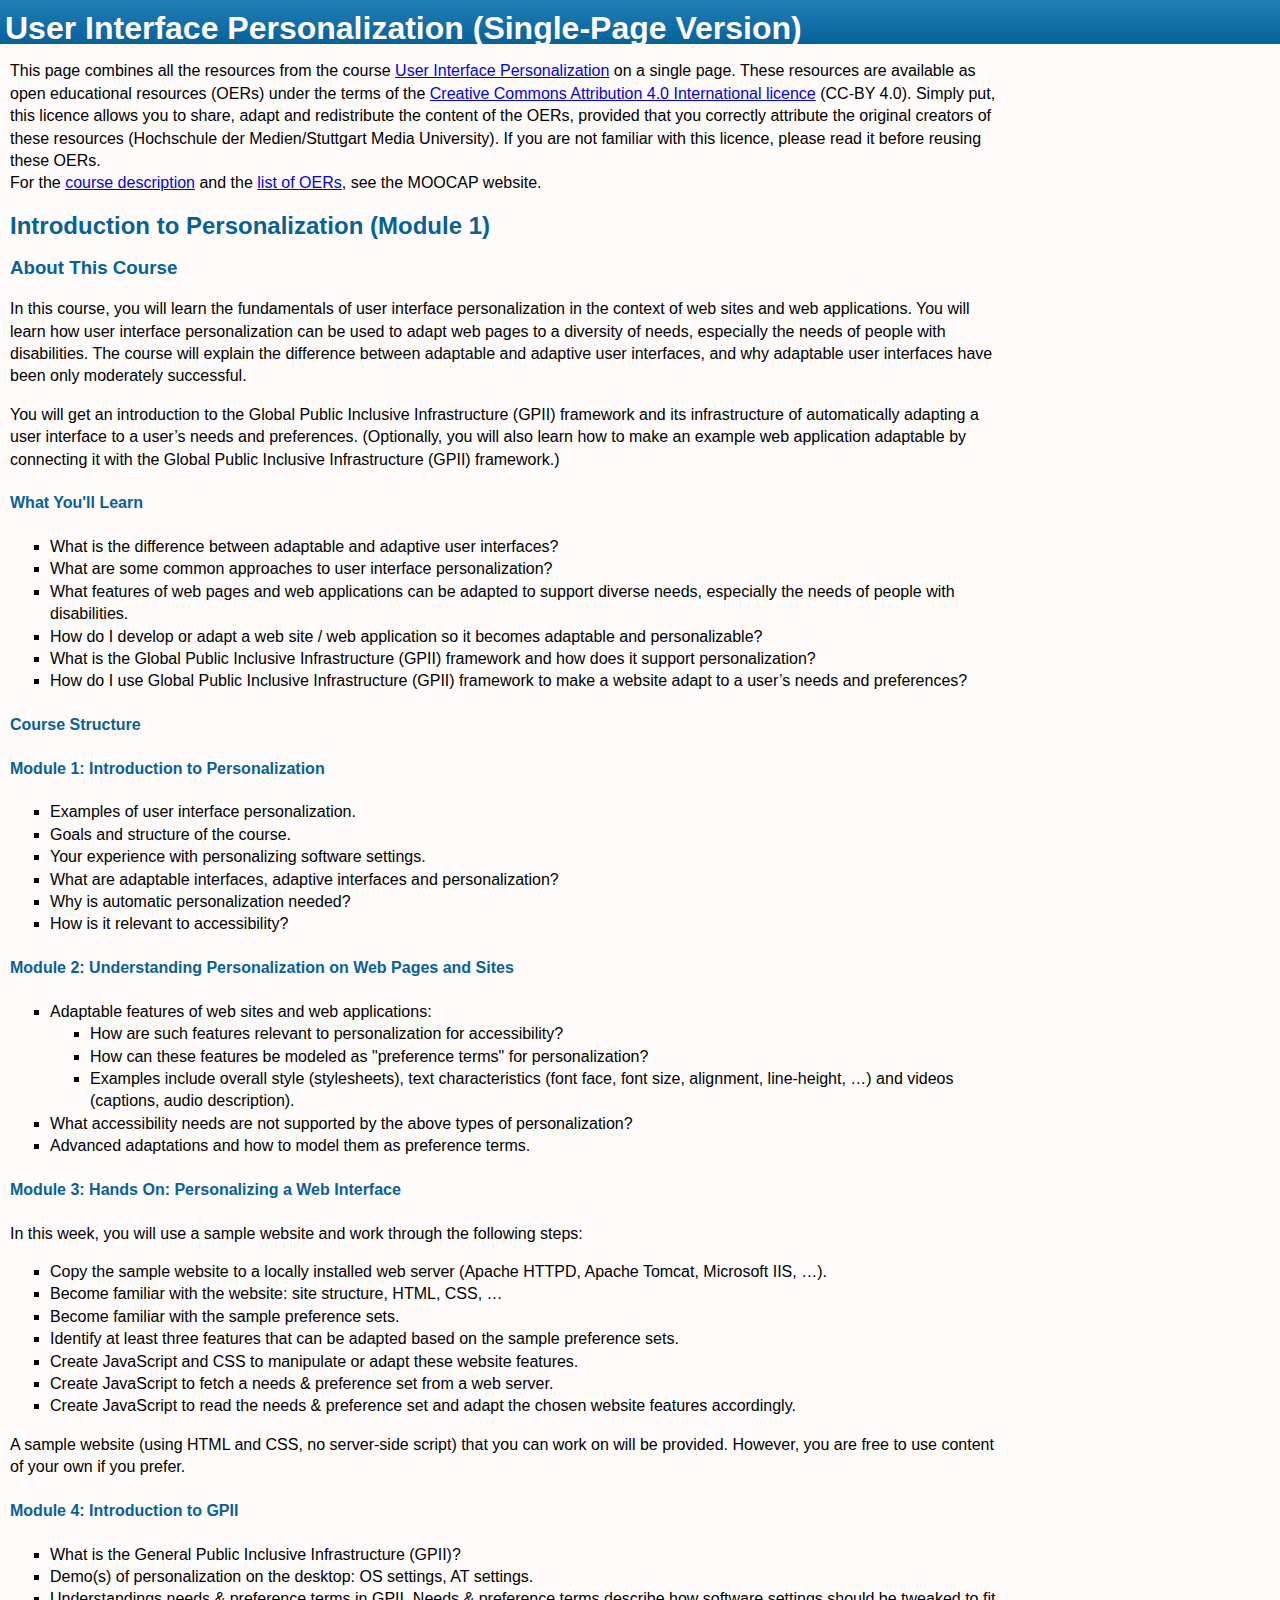
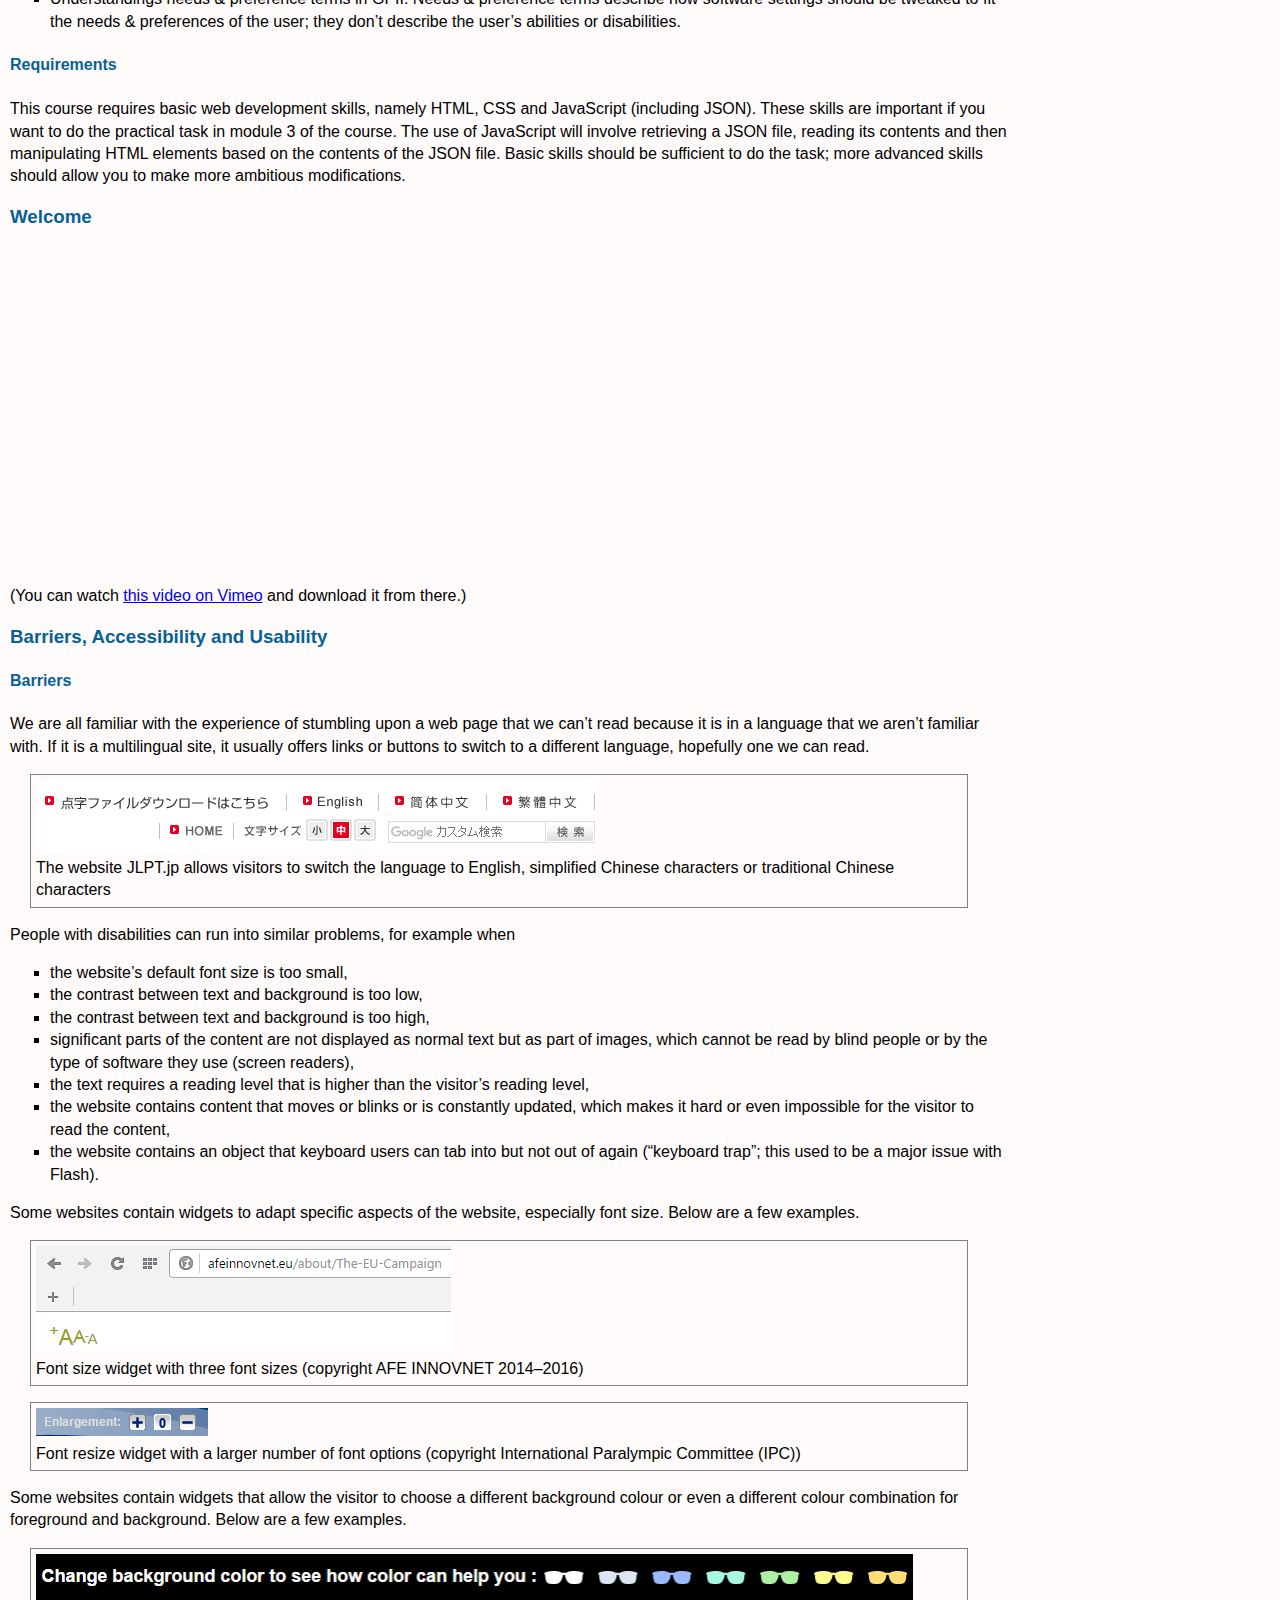
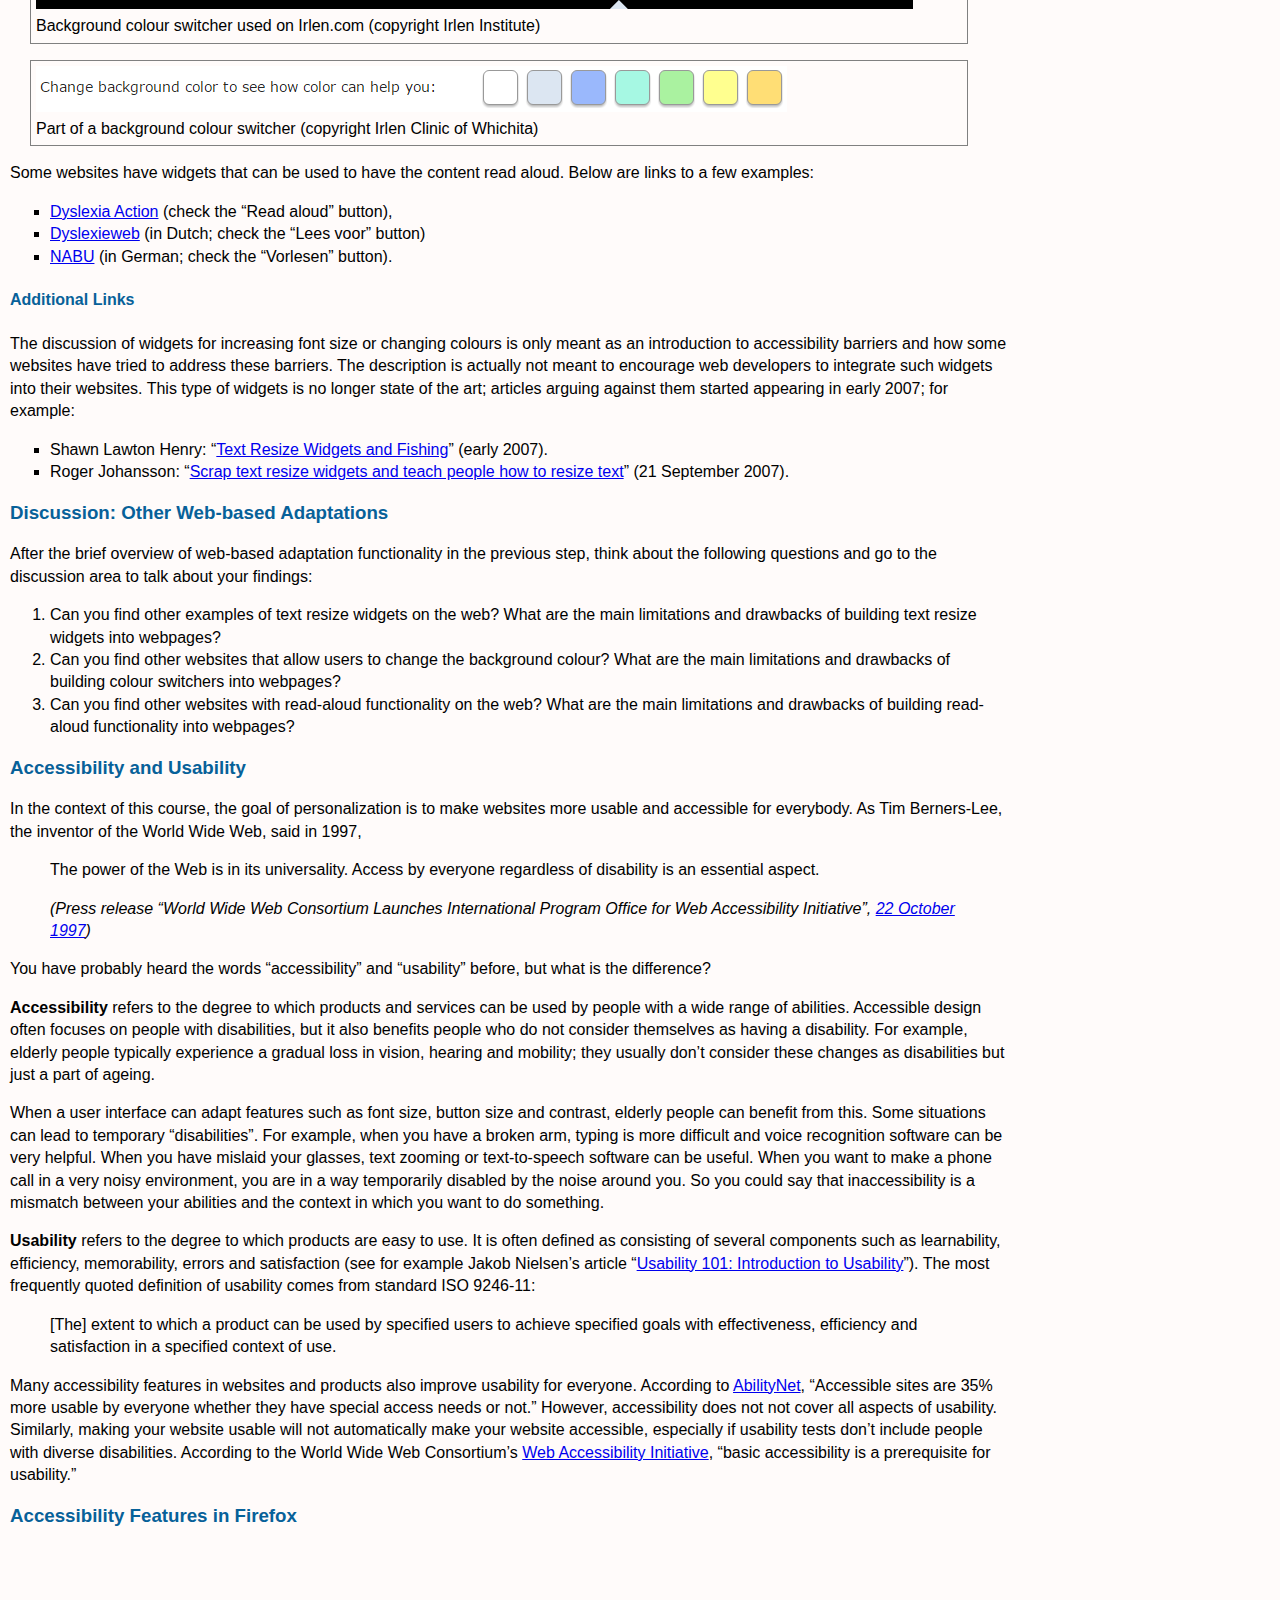
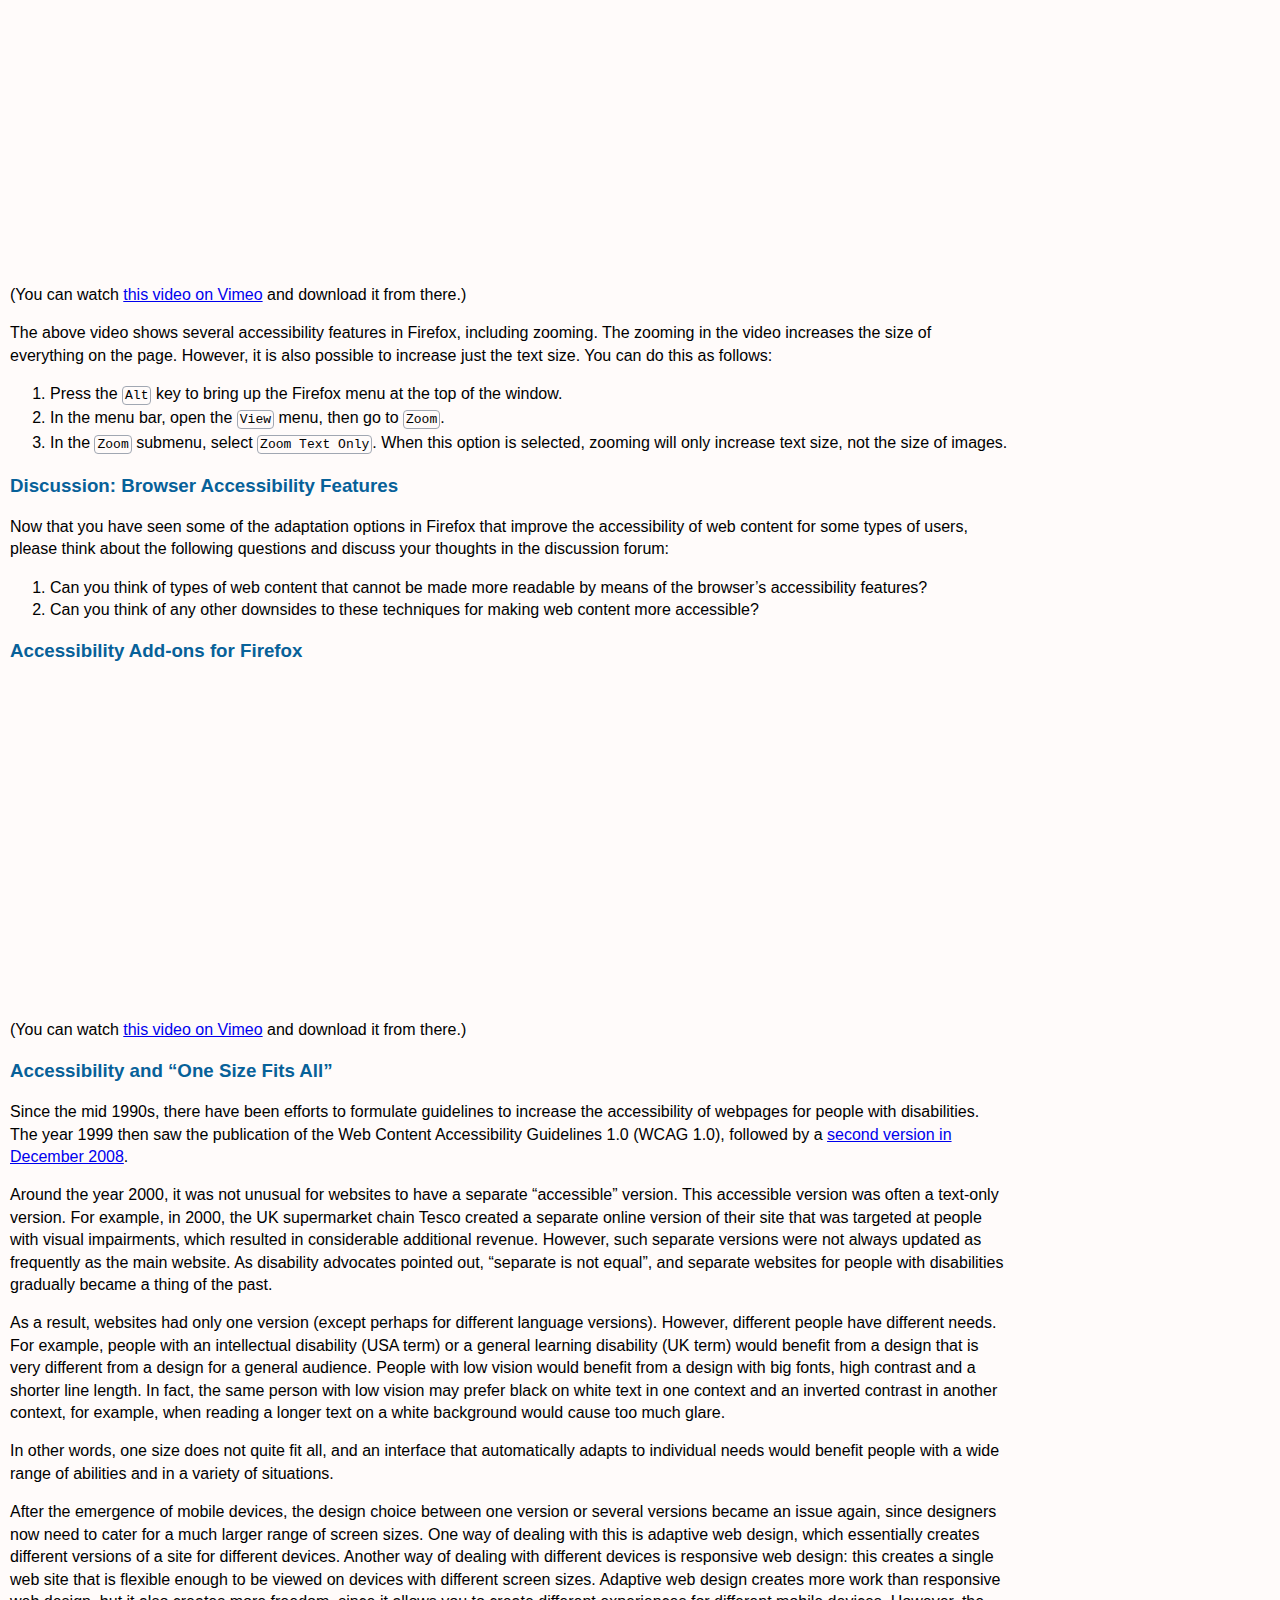
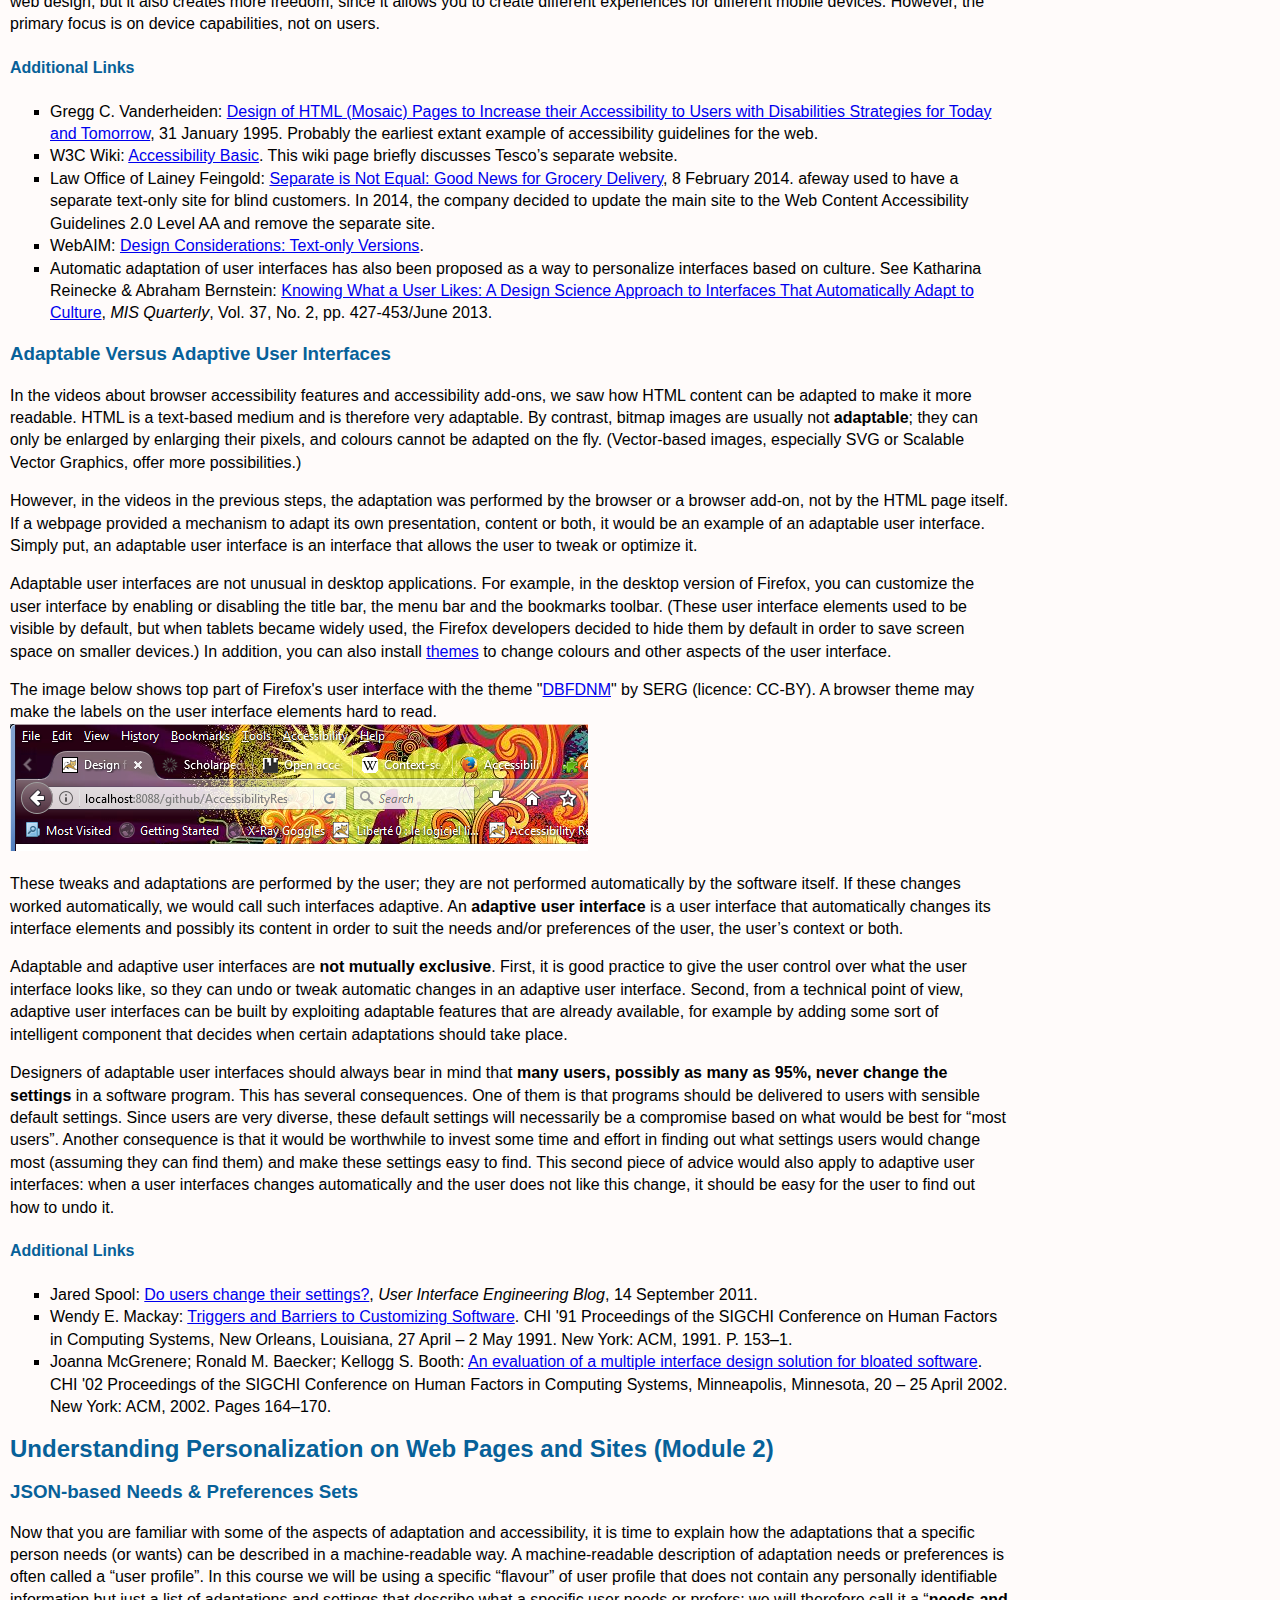
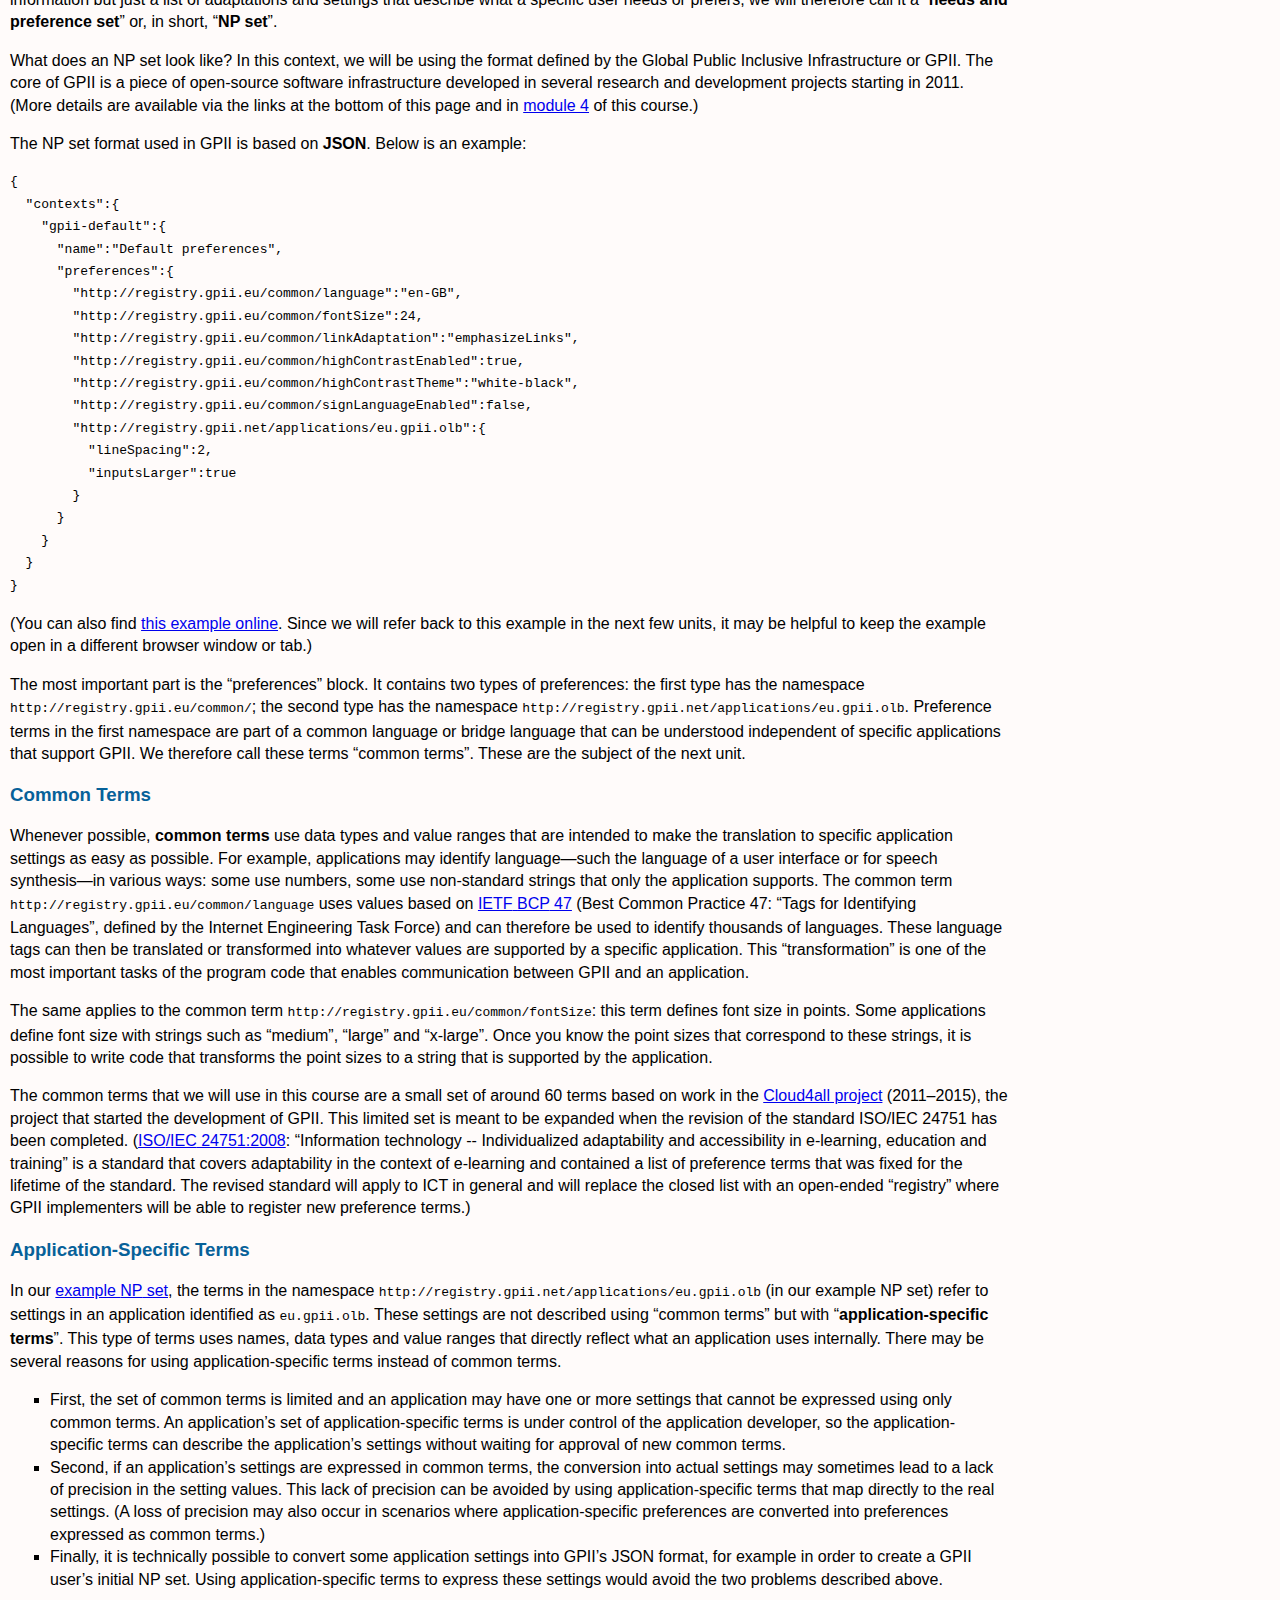
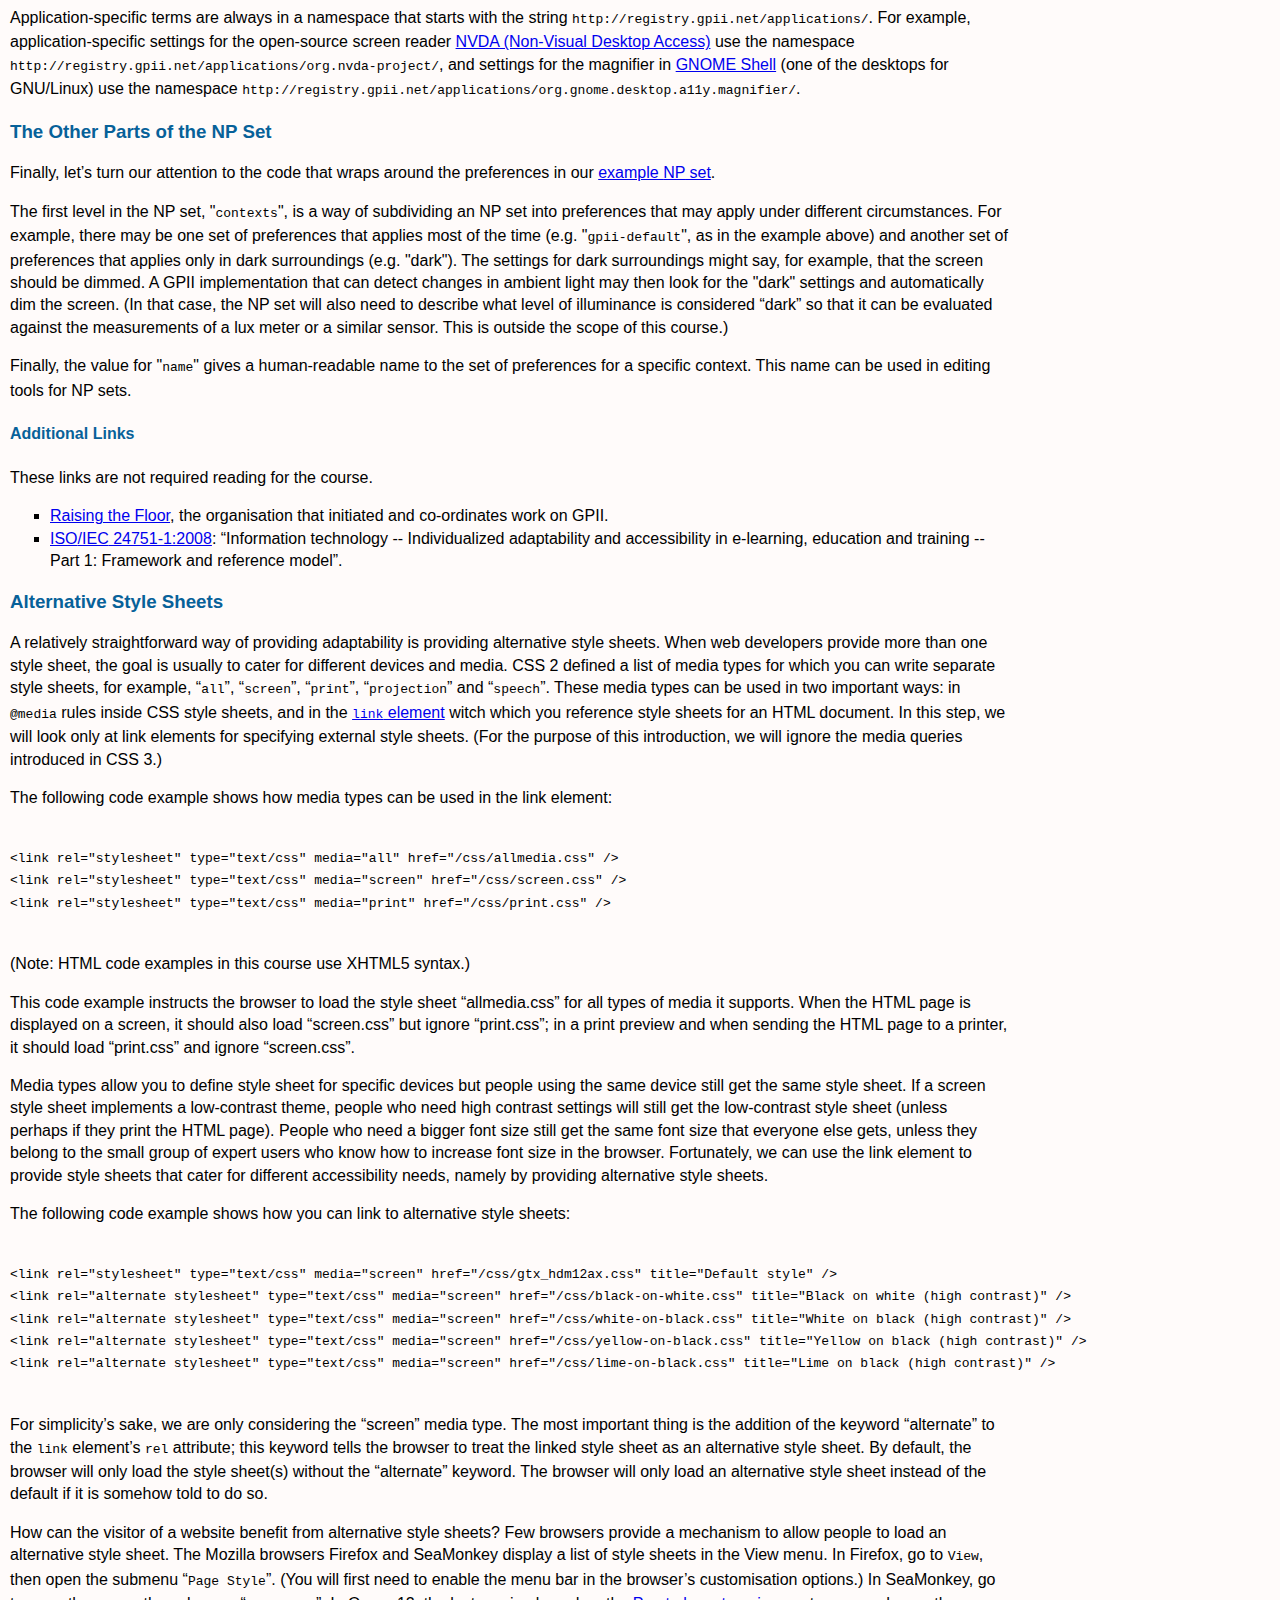
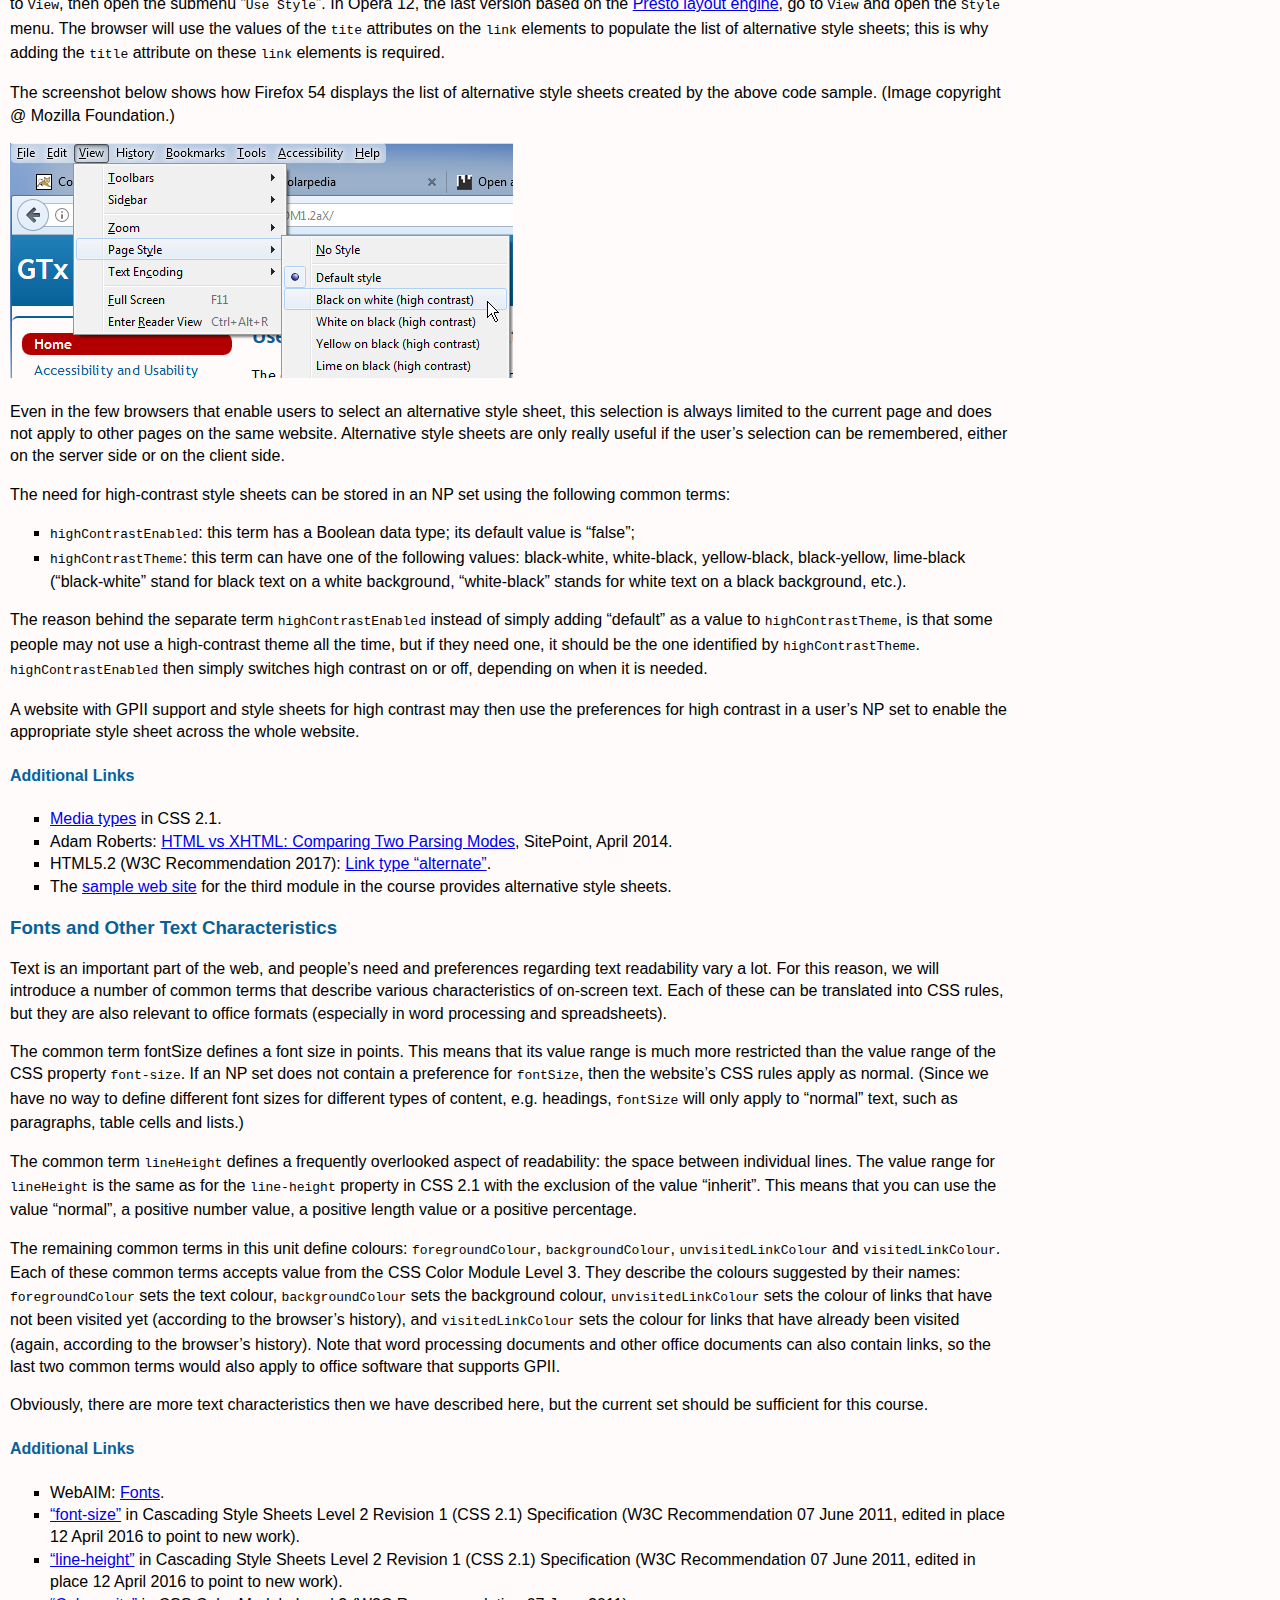
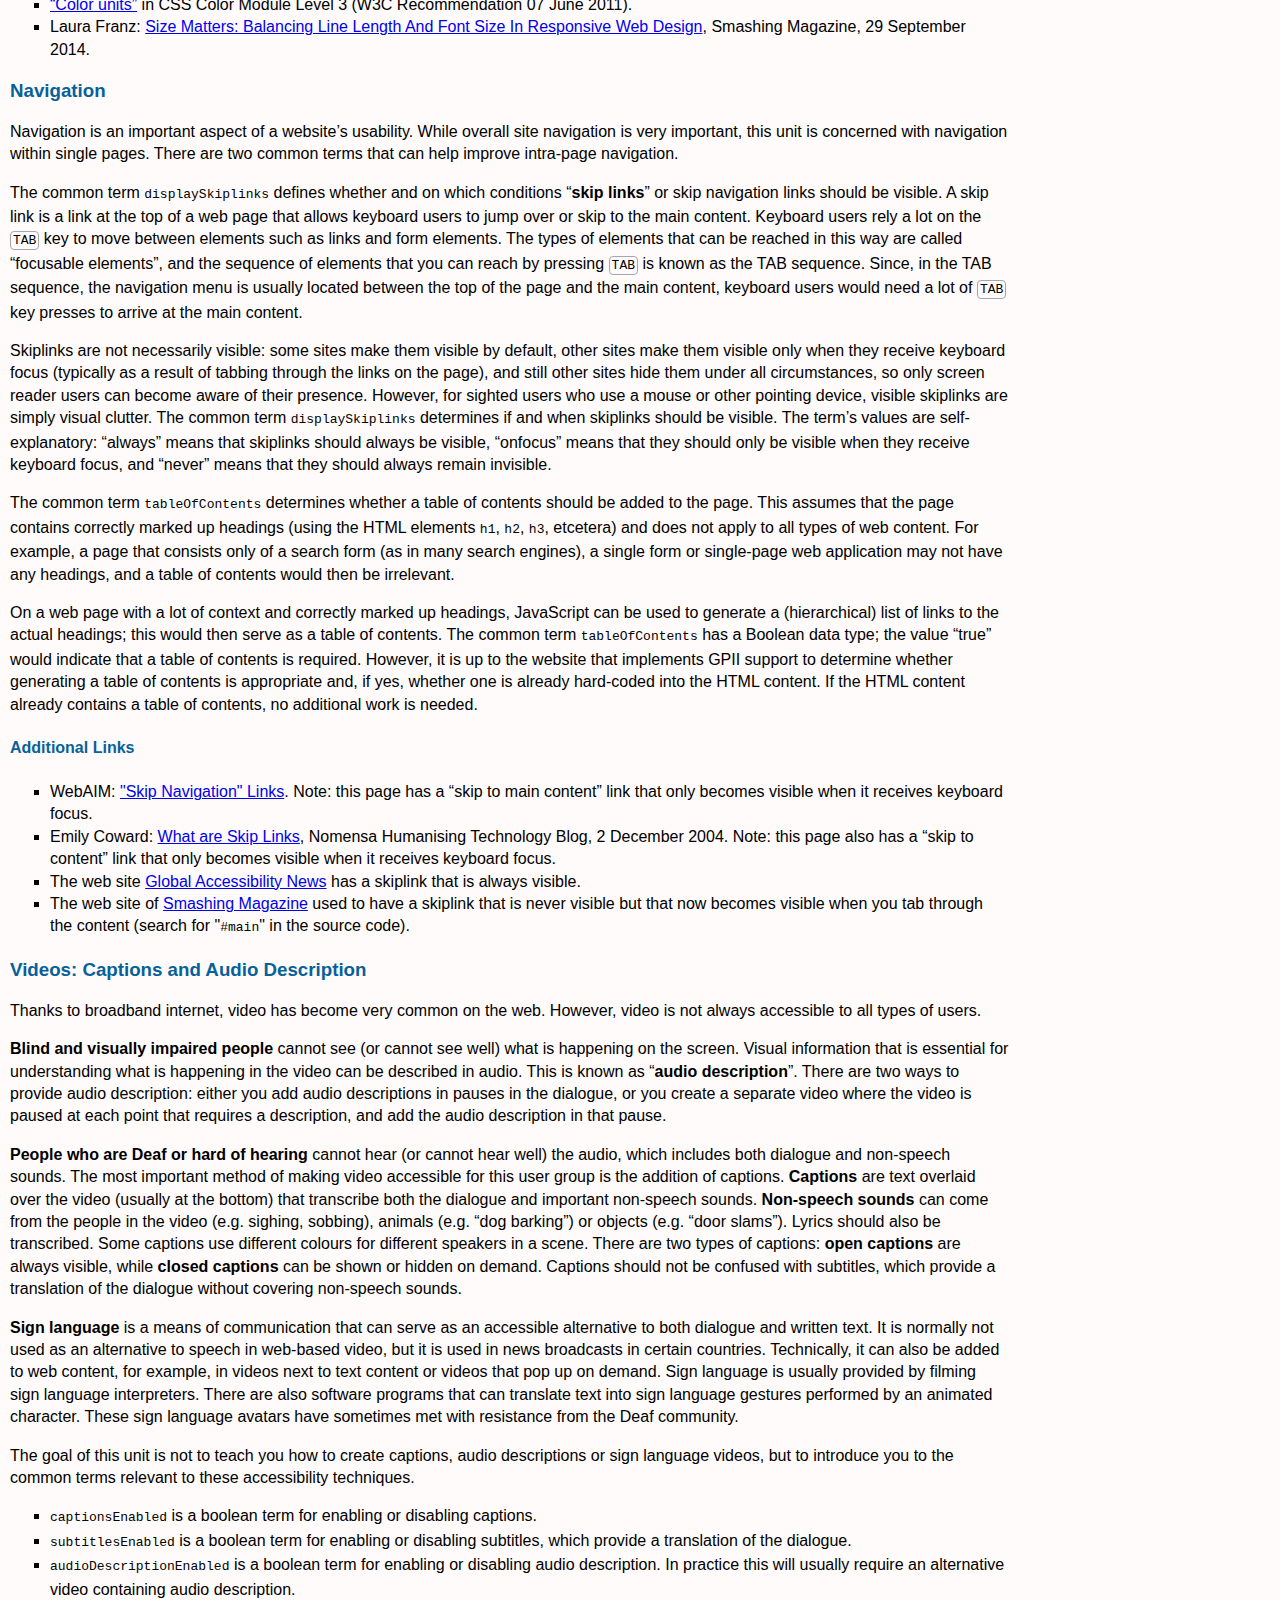
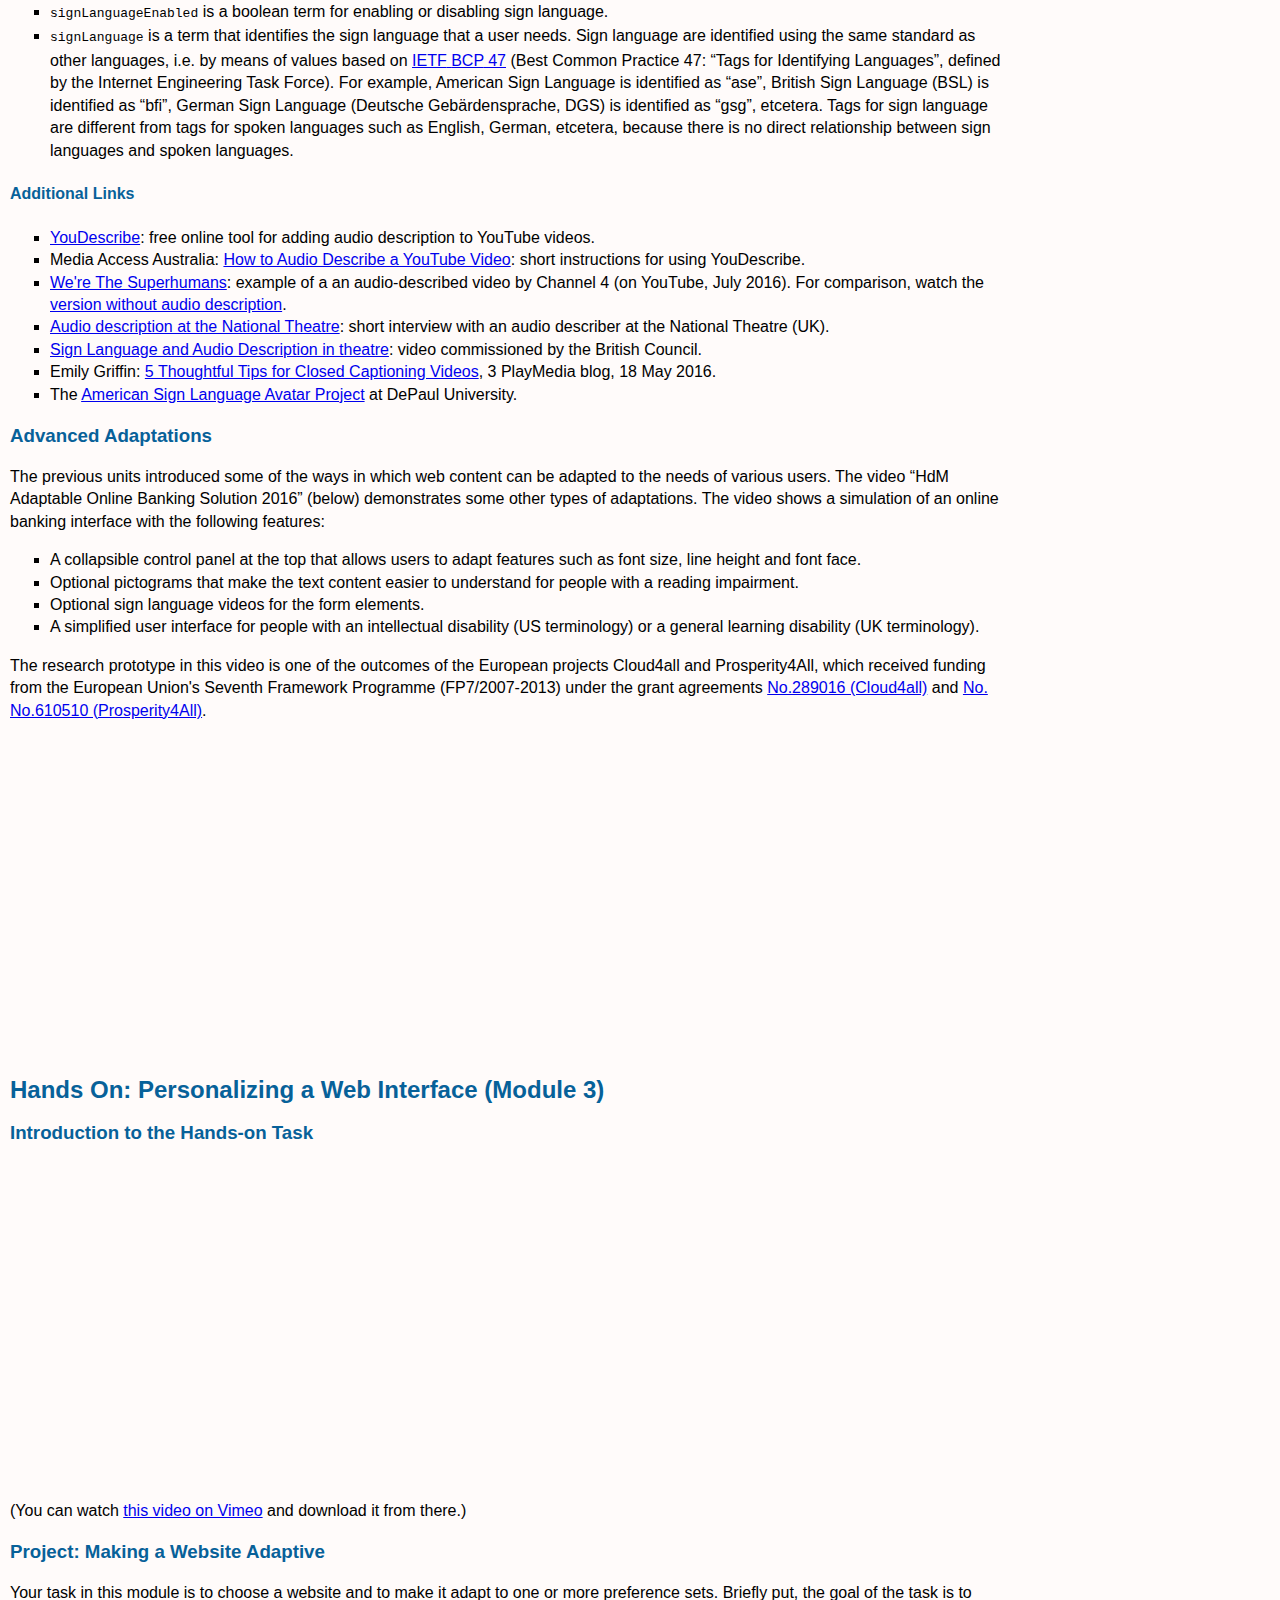
==== commit 708097e8: "Validation: CSS frameborder should be borrder, etc." ====
--- a/index.html
+++ b/index.html
@@ -18,6 +18,7 @@
     section > section { margin: 5px; border: 1px dotted green; }*/
     figure { margin-left: 20px; border: 1px solid gray; padding: 5px; }
     blockquote p.quote-source { margin-top: 0; }
+    iframe { border: 0; } /*replace frameborder attribute on iframe*/
   </style>
   <link rel="stylesheet" href="js/plyr-2.0.18/plyr.css" />
   <meta name="robots" content="noindex, nofollow" />
@@ -44,7 +45,7 @@
     <br />For the
     <a href="https://moocap.gpii.eu/?p=762" title="Description of the course 'User Interface Personalization' on the MOOCAP website">course description</a>
     and the 
-    <a href="https://moocap.gpii.eu/?page_id=925">list of <abbr>OERs</abbr>,
+    <a href="https://moocap.gpii.eu/?page_id=925">list of <abbr>OERs</abbr></a>,
     see the <abbr>MOOCAP</abbr> website.
   </p>
 
@@ -117,7 +118,7 @@
       <!--
       <div class="hdm-vimeo" data-plyr='{ "captions": { "defaultActive": true }}' data-type="vimeo" data-video-id="222236107"></div>
       -->
-      <iframe width="560" height="315" src="https://www.youtube-nocookie.com/embed/znZV-YxJZvg?rel=0" frameborder="0" allow="autoplay; encrypted-media" allowfullscreen></iframe>
+      <iframe width="560" height="315" src="https://www.youtube-nocookie.com/embed/znZV-YxJZvg?rel=0" allow="autoplay; encrypted-media" allowfullscreen></iframe>
       <p>(You can watch <a href="https://vimeo.com/222236107">this video on Vimeo</a> and download it from there.)</p>      
     </section>
     <section>
@@ -221,7 +222,7 @@
       <!--
       <div data-type="vimeo" data-video-id="235591486"></div>
       -->
-      <iframe width="560" height="315" src="https://www.youtube-nocookie.com/embed/w-nARkwtgws?rel=0" frameborder="0" allow="autoplay; encrypted-media" allowfullscreen></iframe>
+      <iframe width="560" height="315" src="https://www.youtube-nocookie.com/embed/w-nARkwtgws?rel=0" allow="autoplay; encrypted-media" allowfullscreen></iframe>
       <p>(You can watch <a href="https://vimeo.com/235591486">this video on Vimeo</a> and download it from there.)</p>
       <p>The above video shows several accessibility features in Firefox, including zooming. 
         The zooming in the video increases the size of everything on the page. However, it is also possible to increase just the text size. You can do this as follows:
@@ -245,7 +246,7 @@
       <!--
       <div data-type="vimeo" data-video-id="227325680"></div>
       -->
-      <iframe width="560" height="315" src="https://www.youtube-nocookie.com/embed/yqAUepFRzis?rel=0" frameborder="0" allow="autoplay; encrypted-media" allowfullscreen></iframe>
+      <iframe width="560" height="315" src="https://www.youtube-nocookie.com/embed/yqAUepFRzis?rel=0" allow="autoplay; encrypted-media" allowfullscreen></iframe>
       <p>(You can watch <a href="https://vimeo.com/227325680">this video on Vimeo</a> and download it from there.)</p>
     </section>
 
@@ -352,8 +353,8 @@
           <li>Nikola Banovic; Fanny Chevalier; Tovi Grossman; George Fitzmaurice:
             <a href="https://dl.acm.org/citation.cfm?id=2208666">Triggering triggers and burying barriers to customizing software</a>,
             <abbr>CHI</abbr> '12 Proceedings of the <abbr>SIGCHI</abbr> Conference on Human Factors in Computing Systems, Austin, Texas, 05 – 10 May 2012. New York: <abbr>ACM</abbr>, 2012. Pages 2717–2726.
+          </li>
           -->
-          </li>
         </ul>
       </section>
     </section>
@@ -677,7 +678,7 @@
       <!--
       <div data-type="youtube" data-video-id="ljtXSxbTtQA"></div>
       -->
-      <iframe width="560" height="315" src="https://www.youtube-nocookie.com/embed/ljtXSxbTtQA?rel=0" frameborder="0" allow="autoplay; encrypted-media" allowfullscreen></iframe>
+      <iframe width="560" height="315" src="https://www.youtube-nocookie.com/embed/ljtXSxbTtQA?rel=0" allow="autoplay; encrypted-media" allowfullscreen></iframe>
     </section>
   </section>
 
@@ -688,7 +689,7 @@
       <!--
       <div data-type="vimeo" data-video-id="222337728"></div>
       -->
-      <iframe width="560" height="315" src="https://www.youtube-nocookie.com/embed/ehRflc91TPo?rel=0" frameborder="0" allow="autoplay; encrypted-media" allowfullscreen></iframe>
+      <iframe width="560" height="315" src="https://www.youtube-nocookie.com/embed/ehRflc91TPo?rel=0" allow="autoplay; encrypted-media" allowfullscreen></iframe>
       <p>(You can watch <a href="https://vimeo.com/222337728">this video on Vimeo</a> and download it from there.)</p>
     </section>
     <section>
@@ -816,7 +817,7 @@
       <!--
       <div data-type="vimeo" data-video-id="222331682"></div>
       -->
-      <iframe width="560" height="315" src="https://www.youtube-nocookie.com/embed/kUofnRyXvlA?rel=0" frameborder="0" allow="autoplay; encrypted-media" allowfullscreen></iframe>
+      <iframe width="560" height="315" src="https://www.youtube-nocookie.com/embed/kUofnRyXvlA?rel=0" allow="autoplay; encrypted-media" allowfullscreen></iframe>
       <p>(You can watch <a href="https://vimeo.com/222331682">this video on Vimeo</a> and download it from there.)</p>
     </section>
     <section>
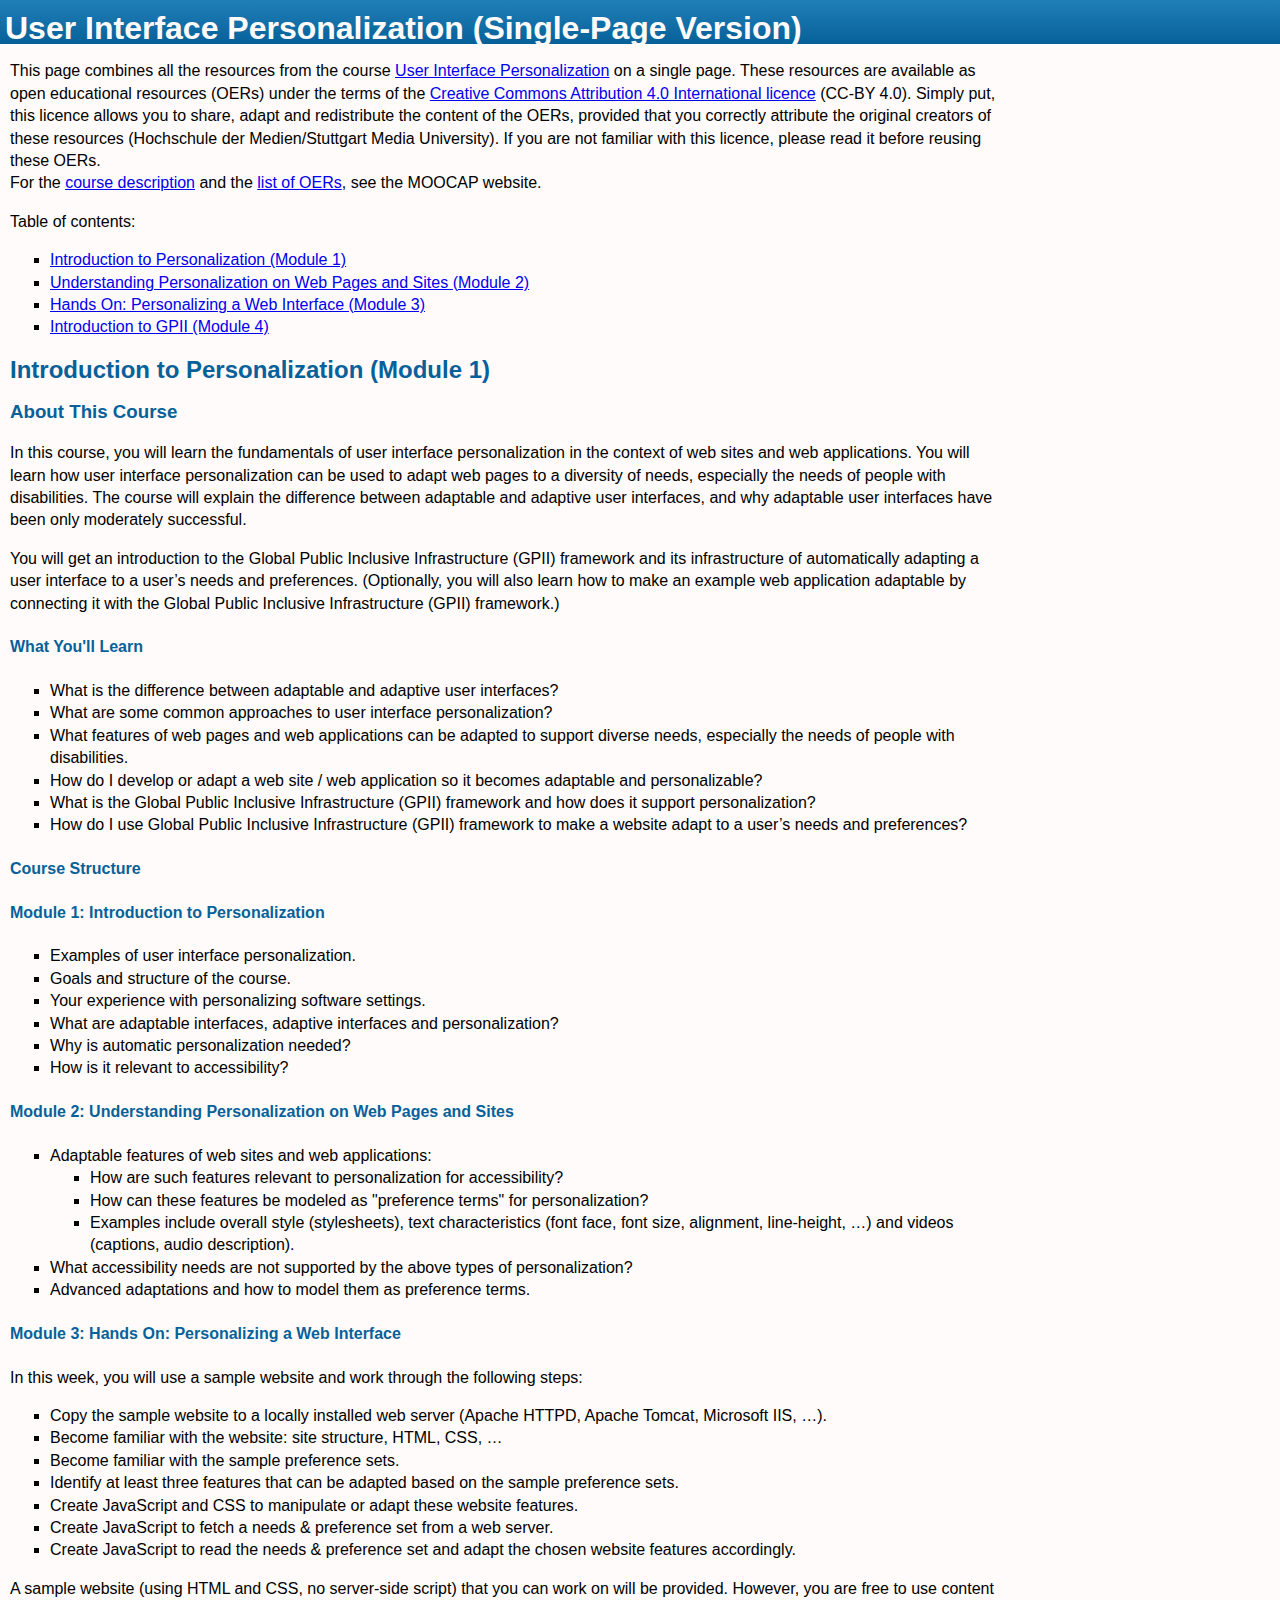
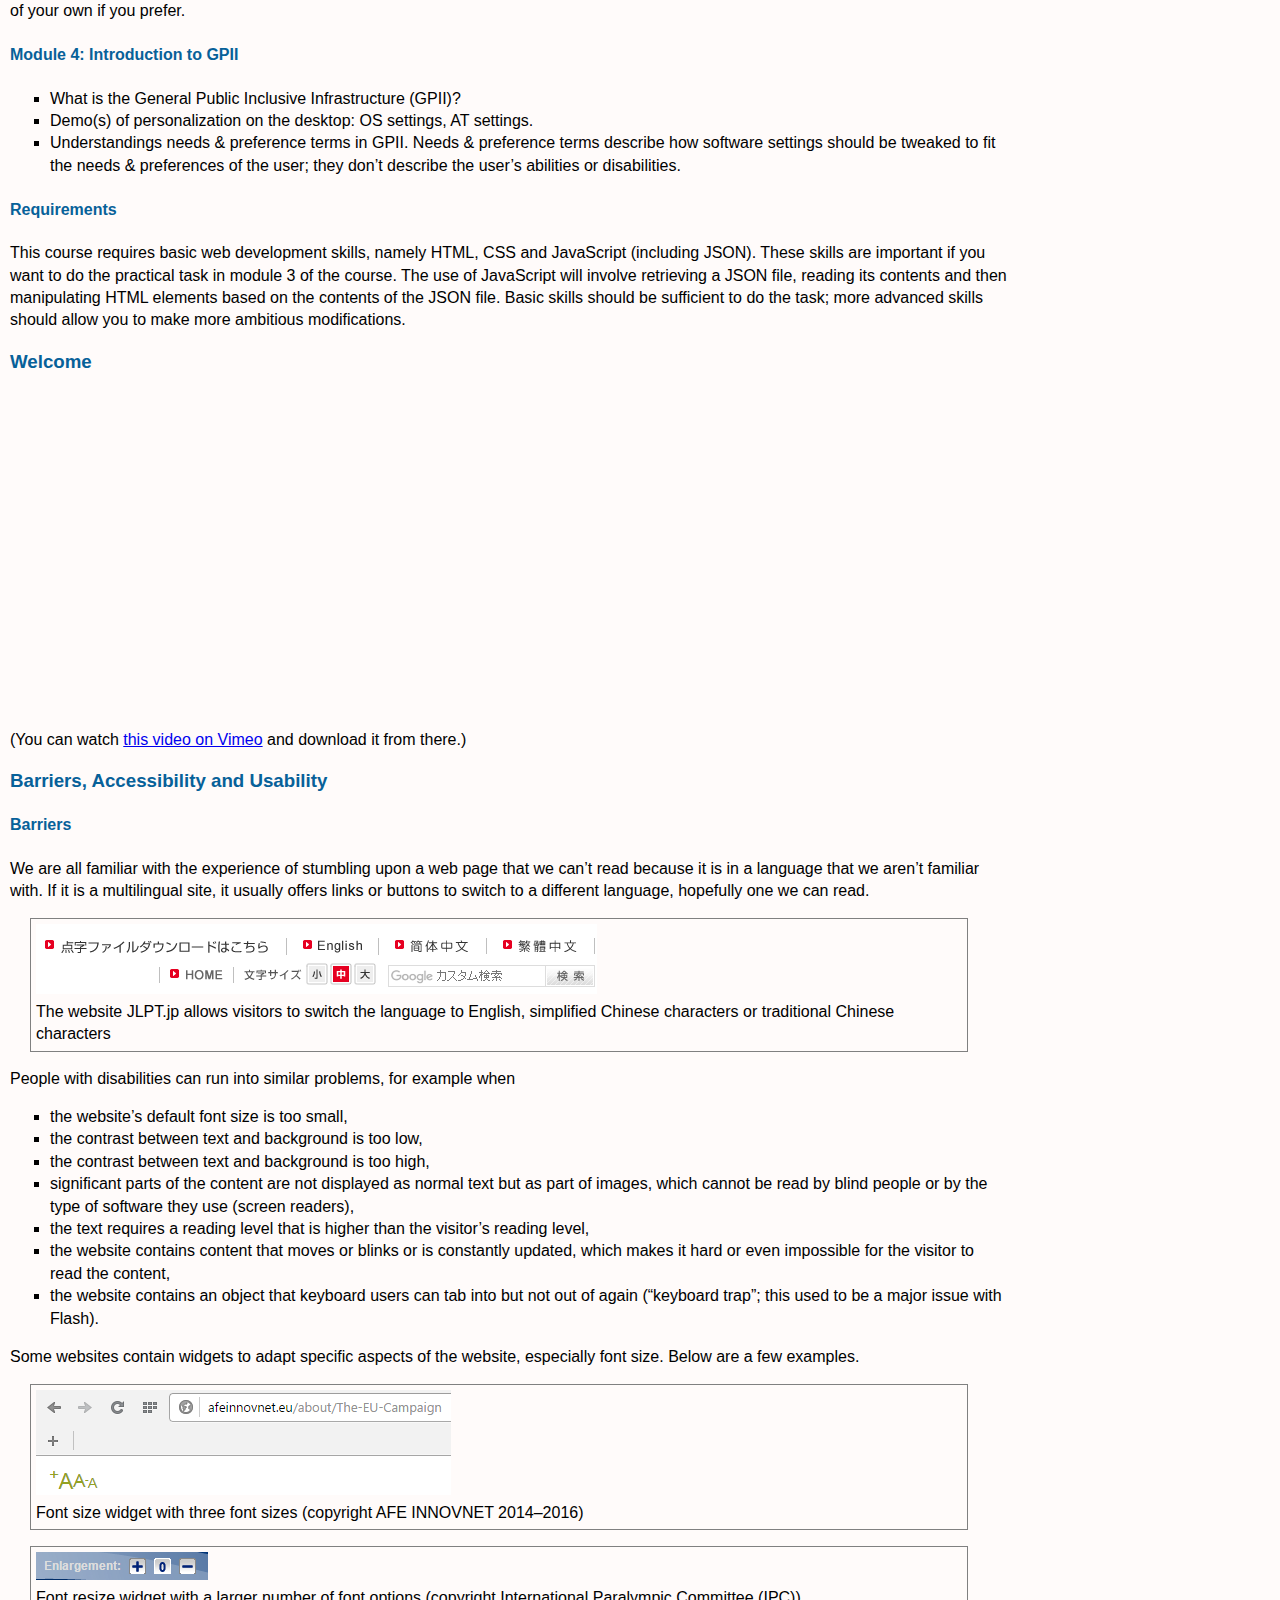
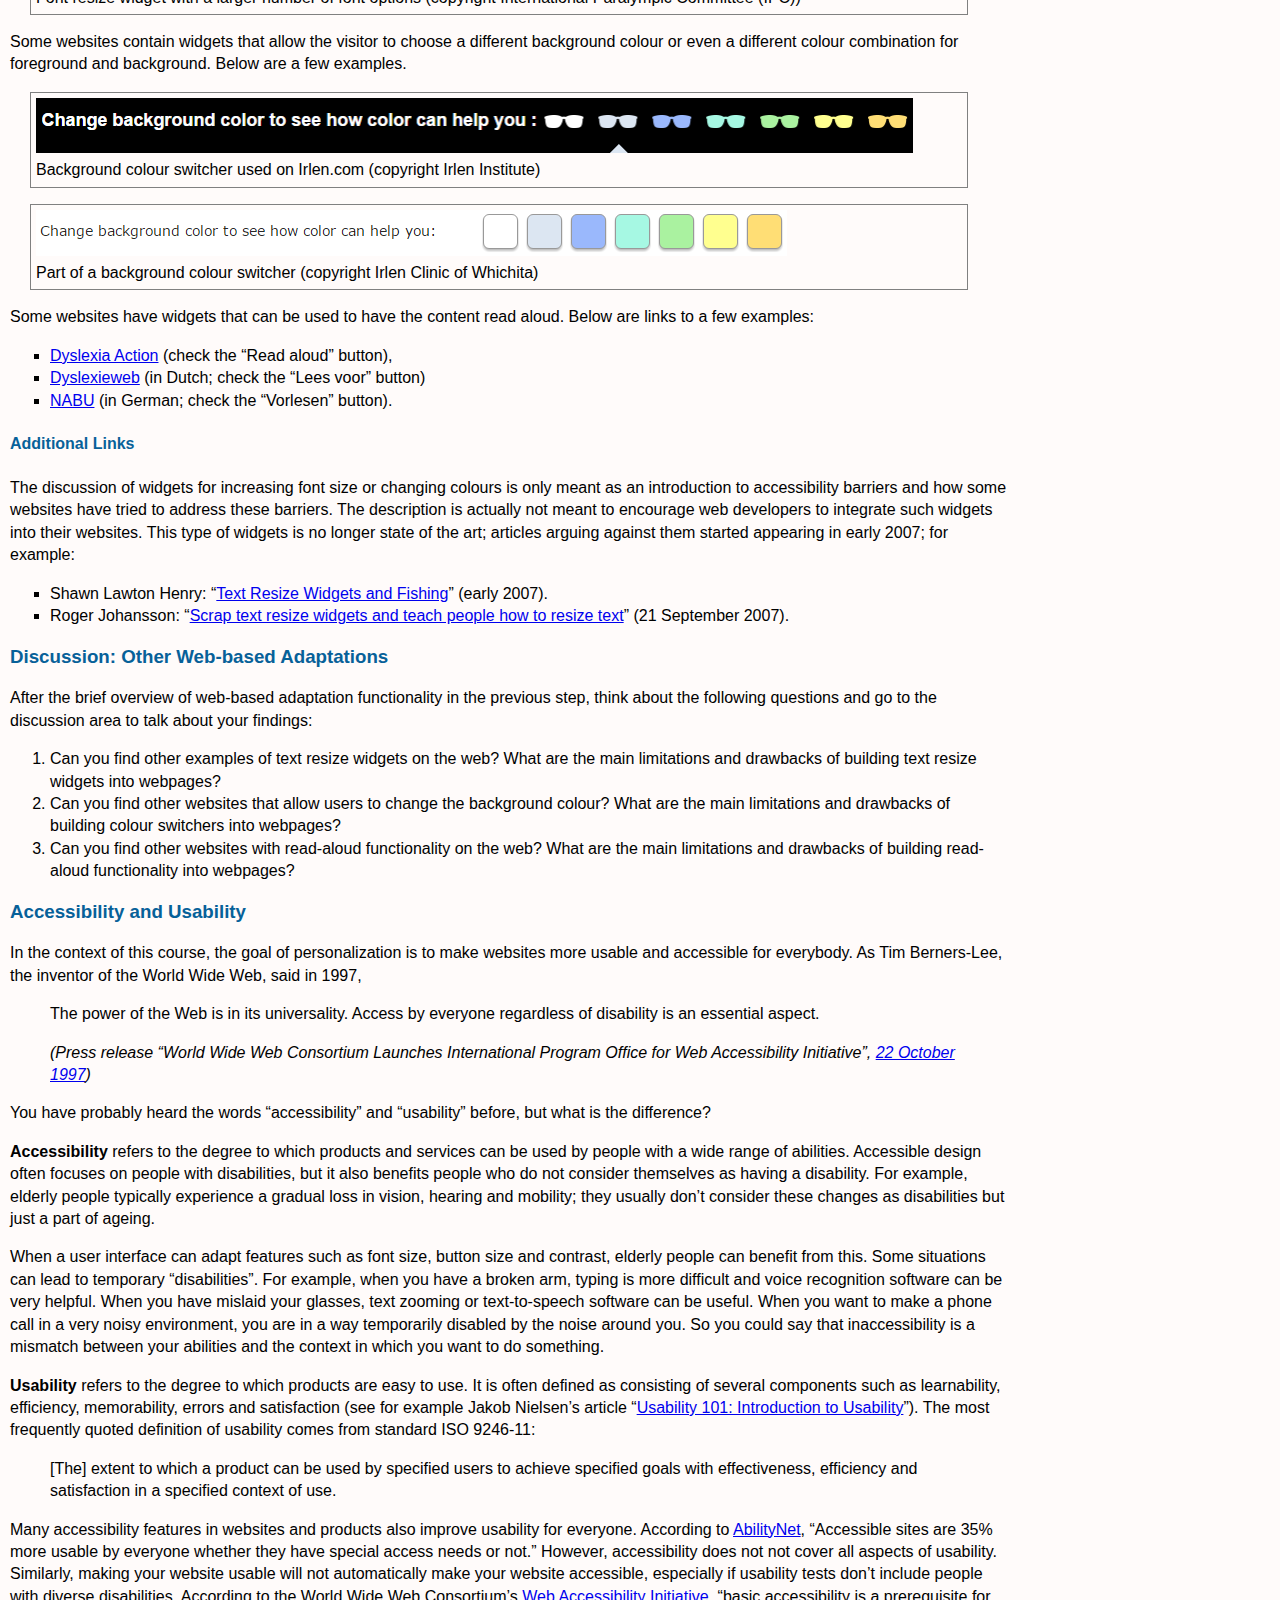
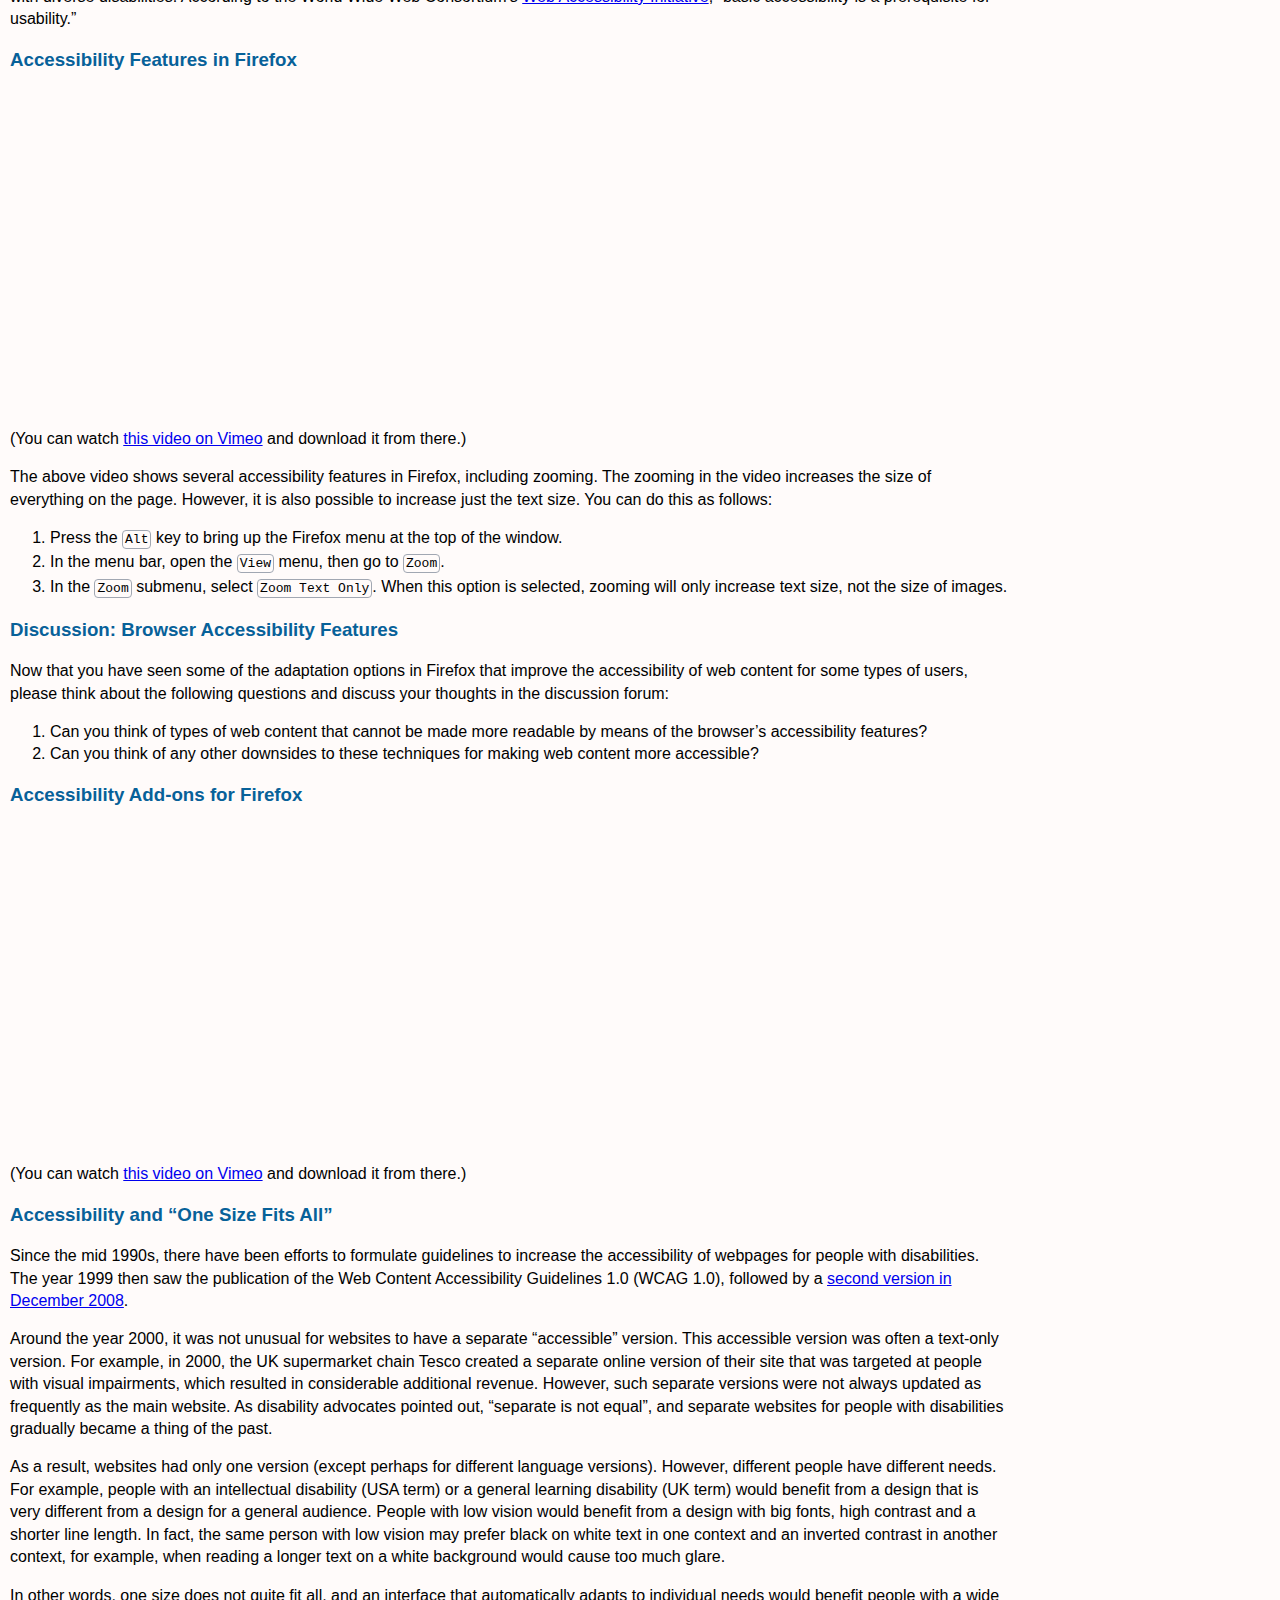
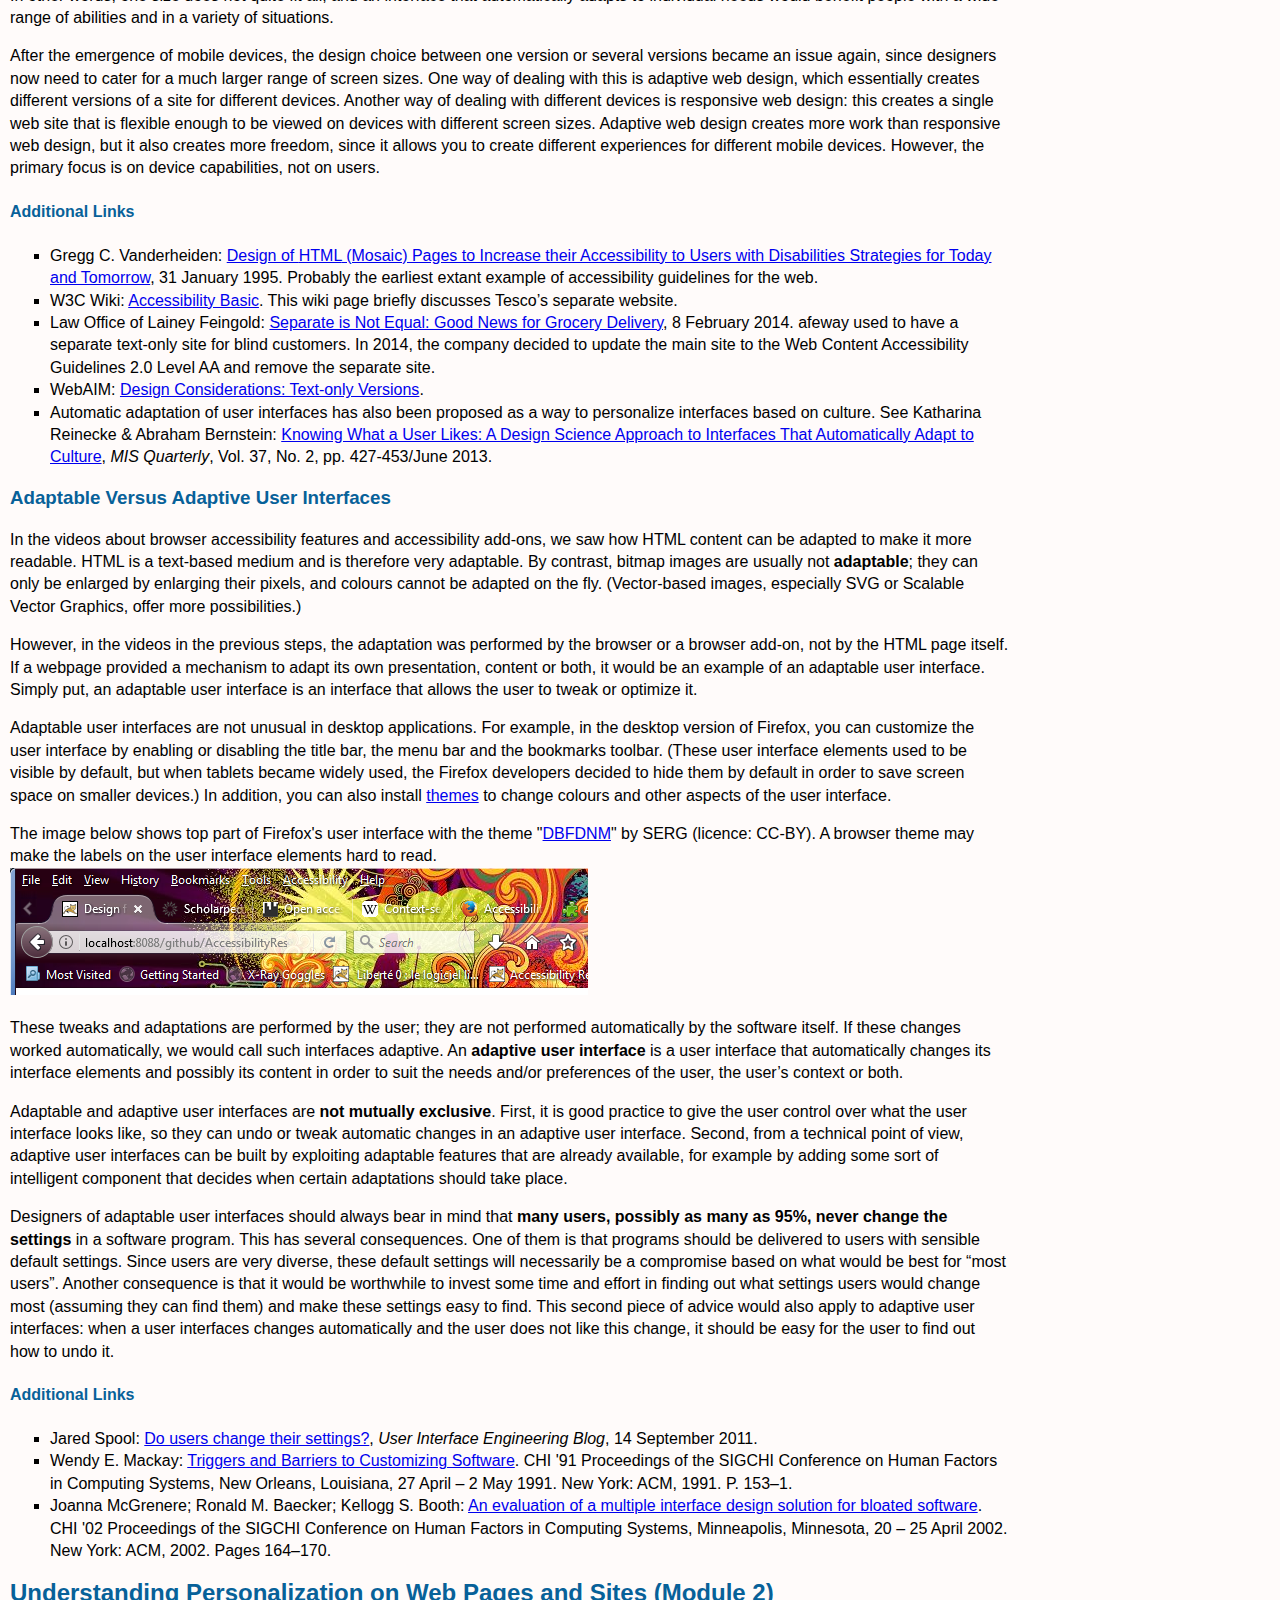
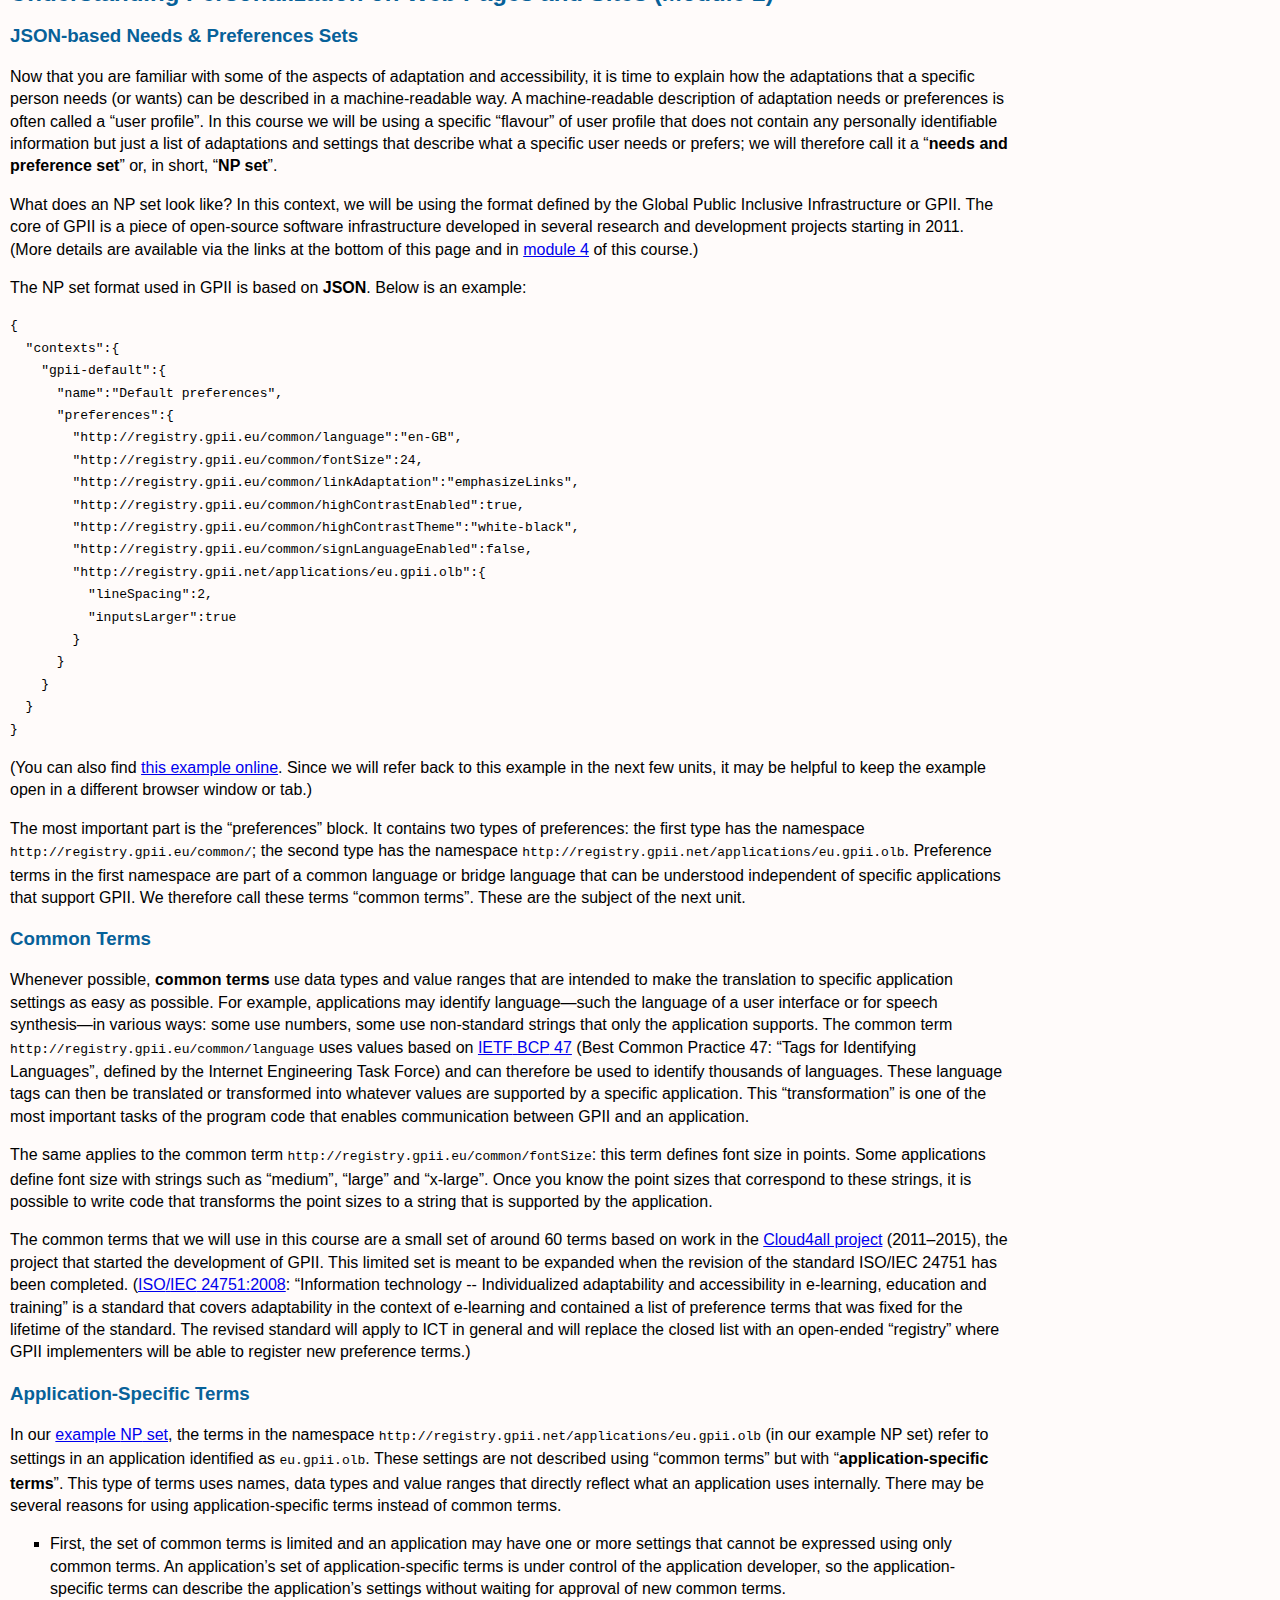
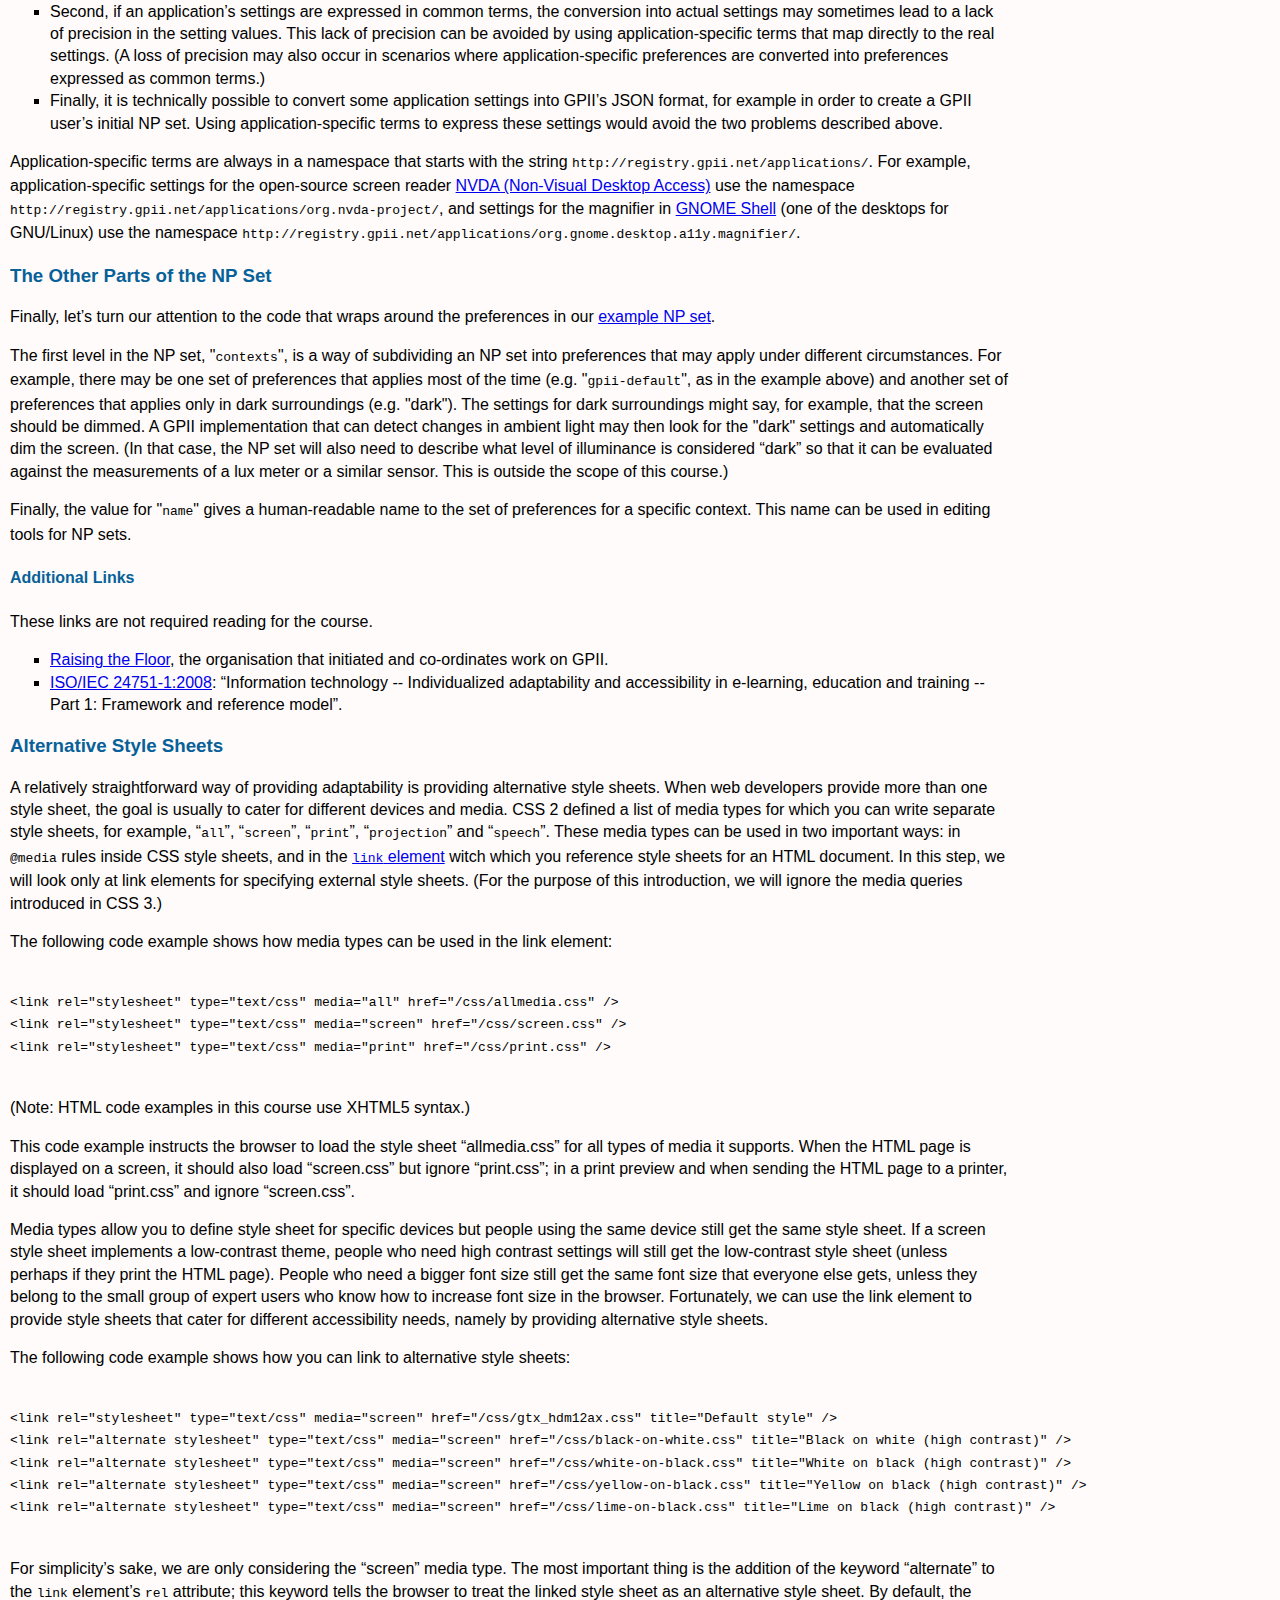
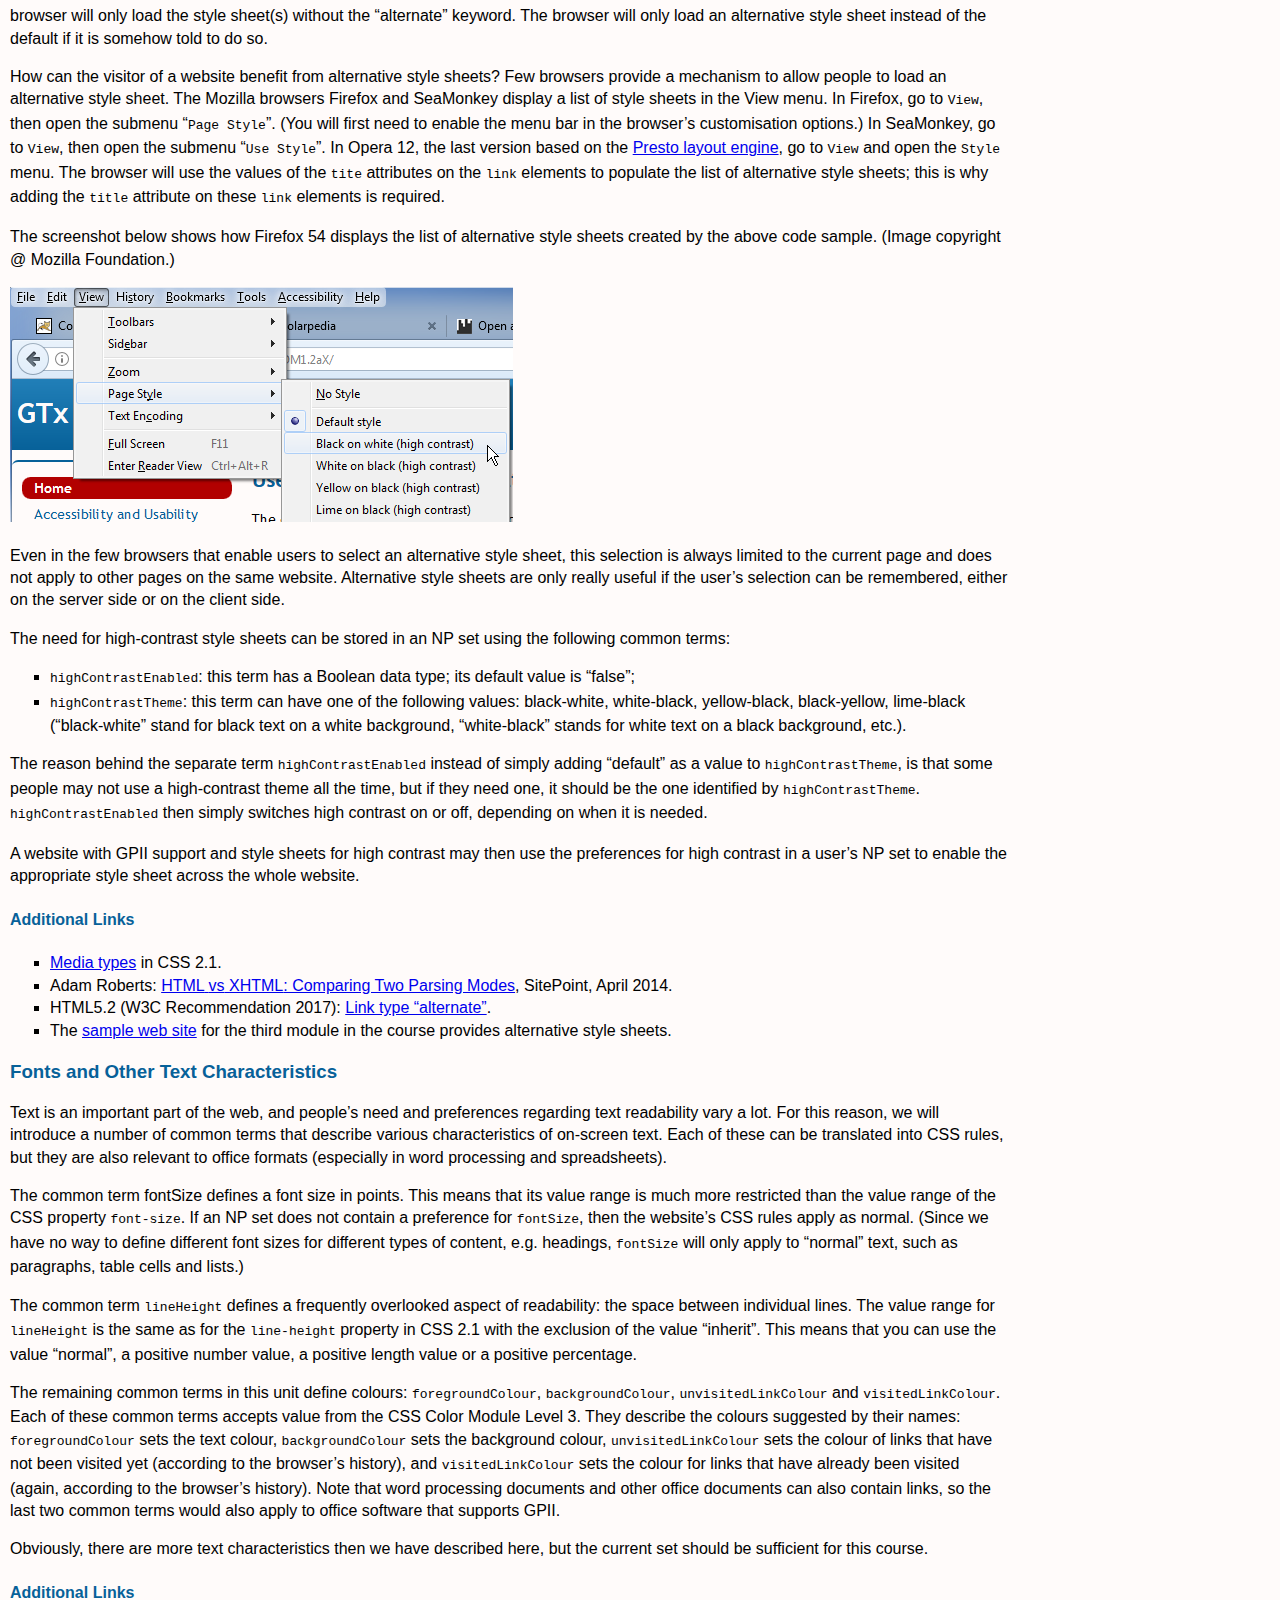
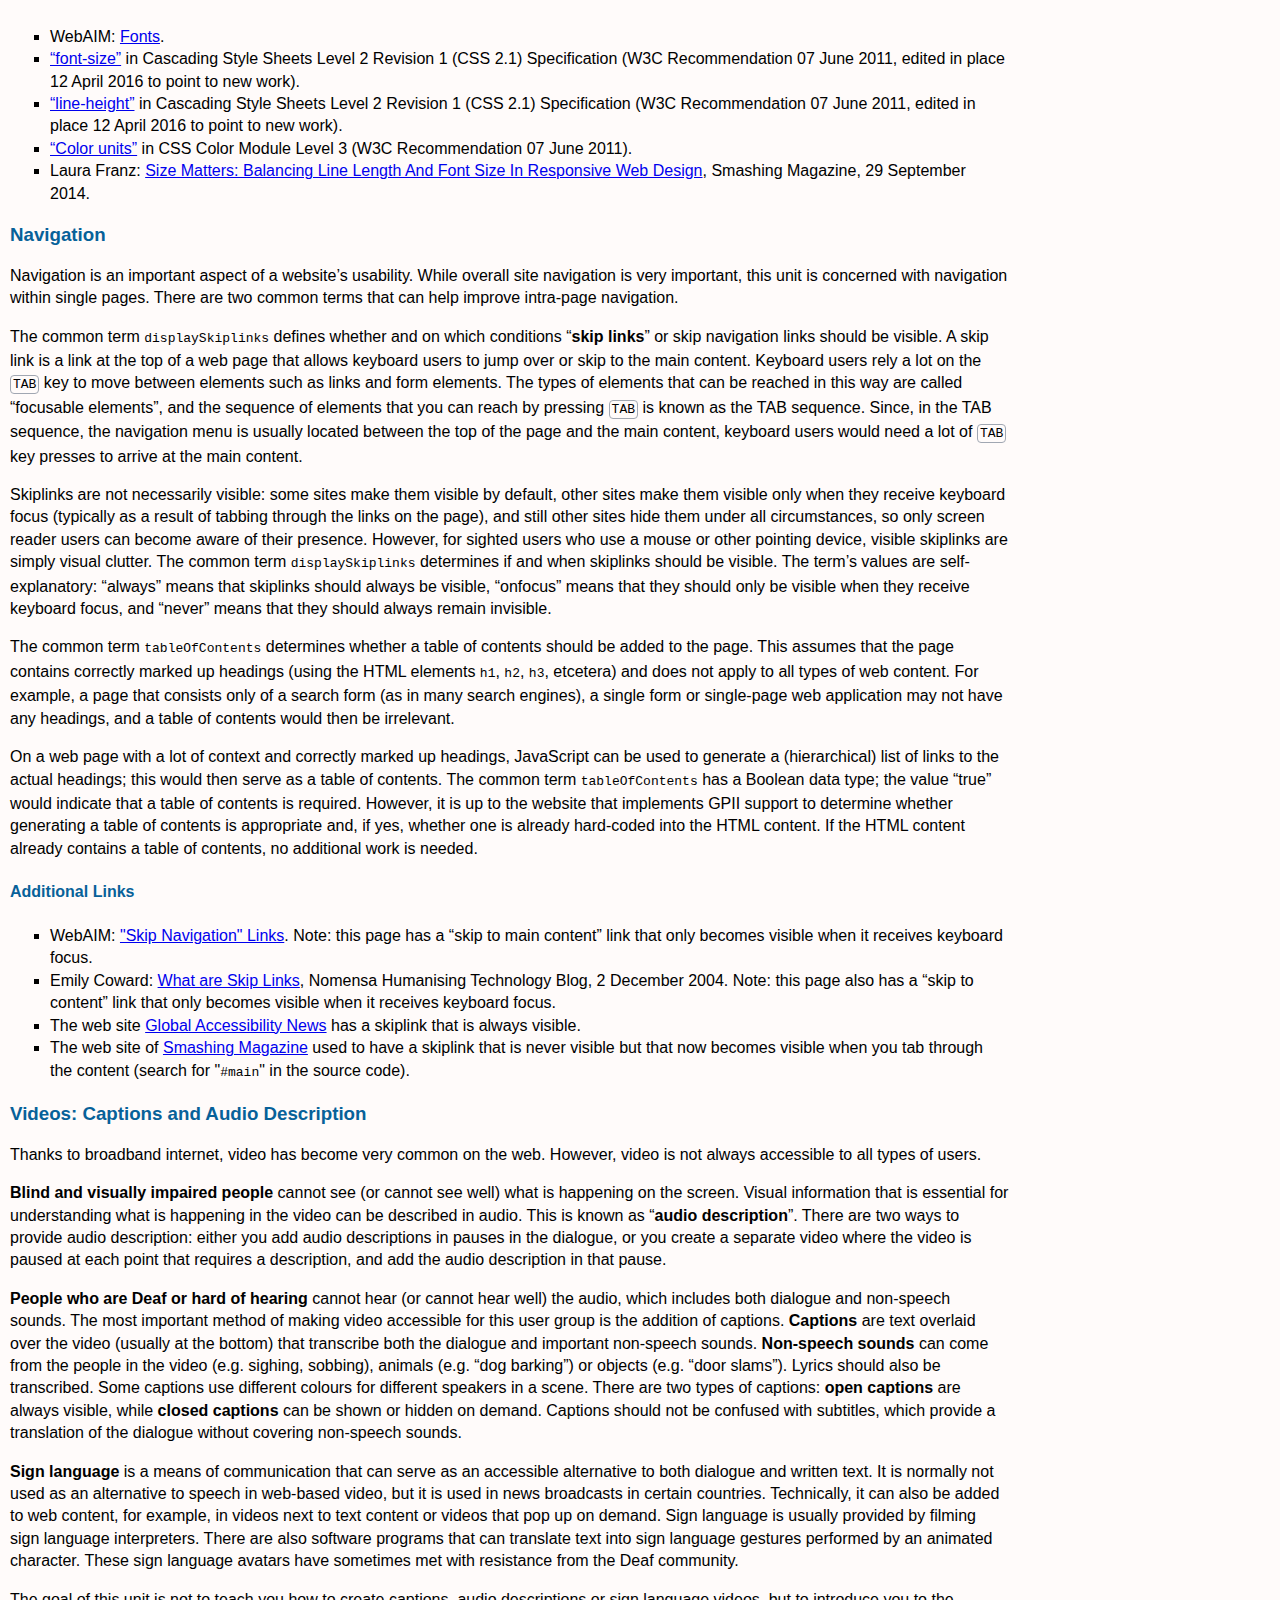
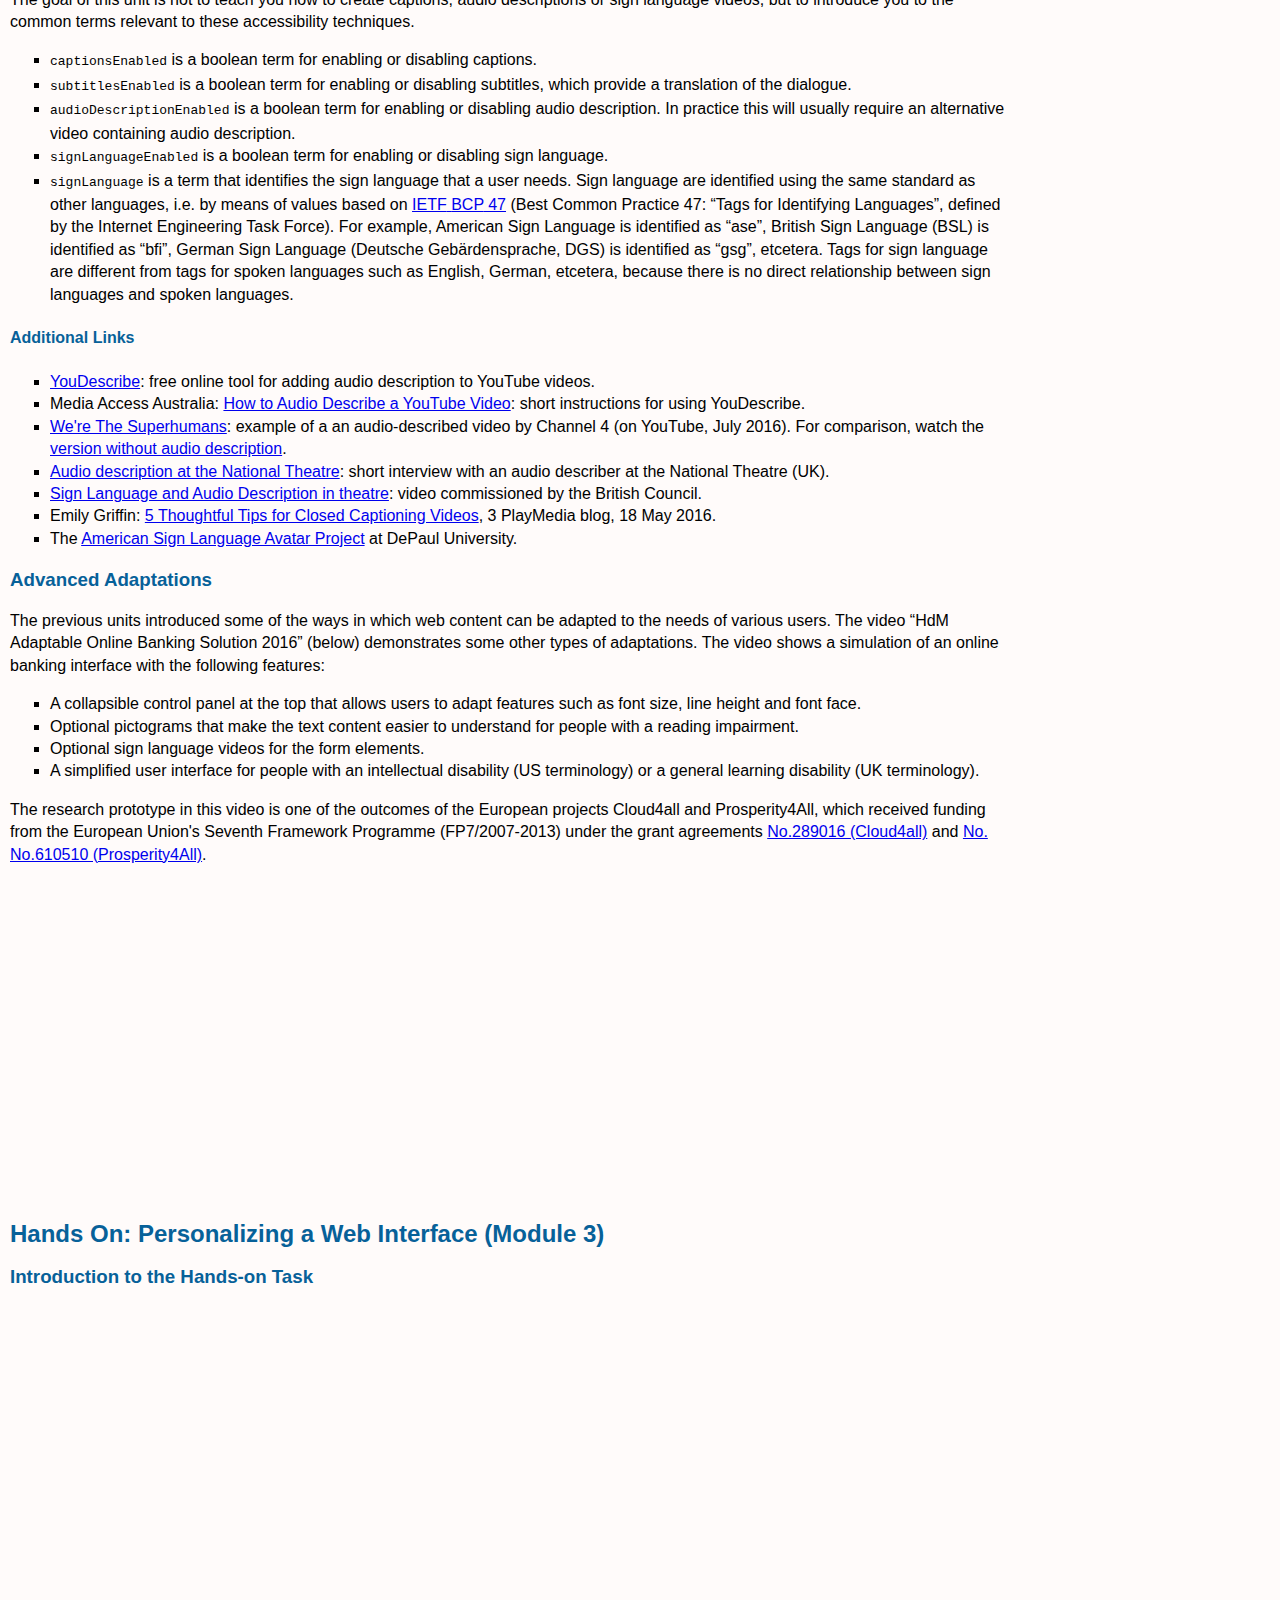
==== commit 9977d48a: "Added basic table of contents" ====
--- a/index.html
+++ b/index.html
@@ -49,6 +49,14 @@
     see the <abbr>MOOCAP</abbr> website.
   </p>
 
+  <p>Table of contents:</p>
+  <ul>
+    <li><a href="#module-1">Introduction to Personalization (Module 1)</a></li>
+    <li><a href="#module-2">Understanding Personalization on Web Pages and Sites (Module 2)</a></li>
+    <li><a href="#module-3">Hands On: Personalizing a Web Interface (Module 3)</a></li>
+    <li><a href="#module-4">Introduction to <abbr>GPII</abbr> (Module 4)</a></li>
+  </ul>
+
   <section class="module" id="module-1">
     <h2>Introduction to Personalization (Module 1)</h2>
     <section>
@@ -1181,6 +1189,7 @@
     <a rel="license" href="https://creativecommons.org/licenses/by/4.0/"><img alt="Creative Commons License" style="border-width:0" src="./img/cc_by_4.0_88x31.png" /></a><br />
     <strong><a href="https://remexlabs.github.io/gtx-hdm1-2ax/">User Interface Personalization</a></strong> by <a href="https://github.com/REMEXLabs"><abbr>HdM</abbr> REMEXLabs</a> is licensed under a 
     <a rel="license" href="https://creativecommons.org/licenses/by/4.0/">Creative Commons Attribution 4.0 International License</a>.
+    <br /><a href="impressum.html" hreflang="en" lang="de">Impressum</a>.
     <br />Copyright © <span lang="de">Hochschule der Medien</span> (<abbr>HdM</abbr>) / Stuttgart Media University, 2017 – 2018.
     </p>
   </footer>
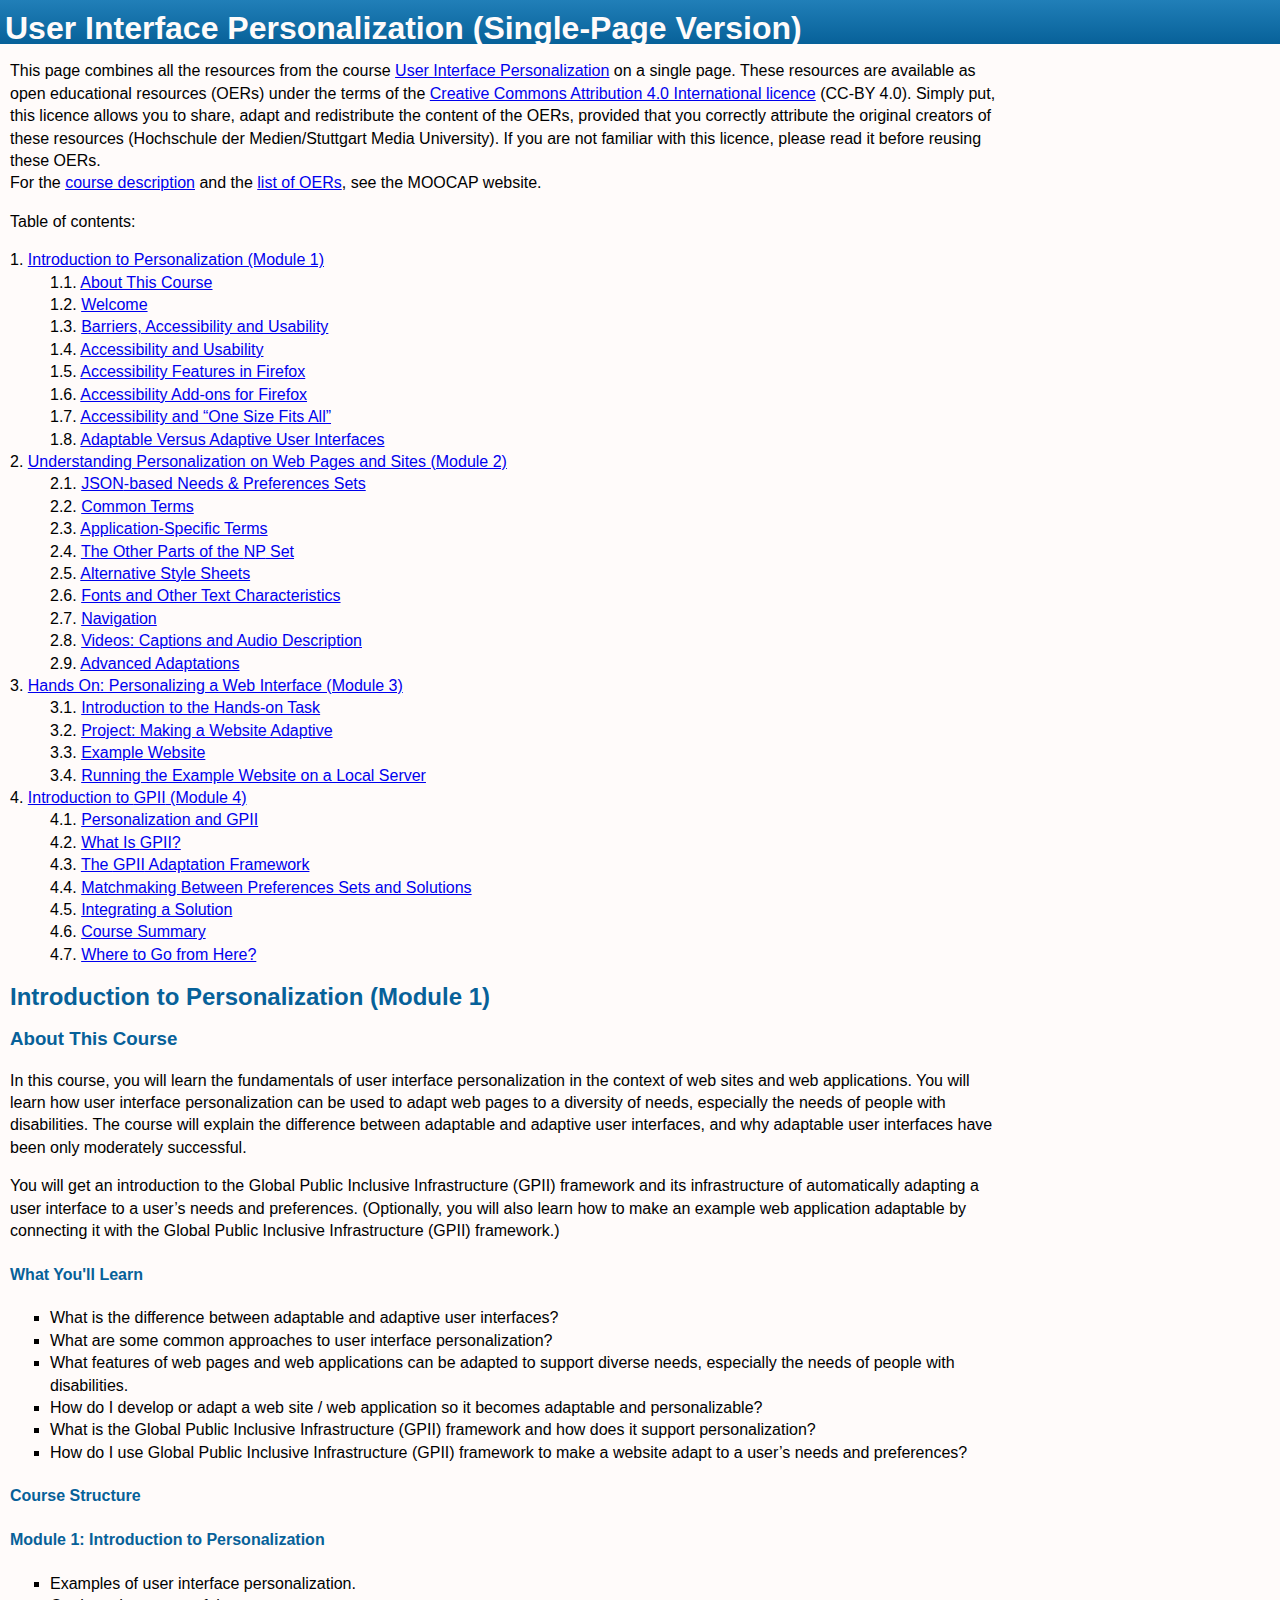
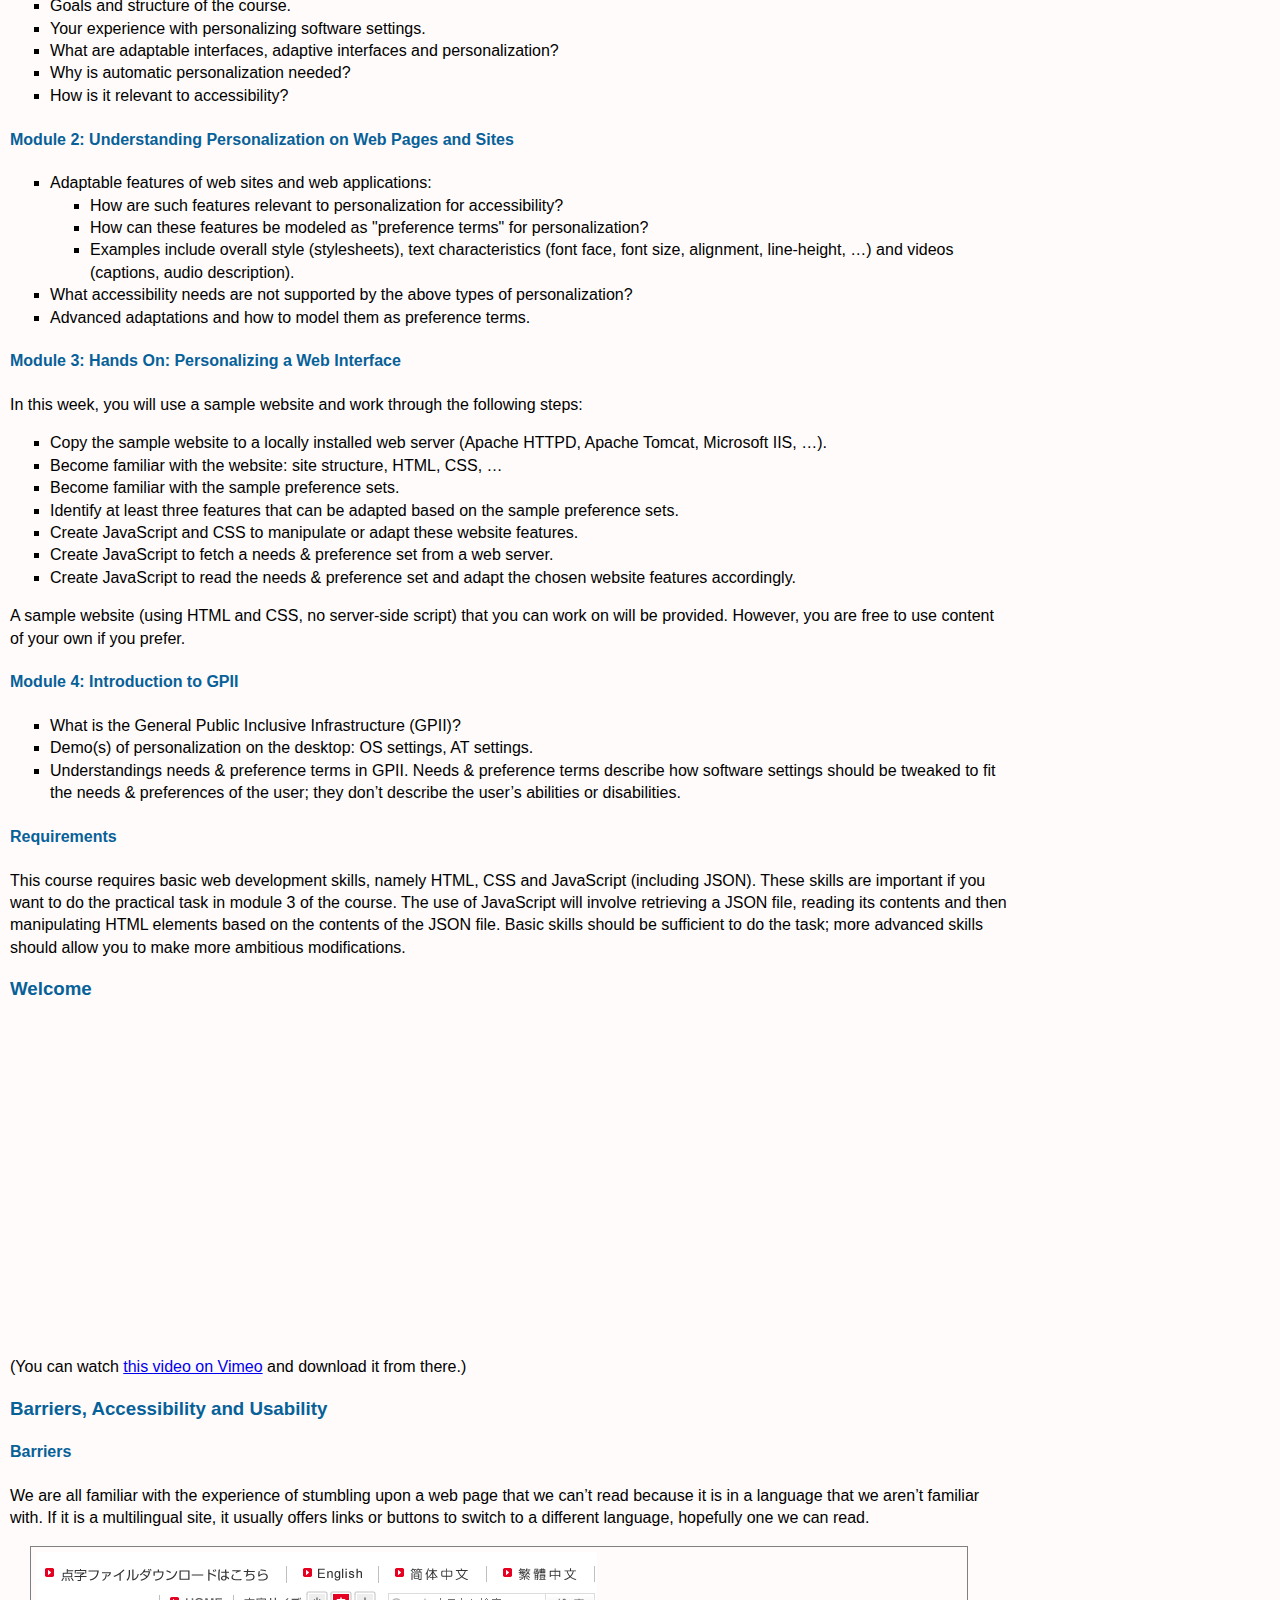
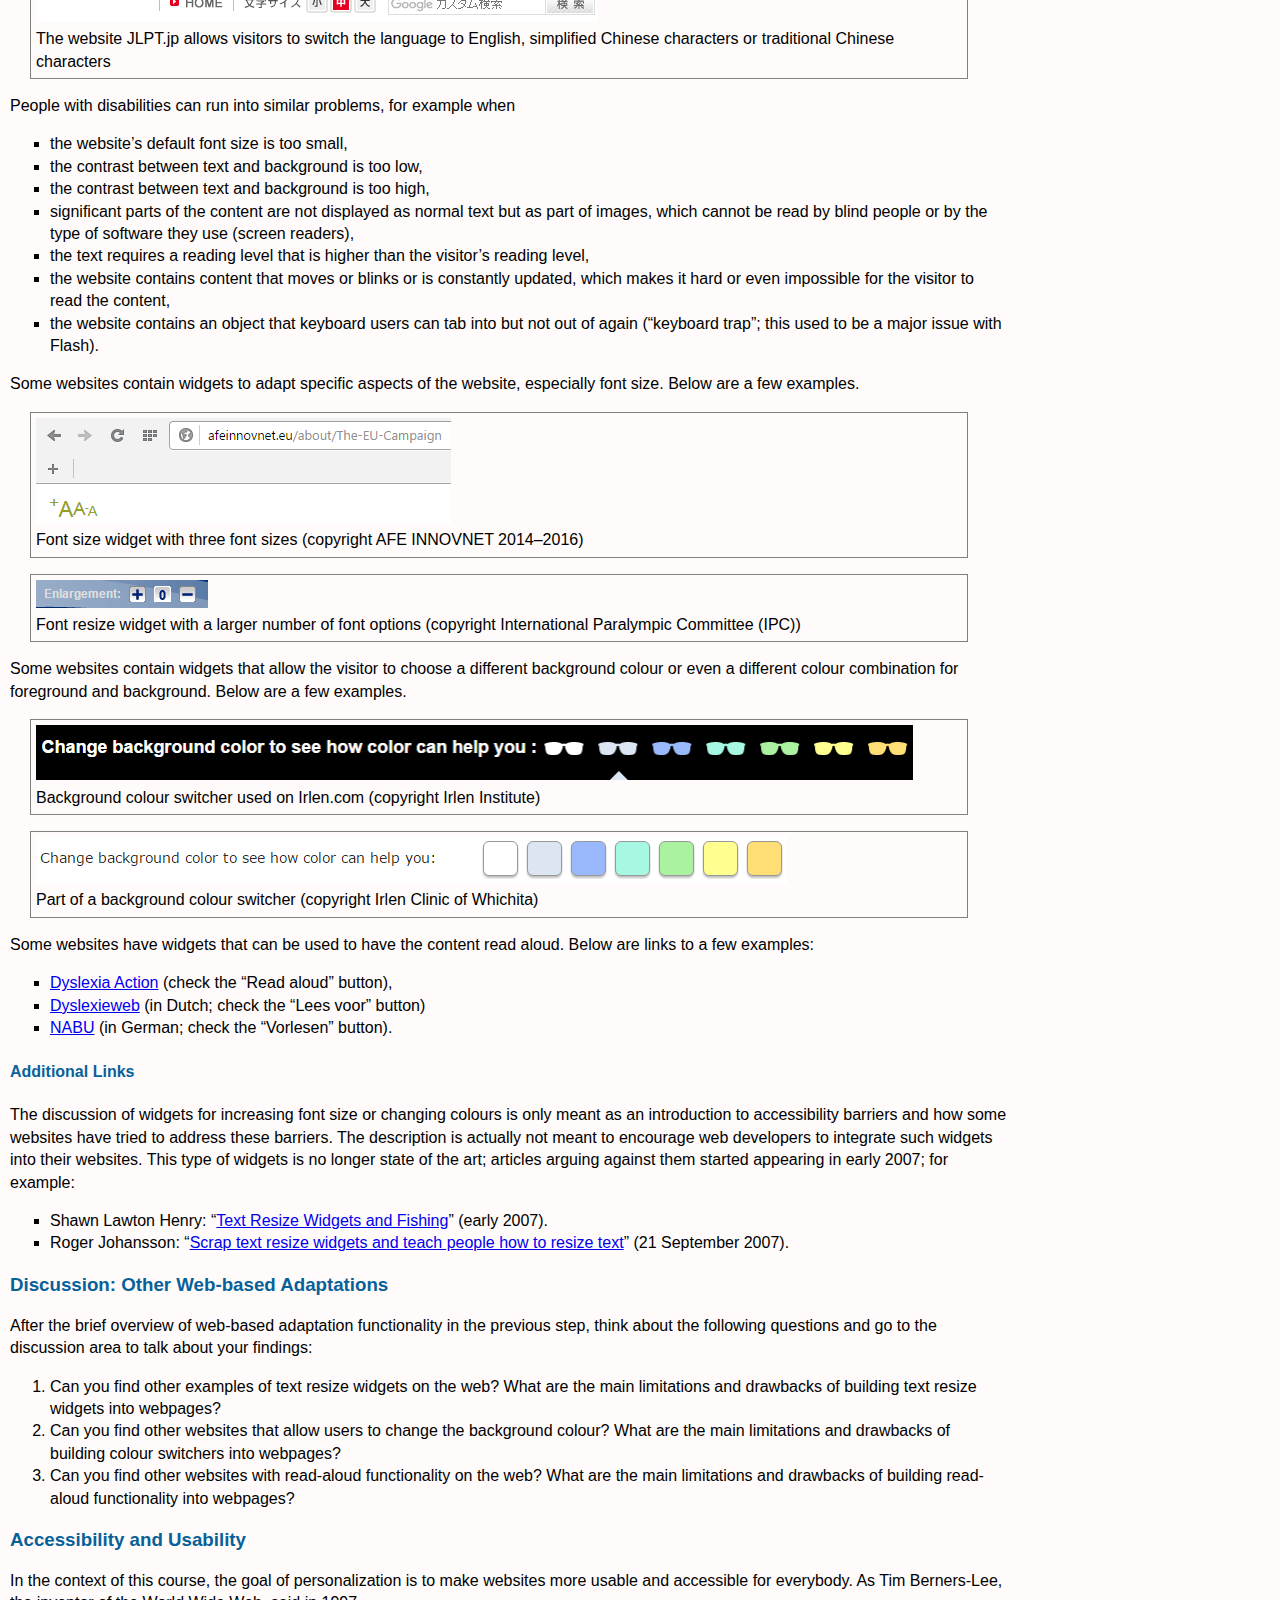
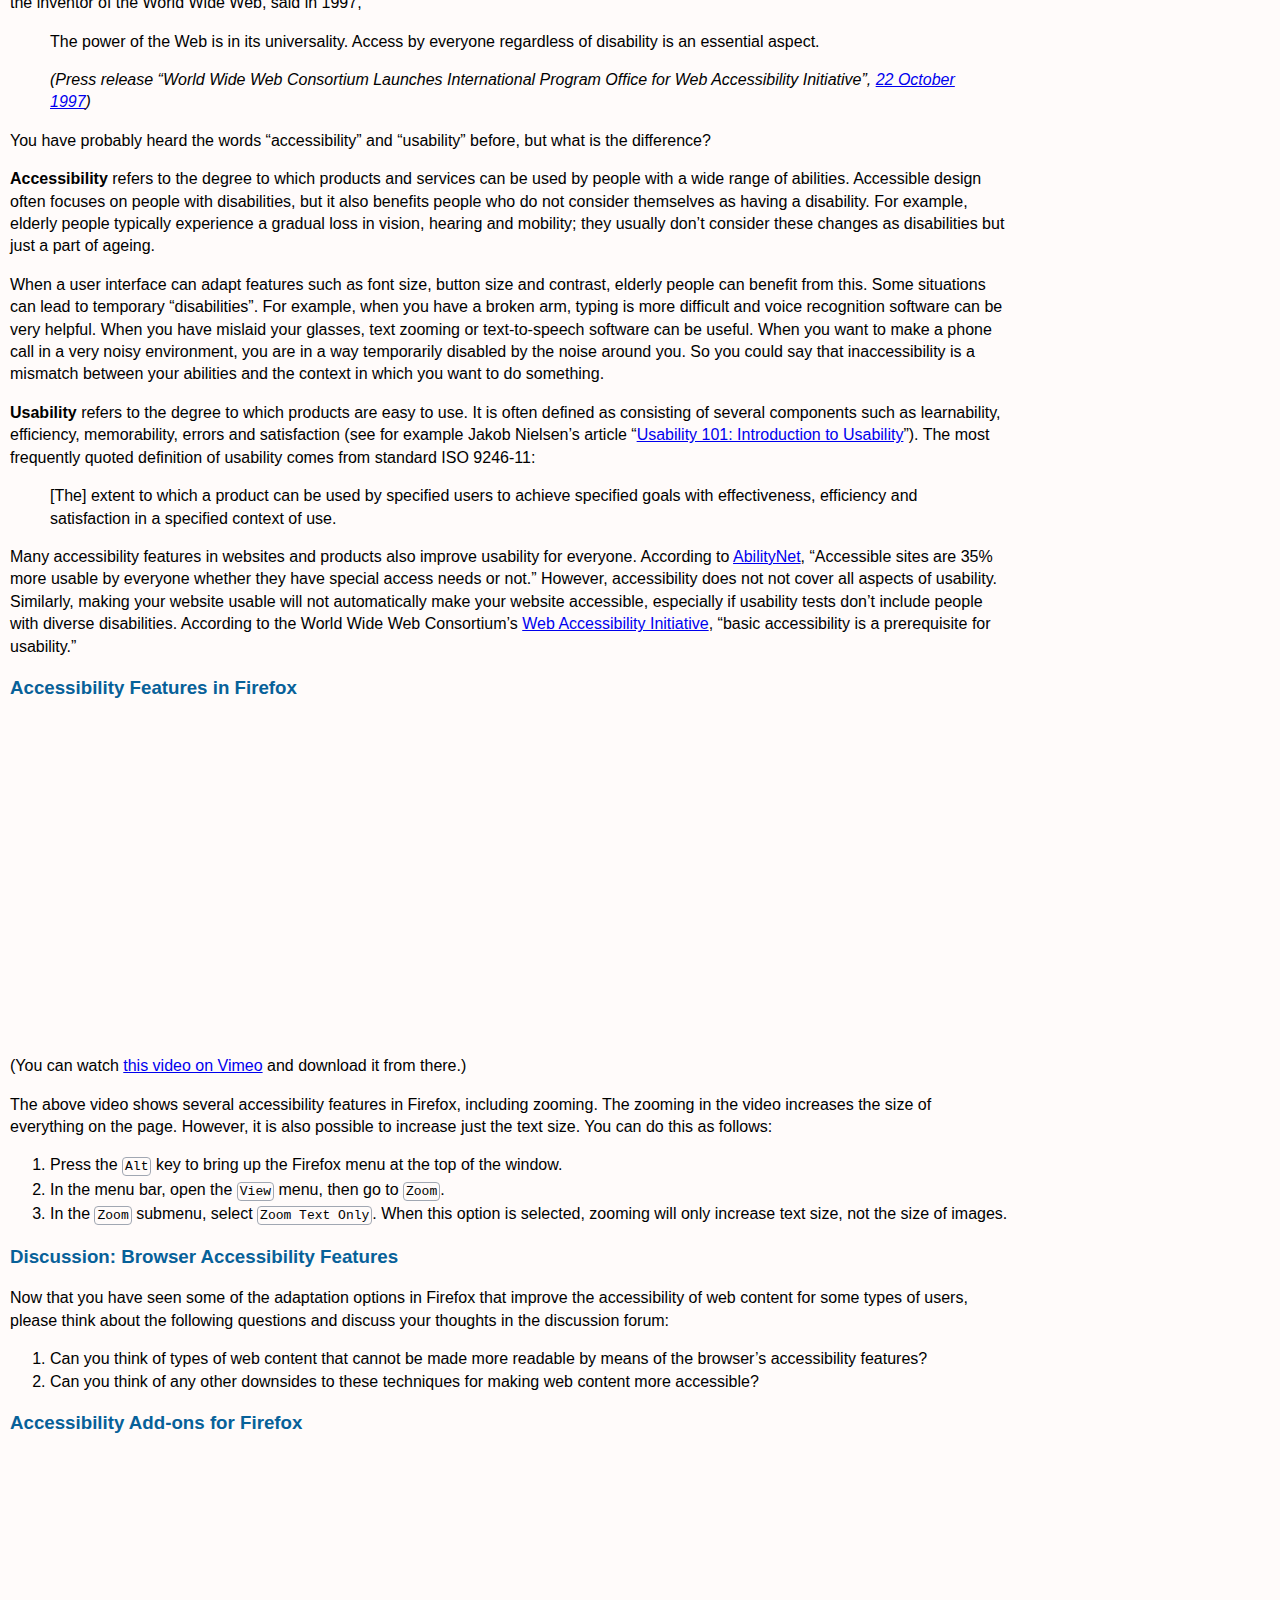
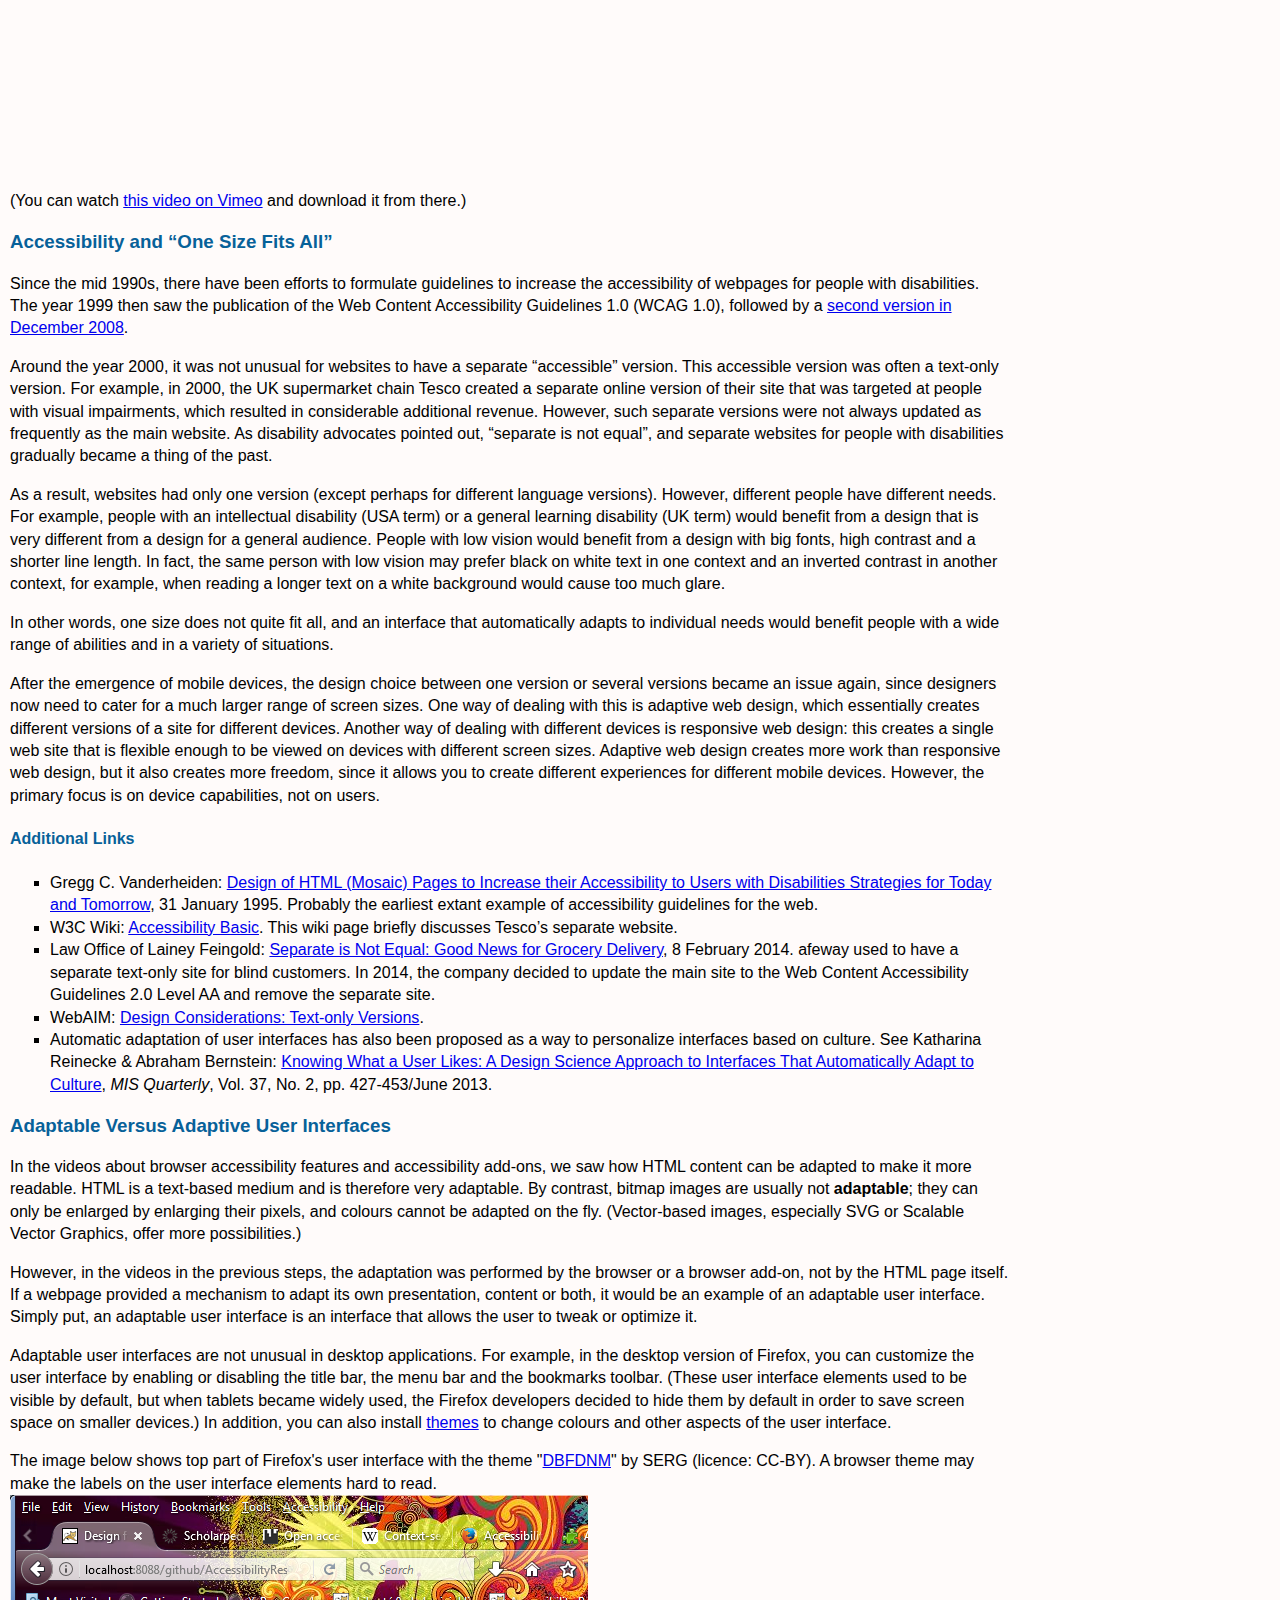
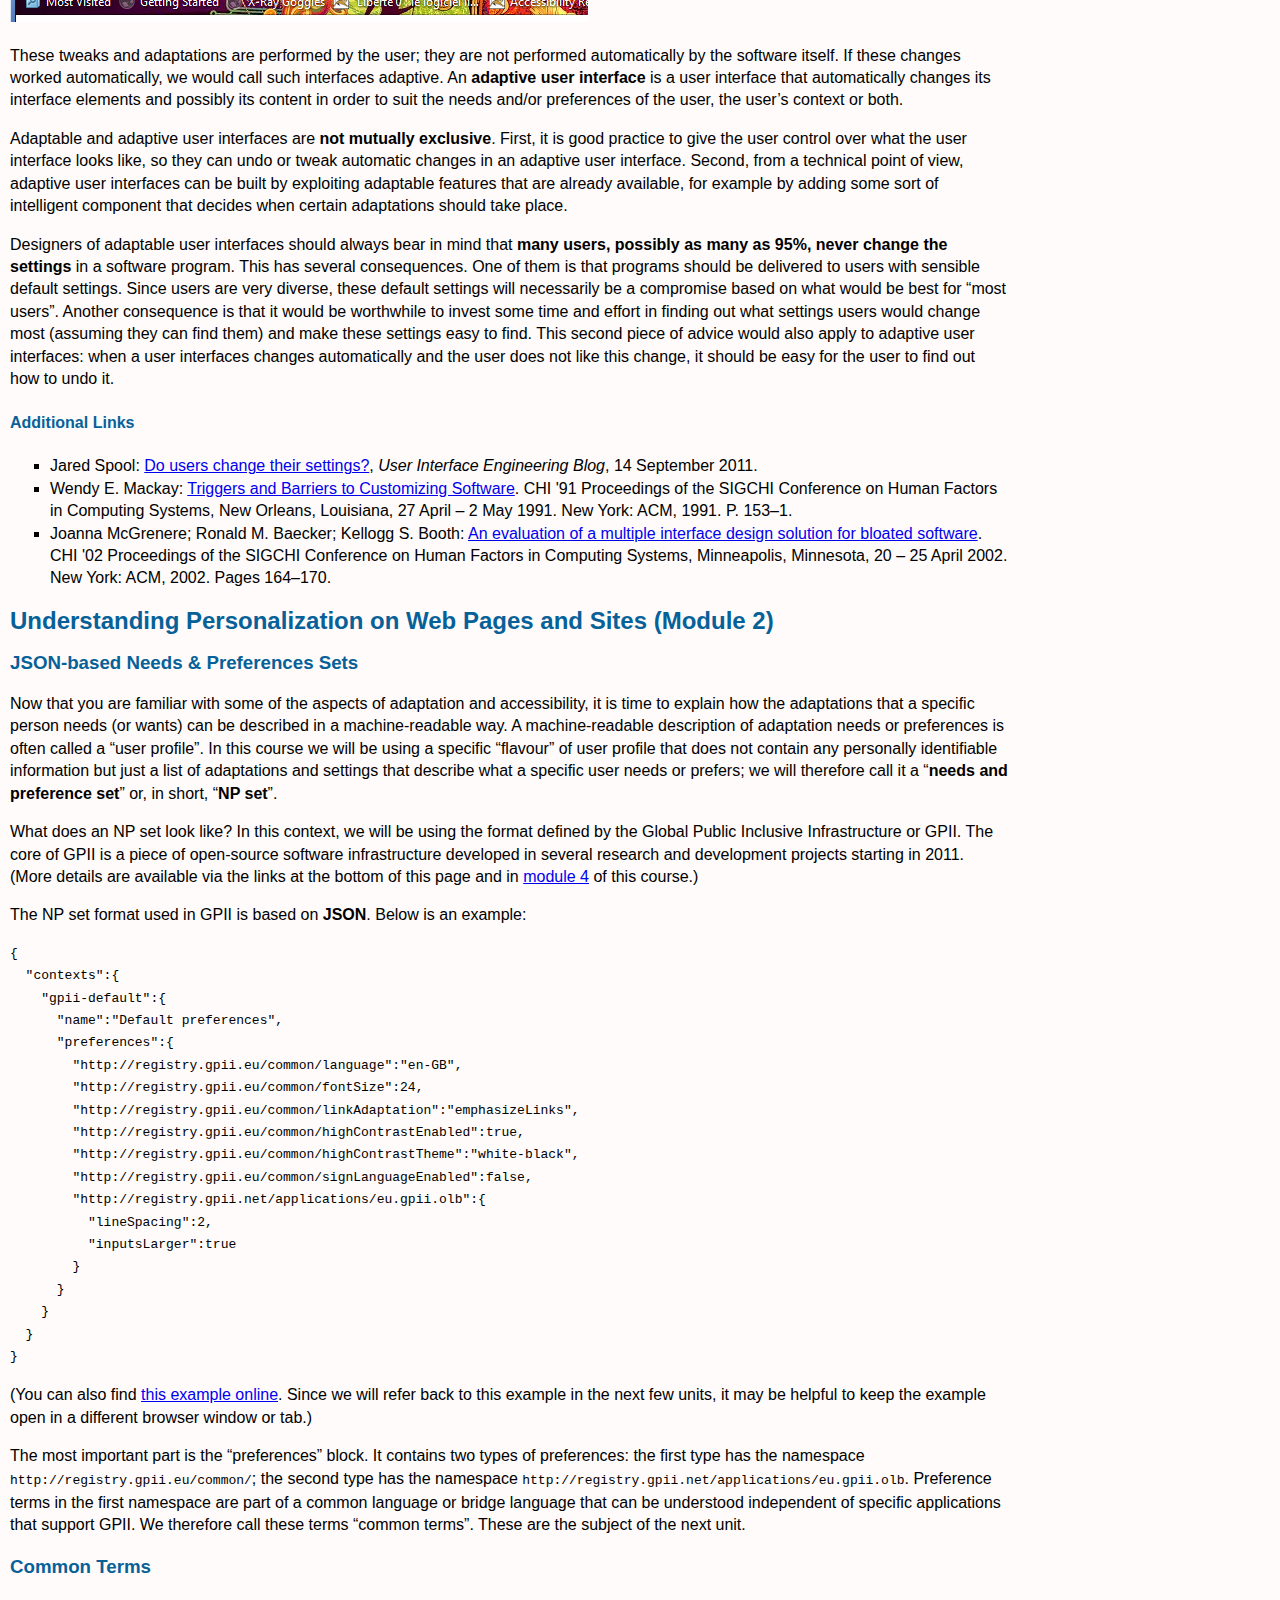
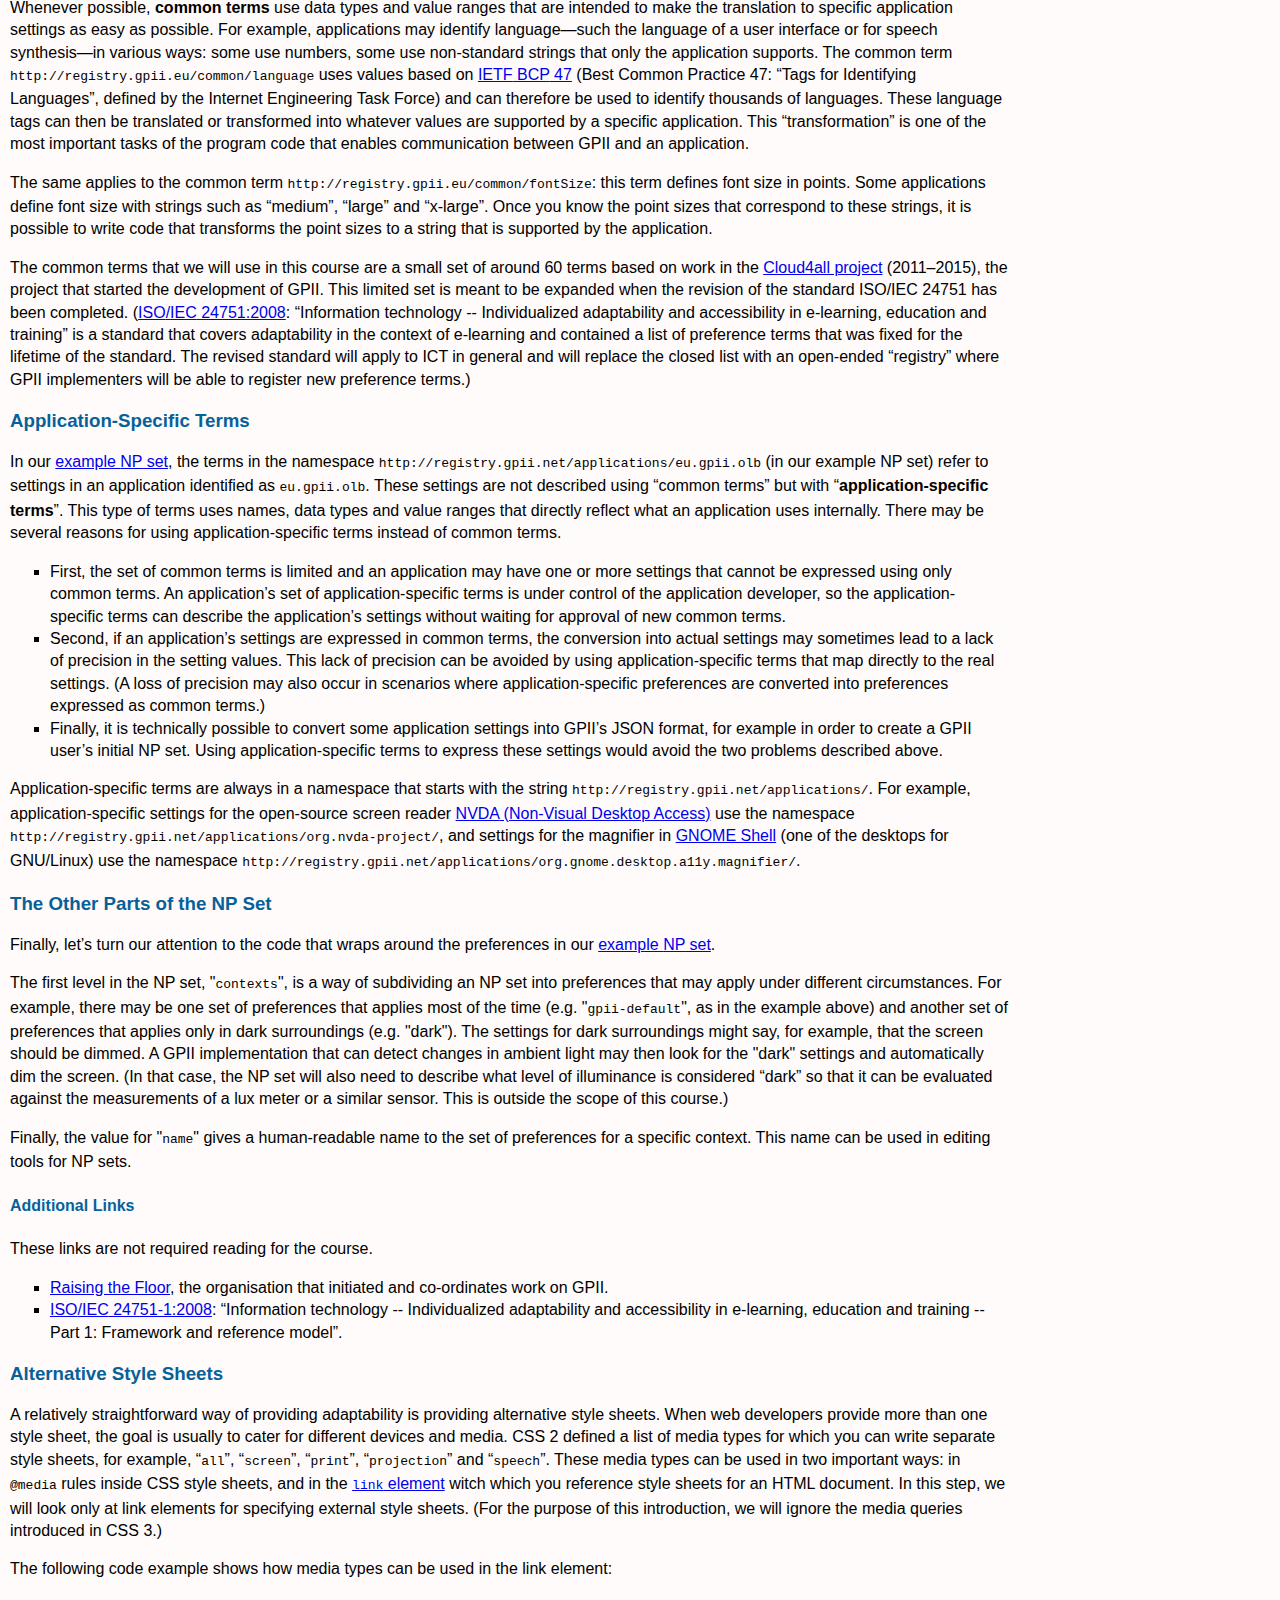
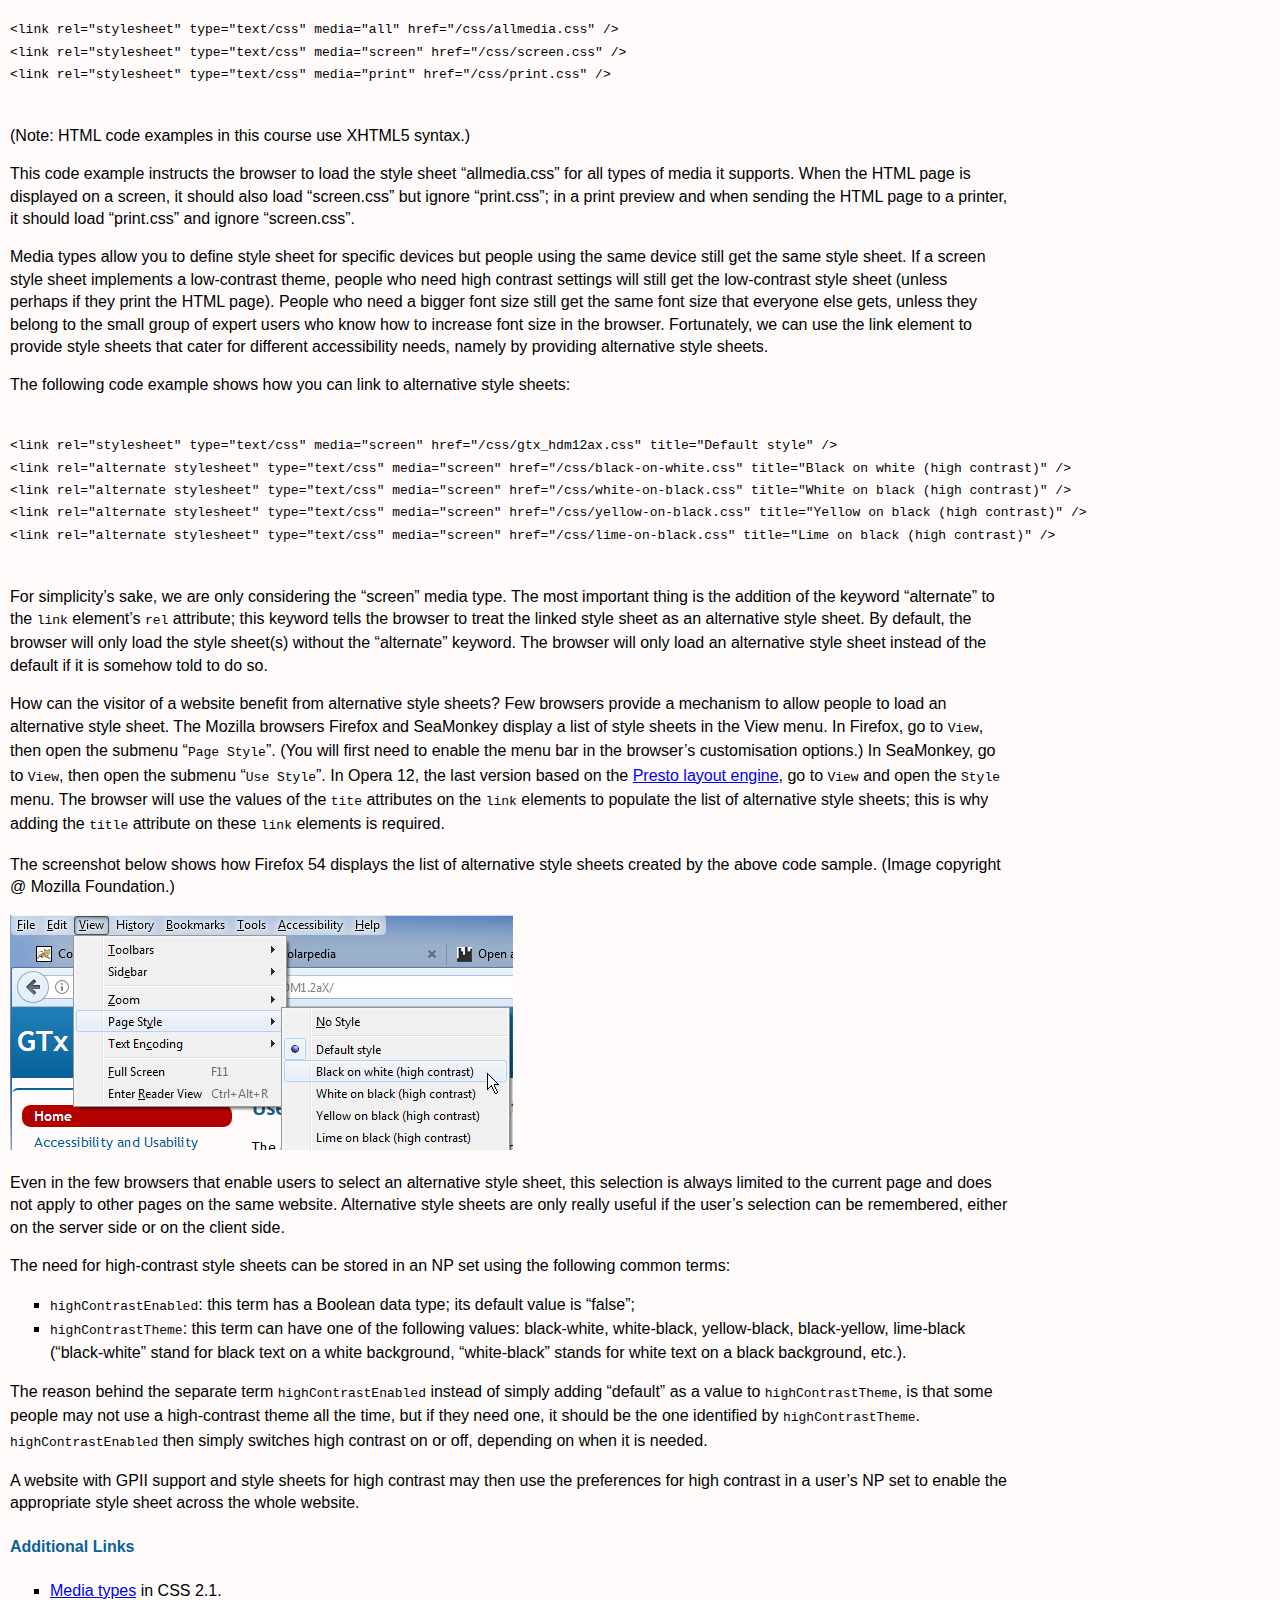
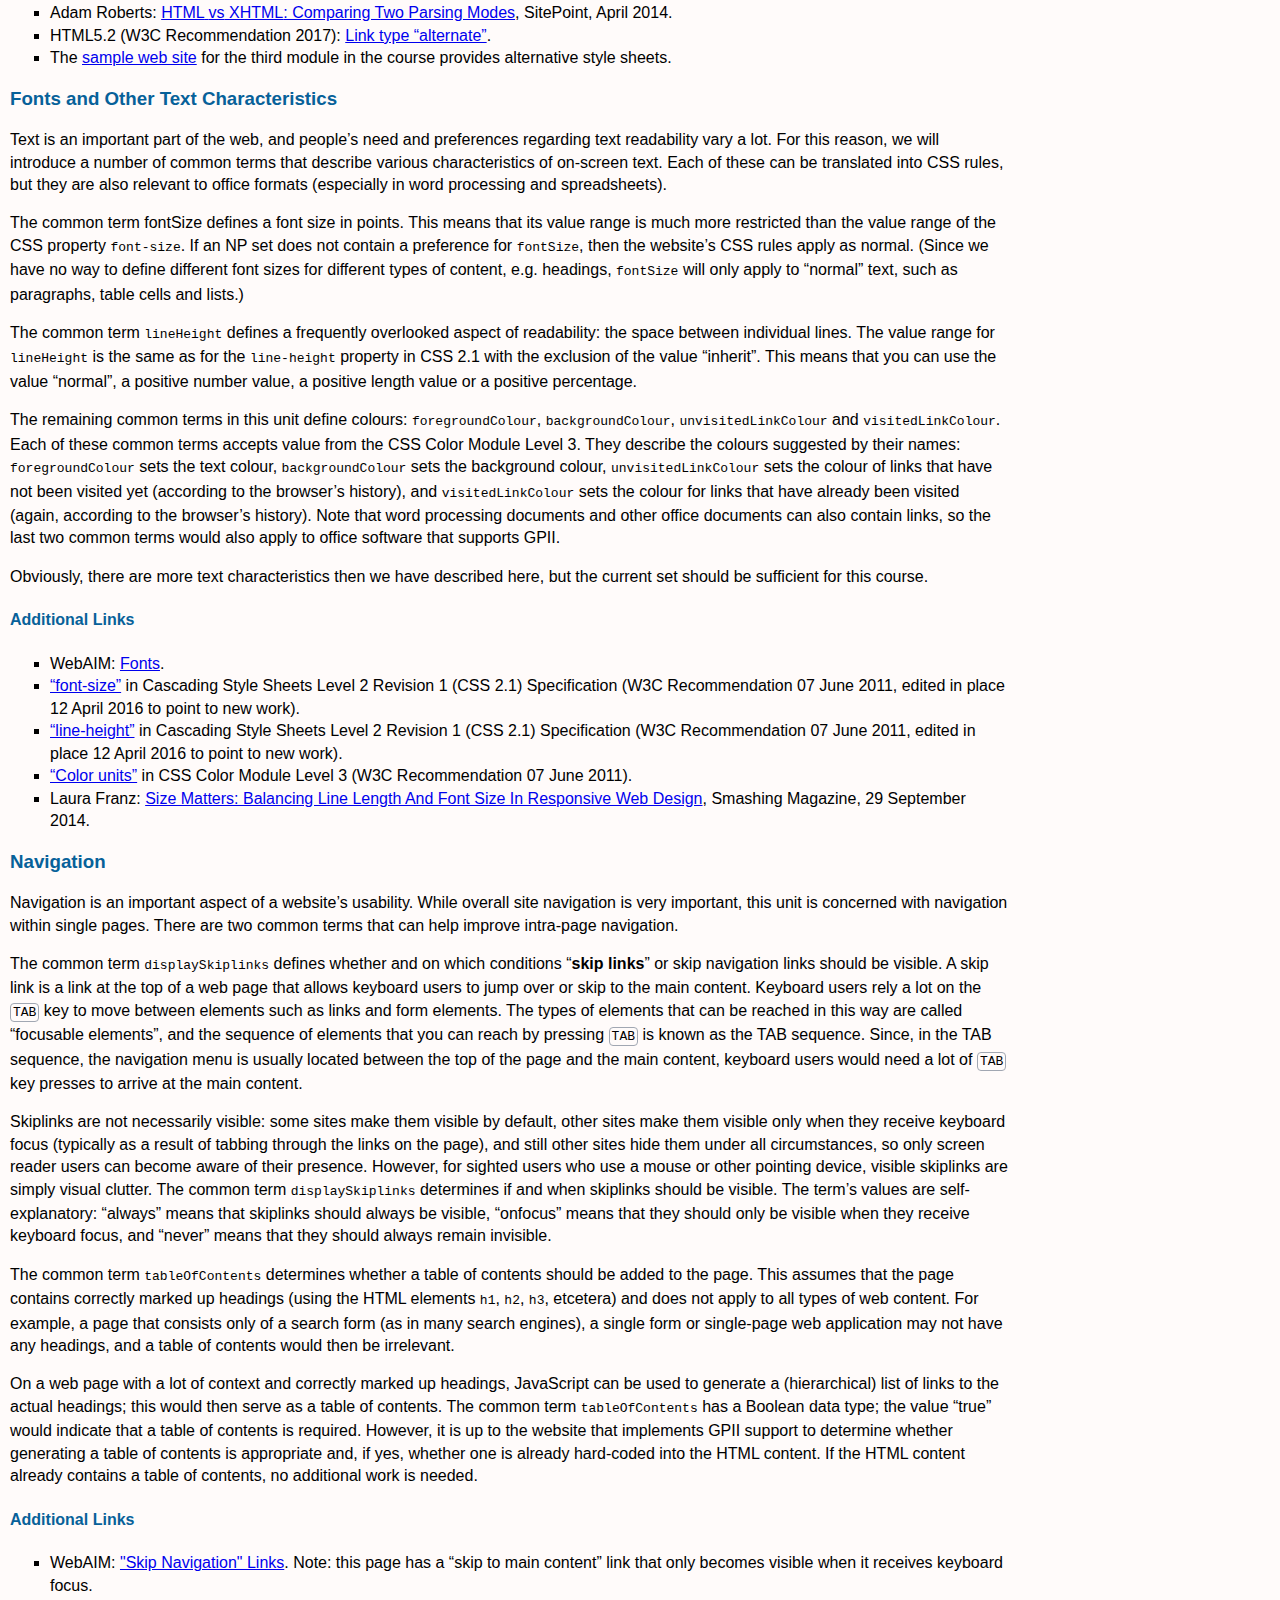
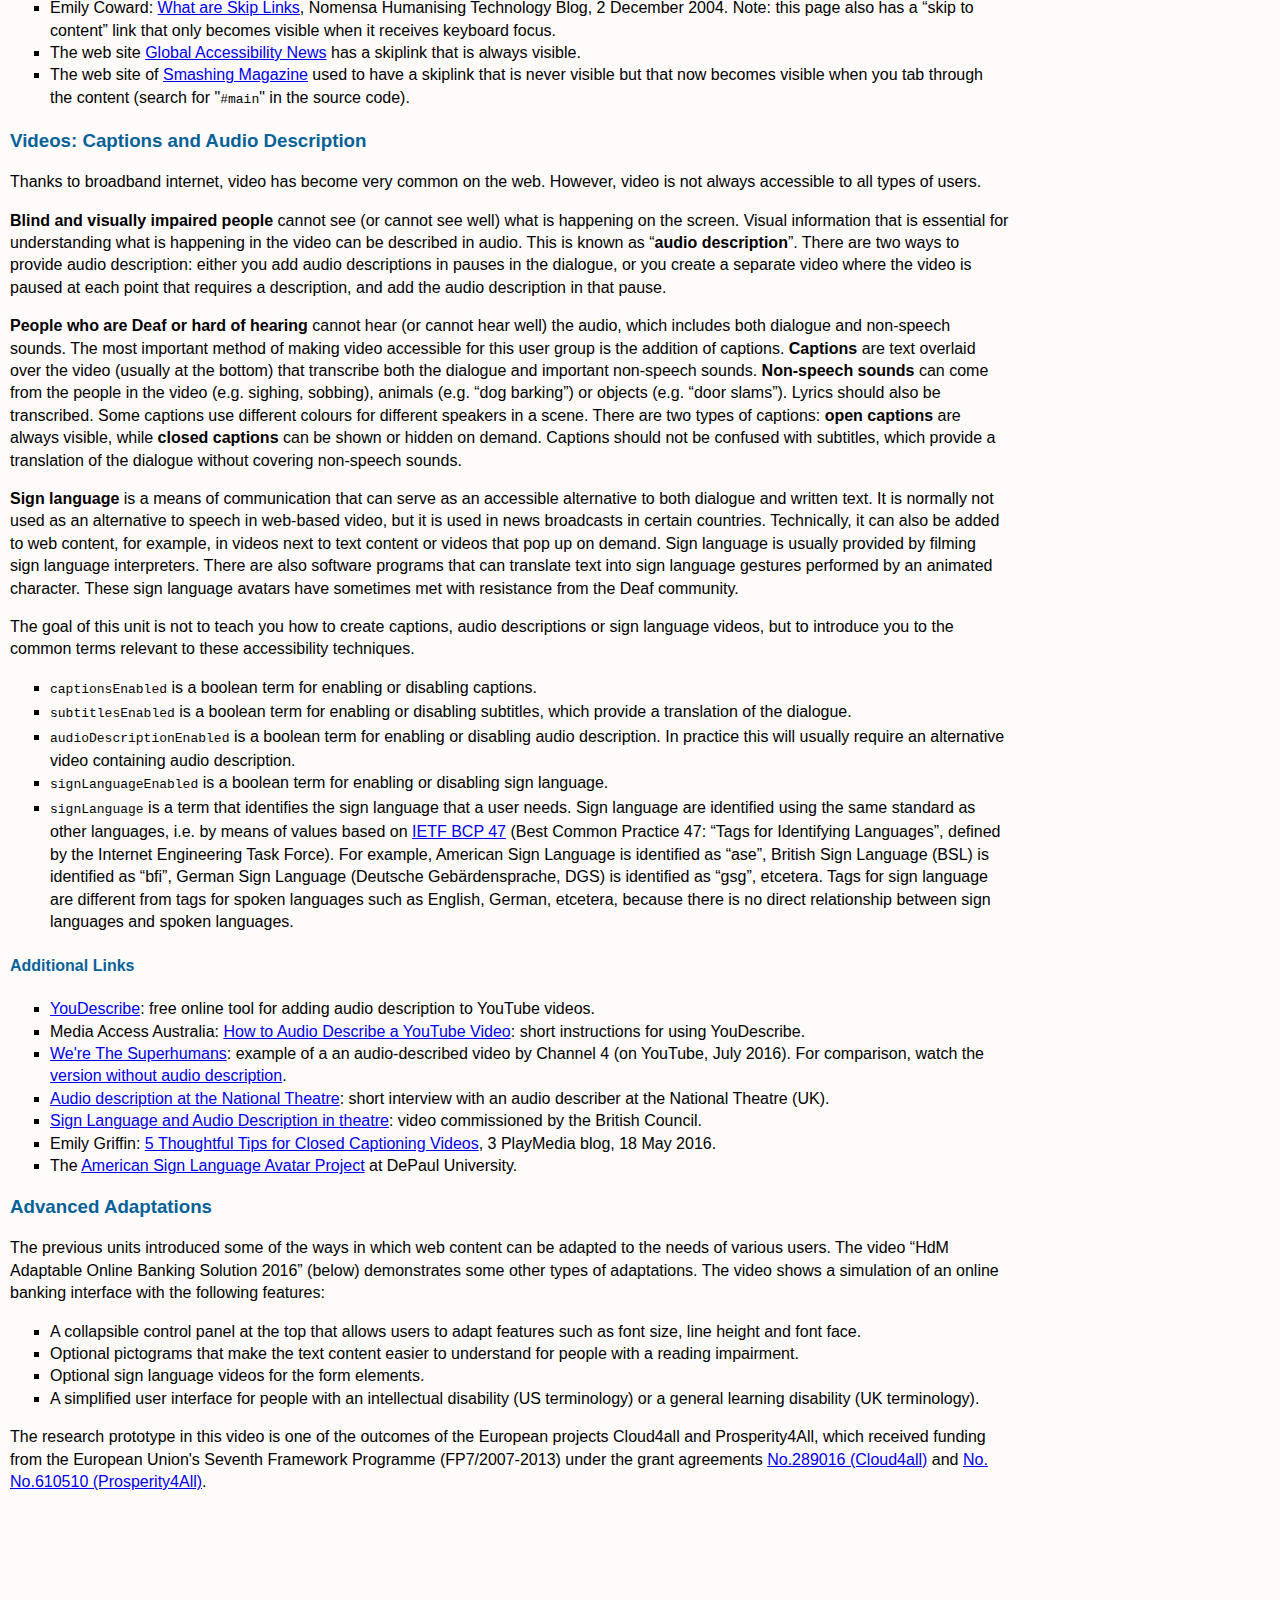
==== commit 344dcd88: "ToC expanded." ====
--- a/index.html
+++ b/index.html
@@ -13,13 +13,6 @@
   -->
   <link rel="stylesheet" type="text/css" media="screen" href="./css/gtx_hdm12ax.css" title="Default style" id="rel-css-default" />
   <link rel="alternate stylesheet" type="text/css" media="screen" href="./css/systemcolours.css" title="System colours" id="rel-css-system-colours" />
-  <style type="text/css">
-    /*main > section { margin: 5px; border: 1px dotted red; }
-    section > section { margin: 5px; border: 1px dotted green; }*/
-    figure { margin-left: 20px; border: 1px solid gray; padding: 5px; }
-    blockquote p.quote-source { margin-top: 0; }
-    iframe { border: 0; } /*replace frameborder attribute on iframe*/
-  </style>
   <link rel="stylesheet" href="js/plyr-2.0.18/plyr.css" />
   <meta name="robots" content="noindex, nofollow" />
   <meta name="googlebot" content="noindex, nofollow" />
@@ -50,18 +43,58 @@
   </p>
 
   <p>Table of contents:</p>
-  <ul>
-    <li><a href="#module-1">Introduction to Personalization (Module 1)</a></li>
-    <li><a href="#module-2">Understanding Personalization on Web Pages and Sites (Module 2)</a></li>
-    <li><a href="#module-3">Hands On: Personalizing a Web Interface (Module 3)</a></li>
-    <li><a href="#module-4">Introduction to <abbr>GPII</abbr> (Module 4)</a></li>
-  </ul>
+  <ol id="toc">
+    <li><a href="#module-1">Introduction to Personalization (Module 1)</a>
+      <ol>
+        <li><a href="#about-this-course">About This Course</a></li>
+        <li><a href="#welcome">Welcome</a></li>
+        <li><a href="#barriers-accessibility">Barriers, Accessibility and Usability</a></li>
+        <li><a href="#accessibility-usability">Accessibility and Usability</a></li>
+        <li><a href="#firefox-accessibility-features">Accessibility Features in Firefox</a></li>
+        <li><a href="#firefox-accessibility-addons">Accessibility Add-ons for Firefox</a></li>
+        <li><a href="#one-size-fits-all">Accessibility and “One Size Fits All”</a></li>
+        <li><a href="#adaptable-vs-adaptive">Adaptable Versus Adaptive User Interfaces</a></li>
+      </ol>
+    </li>
+    <li><a href="#module-2">Understanding Personalization on Web Pages and Sites (Module 2)</a>
+      <ol>
+        <li><a href="#json-np-sets"><abbr>JSON</abbr>-based Needs &amp; Preferences Sets</a></li>
+        <li><a href="#common-terms">Common Terms</a></li>
+        <li><a href="#app-specific-terms">Application-Specific Terms</a></li>
+        <li><a href="#np-set-other-parts">The Other Parts of the <abbr>NP</abbr> Set</a></li>
+        <li><a href="#alternative-style-sheets">Alternative Style Sheets</a></li>
+        <li><a href="#fonts-text">Fonts and Other Text Characteristics</a></li>
+        <li><a href="#navigation-features">Navigation</a></li>
+        <li><a href="#captions-audio-description">Videos: Captions and Audio Description</a></li>
+        <li><a href="#advanced-adaptations">Advanced Adaptations</a></li>
+      </ol>
+    </li>
+    <li><a href="#module-3">Hands On: Personalizing a Web Interface (Module 3)</a>
+      <ol>
+        <li><a href="#hands-on-intro">Introduction to the Hands-on Task</a></li>
+        <li><a href="#hands-on-description">Project: Making a Website Adaptive</a></li>
+        <li><a href="#hands-on-website">Example Website</a></li>
+        <li><a href="#hands-on-local-server">Running the Example Website on a Local Server</a></li>
+      </ol>
+    </li>
+    <li><a href="#module-4">Introduction to <abbr>GPII</abbr> (Module 4)</a>
+      <ol>
+        <li><a href="#personalization-gpii">Personalization and <abbr>GPII</abbr></a></li>
+        <li><a href="#what-is-gpii">What Is <abbr>GPII</abbr>?</a></li>
+        <li><a href="#gpii-apfp">The <abbr>GPII</abbr> Adaptation Framework</a></li>
+        <li><a href="#gpii-matchmaking">Matchmaking Between Preferences Sets and Solutions</a></li>
+        <li><a href="#gpii-integration">Integrating a Solution</a></li>
+        <li><a href="#course-summary">Course Summary</a></li>
+        <li><a href="#where-from-here">Where to Go from Here?</a></li>
+      </ol>
+    </li>
+  </ol>
 
   <section class="module" id="module-1">
     <h2>Introduction to Personalization (Module 1)</h2>
     <section>
       <!--<h3>Welcome to the Course</h3>-->
-      <h3>About This Course</h3>
+      <h3 id="about-this-course">About This Course</h3>
       <p>In this course, you will learn the fundamentals of user interface personalization in the context of web sites and web applications. You will learn how user interface personalization can be used to adapt web pages to a diversity of needs, especially the needs of people with disabilities. The course will explain the difference between adaptable and adaptive user interfaces, and why adaptable user interfaces have been only moderately successful.</p>
       <p>You will get an introduction to the Global Public Inclusive Infrastructure (<abbr>GPII</abbr>) framework and its infrastructure of automatically adapting a user interface to a user’s needs and preferences. (Optionally, you will also learn how to make an example web application adaptable by connecting it with the Global Public Inclusive Infrastructure (<abbr>GPII</abbr>) framework.)</p>
       <h4>What You'll Learn</h4>
@@ -122,7 +155,7 @@
       </p>
     </section>
     <section>
-      <h3>Welcome</h3>
+      <h3 id="welcome">Welcome</h3>
       <!--
       <div class="hdm-vimeo" data-plyr='{ "captions": { "defaultActive": true }}' data-type="vimeo" data-video-id="222236107"></div>
       -->
@@ -130,7 +163,7 @@
       <p>(You can watch <a href="https://vimeo.com/222236107">this video on Vimeo</a> and download it from there.)</p>      
     </section>
     <section>
-      <h3>Barriers, Accessibility and Usability</h3>
+      <h3 id="barriers-accessibility">Barriers, Accessibility and Usability</h3>
       <section>
         <h4>Barriers</h4>
         <p>We are all familiar with the experience of stumbling upon a web page that we can’t read because it is in a language that we aren’t familiar with. If it is a multilingual site, it usually offers links or buttons to switch to a different language, hopefully one we can read.</p>
@@ -192,7 +225,7 @@
       </ol>
     </section>
     <section>
-      <h3>Accessibility and Usability</h3>
+      <h3 id="accessibility-usability">Accessibility and Usability</h3>
       <p>In the context of this course, the goal of personalization is to make websites more usable and accessible for everybody. As Tim Berners-Lee, the inventor of the World Wide Web, said in 1997,</p>
       <blockquote>
         <p>The power of the Web is in its universality. Access by everyone regardless of disability is an essential aspect.</p>
@@ -226,7 +259,7 @@
       </p>
     </section>
     <section>
-      <h3>Accessibility Features in Firefox</h3>
+      <h3 id="firefox-accessibility-features">Accessibility Features in Firefox</h3>
       <!--
       <div data-type="vimeo" data-video-id="235591486"></div>
       -->
@@ -250,7 +283,7 @@
       </ol>
     </section>
     <section>
-      <h3>Accessibility Add-ons for Firefox</h3>
+      <h3 id="firefox-accessibility-addons">Accessibility Add-ons for Firefox</h3>
       <!--
       <div data-type="vimeo" data-video-id="227325680"></div>
       -->
@@ -260,7 +293,7 @@
 
 
     <section>
-      <h3>Accessibility and “One Size Fits All”</h3>
+      <h3 id="one-size-fits-all">Accessibility and “One Size Fits All”</h3>
       <p>Since the mid 1990s, there have been efforts to formulate guidelines to increase the accessibility of webpages for people with disabilities.
         The year 1999 then saw the publication of the Web Content Accessibility Guidelines 1.0 (<abbr>WCAG</abbr> 1.0), 
         followed by a <a href="https://www.w3.org/TR/WCAG20/">second version in December 2008</a>.
@@ -308,7 +341,7 @@
       </section>
     </section>
     <section>
-      <h3>Adaptable Versus Adaptive User Interfaces</h3>
+      <h3 id="adaptable-vs-adaptive">Adaptable Versus Adaptive User Interfaces</h3>
       <p>In the videos about browser accessibility features and accessibility add-ons, we saw how <abbr>HTML</abbr> content can be adapted to make it more readable. 
         <abbr>HTML</abbr> is a text-based medium and is therefore very adaptable. By contrast, bitmap images are usually not <strong>adaptable</strong>;
         they can only be enlarged by enlarging their pixels, and colours cannot be adapted on the fly.
@@ -371,7 +404,7 @@
   <section class="module" id="module-2">
     <h2>Understanding Personalization on Web Pages and Sites (Module 2)</h2>
     <section>
-      <h3><abbr>JSON</abbr>-based Needs &amp; Preferences Sets</h3>
+      <h3 id="json-np-sets"><abbr>JSON</abbr>-based Needs &amp; Preferences Sets</h3>
       <p>Now that you are familiar with some of the aspects of adaptation and accessibility, it is time to explain how the adaptations that a specific person needs (or wants) can be described in a machine-readable way.
         A machine-readable description of adaptation needs or preferences is often called a “user profile”.
         In this course we will be using a specific “flavour” of user profile that does not contain any personally identifiable information but just a list of adaptations and settings that describe what a specific user needs or prefers;
@@ -413,7 +446,7 @@
         We therefore call these terms “common terms”. These are the subject of the next unit.
     </section>
     <section>
-      <h3>Common Terms</h3>
+      <h3 id="common-terms">Common Terms</h3>
       <p>Whenever possible, <strong>common terms</strong> use data types and value ranges that are intended to make the translation to specific application settings as easy as possible.
         For example, applications may identify language—such the language of a user interface or for speech synthesis—in various ways: some use numbers, some use non-standard strings that only the application supports.
         The common term <code>http://registry.gpii.eu/common/language</code> uses values based on 
@@ -433,7 +466,7 @@
       </p>
     </section>
     <section>
-      <h3>Application-Specific Terms</h3>
+      <h3 id="app-specific-terms">Application-Specific Terms</h3>
       <p>In our <a href="https://remexlabs.github.io/GTx_HDM12aX_preferences/olb_Carla.json">example <abbr>NP</abbr> set</a>, 
         the terms in the namespace <code>http://registry.gpii.net/applications/eu.gpii.olb</code> (in our example <abbr>NP</abbr> set) refer to settings in an application identified as <code>eu.gpii.olb</code>.
         These settings are not described using “common terms” but with “<strong>application-specific terms</strong>”. This type of terms uses names, data types and value ranges that directly reflect what an application uses internally.
@@ -451,7 +484,7 @@
       </p>
     </section>
     <section>
-      <h3>The Other Parts of the <abbr>NP</abbr> Set</h3>
+      <h3 id="np-set-other-parts">The Other Parts of the <abbr>NP</abbr> Set</h3>
       <p>Finally, let’s turn our attention to the code that wraps around the preferences in our 
         <a href="https://remexlabs.github.io/GTx_HDM12aX_preferences/olb_Carla.json">example <abbr>NP</abbr> set</a>.
       </p>
@@ -473,7 +506,7 @@
       </section>
     </section>
     <section>
-      <h3>Alternative Style Sheets</h3>
+      <h3 id="alternative-style-sheets">Alternative Style Sheets</h3>
       <p>A relatively straightforward way of providing adaptability is providing alternative style sheets.
         When web developers provide more than one style sheet, the goal is usually to cater for different devices and media.
         <abbr>CSS</abbr> 2 defined a list of media types for which you can write separate style sheets, for example, “<code>all</code>”, “<code>screen</code>”, “<code>print</code>”, “<code>projection</code>” and “<code>speech</code>”.
@@ -548,7 +581,7 @@
       </section> 
     </section>
     <section>
-      <h3>Fonts and Other Text Characteristics</h3>
+      <h3 id="fonts-text">Fonts and Other Text Characteristics</h3>
       <p>Text is an important part of the web, and people’s need and preferences regarding text readability vary a lot.
         For this reason, we will introduce a number of common terms that describe various characteristics of on-screen text.
         Each of these can be translated into <abbr>CSS</abbr> rules, but they are also relevant to office formats (especially in word processing and spreadsheets).
@@ -583,7 +616,7 @@
       </section>
     </section>
     <section>
-      <h3>Navigation</h3>
+      <h3 id="navigation-features">Navigation</h3>
       <p>Navigation is an important aspect of a website’s usability. While overall site navigation is very important, this unit is concerned with navigation within single pages. There are two common terms that can help improve intra-page navigation.</p>
       <p>The common term <code>displaySkiplinks</code> defines whether and on which conditions “<strong>skip links</strong>” or skip navigation links should be visible.
         A skip link is a link at the top of a web page that allows keyboard users to jump over or skip to the main content. Keyboard users rely a lot on the <kbd>TAB</kbd> key to move between elements such as links and form elements.
@@ -618,7 +651,7 @@
       </section>
     </section>
     <section>
-      <h3>Videos: Captions and Audio Description</h3>
+      <h3 id="captions-audio-description">Videos: Captions and Audio Description</h3>
       <p>Thanks to broadband internet, video has become very common on the web. However, video is not always accessible to all types of users.</p>
       <p><strong>Blind and visually impaired people</strong> cannot see (or cannot see well) what is happening on the screen.
         Visual information that is essential for understanding what is happening in the video can be described in audio.
@@ -666,7 +699,7 @@
       </section>
     </section>
     <section>
-      <h3>Advanced Adaptations</h3>
+      <h3 id="advanced-adaptations">Advanced Adaptations</h3>
       <p>The previous units introduced some of the ways in which web content can be adapted to the needs of various users.
         The video “<abbr>HdM</abbr> Adaptable Online Banking Solution 2016” (below) demonstrates some other types of adaptations.
         The video shows a simulation of an online banking interface with the following features:
@@ -693,7 +726,7 @@
   <section class="module" id="module-3">
     <h2>Hands On: Personalizing a Web Interface (Module 3)</h2>
     <section>
-      <h3>Introduction to the Hands-on Task</h3>
+      <h3 id="hands-on-intro">Introduction to the Hands-on Task</h3>
       <!--
       <div data-type="vimeo" data-video-id="222337728"></div>
       -->
@@ -701,7 +734,7 @@
       <p>(You can watch <a href="https://vimeo.com/222337728">this video on Vimeo</a> and download it from there.)</p>
     </section>
     <section>
-      <h3>Project: Making a Website Adaptive</h3>
+      <h3 id="hands-on-description">Project: Making a Website Adaptive</h3>
       <p>Your task in this module is to choose a website and to make it adapt to one or more preference sets.
         Briefly put, the goal of the task is to write JavaScript code that can fetch an <abbr>NP</abbr> set, read it and apply one or more of the preferences to the website.
         Below is a description of what you will need for this.
@@ -723,7 +756,7 @@
       </p>
     </section>
     <section>
-      <h3>Example Website</h3>
+      <h3 id="hands-on-website">Example Website</h3>
       <p>For the purpose of the exercise, you can either use an example website prepared by the course team, or a website that you created yourself.
         This section describes the example website prepared for the course.
       </p>
@@ -760,7 +793,7 @@
       </p>
     </section>
     <section>
-      <h3>Running the Example Website on a Local Server</h3>
+      <h3 id="hands-on-local-server">Running the Example Website on a Local Server</h3>
       <p>You can run the example website directly from the file system, since it does not rely on server-side scripts.
         However, for a more realistic experience, you may want to run it on a locally installed server.
         This is especially important for the XmlHttpRequests that fetch the <abbr>NP</abbr> sets.
@@ -821,7 +854,7 @@
   <section class="module" id="module-4">
     <h2>Introduction to <abbr>GPII</abbr> (Module 4)</h2>
     <section>
-      <h3>Personalization and <abbr>GPII</abbr></h3>
+      <h3 id="personalization-gpii">Personalization and <abbr>GPII</abbr></h3>
       <!--
       <div data-type="vimeo" data-video-id="222331682"></div>
       -->
@@ -829,7 +862,7 @@
       <p>(You can watch <a href="https://vimeo.com/222331682">this video on Vimeo</a> and download it from there.)</p>
     </section>
     <section>
-      <h3>What Is <abbr>GPII</abbr>?</h3>
+      <h3 id="what-is-gpii">What Is <abbr>GPII</abbr>?</h3>
       <p>The first half of this course introduced the concepts of adaptive software and personalization, and showed how some components of <abbr>GPII</abbr> can be used to make websites adapt to user profiles or <abbr>NP</abbr> sets.
         In the fourth and last module of the course, we will focus on the Global Public Inclusive Infrastructure (<abbr>GPII</abbr>) as a whole.
       </p>
@@ -879,7 +912,7 @@
       </section>
     </section>
     <section>
-      <h3>The <abbr>GPII</abbr> Adaptation Framework</h3>
+      <h3 id="gpii-apfp">The <abbr>GPII</abbr> Adaptation Framework</h3>
       <p>The <abbr>GPII</abbr> adaptation framework has been developed to work across platforms and devices, and has been tested on Microsoft Windows, <abbr>GNU</abbr>/Linux with the GNOME desktop (in the Fedora distribution), Android and Java <abbr title="Micro Edition">ME</abbr>.
         It currently requires installation by the user, which is a barrier to widespread adoption.
         Eventually, it is meant to get integrated into various operating systems, similar to the accessibility features for Microsoft Windows that were originally a separate download.
@@ -933,7 +966,7 @@
       </section>
     </section>
     <section>
-      <h3>Matchmaking Between Preferences Sets and Solutions</h3>
+      <h3 id="gpii-matchmaking">Matchmaking Between Preferences Sets and Solutions</h3>
       <p>The previous unit briefly mentioned the Transformer and the Matchmaker.
         These two components are responsible for matching the content of the NP set with the solutions detected by the Device Reporter.
       </p>
@@ -1036,7 +1069,7 @@
       </section>
     </section>
     <section>
-      <h3>Integrating a Solution</h3>
+      <h3 id="gpii-integration">Integrating a Solution</h3>
       <p>In the previous modules, we learnt how to build basic adaptation functionality into a website. This process did not use any of the components in the <abbr>GPII</abbr> adaptation framework.
         For example, instead of the <abbr>GPII</abbr>’s Preferences Server, we used a simple static website with publicly accessible example <abbr>NP</abbr> sets.
         We did not “register” the example website as a <abbr>GPII</abbr>-supported application. For these reasons, we also had to work without the Flow Manager, since it would not know what to do with requests from an unidentified application.
@@ -1110,7 +1143,7 @@
       </section>
     </section>
     <section>
-      <h3>Course Summary</h3>
+      <h3 id="course-summary">Course Summary</h3>
       <p>Let’s review the content we have covered in this course.</p>
       <h4>Introduction to Personalization</h4>
       <p>In this module, you learnt what types of barriers people with disabilities can encounter on the web, what some websites do about this, and what the difference is between accessibility and usability.
@@ -1129,7 +1162,7 @@
       <p>In the last module, you learnt how the Global Public Inclusive Infrastructure (<abbr>GPII</abbr>) enables personalization, what the main components in its adaptation framework are and what the process is for enabling <abbr>GPII</abbr> support for a desktop application.</p>
     </section>
     <section>
-      <h3>Where to Go from Here?</h3>
+      <h3 id="where-from-here">Where to Go from Here?</h3>
       <p>While <abbr>GPII</abbr> focuses on improving accessibility for people with disabilities and the elderly, this course did not assume any previous knowledge about accessibility.
         If you would like to learn more about accessibility, there are many options:
       </p>
--- a/css/gtx_hdm12ax.css
+++ b/css/gtx_hdm12ax.css
@@ -149,8 +149,17 @@
 }
 code.gpii-eu-term {
   background-color: transparent;
-  color: #B20000;
-}
+  color: #B20000; /*@@todo remove or modify (currently not in use)*/
+}
+
+figure { margin-left: 20px; border: 1px solid gray; padding: 5px; }
+blockquote p.quote-source { margin-top: 0; }
+iframe { border: 0; } /*replace frameborder attribute on iframe*/
+
+ol#toc { counter-reset: module-num; list-style-type: none; margin-left: 0; padding-left: 0; }
+ol#toc > li:before {content: /*"Module "*/ counter(module-num) ". "; counter-increment: module-num; }
+ol#toc > li > ol { counter-reset: unit-num; list-style-type: none; }
+ol#toc > li > ol > li:before { counter-increment: unit-num; content: counter(module-num) "." counter(unit-num) ". "; }
 
 /* "Media Queries: How to target desktop, tablet and mobile?": https://stackoverflow.com/questions/6370690/media-queries-how-to-target-desktop-tablet-and-mobile 
  & query https://duckduckgo.com/?q=tablet+screen+size+width+pixels&ia=web */
--- a/css/gtx_hdm12ax.css
+++ b/css/gtx_hdm12ax.css
@@ -149,8 +149,17 @@
 }
 code.gpii-eu-term {
   background-color: transparent;
-  color: #B20000;
-}
+  color: #B20000; /*@@todo remove or modify (currently not in use)*/
+}
+
+figure { margin-left: 20px; border: 1px solid gray; padding: 5px; }
+blockquote p.quote-source { margin-top: 0; }
+iframe { border: 0; } /*replace frameborder attribute on iframe*/
+
+ol#toc { counter-reset: module-num; list-style-type: none; margin-left: 0; padding-left: 0; }
+ol#toc > li:before {content: /*"Module "*/ counter(module-num) ". "; counter-increment: module-num; }
+ol#toc > li > ol { counter-reset: unit-num; list-style-type: none; }
+ol#toc > li > ol > li:before { counter-increment: unit-num; content: counter(module-num) "." counter(unit-num) ". "; }
 
 /* "Media Queries: How to target desktop, tablet and mobile?": https://stackoverflow.com/questions/6370690/media-queries-how-to-target-desktop-tablet-and-mobile 
  & query https://duckduckgo.com/?q=tablet+screen+size+width+pixels&ia=web */
--- a/css/systemcolours.css
+++ b/css/systemcolours.css
@@ -137,6 +137,9 @@
   text-align: left;
 }
 
+figure { margin-left: 20px; border: 1px solid gray; padding: 5px; }
+blockquote p.quote-source { margin-top: 0; }
+iframe { border: 0; } /*replace frameborder attribute on iframe*/
 
 @media (min-width:320px) {
   main, nav {
